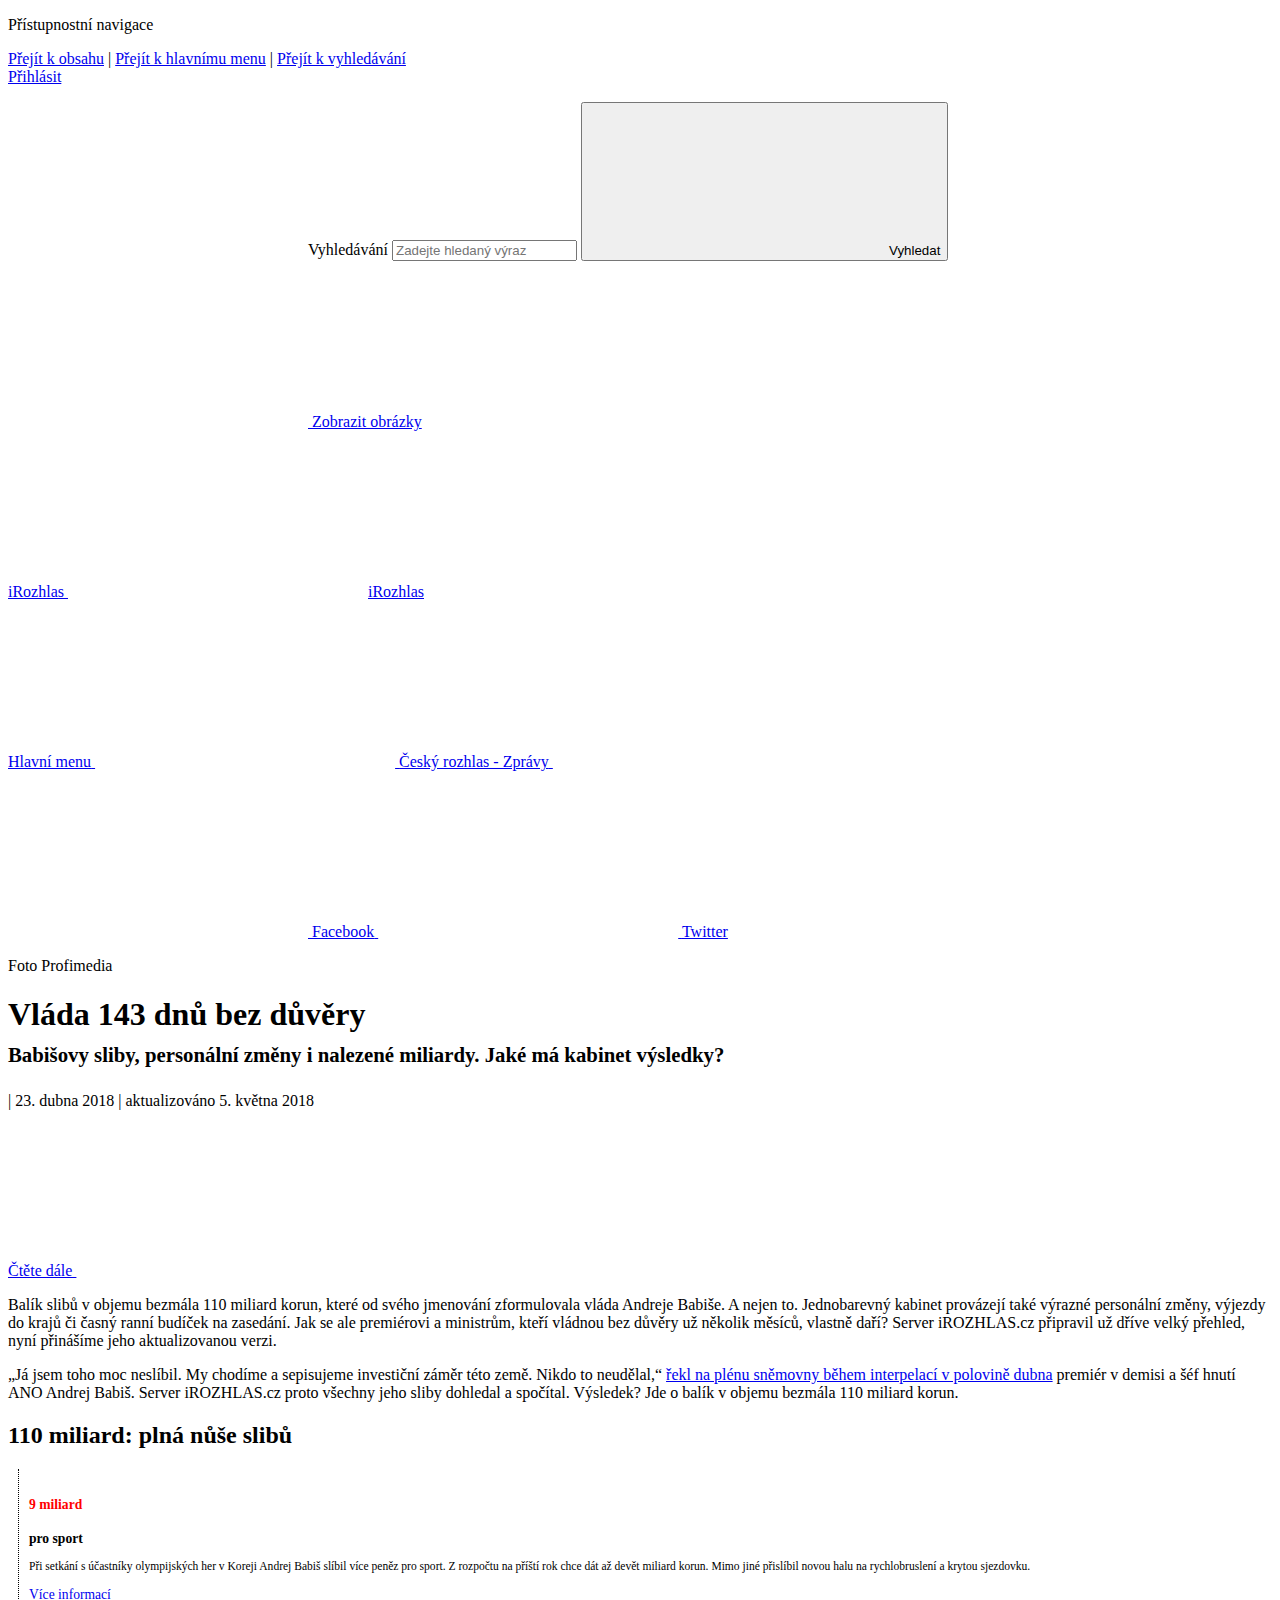
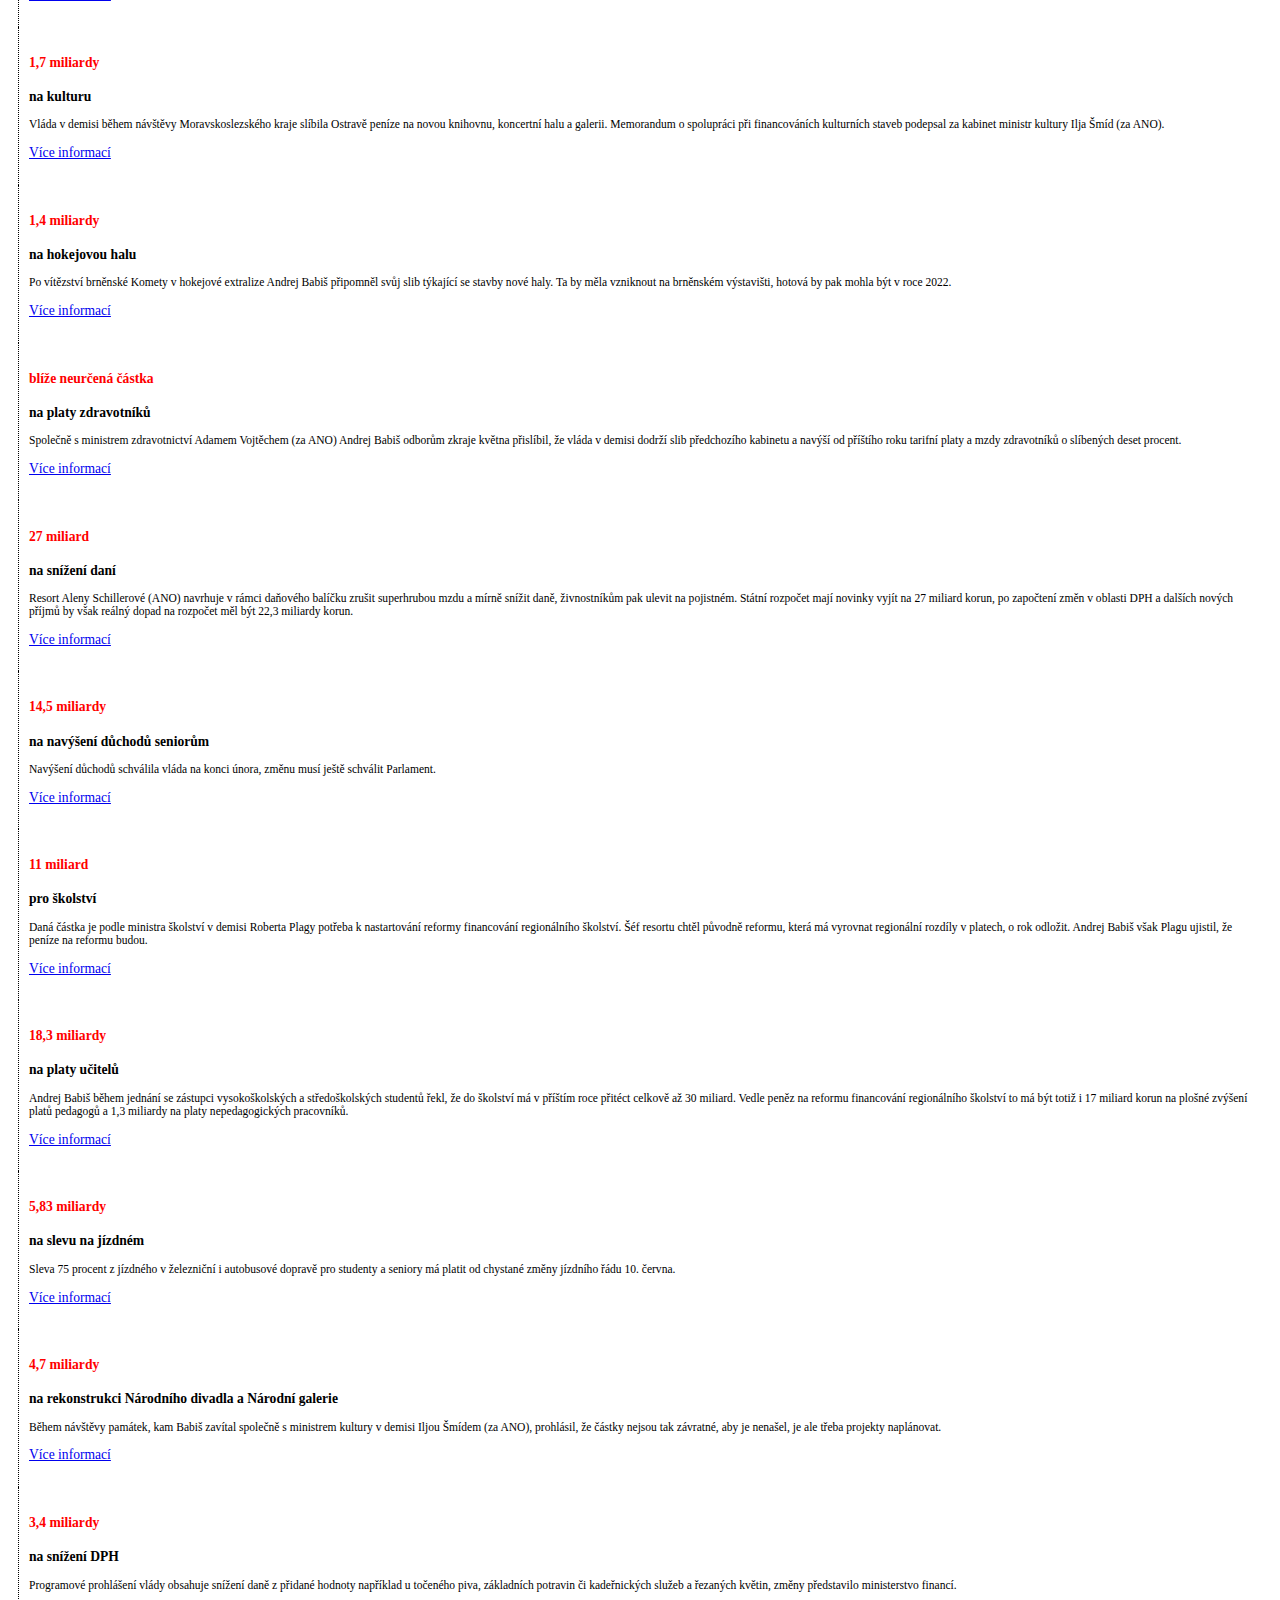
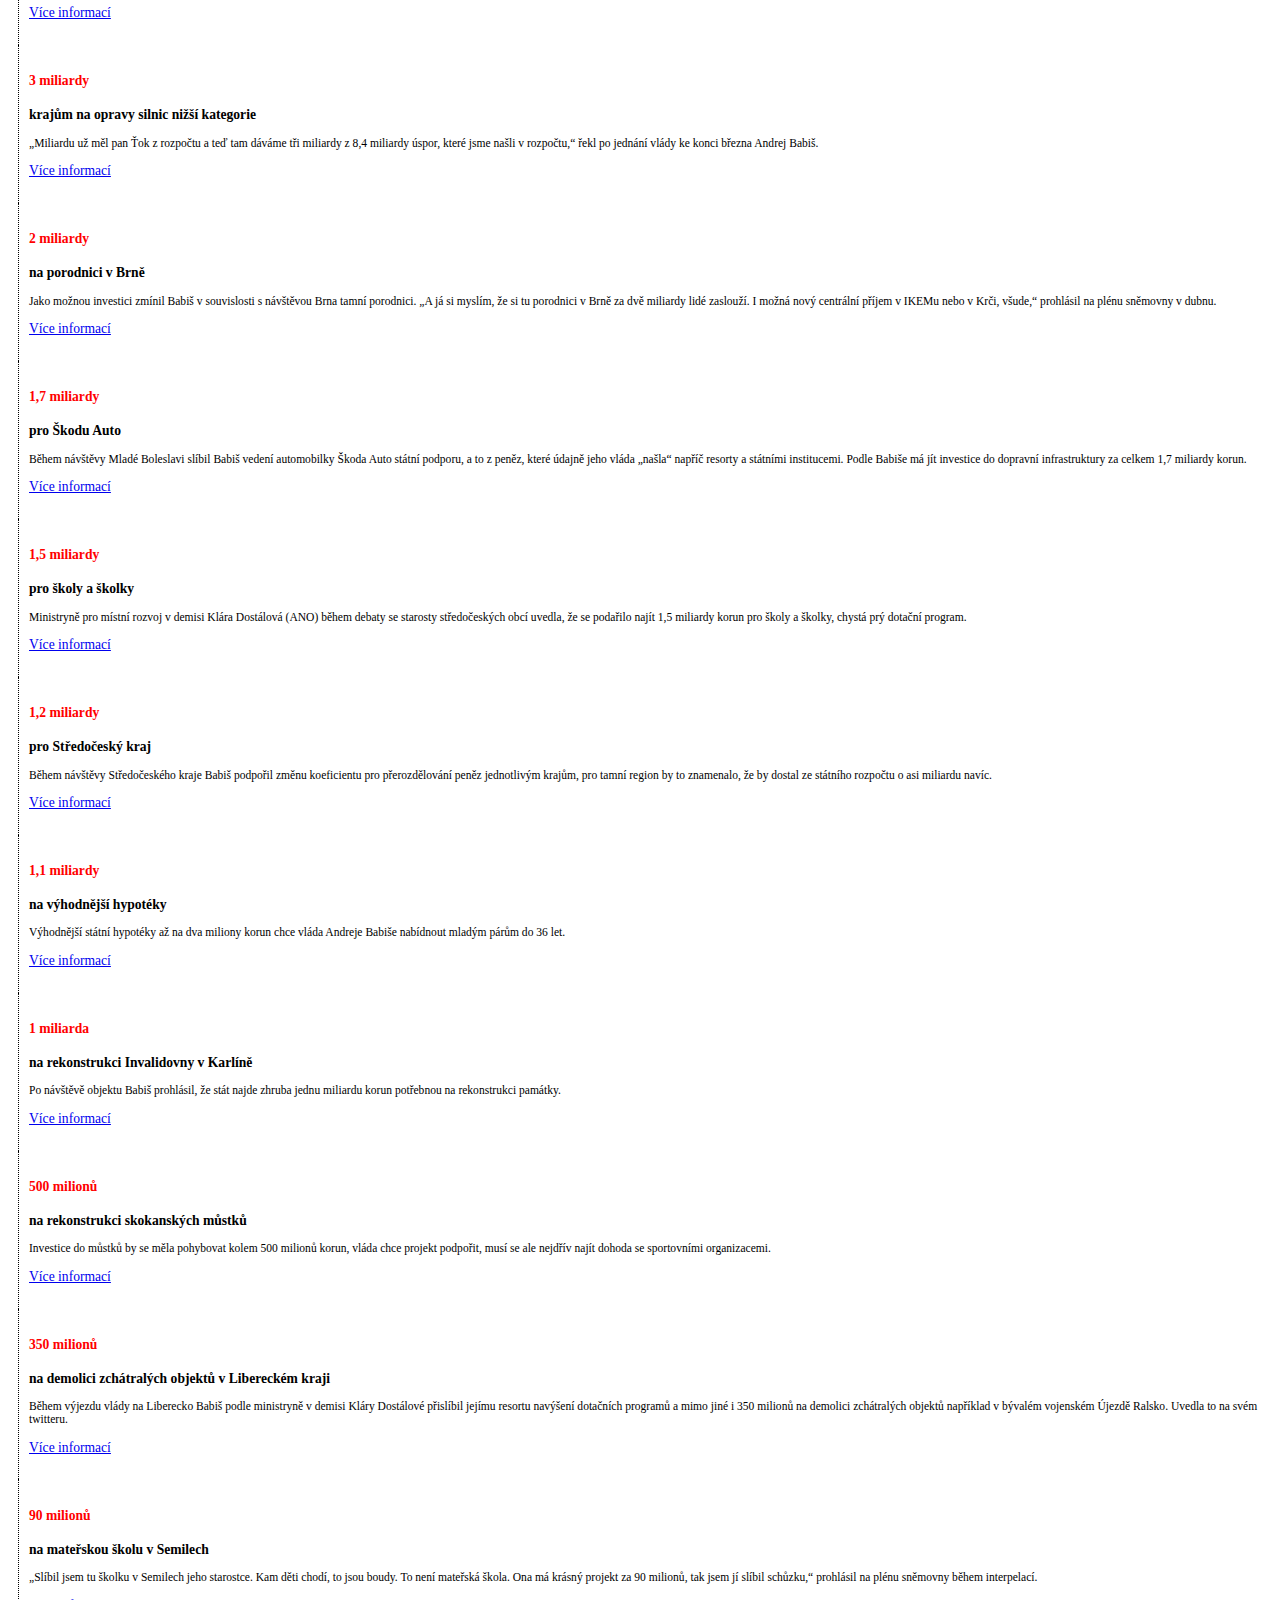
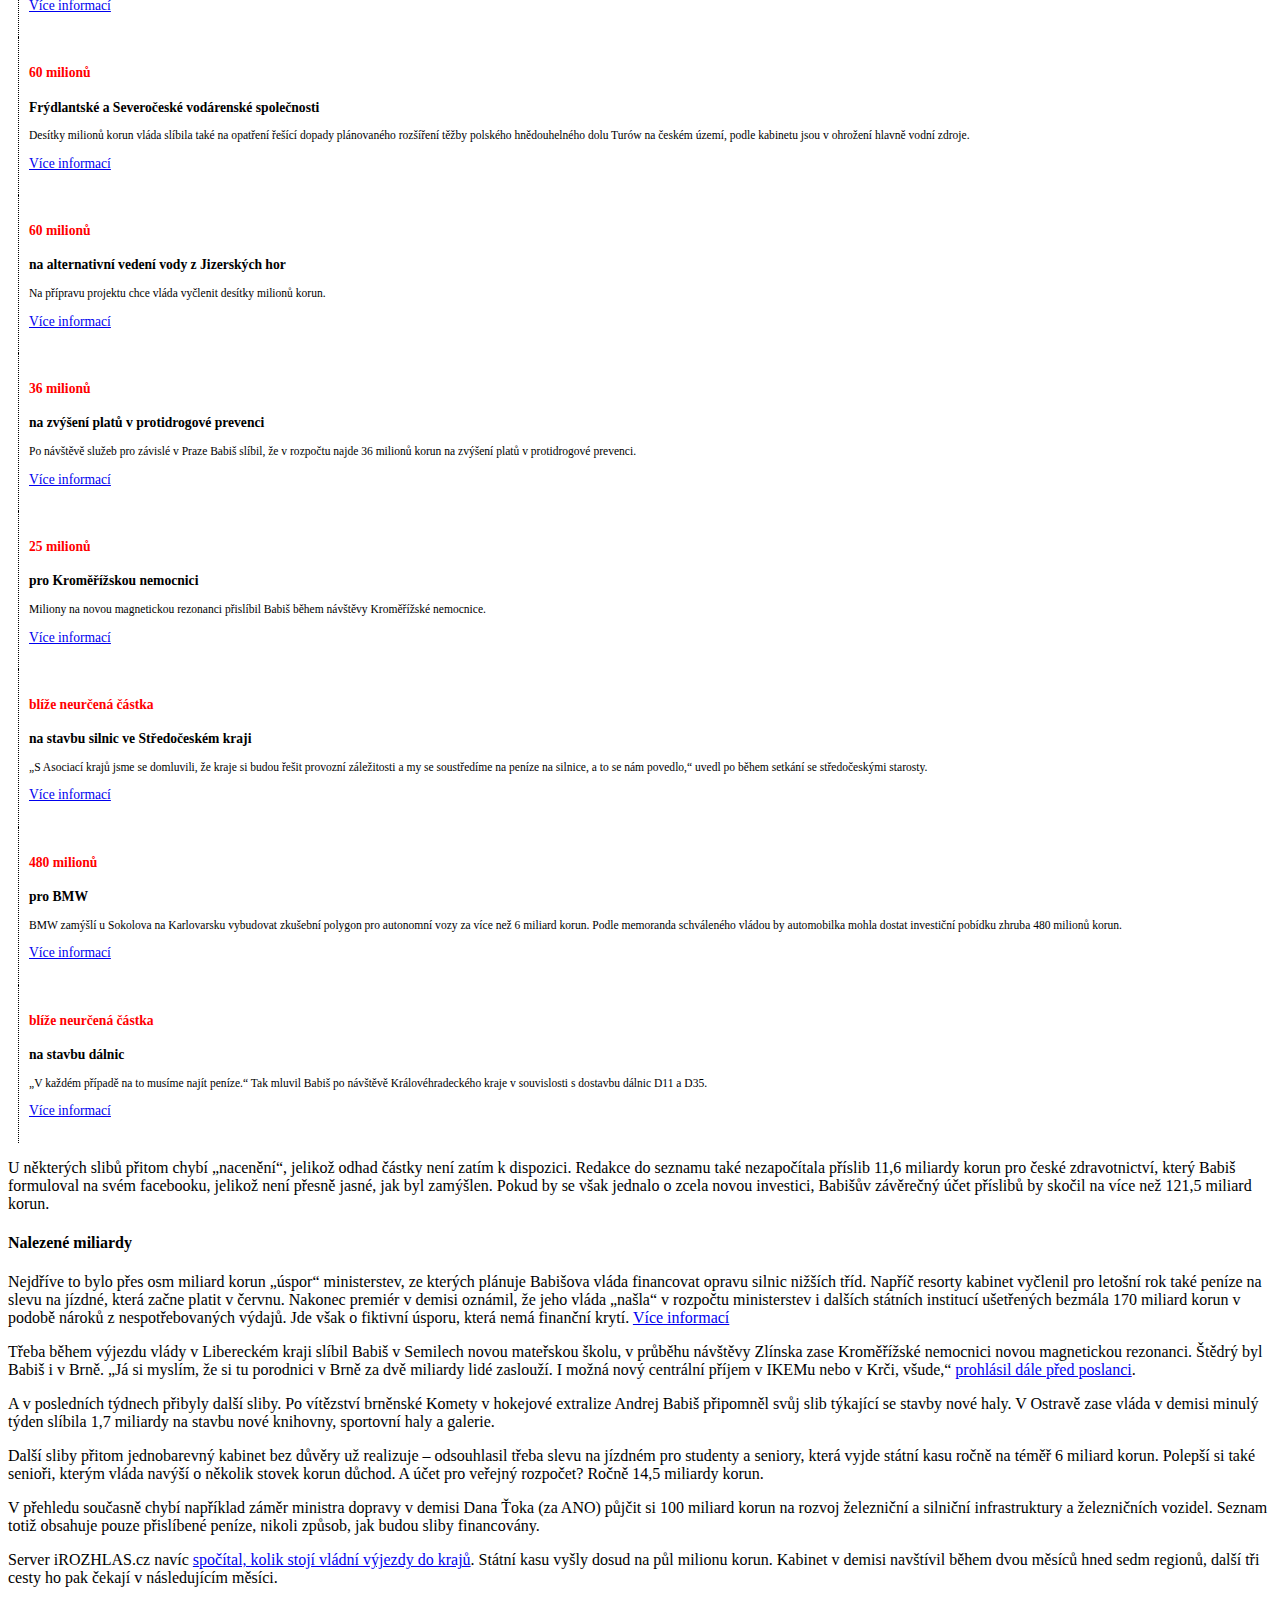
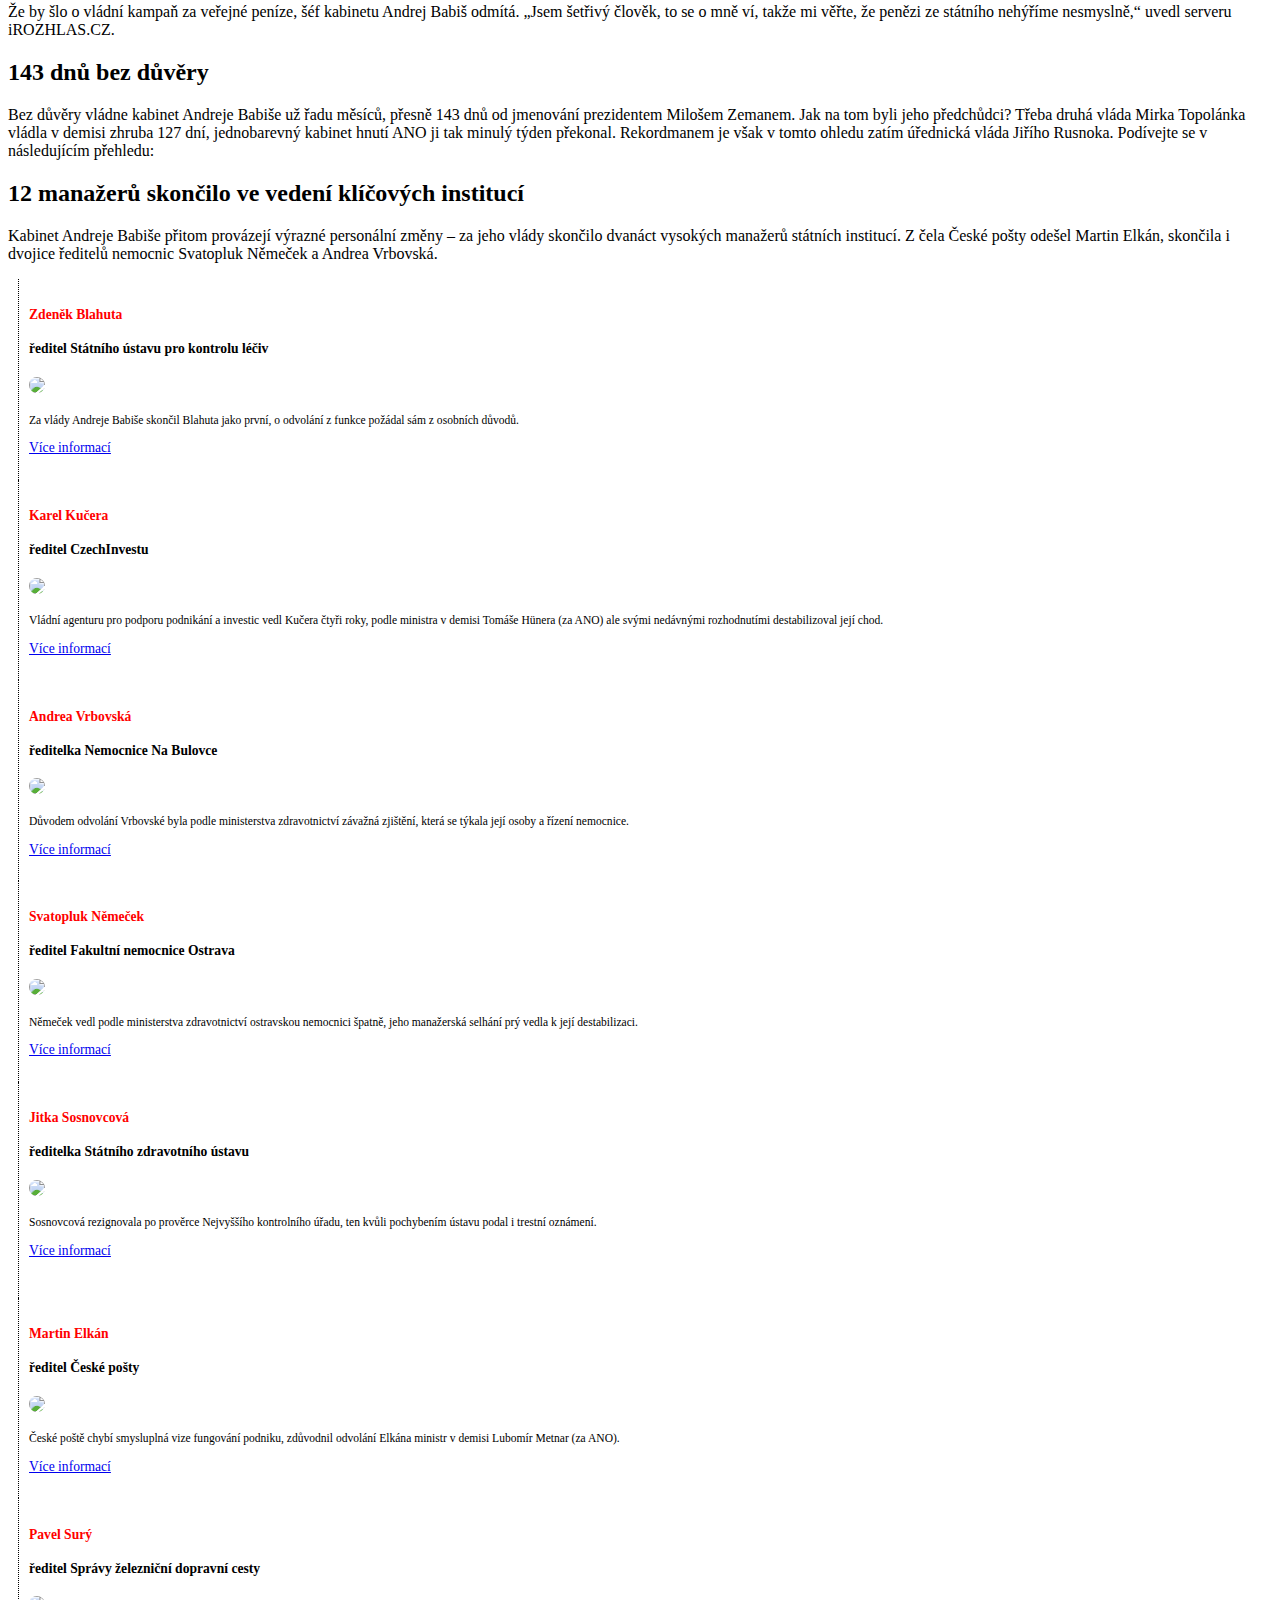
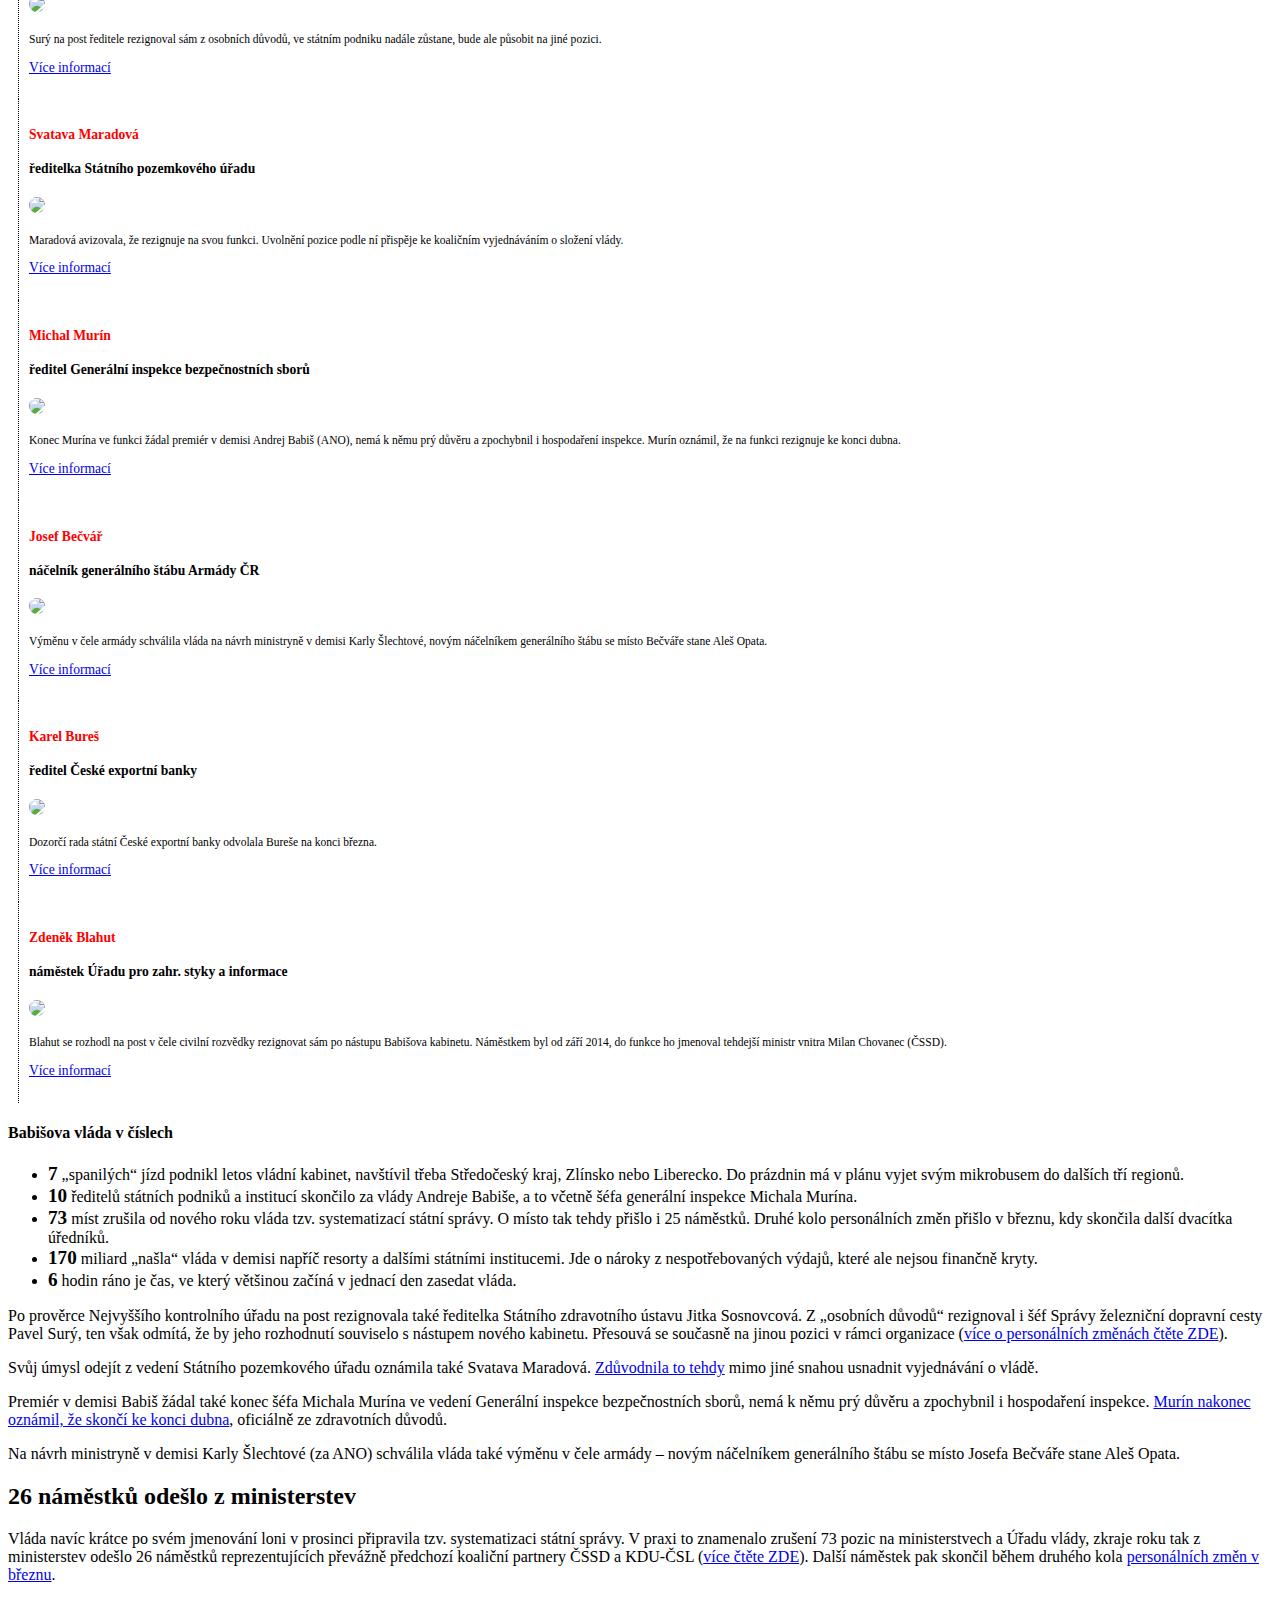
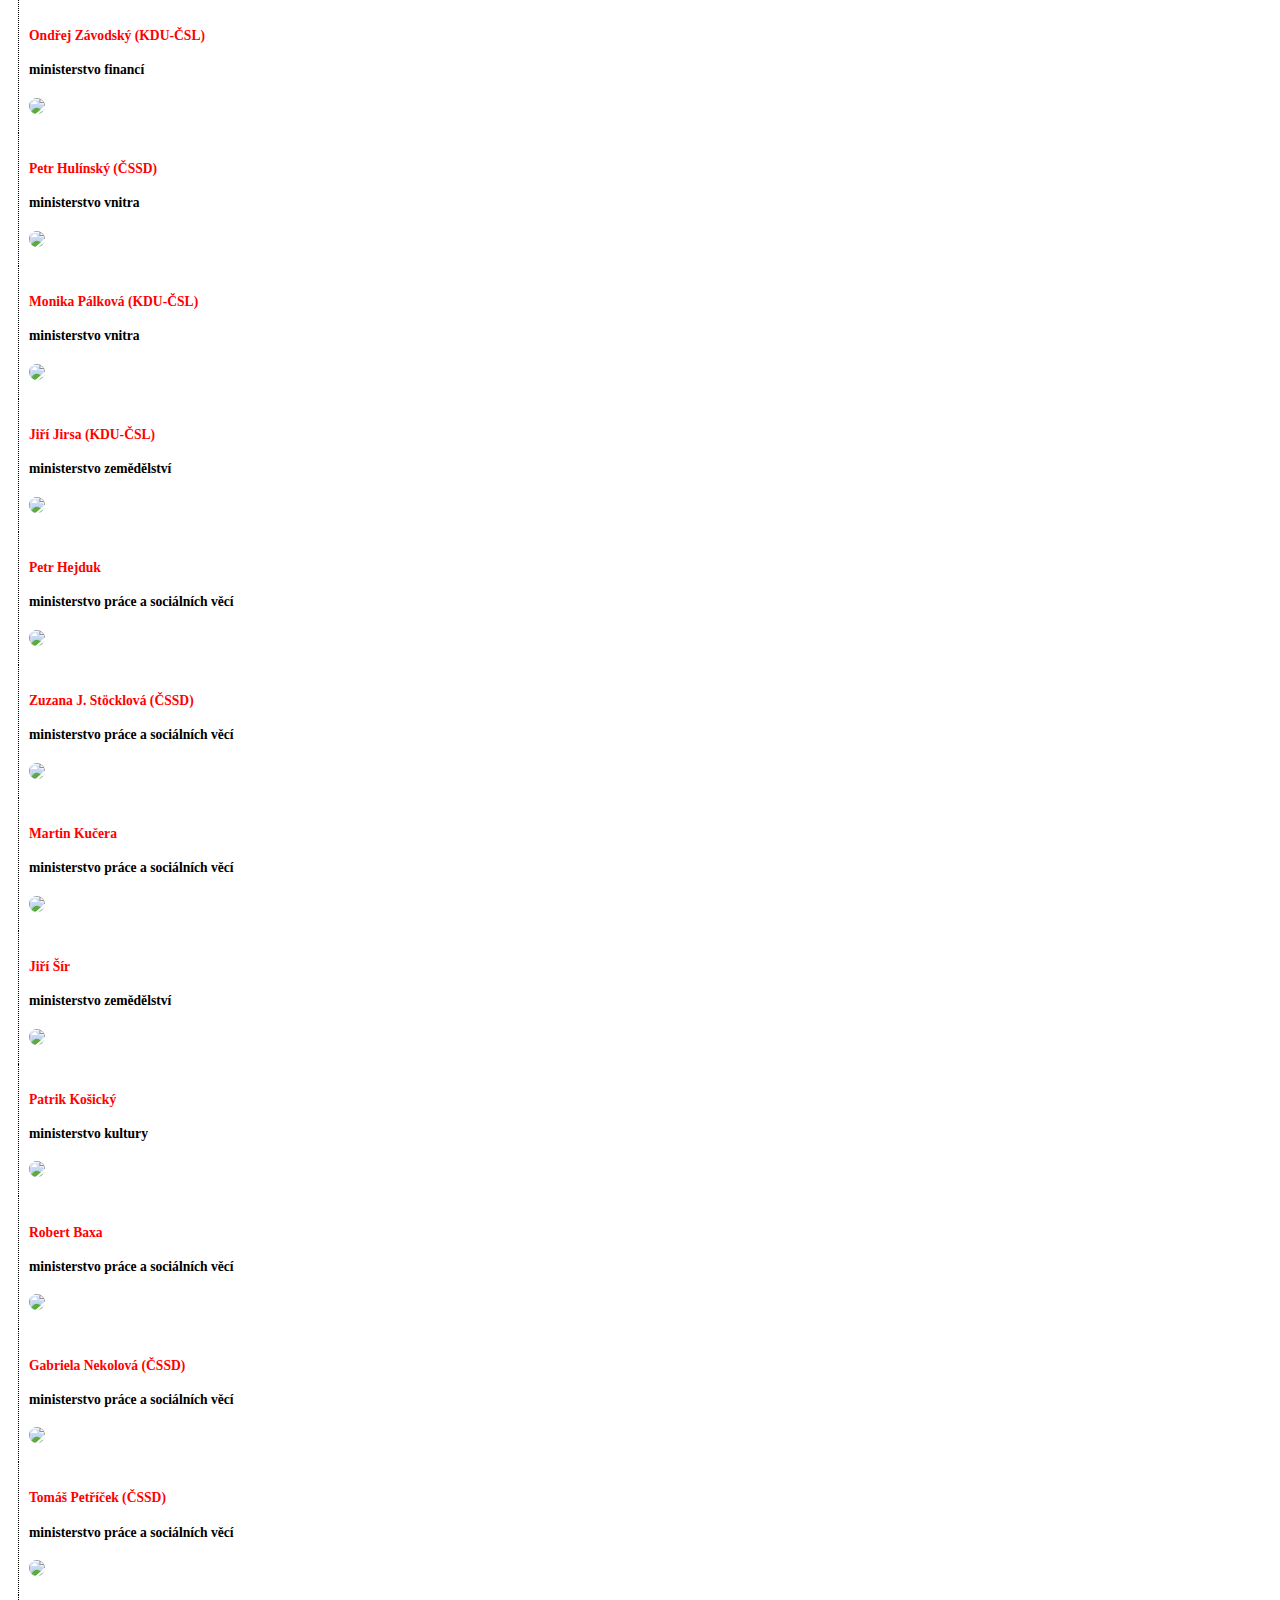
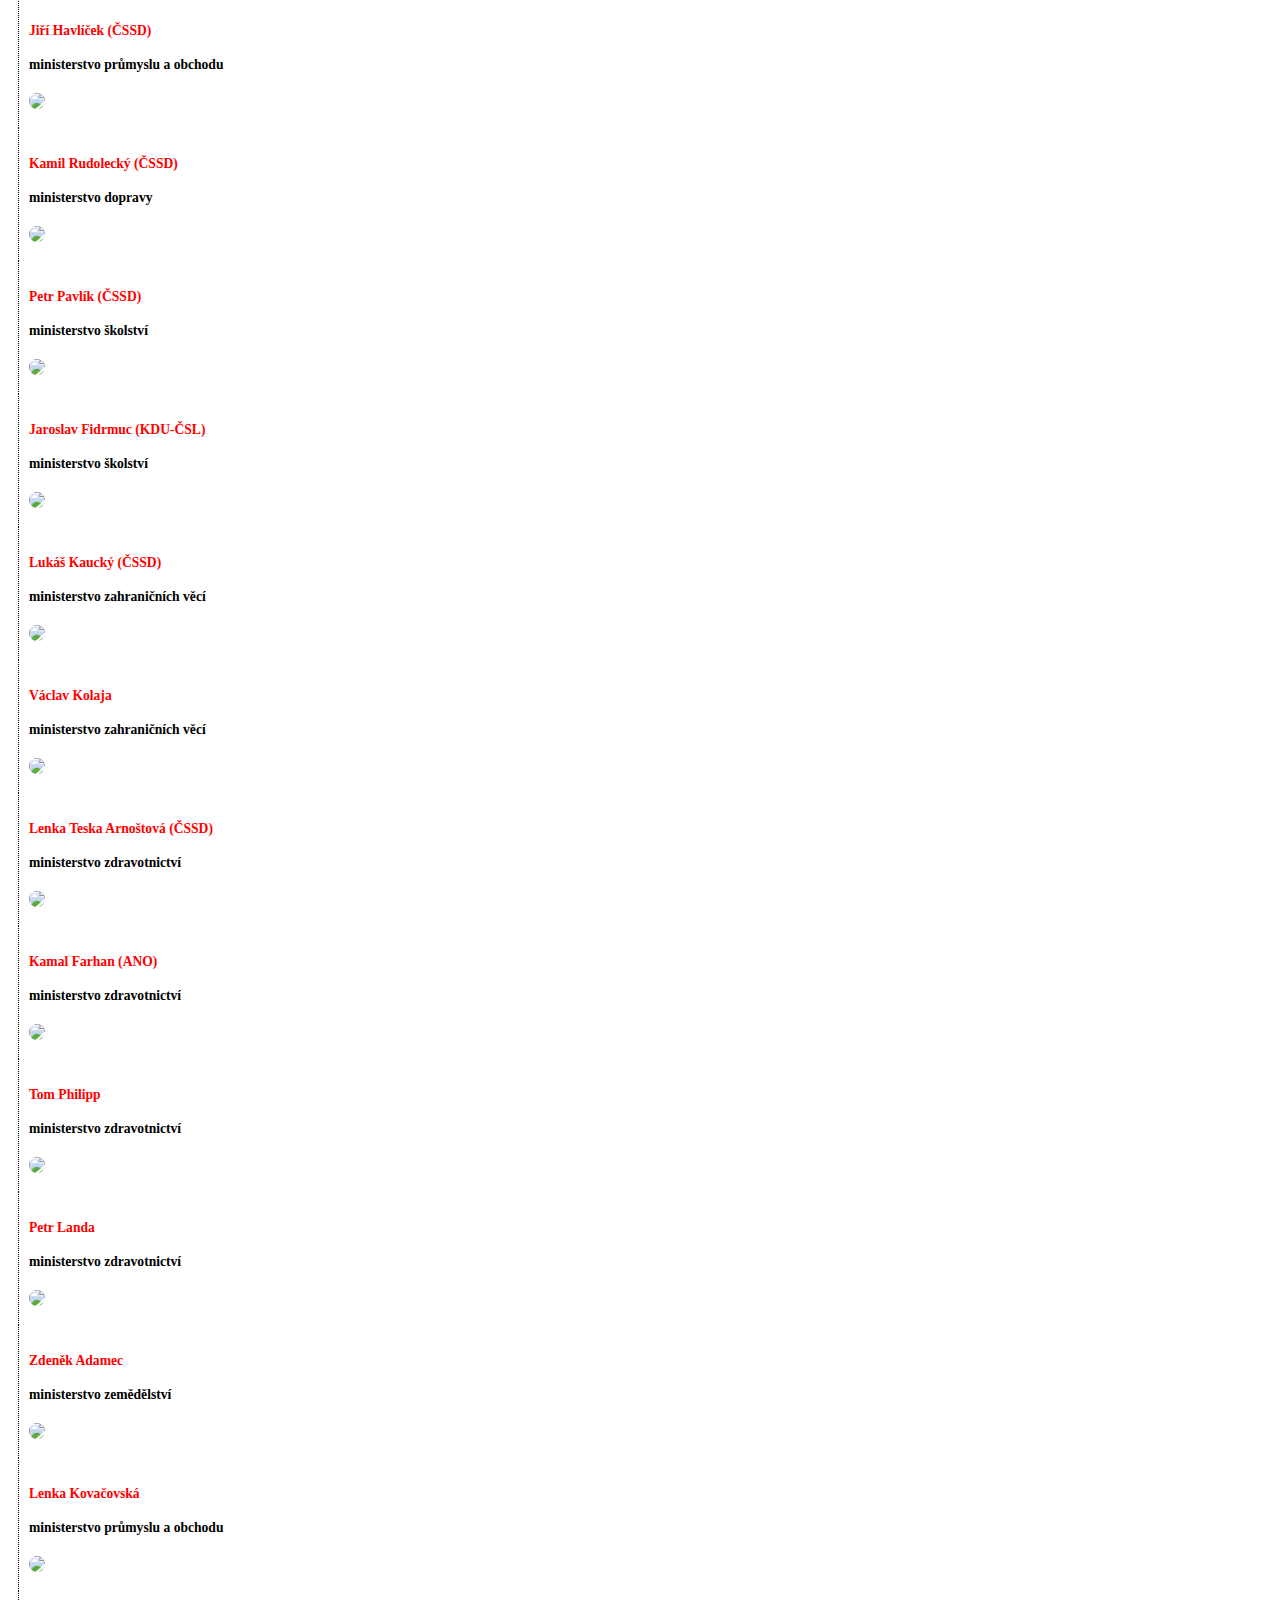
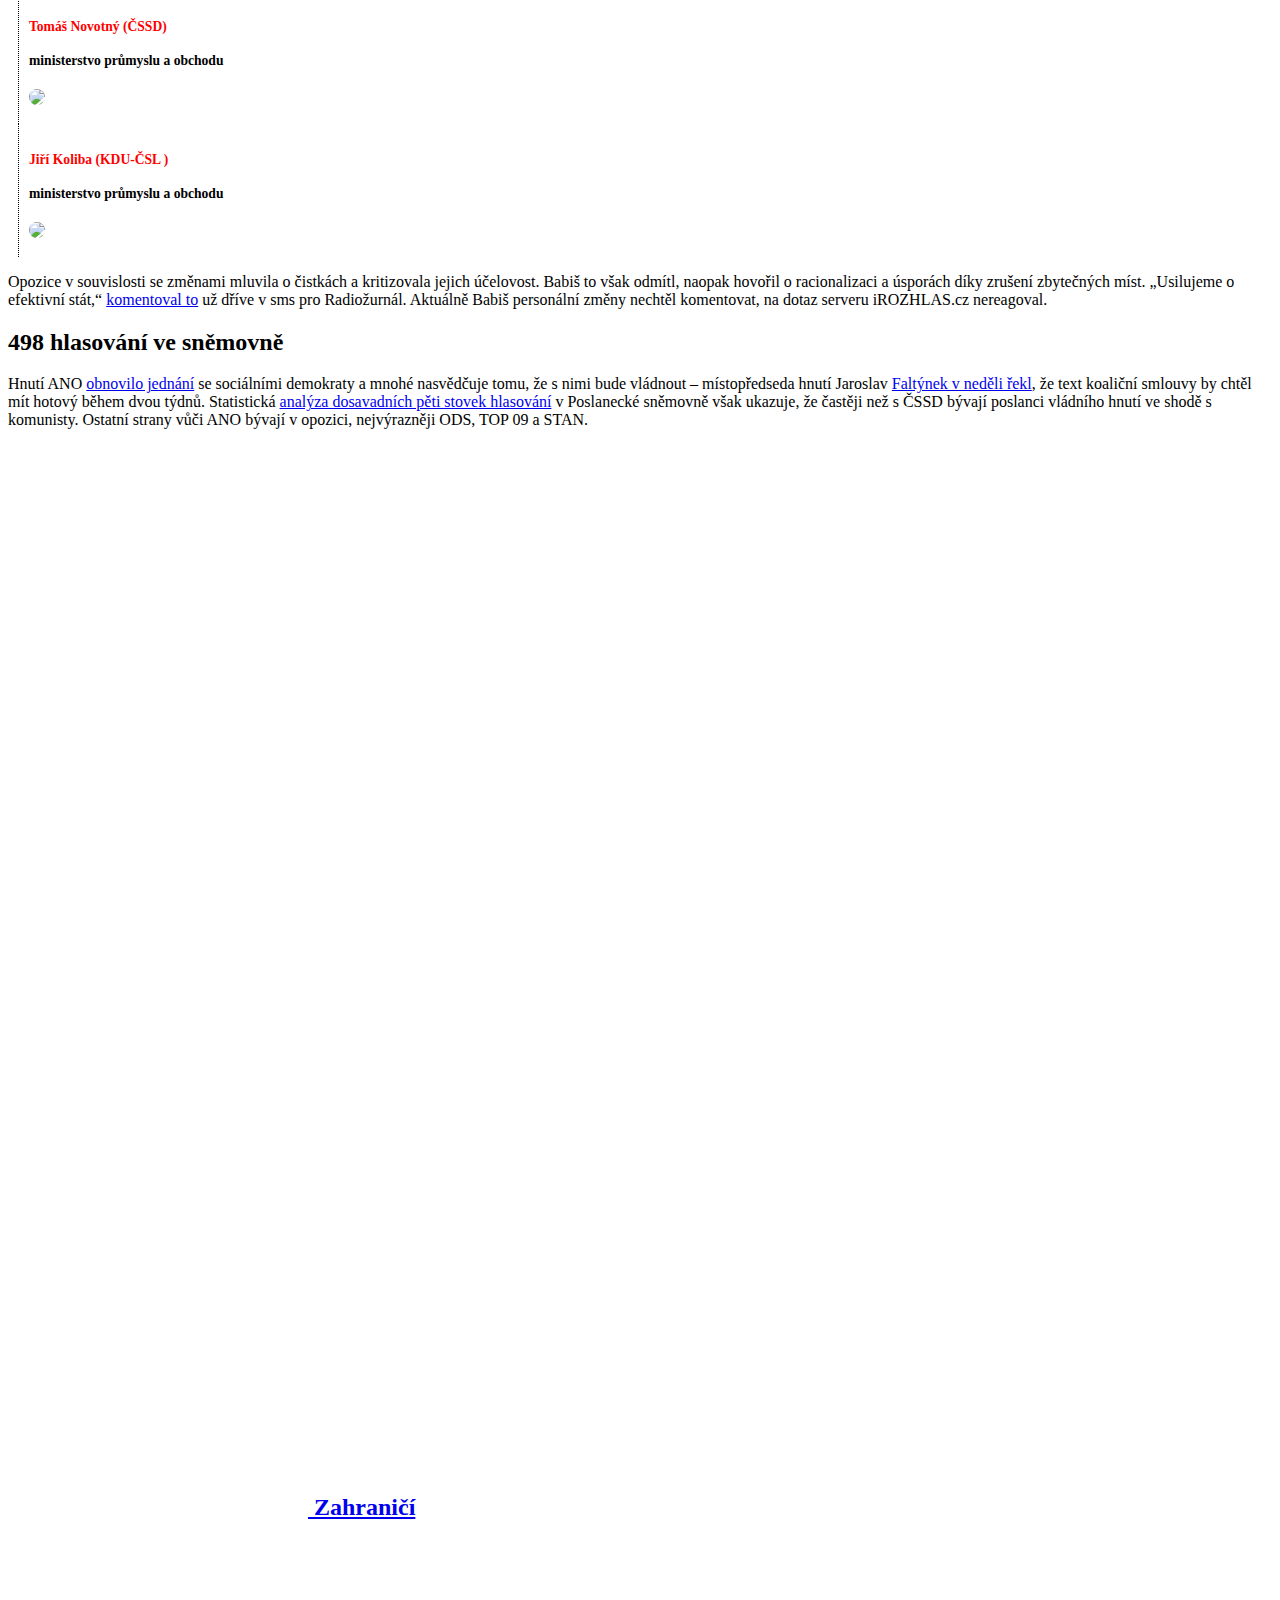
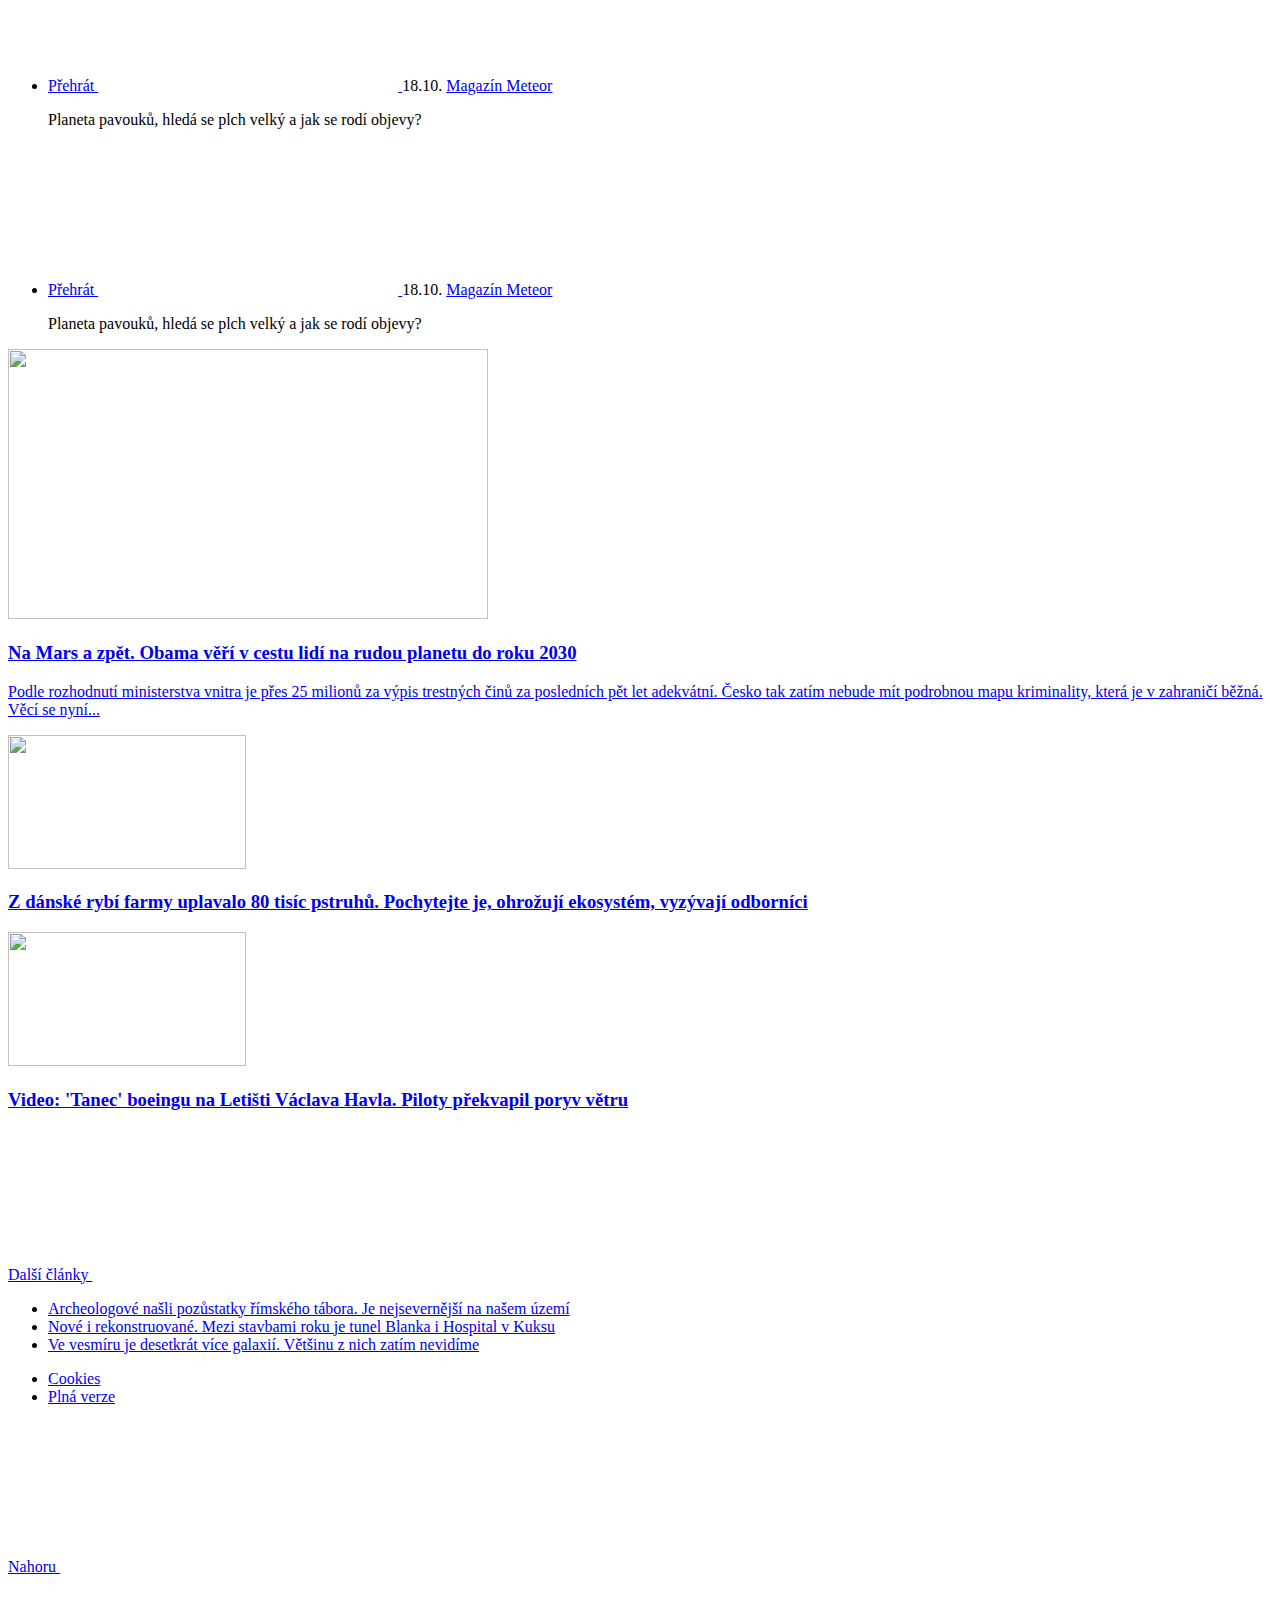
==== index.html @ 84509070 "aktualizace" ====
<!DOCTYPE html>
<!-- saved from url=(0052)http://rozhlas2017.superkoderi.cz/tpl/14-datari.html -->
<html lang="cs" class="js fonts-loaded no-touchevents"><!--<![endif]--><head><meta http-equiv="Content-Type" content="text/html; charset=UTF-8">
	
	<!--[if IE]><meta http-equiv="X-UA-Compatible" content="IE=edge,chrome=1"><![endif]-->
	<meta name="description" content="">
	<meta name="viewport" content="width=device-width, initial-scale=1.0, minimum-scale=1.0, user-scalable=0">

	<meta name="twitter:card" content="summary">
	<meta name="twitter:title" content="Dataři">
	<meta name="twitter:description" content="">
	<meta name="twitter:image" content="../img/illust/twitter.jpg">

	<meta property="og:title" content="Dataři">
	<meta property="og:description" content="">
	<meta property="og:image" content="../img/illust/facebook.jpg">
	<meta property="og:site_name" content="Project">
	<meta property="og:url" content="http://www.rozhlas.cz/zpravy/portal/">

	<title>Dataři | iRozhlas</title>

	<link rel="stylesheet" href="./wrapper_files/style.css" media="screen, handheld">

	<link rel="icon" href="http://rozhlas2017.superkoderi.cz/img/favicon.ico">
	<link rel="apple-touch-icon" href="http://rozhlas2017.superkoderi.cz/img/apple-touch-icon-iphone.png">
	<link rel="apple-touch-icon" sizes="72x72" href="http://rozhlas2017.superkoderi.cz/img/apple-touch-icon-ipad.png">
	<link rel="apple-touch-icon" sizes="114x114" href="http://rozhlas2017.superkoderi.cz/img/apple-touch-icon-large.png">

	<!--[if lt IE 9]>
		<script src="https://cdnjs.cloudflare.com/ajax/libs/html5shiv/3.7.3/html5shiv.min.js"></script>
		<script src="https://cdnjs.cloudflare.com/ajax/libs/respond.js/1.4.2/respond.min.js"></script>
	<![endif]-->

	<script>
		(function () {
			var className = document.documentElement.className;
			isOperaMini = (navigator.userAgent.indexOf('Opera Mini') > -1);

			function getCookie(name) {
				var value = '; ' + document.cookie;
				var parts = value.split('; ' + name + '=');
				if (parts.length === 2) return parts.pop().split(';').shift();
			}

			var textSize = getCookie('textSize');

			if (textSize) {
				document.documentElement.setAttribute('data-fz', textSize);
			}

			className = className.replace('no-js', 'js');

			if(document.cookie.indexOf('fontsLoaded') > -1) {
				className += ' fonts-loaded';
			}

			if(document.cookie.indexOf('inverseVersion') > -1) {
				className += ' page-inverse';
			}

			if(document.cookie.indexOf('textVersion') > -1 || isOperaMini) {
				className += ' page-text-version';
			}

			if(isOperaMini) {
				className += ' operamini';
			}

			if(/iPad|iPhone|iPod/.test(navigator.userAgent) && !window.MSStream) {
				className += ' ios';
			}

			if(document.querySelector && document.cookie.indexOf('forceDesktop') > -1) {
				var viewport = document.querySelector("meta[name=viewport]");
				viewport.setAttribute('content', 'width=1200');
				className += ' page-forced-desktop';
			}

			document.documentElement.className = className;
		}());
	</script>

	<script src="./wrapper_files/modernizr.min.js"></script>
<style type="text/css">
:root #content > #center > .dose > .dosesingle,
:root #content > #right > .dose > .dosesingle
{ display: none !important; }</style><style type="text/css">
:root #content > #right > .dose > .dosesingle,
:root #content > #center > .dose > .dosesingle
{ display: none !important; }</style></head>

	<body id="top" class="">
<nav class="m-accessibility" aria-labelledby="m-accessibility">
	<p id="m-accessibility" class="vhide">Přístupnostní navigace</p>
	<a title="Přejít k obsahu (Klávesová zkratka: Alt + 2)" accesskey="2" href="http://rozhlas2017.superkoderi.cz/tpl/14-datari.html#main">Přejít k obsahu</a>
	<span class="hide">|</span>
	<a href="http://rozhlas2017.superkoderi.cz/tpl/14-datari.html#menu-main">Přejít k hlavnímu menu</a>
	<span class="hide">|</span>
	<a href="http://rozhlas2017.superkoderi.cz/tpl/14-datari.html#form-search">Přejít k vyhledávání</a>
</nav>

		<header class="header header--simple" role="banner">
			<div class="row-main">
				<div class="header__top hide--m">
<div class="header__search">
	<a href="http://rozhlas2017.superkoderi.cz/tpl/14-datari.html#" class="header__login">Přihlásit</a>

	<form id="form-search" action="http://rozhlas2017.superkoderi.cz/tpl/14-datari.html?" class="f-search f-search--header" role="search">
		<p class="inp">
			<label for="search-header" class="inp__label js-search">
				<span class="icon-svg icon-svg--search">
	<svg class="icon-svg__svg" xmlns:xlink="http://www.w3.org/1999/xlink">
		<use xlink:href="./wrapper_files/icons-svg.svg#icon-search" x="0" y="0" width="100%" height="100%"></use>
</svg><span class="icon-svg__fallback">Vyhledávání</span>	
</span>

			</label>
			<span class="inp__fix">
				<input type="text" placeholder="Zadejte hledaný výraz" class="inp__text inp__text--icon-after" id="search-header" name="search-header">

				<button class="btn btn--icon-blank" type="submit">
					<span class="btn__text">
						<span class="icon-svg icon-svg--search">
	<svg class="icon-svg__svg" xmlns:xlink="http://www.w3.org/1999/xlink">
		<use xlink:href="./wrapper_files/icons-svg.svg#icon-search" x="0" y="0" width="100%" height="100%"></use>
</svg><span class="icon-svg__fallback">Vyhledat</span>	
</span>

					</span>
				</button>
			</span>
		</p>
	</form>
</div>
				</div>

				<a href="http://rozhlas2017.superkoderi.cz/tpl/14-datari.html#" class="header__images js-text-version--icon">
					<span class="icon-svg icon-svg--images">
	<svg class="icon-svg__svg" xmlns:xlink="http://www.w3.org/1999/xlink">
		<use xlink:href="./wrapper_files/icons-svg.svg#icon-images" x="0" y="0" width="100%" height="100%"></use>
	</svg>
</span>

					<span class="vhide">Zobrazit obrázky</span>
				</a>

	<p class="header__logo">
		<a href="http://rozhlas2017.superkoderi.cz/tpl/14-datari.html#">
			<span class="vhide">iRozhlas</span>
			<span class="icon-svg icon-svg--logo-irozhlas">
	<svg class="icon-svg__svg" xmlns:xlink="http://www.w3.org/1999/xlink">
		<use xlink:href="./wrapper_files/icons-svg.svg#icon-logo-irozhlas" x="0" y="0" width="100%" height="100%"></use>
</svg><span class="icon-svg__fallback">iRozhlas</span>	
</span>

		</a>
	</p>

				<nav id="menu-main" class="m-main m-main--simple" role="navigation" aria-labelledby="m-main">
					<a href="http://rozhlas2017.superkoderi.cz/tpl/14-datari.html#" class="m-main__toggle js-mobile-menu" id="m-main">
						<span class="vhide">Hlavní menu</span>
						<span class="icon-svg icon-svg--menu">
	<svg class="icon-svg__svg" xmlns:xlink="http://www.w3.org/1999/xlink">
		<use xlink:href="./wrapper_files/icons-svg.svg#icon-menu" x="0" y="0" width="100%" height="100%"></use>
	</svg>
</span>

					</a>

					<a href="http://rozhlas2017.superkoderi.cz/tpl/14-datari.html#" class="m-main__link m-main__link--home js-static-menu" data-src="./m-static.html">
						<span class="vhide">Český rozhlas - Zprávy</span>
						<span class="icon-svg icon-svg--symbol">
	<svg class="icon-svg__svg" xmlns:xlink="http://www.w3.org/1999/xlink">
		<use xlink:href="./wrapper_files/icons-svg.svg#icon-symbol" x="0" y="0" width="100%" height="100%"></use>
	</svg>
</span>

					</a>
				</nav>
			</div>

			<p class="header__socials">
				<a href="http://rozhlas2017.superkoderi.cz/tpl/14-datari.html#">
					<span class="icon-svg icon-svg--facebook">
	<svg class="icon-svg__svg" xmlns:xlink="http://www.w3.org/1999/xlink">
		<use xlink:href="./wrapper_files/icons-svg.svg#icon-facebook" x="0" y="0" width="100%" height="100%"></use>
	</svg>
</span>

					<span class="vhide">Facebook</span>
				</a>
				<a href="http://rozhlas2017.superkoderi.cz/tpl/14-datari.html#">
					<span class="icon-svg icon-svg--twitter">
	<svg class="icon-svg__svg" xmlns:xlink="http://www.w3.org/1999/xlink">
		<use xlink:href="./wrapper_files/icons-svg.svg#icon-twitter" x="0" y="0" width="100%" height="100%"></use>
	</svg>
</span>

					<span class="vhide">Twitter</span>
				</a>
			</p>
		</header>

		<main id="main" class="main" role="main">	
		<article role="article" class="b-data"> 			
			<div class="b-data__bg" style="background-image: url('https://www.irozhlas.cz/sites/default/files/styles/zpravy_snowfall/public/uploader/profimedia-036841440_180420-115355_kno.jpg?itok=A9XLsESk');"><span class="b-data__caption">Foto Profimedia</span></div>
<header class="b-data__header">
<div class="row-main">
	<h1 class="b-data__title">
		<strong>Vláda 143 dnů bez důvěry<br><span style='font-size: 65%;'>Babišovy sliby, personální změny i nalezené miliardy. Jaké má kabinet výsledky?</span></strong>
	</h1>
	<p class="meta meta--lg">
	<!--[[ZPRAVY_SNOWFALL_AUTHORS:HEADER]]-->
	<span class="meta__separator">|</span>
	<time>23. dubna 2018 | aktualizováno 5. května 2018</time>
	</p>	
	<p>
	<a href="#content" class="b-data__link js-scroll-to">
	Čtěte dále
	<span class="b-data__link-icon">
	<span class="icon-svg icon-svg--arrow-down">
	<svg class="icon-svg__svg" xmlns:xlink="http://www.w3.org/1999/xlink">
		<use xlink:href="/sites/all/themes/custom/irozhlas/img/bg/icons-svg.svg#icon-arrow-down" x="0" y="0" width="100%" height="100%"></use>
	</svg>
</span>
</span>
</a>
</p>
</div>
</header> 

<div class="b-data__content" id="content">
<script src="https://code.highcharts.com/highcharts.js"></script>
<script src="https://code.jquery.com/jquery-3.3.1.min.js"></script>
<script src="https://cdnjs.cloudflare.com/ajax/libs/slick-carousel/1.9.0/slick.min.js"></script>
<script src="https://code.highcharts.com/modules/annotations.js"></script>

<link rel="stylesheet" type="text/css" href="https://cdnjs.cloudflare.com/ajax/libs/slick-carousel/1.9.0/slick.min.css">
<link rel="stylesheet" type="text/css" href="https://cdnjs.cloudflare.com/ajax/libs/slick-carousel/1.9.0/slick-theme.min.css">
<style>li{background:none !important}hr{max-width:none !important}.slick-prev,.slick-next{font-size:0;line-height:0;position:absolute;top:50%;display:block;width:20px;height:20px;padding:0;-webkit-transform:translate(0,-50%);-ms-transform:translate(0,-50%);transform:translate(0,-50%);cursor:pointer;color:transparent;border:0;outline:0;background:transparent}.slick-prev:hover,.slick-prev:focus,.slick-next:hover,.slick-next:focus{color:transparent;outline:0;background:transparent}.slick-prev:hover:before,.slick-prev:focus:before,.slick-next:hover:before,.slick-next:focus:before{opacity:1}.slick-prev.slick-disabled:before,.slick-next.slick-disabled:before{opacity:.25}.slick-prev:before,.slick-next:before{font-family:'slick';font-size:20px;line-height:1;opacity:.75;color:black;-webkit-font-smoothing:antialiased;-moz-osx-font-smoothing:grayscale}.slick-dots li button:before{font-size:12px}.slib{border-left:1px dotted;padding:10px;font-size:85%;margin-left:10px}.detail{font-size:85%}.portret{border-radius:50%;margin-top:-10px;margin-bottom:5px;margin-left:auto;margin-right:auto}#container{max-width:1024px;max-height:1024px;width:100%;height:100vh}@media only screen and (max-width:600px){.slick-next{right:-15px}.slick-prev{left:-15px}.slider1>.slick-list{max-width:90vw}}</style>
<div class="row-main row-main--narrow">

<p class="text-bold text-lg">Balík slibů v objemu bezmála 110 miliard korun, které od svého jmenování zformulovala vláda Andreje Babiše. A nejen to. Jednobarevný kabinet provázejí také výrazné personální změny, výjezdy do krajů či časný ranní budíček na zasedání. Jak se ale premiérovi a ministrům, kteří vládnou bez důvěry už několik měsíců, vlastně daří? Server iROZHLAS.cz připravil už dříve velký přehled, nyní přinášíme jeho aktualizovanou verzi.</p>

<p>„Já jsem toho moc neslíbil. My chodíme a sepisujeme investiční záměr této země. Nikdo to neudělal,“ <a href="https://www.psp.cz/eknih/2017ps/stenprot/012schuz/s012099.htm#r8">řekl na plénu sněmovny během interpelací v polovině dubna</a> premiér v demisi a šéf hnutí ANO Andrej Babiš. Server iROZHLAS.cz proto všechny jeho sliby dohledal a spočítal. Výsledek? Jde o balík v objemu bezmála 110 miliard korun.</p>
<h2>110 miliard: plná nůše slibů</h2>
<p><div class="slider1">
<div class="slib">
<h4 style="color: red;">9 miliard</h4>
<p><b>pro sport</b></p>
<p class="detail">Při setkání s účastníky olympijských her v Koreji Andrej Babiš slíbil více peněz pro sport. Z rozpočtu na příští rok chce dát až devět miliard korun. Mimo jiné přislíbil novou halu na rychlobruslení a krytou sjezdovku.</p>
<p><a href="https://www.irozhlas.cz/sport/olympijske-hry/andrej-babis-pchjongcchang-olympijske-hry-miliardy-kometa-brno-hala_1804232146_bor" target="_blank">Více informací</a></p>
</div>
<div class="slib">
<h4 style="color: red;">1,7 miliardy</h4>
<p><b>na kulturu</b></p>
<p class="detail">Vláda v demisi během návštěvy Moravskoslezského kraje slíbila Ostravě peníze na novou knihovnu, koncertní halu a galerii. Memorandum o spolupráci při financováních kulturních staveb podepsal za kabinet ministr kultury Ilja Šmíd (za ANO).</p>
<p><a href="https://ostrava.idnes.cz/vlada-andrej-babis-cerna-kostka-bily-stin-koncertni-sal-pge-/ostrava-zpravy.aspx?c=A180426_397998_ostrava-zpravy_jog" target="_blank">Více informací</a></p>
</div>
<div class="slib">
<h4 style="color: red;">1,4 miliardy</h4>
<p><b>na hokejovou halu</b></p>
<p class="detail">Po vítězství brněnské Komety v hokejové extralize Andrej Babiš připomněl svůj slib týkající se stavby nové haly. Ta by měla vzniknout na brněnském výstavišti, hotová by pak mohla být v roce 2022.</p>
<p><a href="https://www.irozhlas.cz/sport/hokej/hokej-kometa-brno-nova-hala-vystaviste-petr-vokarl_1804231350_vman" target="_blank">Více informací</a></p>
</div>
<div class="slib">
<h4 style="color: red;">blíže neurčená částka</h4>
<p><b>na platy zdravotníků</b></p>
<p class="detail">Společně s ministrem zdravotnictví Adamem Vojtěchem (za ANO) Andrej Babiš odborům zkraje května přislíbil, že vláda v demisi dodrží slib předchozího kabinetu a navýší od příštího roku tarifní platy a mzdy zdravotníků o slíbených deset procent.</p>
<p><a href="https://www.irozhlas.cz/zpravy-domov/vojtech-babis-zvyseni-platu-ano-lekari-sestry_1805041536_gol" target="_blank">Více informací</a></p>
</div>
<div class="slib">
<h4 style="color: red;">27 miliard</h4>
<p><b>na snížení daní</b></p>
<p class="detail">Resort Aleny Schillerové (ANO) navrhuje v rámci daňového balíčku zrušit superhrubou mzdu a mírně snížit daně, živnostníkům pak ulevit na pojistném. Státní rozpočet mají novinky vyjít na 27 miliard korun, po započtení změn v oblasti DPH a dalších nových příjmů by však reálný dopad na rozpočet měl být 22,3 miliardy korun.</p>
<p><a href="https://ekonomika.idnes.cz/ministerstvo-financi-dan-z-prijmu-pojistne-superhruba-mzda-danovy-balicek-1ub-/ekonomika.aspx?c=A180211_205250_ekonomika_ekl" target="_blank">Více informací</a></p>
</div>
<div class="slib">
<h4 style="color: red;">14,5 miliardy</h4>
<p><b>na navýšení důchodů seniorům</b></p>
<p class="detail">Navýšení důchodů schválila vláda na konci února, změnu musí ještě schválit Parlament.</p>
<p><a href="https://www.irozhlas.cz/ekonomika/seniori-nad-85-let-duchod_1802270934_pj" target="_blank">Více informací</a></p>
</div>
<div class="slib">
<h4 style="color: red;">11 miliard</h4>
<p><b>pro školství</b></p>
<p class="detail">Daná částka je podle ministra školství v demisi Roberta Plagy potřeba k nastartování reformy financování regionálního školství. Šéf resortu chtěl původně reformu, která má vyrovnat regionální rozdíly v platech, o rok odložit. Andrej Babiš však Plagu ujistil, že peníze na reformu budou.</p>
<p><a href="http://www.ceskenoviny.cz/zpravy/reforma-financovani-skol-zacne-1-ledna-plaga-ziska-penize-navic/1602820" target="_blank">Více informací</a></p>
</div>
<div class="slib">
<h4 style="color: red;">18,3 miliardy</h4>
<p><b>na platy učitelů</b></p>
<p class="detail">Andrej Babiš během jednání se zástupci vysokoškolských a středoškolských studentů řekl, že do školství má v příštím roce přitéct celkově až 30 miliard. Vedle peněz na reformu financování regionálního školství to má být totiž i 17 miliard korun na plošné zvýšení platů pedagogů a 1,3 miliardy na platy nepedagogických pracovníků.</p>
<p><a href="https://www.irozhlas.cz/zpravy-domov/slevy-na-jizdnem-studenti-duchodci-andrej-babis-vydaje-na-skolstvi_1804201553_haf" target="_blank">Více informací</a></p>
</div>
<div class="slib">
<h4 style="color: red;">5,83 miliardy</h4>
<p><b>na slevu na jízdném</b></p>
<p class="detail">Sleva 75 procent z jízdného v železniční i autobusové dopravě pro studenty a seniory má platit od chystané změny jízdního řádu 10. června.</p>
<p><a href="https://www.irozhlas.cz/zpravy-domov/jizdne-student-senior-vlak-autobus-vlada_1803271108_ako" target="_blank">Více informací</a></p>
</div>
<div class="slib">
<h4 style="color: red;">4,7 miliardy</h4>
<p><b>na rekonstrukci Národního divadla a Národní galerie</b></p>
<p class="detail">Během návštěvy památek, kam Babiš zavítal společně s ministrem kultury v demisi Iljou Šmídem (za ANO), prohlásil, že částky nejsou tak závratné, aby je nenašel, je ale třeba projekty naplánovat.</p>
<p><a href="http://www.ceskenoviny.cz/zpravy/babis-slibil-miliardy-na-opravy-invalidovny-nd-a-narodni-galerie/1596426" target="_blank">Více informací</a></p>
</div>
<div class="slib">
<h4 style="color: red;">3,4 miliardy</h4>
<p><b>na snížení DPH</b></p>
<p class="detail">Programové prohlášení vlády obsahuje snížení daně z přidané hodnoty například u točeného piva, základních potravin či kadeřnických služeb a řezaných květin, změny představilo ministerstvo financí.</p>
<p><a href="https://ekonomika.idnes.cz/dph-zmeny-2018-chs-/ekonomika.aspx?c=A180320_162303_ekonomika_fih" target="_blank">Více informací</a></p>
</div>
<div class="slib">
<h4 style="color: red;">3 miliardy</h4>
<p><b>krajům na opravy silnic nižší kategorie</b></p>
<p class="detail">„Miliardu už měl pan Ťok z rozpočtu a teď tam dáváme tři miliardy z 8,4 miliardy úspor, které jsme našli v rozpočtu,“ řekl po jednání vlády ke konci března Andrej Babiš.</p>
<p><a href="https://www.irozhlas.cz/zpravy-domov/babis-andrej-tok-rozpocet-doprava-uspory_1803211114_gol" target="_blank">Více informací</a></p>
</div>
<div class="slib">
<h4 style="color: red;">2 miliardy</h4>
<p><b>na porodnici v Brně</b></p>
<p class="detail">Jako možnou investici zmínil Babiš v souvislosti s návštěvou Brna tamní porodnici. „A já si myslím, že si tu porodnici v Brně za dvě miliardy lidé zaslouží. I možná nový centrální příjem v IKEMu nebo v Krči, všude,“ prohlásil na plénu sněmovny v dubnu.</p>
<p><a href="https://www.psp.cz/eknih/2017ps/stenprot/012schuz/s012099.htm#r8" target="_blank">Více informací</a></p>
</div>
<div class="slib">
<h4 style="color: red;">1,7 miliardy</h4>
<p><b>pro Škodu Auto</b></p>
<p class="detail">Během návštěvy Mladé Boleslavi slíbil Babiš vedení automobilky Škoda Auto státní podporu, a to z peněz, které údajně jeho vláda „našla“ napříč resorty a státními institucemi. Podle Babiše má jít investice do dopravní infrastruktury za celkem 1,7 miliardy korun.</p>
<p><a href="https://www.vlada.cz/cz/media-centrum/aktualne/premier-babis-vlada-podpori-rozvoj-mladoboleslavska-164585/" target="_blank">Více informací</a></p>
</div>
<div class="slib">
<h4 style="color: red;">1,5 miliardy</h4>
<p><b>pro školy a školky</b></p>
<p class="detail">Ministryně pro místní rozvoj v demisi Klára Dostálová (ANO) během debaty se starosty středočeských obcí uvedla, že se podařilo najít 1,5 miliardy korun pro školy a školky, chystá prý dotační program.</p>
<p><a href="https://www.denik.cz/regiony/penize-ano-budou-slibili-starostum-premier-i-ministri-20180328.html" target="_blank">Více informací</a></p>
</div>
<div class="slib">
<h4 style="color: red;">1,2 miliardy</h4>
<p><b>pro Středočeský kraj</b></p>
<p class="detail">Během návštěvy Středočeského kraje Babiš podpořil změnu koeficientu pro přerozdělování peněz jednotlivým krajům, pro tamní region by to znamenalo, že by dostal ze státního rozpočtu o asi miliardu navíc.</p>
<p><a href="https://benesovsky.denik.cz/z-regionu/babis-kraj-s-narustem-obyvatel-ma-dostavat-vice-penez-20180329.html" target="_blank">Více informací</a></p>
</div>
<div class="slib">
<h4 style="color: red;">1,1 miliardy</h4>
<p><b>na výhodnější hypotéky</b></p>
<p class="detail">Výhodnější státní hypotéky až na dva miliony korun chce vláda Andreje Babiše nabídnout mladým párům do 36 let.</p>
<p><a href="https://ekonomika.idnes.cz/hypoteka-pujcka-ministerstvo-pro-mistni-rozvoj-mlade-rodiny-pary-byt-dum-156-/ekonomika.aspx?c=A180312_202119_ekonomika_amu" target="_blank">Více informací</a></p>
</div>
<div class="slib">
<h4 style="color: red;">1 miliarda</h4>
<p><b>na rekonstrukci Invalidovny v Karlíně</b></p>
<p class="detail">Po návštěvě objektu Babiš prohlásil, že stát najde zhruba jednu miliardu korun potřebnou na rekonstrukci památky.</p>
<p><a href="http://www.ceskenoviny.cz/zpravy/babis-slibil-miliardy-na-opravy-invalidovny-nd-a-narodni-galerie/1596426" target="_blank">Více informací</a></p>
</div>
<div class="slib">
<h4 style="color: red;">500 milionů</h4>
<p><b>na rekonstrukci skokanských můstků</b></p>
<p class="detail">Investice do můstků by se měla pohybovat kolem 500 milionů korun, vláda chce projekt podpořit, musí se ale nejdřív najít dohoda se sportovními organizacemi.</p>
<p><a href="https://www.vlada.cz/cz/media-centrum/aktualne/vlada-navstivila-liberecky-kraj-163911/" target="_blank">Více informací</a></p>
</div>
<div class="slib">
<h4 style="color: red;">350 milionů</h4>
<p><b>na demolici zchátralých objektů v Libereckém kraji</b></p>
<p class="detail">Během výjezdu vlády na Liberecko Babiš podle ministryně v demisi Kláry Dostálové přislíbil jejímu resortu navýšení dotačních programů a mimo jiné i 350 milionů na demolici zchátralých objektů například v bývalém vojenském Újezdě Ralsko. Uvedla to na svém twitteru.</p>
<p><a href="https://twitter.com/DostalovaK/status/973489157120151552" target="_blank">Více informací</a></p>
</div>
<div class="slib">
<h4 style="color: red;">90 milionů</h4>
<p><b>na mateřskou školu v Semilech</b></p>
<p class="detail">„Slíbil jsem tu školku v Semilech jeho starostce. Kam děti chodí, to jsou boudy. To není mateřská škola. Ona má krásný projekt za 90 milionů, tak jsem jí slíbil schůzku,“ prohlásil na plénu sněmovny během interpelací.</p>
<p><a href="https://www.psp.cz/eknih/2017ps/stenprot/012schuz/s012099.htm#r8" target="_blank">Více informací</a></p>
</div>
<div class="slib">
<h4 style="color: red;">60 milionů</h4>
<p><b>Frýdlantské a Severočeské vodárenské společnosti</b></p>
<p class="detail">Desítky milionů korun vláda slíbila také na opatření řešící dopady plánovaného rozšíření těžby polského hnědouhelného dolu Turów na českém území, podle kabinetu jsou v ohrožení hlavně vodní zdroje.</p>
<p><a href="https://www.vlada.cz/cz/media-centrum/aktualne/vlada-schvalila-nova-pravidla-pro-nakladani-s-osobnimi-udaji-i-navrhy-na-omezeni-dopadu-tezby-v-dole-turow-164144/" target="_blank">Více informací</a></p>
</div>
<div class="slib">
<h4 style="color: red;">60 milionů</h4>
<p><b>na alternativní vedení vody z Jizerských hor</b></p>
<p class="detail">Na přípravu projektu chce vláda vyčlenit desítky milionů korun.</p>
<p><a href="https://www.vlada.cz/cz/media-centrum/aktualne/vlada-navstivila-liberecky-kraj-163911/" target="_blank">Více informací</a></p>
</div>
<div class="slib">
<h4 style="color: red;">36 milionů</h4>
<p><b>na zvýšení platů v protidrogové prevenci</b></p>
<p class="detail">Po návštěvě služeb pro závislé v Praze Babiš slíbil, že v rozpočtu najde 36 milionů korun na zvýšení platů v protidrogové prevenci.</p>
<p><a href="http://www.ceskenoviny.cz/zpravy/babis-slibil-36-milionu-korun-na-platy-v-protidrogove-prevenci/1598273" target="_blank">Více informací</a></p>
</div>
<div class="slib">
<h4 style="color: red;">25 milionů</h4>
<p><b>pro Kroměřížskou nemocnici</b></p>
<p class="detail">Miliony na novou magnetickou rezonanci přislíbil Babiš během návštěvy Kroměřížské nemocnice.</p>
<p><a href="https://www.psp.cz/eknih/2017ps/stenprot/012schuz/s012099.htm#r8" target="_blank">Více informací</a></p>
</div>
<div class="slib">
<h4 style="color: red;">blíže neurčená částka</h4>
<p><b>na stavbu silnic ve Středočeském kraji</b></p>
<p class="detail">„S Asociací krajů jsme se domluvili, že kraje si budou řešit provozní záležitosti a my se soustředíme na peníze na silnice, a to se nám povedlo,“ uvedl po během setkání se středočeskými starosty.</p>
<p><a href="https://www.denik.cz/regiony/penize-ano-budou-slibili-starostum-premier-i-ministri-20180328.html" target="_blank">Více informací</a></p>
</div>
<div class="slib">
<h4 style="color: red;">480 milionů</h4>
<p><b>pro BMW</b></p>
<p class="detail">BMW zamýšlí u Sokolova na Karlovarsku vybudovat zkušební polygon pro autonomní vozy za více než 6 miliard korun. Podle memoranda schváleného vládou by automobilka mohla dostat investiční pobídku zhruba 480 milionů korun.</p>
<p><a href="http://www.ceskenoviny.cz/zpravy/stat-bude-chtit-po-bmw-zavazek-prace-pro-mistni/1609988" target="_blank">Více informací</a></p>
</div>
<div class="slib">
<h4 style="color: red;">blíže neurčená částka</h4>
<p><b>na stavbu dálnic</b></p>
<p class="detail">„V každém případě na to musíme najít peníze.“ Tak mluvil Babiš po návštěvě Královéhradeckého kraje v souvislosti s dostavbu dálnic D11 a D35.</p>
<p><a href="https://www.vlada.cz/cz/media-centrum/aktualne/vlada-navstivila-kralovehradecky-kraj-164541/" target="_blank">Více informací</a></p>
</div>
</div></p>
<p>U některých slibů přitom chybí „nacenění“, jelikož odhad částky není zatím k dispozici. Redakce do seznamu také nezapočítala příslib 11,6 miliardy korun pro české zdravotnictví, který Babiš formuloval na svém facebooku, jelikož není přesně jasné, jak byl zamýšlen. Pokud by se však jednalo o zcela novou investici, Babišův závěrečný účet příslibů by skočil na více než 121,5 miliard korun.</p>
<div class="b-inline b-inline--right"><div class="b-inline__wrap"><div class="b-inline__content"><div class="text-sm"><h4>Nalezené miliardy</h4>Nejdříve to bylo přes osm miliard korun „úspor“ ministerstev, ze kterých plánuje Babišova vláda financovat opravu silnic nižších tříd. Napříč resorty kabinet vyčlenil pro letošní rok také peníze na slevu na jízdné, která začne platit v červnu. Nakonec premiér v demisi oznámil, že jeho vláda „našla“ v rozpočtu ministerstev i dalších státních institucí ušetřených bezmála 170 miliard korun v podobě nároků z nespotřebovaných výdajů. Jde však o fiktivní úsporu, která nemá finanční krytí. <a href="https://www.irozhlas.cz/zpravy-domov/andrej-babis-usetrene-penize-ministerstva-170-miliard-statni-rozpocet_1804101430_hm">Více informací</a></div></div></div></div>

<p>Třeba během výjezdu vlády v Libereckém kraji slíbil Babiš v Semilech novou mateřskou školu, v průběhu návštěvy Zlínska zase Kroměřížské nemocnici novou magnetickou rezonanci. Štědrý byl Babiš i v Brně. „Já si myslím, že si tu porodnici v Brně za dvě miliardy lidé zaslouží. I možná nový centrální příjem v IKEMu nebo v Krči, všude,“ <a href="https://www.psp.cz/eknih/2017ps/stenprot/012schuz/s012099.htm#r8">prohlásil dále před poslanci</a>.</p>
<p>A v posledních týdnech přibyly další sliby. Po vítězství brněnské Komety v hokejové extralize Andrej Babiš připomněl svůj slib týkající se stavby nové haly. V Ostravě zase vláda v demisi minulý týden slíbila 1,7 miliardy na stavbu nové knihovny, sportovní haly a galerie.</p>
<p>Další sliby přitom jednobarevný kabinet bez důvěry už realizuje – odsouhlasil třeba slevu na jízdném pro studenty a seniory, která vyjde státní kasu ročně na téměř 6 miliard korun. Polepší si také senioři, kterým vláda navýší o několik stovek korun důchod. A účet pro veřejný rozpočet? Ročně 14,5 miliardy korun.</p>
<p>V přehledu současně chybí například záměr ministra dopravy v demisi Dana Ťoka (za ANO) půjčit si 100 miliard korun na rozvoj železniční a silniční infrastruktury a železničních vozidel. Seznam totiž obsahuje pouze přislíbené peníze, nikoli způsob, jak budou sliby financovány.</p>
<p>Server iROZHLAS.cz navíc <a href="https://www.irozhlas.cz/zpravy-domov/vlada-vyjezdy-cesty-do-kraju-naklady-andrej-babis_1805040600_kno">spočítal, kolik stojí vládní výjezdy do krajů</a>. Státní kasu vyšly dosud na půl milionu korun. Kabinet v demisi navštívil během dvou měsíců hned sedm regionů, další tři cesty ho pak čekají v následujícím měsíci.</p>
<p>Že by šlo o vládní kampaň za veřejné peníze, šéf kabinetu Andrej Babiš odmítá. „Jsem šetřivý člověk, to se o mně ví, takže mi věřte, že penězi ze státního nehýříme nesmyslně,“ uvedl serveru iROZHLAS.CZ.</p>
<h2>143 dnů bez důvěry</h2>
<p>Bez důvěry vládne kabinet Andreje Babiše už řadu měsíců, přesně 143 dnů od jmenování prezidentem Milošem Zemanem. Jak na tom byli jeho předchůdci? Třeba druhá vláda Mirka Topolánka vládla v demisi zhruba 127 dní, jednobarevný kabinet hnutí ANO ji tak minulý týden překonal. Rekordmanem je však v tomto ohledu zatím úřednická vláda Jiřího Rusnoka. Podívejte se v následujícím přehledu:</p>
<div id="chart"></div>

<h2>12 manažerů skončilo ve vedení klíčových institucí</h2>
<p>Kabinet Andreje Babiše přitom provázejí výrazné personální změny – za jeho vlády skončilo dvanáct vysokých manažerů státních institucí. Z čela České pošty odešel Martin Elkán, skončila i dvojice ředitelů nemocnic Svatopluk Němeček a Andrea Vrbovská.
</div><div class="row-main row-main--article">
<div class="slider2">
<div class="slib">
<h4 style="color: red;">Zdeněk Blahuta</h4>
<p style="height:5ex;"><b>ředitel Státního ústavu pro kontrolu léčiv</b></p>
<img class="portret" src="https://samizdat.blob.core.windows.net/storage/babis-bilance/blahuta.jpg">
<p class="detail">Za vlády Andreje Babiše skončil Blahuta jako první, o odvolání z funkce požádal sám z osobních důvodů.</p>
<p><a href="https://www.irozhlas.cz/zpravy-domov/sef-statniho-ustavu-pro-kontrolu-leciv-zdenek-blahuta-konci-ve-funkci-o-odvolani_1712181457_mos" target="_blank">Více informací</a></p>
</div>
<div class="slib">
<h4 style="color: red;">Karel Kučera</h4>
<p style="height:5ex;"><b>ředitel CzechInvestu</b></p>
<img class="portret" src="https://samizdat.blob.core.windows.net/storage/babis-bilance/kucera2.jpg">
<p class="detail">Vládní agenturu pro podporu podnikání a investic vedl Kučera čtyři roky, podle ministra v demisi Tomáše Hünera (za ANO) ale svými nedávnými rozhodnutími destabilizoval její chod.</p>
<p><a href="https://www.irozhlas.cz/ekonomika/ministr-prumyslu-tomas-huner-czechinvest-karel-kucera_1801091734_ako" target="_blank">Více informací</a></p>
</div>
<div class="slib">
<h4 style="color: red;">Andrea Vrbovská</h4>
<p style="height:5ex;"><b>ředitelka Nemocnice Na Bulovce</b></p>
<img class="portret" src="https://samizdat.blob.core.windows.net/storage/babis-bilance/vrbovska.jpg">
<p class="detail">Důvodem odvolání Vrbovské byla podle ministerstva zdravotnictví závažná zjištění, která se týkala její osoby a řízení nemocnice.</p>
<p><a href="https://www.irozhlas.cz/zpravy-domov/nemocnice-na-bulovce-andrea-vrbovska-adam-vojtech_1801261213_haf" target="_blank">Více informací</a></p>
</div>
<div class="slib">
<h4 style="color: red;">Svatopluk Němeček</h4>
<p style="height:5ex;"><b>ředitel Fakultní nemocnice Ostrava</b></p>
<img class="portret" src="https://samizdat.blob.core.windows.net/storage/babis-bilance/nemecek.jpg">
<p class="detail">Němeček vedl podle ministerstva zdravotnictví ostravskou nemocnici špatně, jeho manažerská selhání prý vedla k její destabilizaci.</p>
<p><a href="https://www.irozhlas.cz/zpravy-domov/svatopluk-nemecek-nemocnice-odvolany-adam-vojtech-ano_1802091109_mos" target="_blank">Více informací</a></p>
</div>
<div class="slib">
<h4 style="color: red;">Jitka Sosnovcová</h4>
<p style="height:5ex;"><b>ředitelka Státního zdravotního ústavu</b></p>
<img class="portret" src="https://samizdat.blob.core.windows.net/storage/babis-bilance/sosnovcova.jpg">
<p class="detail">Sosnovcová rezignovala po prověrce Nejvyššího kontrolního úřadu, ten kvůli pochybením ústavu podal i trestní oznámení.</p>
<p style="height:5ex;"><a href="https://www.irozhlas.cz/zpravy-domov/statniho-zdravotni-ustav-jitka-sosnovcova-rezignovala_1802201325_ako" target="_blank">Více informací</a></p>
</div>
<div class="slib">
<h4 style="color: red;">Martin Elkán</h4>
<p style="height:5ex;"><b>ředitel České pošty</b></p>
<img class="portret" src="https://samizdat.blob.core.windows.net/storage/babis-bilance/elkan.jpg">
<p class="detail">České poště chybí smysluplná vize fungování podniku, zdůvodnil odvolání Elkána ministr v demisi Lubomír Metnar (za ANO).</p>
<p><a href="https://www.irozhlas.cz/zpravy-domov/ceska-posta-ministr-vnitra-lubomir-metnar_1802221931_ako" target="_blank">Více informací</a></p>
</div>
<div class="slib">
<h4 style="color: red;">Pavel Surý</h4>
<p style="height:5ex;"><b>ředitel Správy železniční dopravní cesty</b></p>
<img class="portret" src="https://samizdat.blob.core.windows.net/storage/babis-bilance/sury.jpg">
<p class="detail">Surý na post ředitele rezignoval sám z osobních důvodů, ve státním podniku nadále zůstane, bude ale působit na jiné pozici.</p>
<p><a href="https://www.irozhlas.cz/ekonomika/reditel-szdc-konci-z-osobnich-duvodu_1802281638_jak" target="_blank">Více informací</a></p>
</div>
<div class="slib">
<h4 style="color: red;">Svatava Maradová</h4>
<p style="height:5ex;"><b>ředitelka Státního pozemkového úřadu</b></p>
<img class="portret" src="https://samizdat.blob.core.windows.net/storage/babis-bilance/maradova.jpg">
<p class="detail">Maradová avizovala, že rezignuje na svou funkci. Uvolnění pozice podle ní přispěje ke koaličním vyjednáváním o složení vlády.</p>
<p><a href="https://www.irozhlas.cz/zpravy-domov/reditelka-statniho-pozemkoveho-uradu-maradova-oznamila-rezignaci-prospeje_1803201102_bar" target="_blank">Více informací</a></p>
</div>
<div class="slib">
<h4 style="color: red;">Michal Murín</h4>
<p style="height:5ex;"><b>ředitel Generální inspekce bezpečnostních sborů</b></p>
<img class="portret" src="https://samizdat.blob.core.windows.net/storage/babis-bilance/murin.jpg">
<p class="detail">Konec Murína ve funkci žádal premiér v demisi Andrej Babiš (ANO), nemá k němu prý důvěru a zpochybnil i hospodaření inspekce. Murín oznámil, že na funkci rezignuje ke konci dubna.</p>
<p><a href="https://www.irozhlas.cz/zpravy-domov/murin-skonci-v-cele-gibs_1804170928_miz" target="_blank">Více informací</a></p>
</div>
<div class="slib">
<h4 style="color: red;">Josef Bečvář</h4>
<p style="height:5ex;"><b>náčelník generálního štábu Armády ČR</b></p>
<img class="portret" src="https://samizdat.blob.core.windows.net/storage/babis-bilance/becvar.jpg">
<p class="detail">Výměnu v čele armády schválila vláda na návrh ministryně v demisi Karly Šlechtové, novým náčelníkem generálního štábu se místo Bečváře stane Aleš Opata.</p>
<p><a href="https://www.irozhlas.cz/zpravy-domov/slechtova-opata-nacelnik-generalniho-stabu_1803010916_pj" target="_blank">Více informací</a></p>
</div>
<div class="slib">
<h4 style="color: red;">Karel Bureš</h4>
<p style="height:5ex;"><b>ředitel České exportní banky</b></p>
<img class="portret" src="https://samizdat.blob.core.windows.net/storage/babis-bilance/bures.jpg">
<p class="detail">Dozorčí rada státní České exportní banky odvolala Bureše na konci března.</p>
<p><a href="https://www.irozhlas.cz/ekonomika/ceska-exportni-banka-odvolala-karla-burese-novy-reditel_1803261422_rez" target="_blank">Více informací</a></p>
</div>
<div class="slib">
<h4 style="color: red;">Zdeněk Blahut</h4>
<p style="height:5ex;"><b>náměstek Úřadu pro zahr. styky a informace</b></p>
<img class="portret" src="https://samizdat.blob.core.windows.net/storage/babis-bilance/blahut.png">
<p class="detail">Blahut se rozhodl na post v čele civilní rozvědky rezignovat sám po nástupu Babišova kabinetu. Náměstkem byl od září 2014, do funkce ho jmenoval tehdejší ministr vnitra Milan Chovanec (ČSSD).</p>
<p><a href="https://www.irozhlas.cz/zpravy-domov/namestek-civilni-rozvedky-zdenek-blahut-rezignoval_1801051254_dp" target="_blank">Více informací</a></p>
</div>
</div>
</div><div class="row-main row-main--narrow"></p>
<div class="b-inline b-inline--right"><div class="b-inline__wrap"><div class="b-inline__content"><div class="text-sm">
    <h4>Babišova vláda v číslech</h4>
<ul>    
<li><b style="font-size:120%;">7</b> „spanilých“ jízd podnikl letos vládní kabinet, navštívil třeba Středočeský kraj, Zlínsko nebo Liberecko. Do prázdnin má v plánu vyjet svým mikrobusem do dalších tří regionů.</li>
<li><b style="font-size:120%;">10</b> ředitelů státních podniků a institucí skončilo za vlády Andreje Babiše, a to včetně šéfa generální inspekce Michala Murína.</li>
<li><b style="font-size:120%;">73</b> míst zrušila od nového roku vláda tzv. systematizací státní správy. O místo tak tehdy přišlo i 25 náměstků. Druhé kolo personálních změn přišlo v březnu, kdy skončila další dvacítka úředníků.</li>
<li><b style="font-size:120%;">170</b> miliard „našla“ vláda v demisi napříč resorty a dalšími státními institucemi. Jde o nároky z nespotřebovaných výdajů, které ale nejsou finančně kryty.</li>
<li><b style="font-size:120%;">6</b> hodin ráno je čas, ve který většinou začíná v jednací den zasedat vláda.</li>
</ul>
</div></div></div></div>

<p>Po prověrce Nejvyššího kontrolního úřadu na post rezignovala také ředitelka Státního zdravotního ústavu Jitka Sosnovcová. Z „osobních důvodů“ rezignoval i šéf Správy železniční dopravní cesty Pavel Surý, ten však odmítá, že by jeho rozhodnutí souviselo s nástupem nového kabinetu. Přesouvá se současně na jinou pozici v rámci organizace (<a href="https://www.irozhlas.cz/zpravy-domov/vlada-andrej-babis-odvolani-reditele_1802231532_ako">více o personálních změnách čtěte ZDE</a>).</p>
<p>Svůj úmysl odejít z vedení Státního pozemkového úřadu oznámila také Svatava Maradová. <a href="https://www.irozhlas.cz/zpravy-domov/reditelka-statniho-pozemkoveho-uradu-maradova-oznamila-rezignaci-prospeje_1803201102_bar">Zdůvodnila to tehdy</a> mimo jiné snahou usnadnit vyjednávání o vládě.</p>
<p>Premiér v demisi Babiš žádal také konec šéfa Michala Murína ve vedení Generální inspekce bezpečnostních sborů, nemá k němu prý důvěru a zpochybnil i hospodaření inspekce. <a href="https://www.irozhlas.cz/zpravy-domov/murin-skonci-v-cele-gibs_1804170928_miz">Murín nakonec oznámil, že skončí ke konci dubna</a>, oficiálně ze zdravotních důvodů.</p>
<p>Na návrh ministryně v demisi Karly Šlechtové (za ANO) schválila vláda také výměnu v čele armády – novým náčelníkem generálního štábu se místo Josefa Bečváře stane Aleš Opata.</p>
<h2>26 náměstků odešlo z ministerstev</h2>
<p>Vláda navíc krátce po svém jmenování loni v prosinci připravila tzv. systematizaci státní správy. V praxi to znamenalo zrušení 73 pozic na ministerstvech a Úřadu vlády, zkraje roku tak z ministerstev odešlo 26 náměstků reprezentujících převážně předchozí koaliční partnery ČSSD a KDU-ČSL (<a href="https://www.irozhlas.cz/zpravy-domov/na-ministerstvech-se-menily-a-rusily-stovky-mist-usilujeme-o-efektivni-stat-rika_1801110600_dp">více čtěte ZDE</a>). Další náměstek pak skončil během druhého kola <a href="https://www.irozhlas.cz/zpravy-domov/andrej-babis-statni-sprava-sluzebni-zakon-josef-postranecky_1804091245_hm">personálních změn v březnu</a>.</p>
<p></div><div class="row-main row-main--article">
<div class="slider2">
<div class="slib">
<h4 style="color: red;">Ondřej Závodský (KDU-ČSL)</h4>
<p style="height:5ex;"><b>ministerstvo financí</b></p>
<img class="portret" src="https://samizdat.blob.core.windows.net/storage/babis-bilance/zavodsky.jpg">
</div>
<div class="slib">
<h4 style="color: red;">Petr Hulínský (ČSSD)</h4>
<p style="height:5ex;"><b>ministerstvo vnitra</b></p>
<img class="portret" src="https://samizdat.blob.core.windows.net/storage/babis-bilance/hulinsky.jpg">
</div>
<div class="slib">
<h4 style="color: red;">Monika Pálková (KDU-ČSL)</h4>
<p style="height:5ex;"><b>ministerstvo vnitra</b></p>
<img class="portret" src="https://samizdat.blob.core.windows.net/storage/babis-bilance/palkova.jpg">
</div>
<div class="slib">
<h4 style="color: red;">Jiří Jirsa (KDU-ČSL)</h4>
<p style="height:5ex;"><b>ministerstvo zemědělství</b></p>
<img class="portret" src="https://samizdat.blob.core.windows.net/storage/babis-bilance/jirsa.jpg">
</div>
<div class="slib">
<h4 style="color: red;">Petr Hejduk</h4>
<p style="height:5ex;"><b>ministerstvo práce a sociálních věcí</b></p>
<img class="portret" src="https://samizdat.blob.core.windows.net/storage/babis-bilance/blahut.png">
</div>
<div class="slib">
<h4 style="color: red;">Zuzana J. Stöcklová (ČSSD)</h4>
<p style="height:5ex;"><b>ministerstvo práce a sociálních věcí</b></p>
<img class="portret" src="https://samizdat.blob.core.windows.net/storage/babis-bilance/stocklova.jpg">
</div>
<div class="slib">
<h4 style="color: red;">Martin Kučera</h4>
<p style="height:5ex;"><b>ministerstvo práce a sociálních věcí</b></p>
<img class="portret" src="https://samizdat.blob.core.windows.net/storage/babis-bilance/kucera.jpg">
</div>
<div class="slib">
<h4 style="color: red;">Jiří Šír</h4>
<p style="height:5ex;"><b>ministerstvo zemědělství</b></p>
<img class="portret" src="https://samizdat.blob.core.windows.net/storage/babis-bilance/blahut.png">
</div>
<div class="slib">
<h4 style="color: red;">Patrik Košický</h4>
<p style="height:5ex;"><b>ministerstvo kultury</b></p>
<img class="portret" src="https://samizdat.blob.core.windows.net/storage/babis-bilance/kosicky.jpg">
</div>
<div class="slib">
<h4 style="color: red;">Robert Baxa</h4>
<p style="height:5ex;"><b>ministerstvo práce a sociálních věcí</b></p>
<img class="portret" src="https://samizdat.blob.core.windows.net/storage/babis-bilance/baxa.jpg">
</div>
<div class="slib">
<h4 style="color: red;">Gabriela Nekolová (ČSSD)</h4>
<p style="height:5ex;"><b>ministerstvo práce a sociálních věcí</b></p>
<img class="portret" src="https://samizdat.blob.core.windows.net/storage/babis-bilance/nekolova.jpg">
</div>
<div class="slib">
<h4 style="color: red;">Tomáš Petříček (ČSSD)</h4>
<p style="height:5ex;"><b>ministerstvo práce a sociálních věcí</b></p>
<img class="portret" src="https://samizdat.blob.core.windows.net/storage/babis-bilance/blahut.png">
</div>
<div class="slib">
<h4 style="color: red;">Jiří Havlíček (ČSSD)</h4>
<p style="height:5ex;"><b>ministerstvo průmyslu a obchodu</b></p>
<img class="portret" src="https://samizdat.blob.core.windows.net/storage/babis-bilance/havlicek.jpg">
</div>
<div class="slib">
<h4 style="color: red;">Kamil Rudolecký (ČSSD)</h4>
<p style="height:5ex;"><b>ministerstvo dopravy</b></p>
<img class="portret" src="https://samizdat.blob.core.windows.net/storage/babis-bilance/blahut.png">
</div>
<div class="slib">
<h4 style="color: red;">Petr Pavlík (ČSSD)</h4>
<p style="height:5ex;"><b>ministerstvo školství</b></p>
<img class="portret" src="https://samizdat.blob.core.windows.net/storage/babis-bilance/pavlik.jpg">
</div>
<div class="slib">
<h4 style="color: red;">Jaroslav Fidrmuc (KDU-ČSL)</h4>
<p style="height:5ex;"><b>ministerstvo školství</b></p>
<img class="portret" src="https://samizdat.blob.core.windows.net/storage/babis-bilance/fidrmuc.jpg">
</div>
<div class="slib">
<h4 style="color: red;">Lukáš Kaucký (ČSSD)</h4>
<p style="height:5ex;"><b>ministerstvo zahraničních věcí</b></p>
<img class="portret" src="https://samizdat.blob.core.windows.net/storage/babis-bilance/kaucky.jpg">
</div>
<div class="slib">
<h4 style="color: red;">Václav Kolaja</h4>
<p style="height:5ex;"><b>ministerstvo zahraničních věcí</b></p>
<img class="portret" src="https://samizdat.blob.core.windows.net/storage/babis-bilance/kolaja.jpg">
</div>
<div class="slib">
<h4 style="color: red;">Lenka Teska Arnoštová (ČSSD)</h4>
<p style="height:5ex;"><b>ministerstvo zdravotnictví</b></p>
<img class="portret" src="https://samizdat.blob.core.windows.net/storage/babis-bilance/arnostova.jpg">
</div>
<div class="slib">
<h4 style="color: red;">Kamal Farhan (ANO)</h4>
<p style="height:5ex;"><b>ministerstvo zdravotnictví</b></p>
<img class="portret" src="https://samizdat.blob.core.windows.net/storage/babis-bilance/farhan.jpg">
</div>
<div class="slib">
<h4 style="color: red;">Tom Philipp</h4>
<p style="height:5ex;"><b>ministerstvo zdravotnictví</b></p>
<img class="portret" src="https://samizdat.blob.core.windows.net/storage/babis-bilance/phillip.jpg">
</div>
<div class="slib">
<h4 style="color: red;">Petr Landa</h4>
<p style="height:5ex;"><b>ministerstvo zdravotnictví</b></p>
<img class="portret" src="https://samizdat.blob.core.windows.net/storage/babis-bilance/blahut.png">
</div>
<div class="slib">
<h4 style="color: red;">Zdeněk Adamec</h4>
<p style="height:5ex;"><b>ministerstvo zemědělství</b></p>
<img class="portret" src="https://samizdat.blob.core.windows.net/storage/babis-bilance/adamec.jpg">
</div>
<div class="slib">
<h4 style="color: red;">Lenka Kovačovská</h4>
<p style="height:5ex;"><b>ministerstvo průmyslu a obchodu</b></p>
<img class="portret" src="https://samizdat.blob.core.windows.net/storage/babis-bilance/kovacovska.jpg">
</div>
<div class="slib">
<h4 style="color: red;">Tomáš Novotný (ČSSD)</h4>
<p style="height:5ex;"><b>ministerstvo průmyslu a obchodu</b></p>
<img class="portret" src="https://samizdat.blob.core.windows.net/storage/babis-bilance/novotny.jpg">
</div>
<div class="slib">
<h4 style="color: red;">Jiří Koliba (KDU-ČSL )</h4>
<p style="height:5ex;"><b>ministerstvo průmyslu a obchodu</b></p>
<img class="portret" src="https://samizdat.blob.core.windows.net/storage/babis-bilance/koliba.jpg">
</div></p>
<p></div><div class="row-main row-main--narrow"></p>
<p>Opozice v souvislosti se změnami mluvila o čistkách a kritizovala jejich účelovost. Babiš to však odmítl, naopak hovořil o racionalizaci a úsporách díky zrušení zbytečných míst. „Usilujeme o efektivní stát,“ <a href="https://www.irozhlas.cz/zpravy-domov/na-ministerstvech-se-menily-a-rusily-stovky-mist-usilujeme-o-efektivni-stat-rika_1801110600_dp">komentoval to</a> už dříve v sms pro Radiožurnál. Aktuálně Babiš personální změny nechtěl komentovat, na dotaz serveru iROZHLAS.cz nereagoval.</p>
<h2>498 hlasování ve sněmovně</h2>
<p>Hnutí ANO <a href="https://www.irozhlas.cz/zpravy-domov/jan-hamacek-cssd-andrej-babis-ano-vlada_1804201731_ako">obnovilo jednání</a> se sociálními demokraty a mnohé nasvědčuje tomu, že s nimi bude vládnout – místopředseda hnutí Jaroslav <a href="https://www.irozhlas.cz/zpravy-domov/jaroslav-faltynek-hnuti-ano-koalicni-smlouva_1804221219_pj">Faltýnek v neděli řekl</a>, že text koaliční smlouvy by chtěl mít hotový během dvou týdnů. Statistická <a href="https://www.irozhlas.cz/zpravy-domov/hlasovani-poslanci-koalice-vlada-snemovna-ano-cssd-kscm-spd_1804130605_pek">analýza dosavadních pěti stovek hlasování</a> v Poslanecké sněmovně však ukazuje, že častěji než s ČSSD bývají poslanci vládního hnutí ve shodě s komunisty. Ostatní strany vůči ANO bývají v opozici, nejvýrazněji ODS, TOP 09 a STAN.</p>
<p></div><div class="row-main row-main--article">
<div id="container"></div>
</div><div class="row-main row-main--narrow"></p>

<p class="meta meta--right meta--big">
<!--[[ZPRAVY_SNOWFALL_AUTHORS:FOOTER]]-->
</p>
</div>
<!--[[ZPRAVY_SNOWFALL_RELATED:ARTICLES]]-->
</div>
</article>
</div>
</div>
</div><script>
var data=[{"vlada":"V. Klaus","img":"klaus","nastup":"06.06.1992","jmenovani":"02.07.1992","duvera":"14.07.1992","konec_bez_duvery":""},{"vlada":"V. Klaus","img":"klaus","nastup":"01.06.1996","jmenovani":"04.07.1996","duvera":"25.07.1996","konec_bez_duvery":""},{"vlada":"J. Tošovský","img":"tosovsky","nastup":"02.01.1998","jmenovani":"02.01.1998","duvera":"28.01.1998","konec_bez_duvery":""},{"vlada":"M. Zeman","img":"zeman","nastup":"20.06.1998","jmenovani":"22.07.1998","duvera":"19.08.1998","konec_bez_duvery":""},{"vlada":"V. Špidla","img":"spidla","nastup":"15.06.2002","jmenovani":"15.07.2002","duvera":"07.08.2002","konec_bez_duvery":""},{"vlada":"S. Gross","img":"gross","nastup":"02.08.2004","jmenovani":"04.08.2004","duvera":"24.08.2004","konec_bez_duvery":""},{"vlada":"J. Paroubek","img":"paroubek","nastup":"25.04.2005","jmenovani":"25.04.2005","duvera":"13.05.2005","konec_bez_duvery":""},{"vlada":"M. Topolánek","img":"topolanek","nastup":"02.06.2006","jmenovani":"04.09.2006","duvera":"","konec_bez_duvery":"09.01.2007"},{"vlada":"M. Topolánek","img":"topolanek","nastup":"09.01.2007","jmenovani":"09.01.2007","duvera":"19.01.2007","konec_bez_duvery":""},{"vlada":"J. Fischer","img":"fischer","nastup":"24.03.2009","jmenovani":"08.05.2009","duvera":"07.06.2009","konec_bez_duvery":""},{"vlada":"P. Nečas","img":"necas","nastup":"29.05.2010","jmenovani":"13.07.2010","duvera":"10.08.2010","konec_bez_duvery":""},{"vlada":"J. Rusnok","img":"rusnok","nastup":"17.06.2013","jmenovani":"10.07.2013","duvera":"","konec_bez_duvery":"29.01.2014"},{"vlada":"B. Sobotka","img":"sobotka","nastup":"26.10.2013","jmenovani":"29.01.2014","duvera":"18.02.2014","konec_bez_duvery":""},{"vlada":"A. Babiš","img":"babis","nastup":"21.10.2017","jmenovani":"13.12.2017","duvera":"","konec_bez_duvery":""}]
function dParse(v){v=v.split('.')
return new Date(parseInt(v[2]),parseInt(v[1])-1,parseInt(v[0]))};var cats=[],doJmenovani=[],doDuvery=[]
data.reverse()
data.forEach(function(d){cats.push(d.vlada)
var start=dParse(d.nastup)
var appoint=dParse(d.jmenovani)
doJmenovani.push(Math.round((appoint-start)/(1000*60*60*24)))
var duvera=dParse(d.duvera)
if(duvera=='Invalid Date'){duvera=dParse(d.konec_bez_duvery)};if(duvera=='Invalid Date'){duvera=new Date()-1000*60*60*13};doDuvery.push(Math.round((duvera-appoint)/(1000*60*60*24)))});Highcharts.chart('chart',{chart:{type:'bar',height:600},credits:{enabled:false},title:{text:'Vlády ČR od nástupu do získání důvěry'},subtitle:{text:'Stávající vláda A. Babiše vládne bez důvěry již '
+Math.round((new Date()-1000*60*60*13-new Date(2017,11,13))/(1000*60*60*24))
+' dní'},xAxis:{categories:cats},yAxis:{min:0,title:{text:'dní'}},legend:{reversed:true},plotOptions:{series:{stacking:'normal'}},series:[{dataLabels:{enabled:true},enableMouseTracking:false,name:'vláda bez důvěry',color:'#de2d26',data:doDuvery},{dataLabels:{enabled:true},enableMouseTracking:false,color:'#636363',name:'do jmenování',data:doJmenovani}]})
$(document).ready(function(){$('.slider1').slick({slidesToShow:3,slidesToScroll:3,autoplay:true,infinite:true,dots:true,accessibility:false,pauseOnDotsHover:true,autoplaySpeed:3500,responsive:[{breakpoint:600,settings:{slidesToShow:2,slidesToScroll:2}},{breakpoint:480,settings:{slidesToShow:1,slidesToScroll:1,dots:false}}]});$('.slider2').slick({slidesToShow:4,slidesToScroll:4,autoplay:true,infinite:true,dots:true,accessibility:false,pauseOnDotsHover:true,autoplaySpeed:4500,responsive:[{breakpoint:1024,settings:{slidesToShow:3,slidesToScroll:3}},{breakpoint:600,settings:{slidesToShow:2,slidesToScroll:2}},{breakpoint:480,settings:{slidesToShow:1,slidesToScroll:1,dots:false}}]});});Highcharts.chart('container',{chart:{type:'scatter',zoomType:'xy'},title:{text:'Kdo s kým nejčastěji hlasuje v poslanecké sněmovně?'},subtitle:{text:'Čím jsou si blíž, tím častěji hlasují shodně. Najetím myši zobrazíte jméno poslance'},credits:{text:'Zdroj: Michal Škop, KohoVolit.eu',href:'http://kohovolit.eu/'},annotations:[{labels:[{point:{x:-0.3627583604,y:0.0947804838,yAxis:0,xAxis:0},text:'Sobotka'},{point:{x:-0.5007245115,y:0.0557160284,yAxis:0,xAxis:0},text:'Klaus'},{point:{x:-0.5383989603,y:0.1869975186,yAxis:0,xAxis:0},text:'Jurečka'},{point:{x:0.1539005288,y:0.0390623844,yAxis:0,xAxis:0},text:'Dolejš'},{point:{x:-0.4503163465,y:-0.3195728343,yAxis:0,xAxis:0},text:'Richterová'}]}],xAxis:{max:1,min:-1,gridLineWidth:1,title:{enabled:false},startOnTick:true,endOnTick:true,showLastLabel:true,tickAmount:5},yAxis:{max:1,min:-1,tickAmount:5,title:{enabled:false}},legend:{layout:'horizontal',align:'center',verticalAlign:'bottom',},tooltip:{formatter:function(){return this.key+', '+this.series.name;}},plotOptions:{scatter:{marker:{radius:5,states:{hover:{enabled:true,lineColor:'rgb(100,100,100)'}}},states:{hover:{marker:{enabled:false}}}}},series:[{name:'ANO',color:'rgba(38, 16, 96, .5)',marker:{symbol:'circle',lineWidth:0.5},data:[{"x":0.621595457,"y":-0.2186112473,"name":"Martin Stropnický"},{"x":0.7092842173,"y":-0.155385431,"name":"Josef Hájek"},{"x":0.8054806625,"y":-0.118572885,"name":"Stanislav Berkovec"},{"x":0.7615419144,"y":-0.1281727301,"name":"Andrej Babiš"},{"x":0.7872114765,"y":-0.0841977791,"name":"Karel Rais"},{"x":0.7236122188,"y":-0.1617409433,"name":"Rostislav Vyzula"},{"x":0.7205032833,"y":-0.0857139731,"name":"Radek Vondráček"},{"x":0.7617877336,"y":-0.2602511182,"name":"Jan Volný"},{"x":0.7243769547,"y":-0.0944759601,"name":"Helena Válková"},{"x":0.8044378288,"y":-0.0765428701,"name":"Pavel Plzák"},{"x":0.7963039275,"y":-0.1096210582,"name":"Ladislav Okleštěk"},{"x":0.8114060432,"y":-0.1272617668,"name":"Margita Balaštíková"},{"x":0.7865772199,"y":-0.1557967701,"name":"Richard Brabec"},{"x":0.7296482919,"y":-0.2630078944,"name":"Milan Brázdil"},{"x":0.7764306609,"y":-0.091230547,"name":"Jaroslav Faltýnek"},{"x":0.8028508138,"y":-0.1024841205,"name":"Miloslav Janulík"},{"x":0.8282967356,"y":-0.1188029097,"name":"David Kasal"},{"x":0.7013383868,"y":-0.1199116084,"name":"Martin Kolovratník"},{"x":0.8123108158,"y":-0.1151600434,"name":"Roman Kubíček"},{"x":0.795636606,"y":-0.1066880461,"name":"Radka Maxová"},{"x":0.7904894298,"y":-0.1247507039,"name":"Jana Pastuchová"},{"x":0.7243522871,"y":-0.1626382068,"name":"Karel Tureček"},{"x":0.7696158713,"y":-0.0888032164,"name":"Josef Kott"},{"x":0.7860377525,"y":-0.1374055918,"name":"Věra Adámková"},{"x":0.7689198525,"y":-0.2606064915,"name":"Karla Šlechtová"},{"x":0.770420772,"y":-0.1014562291,"name":"Dan Ťok"},{"x":0.7567501127,"y":-0.143873702,"name":"Robert Pelikán"},{"x":0.8080584729,"y":-0.0937585247,"name":"Miloslava Rutová"},{"x":0.8091628856,"y":-0.050679963,"name":"František Petrtýl"},{"x":0.7857561757,"y":-0.069946856,"name":"Andrea Babišová"},{"x":0.7955566679,"y":-0.0675611369,"name":"Klára Dostálová"},{"x":0.8009039585,"y":-0.1209155865,"name":"Lenka Dražilová"},{"x":0.7889385593,"y":-0.1274412564,"name":"Andrea Brzobohatá"},{"x":0.8190740927,"y":-0.0784974792,"name":"Josef Bělica"},{"x":0.8319519992,"y":-0.1296537778,"name":"Jiří Bláha"},{"x":0.7703802151,"y":-0.1923912427,"name":"Jaroslav Bžoch"},{"x":0.8316530774,"y":-0.0988782063,"name":"Kamal Farhan"},{"x":0.8167240788,"y":-0.0967474411,"name":"Milan Feranec"},{"x":0.8115266854,"y":-0.1075369308,"name":"Stanislav Fridrich"},{"x":0.7065439411,"y":-0.2198013421,"name":"Milan Hnilička"},{"x":0.820257745,"y":-0.1214464698,"name":"Eva Fialová"},{"x":0.7365364961,"y":-0.1447742242,"name":"Ivan Jáč"},{"x":0.7124737977,"y":-0.1457161553,"name":"Aleš Juchelka"},{"x":0.7995447752,"y":-0.1524375622,"name":"Barbora Kořanová"},{"x":0.8236395509,"y":-0.1094297157,"name":"Taťána Malá"},{"x":0.7993898491,"y":-0.1015100324,"name":"Jana Vildumetzová"},{"x":0.8155690265,"y":-0.0770042657,"name":"Věra Procházková"},{"x":0.8092098125,"y":-0.1349728808,"name":"Zuzana Ožanová"},{"x":0.810162773,"y":-0.1064747217,"name":"Monika Oborná"},{"x":0.7448684088,"y":-0.146412581,"name":"Marcela Melková"},{"x":0.7879804409,"y":-0.1123249874,"name":"Radek Zlesák"},{"x":0.8274617055,"y":-0.1121007222,"name":"David Štolpa"},{"x":0.7231669729,"y":-0.1177504996,"name":"Patrik Nacher"},{"x":0.8199692724,"y":-0.1116435818,"name":"Petr Vrána"},{"x":0.7752253777,"y":-0.1424783083,"name":"Adam Vojtěch"},{"x":0.7881852475,"y":-0.1061458137,"name":"Ivo Vondrák"},{"x":0.7279531061,"y":-0.1303707991,"name":"Pavel Juříček"},{"x":0.7891511432,"y":-0.0433475586,"name":"Adam Kalous"},{"x":0.8058138949,"y":-0.1220855416,"name":"Jan Richter"},{"x":0.7958854333,"y":-0.0623647899,"name":"Pavel Staněk"},{"x":0.7992083358,"y":-0.1194661173,"name":"Julius Špičák"},{"x":0.8125143001,"y":-0.1357703493,"name":"Tomáš Kohoutek"},{"x":0.8353124875,"y":-0.1042781333,"name":"Robert Králíček"},{"x":0.8045342152,"y":-0.0863079483,"name":"Jan Kubík"},{"x":0.8272722577,"y":-0.0670317404,"name":"Jaroslav Kytýr"},{"x":0.7839133614,"y":-0.1571276242,"name":"Jiří Strýček"},{"x":0.7829650284,"y":-0.1130399152,"name":"Jan Schiller"},{"x":0.8180815851,"y":-0.0936814295,"name":"Petr Sadovský"},{"x":0.7889769473,"y":-0.1181787992,"name":"Jan Řehounek"},{"x":0.8084220695,"y":-0.0863886826,"name":"Pavel Růžička"},{"x":0.8137991232,"y":-0.1092135077,"name":"Michal Ratiborský"},{"x":0.7608386535,"y":-0.1401076755,"name":"Pavel Pustějovský"},{"x":0.7111093187,"y":-0.1443844964,"name":"David Pražák"},{"x":0.808627468,"y":-0.1218632495,"name":"Marek Novák"},{"x":0.8155511522,"y":-0.0825580948,"name":"Jiří Mašek"},{"x":0.705094365,"y":-0.2448468929,"name":"Přemysl Mališ"},{"x":0.7964723457,"y":-0.1223667626,"name":"Milan Pour"},{"x":0.8138178882,"y":-0.0811376798,"name":"Eva Matyášová"}]},{name:'ODS',color:'rgba(0, 68, 148, .5)',marker:{symbol:'circle',lineWidth:0.5},data:[{"x":-0.7988112313,"y":0.2160261658,"name":"Marek Benda"},{"x":-0.9939220236,"y":0.0612531649,"name":"Miroslava Němcová"},{"x":-0.8881828542,"y":0.2990137298,"name":"Pavel Žáček"},{"x":-0.9360958316,"y":0.1217141342,"name":"Jan Bauer"},{"x":-0.9117416944,"y":0.1165617373,"name":"Ivan Adamec"},{"x":-0.9385417938,"y":0.1081251647,"name":"Jan Zahradník"},{"x":-0.9055752602,"y":0.1263815727,"name":"Jana Černochová"},{"x":-0.9211781521,"y":0.0780210454,"name":"Jaroslav Martinů"},{"x":-0.9190732471,"y":0.1296702969,"name":"Zbyněk Stanjura"},{"x":-0.8702624137,"y":0.2985465836,"name":"Bohuslav Svoboda"},{"x":-0.9167112654,"y":0.0502591418,"name":"Veronika Vrecionová"},{"x":-0.934380342,"y":0.2336663475,"name":"Petr Fiala"},{"x":-0.7497238355,"y":0.2130065372,"name":"Pavel Blažek"},{"x":-0.8665158981,"y":0.2575623189,"name":"Jan Skopeček"},{"x":-0.9439938426,"y":0.077479873,"name":"Martin Baxa"},{"x":-0.8692707669,"y":-0.146927838,"name":"Petr Beitl"},{"x":-0.9058633133,"y":0.156804104,"name":"Stanislav Blaha"},{"x":-0.9506334236,"y":0.1365838243,"name":"Jakub Janda"},{"x":-0.8480432479,"y":0.1438439723,"name":"Zuzana Majerová Zahradníková"},{"x":-0.9096796612,"y":0.1300777182,"name":"Ilona Mauritzová"},{"x":-0.91469325,"y":0.0966479652,"name":"Vojtěch Munzar"},{"x":-0.9504673258,"y":0.1111223672,"name":"Jiří Ventruba"},{"x":-0.5007245115,"y":0.0557160284,"name":"Václav Klaus"},{"x":-0.9173931318,"y":0.3254054936,"name":"Karel Krejza"},{"x":-0.9087887814,"y":0.2581889774,"name":"Martin Kupka"}]},{name:'Piráti',marker:{symbol:'circle',lineWidth:0.5},color:'rgba(0, 0, 0, .5)',data:[{"x":-0.6064603311,"y":-0.4127868692,"name":"Dana Balcarová"},{"x":-0.5941662168,"y":-0.4243535393,"name":"Lukáš Bartoň"},{"x":-0.5549450111,"y":-0.4168516494,"name":"Ivan Bartoš"},{"x":-0.6154426681,"y":-0.4138420716,"name":"Lukáš Černohorský"},{"x":-0.6033611031,"y":-0.4193395498,"name":"František Elfmark"},{"x":-0.5788175148,"y":-0.4620603788,"name":"Mikuláš Ferjenčík"},{"x":-0.621361272,"y":-0.4362583298,"name":"Radek Holomčík"},{"x":-0.6262841931,"y":-0.399882989,"name":"Martin Jiránek"},{"x":-0.6316548449,"y":-0.4122721334,"name":"Lenka Kozlová"},{"x":-0.4503163465,"y":-0.3195728343,"name":"Olga Richterová"},{"x":-0.5149473349,"y":-0.4527956959,"name":"Jakub Michálek"},{"x":-0.6851731065,"y":-0.370634886,"name":"Petr Třešňák"},{"x":-0.5723808196,"y":-0.4539028603,"name":"Mikuláš Peksa"},{"x":-0.6351807178,"y":-0.4520003574,"name":"Tomáš Vymazal"},{"x":-0.6138934998,"y":-0.4826958507,"name":"František Kopřiva"},{"x":-0.605472249,"y":-0.4041421962,"name":"Lukáš Kolářík"},{"x":-0.6234616424,"y":-0.417727862,"name":"Ondřej Profant"},{"x":-0.5655291829,"y":-0.4883717036,"name":"Jan Pošvář"},{"x":-0.6233936293,"y":-0.3656809037,"name":"Ondřej Polanský"},{"x":-0.6331572624,"y":-0.3527143958,"name":"Vojtěch Pikal"},{"x":-0.6051049654,"y":-0.4268055853,"name":"Tomáš Martínek"},{"x":-0.6093227601,"y":-0.4627734876,"name":"Jan Lipavský"}]},{name:'SPD',color:'rgba(44, 134, 196, .5)',marker:{symbol:'circle',lineWidth:0.5},data:[{"x":0.2250511006,"y":0.7852961855,"name":"Radim Fiala"},{"x":0.2170987581,"y":0.8081578007,"name":"Tomio Okamura"},{"x":0.2118453063,"y":0.846031072,"name":"Jaroslav Holík"},{"x":0.2188654397,"y":0.8200413881,"name":"Marian Bojko"},{"x":0.2490800207,"y":0.8393688435,"name":"Jaroslav Dvořák"},{"x":0.1983256505,"y":0.8465435321,"name":"Jan Hrnčíř"},{"x":0.247662116,"y":0.9235320371,"name":"Tereza Hyťhová"},{"x":0.2002179555,"y":0.8382027953,"name":"Monika Jarošová"},{"x":0.2235709799,"y":0.8407676256,"name":"Pavel Jelínek"},{"x":0.2198484148,"y":0.8485171163,"name":"Karla Maříková"},{"x":0.2395880591,"y":0.8190047889,"name":"Ivana Nevludová"},{"x":0.2178647187,"y":0.8186483221,"name":"Lucie Šafránková"},{"x":0.2453733768,"y":0.8204634724,"name":"Lubomír Volný"},{"x":0.2161443082,"y":0.8397414071,"name":"Radovan Vích"},{"x":0.1786111587,"y":0.804595812,"name":"Jana Levová"},{"x":0.2665530203,"y":0.9036268507,"name":"Jiří Kobza"},{"x":0.0842231529,"y":0.8182836911,"name":"Jiří Kohoutek"},{"x":0.2243433376,"y":0.8083345459,"name":"Radek Koten"},{"x":0.1927148942,"y":0.8179006435,"name":"Lubomír Španěl"},{"x":0.2187217683,"y":0.8285858926,"name":"Radek Rozvoral"},{"x":0.2283969314,"y":0.8168801848,"name":"Miloslav Rozner"},{"x":0.2333145865,"y":0.8364358781,"name":"Zdeněk Podal"}]},{name:'ČSSD',marker:{symbol:'circle',lineWidth:0.5},color:'rgba(242, 148, 0, .5)',data:[{"x":-0.3627583604,"y":0.0947804838,"name":"Bohuslav Sobotka"},{"x":0.1545420045,"y":-0.1780075265,"name":"Lubomír Zaorálek"},{"x":0.0022593562,"y":-0.3192718607,"name":"Jan Hamáček"},{"x":-0.1166825716,"y":-0.3251946676,"name":"Alena Gajdůšková"},{"x":0.2920103901,"y":-0.1973913582,"name":"Jaroslav Foldyna"},{"x":0.0417272656,"y":-0.3390577366,"name":"Jan Chvojka"},{"x":-0.023254213,"y":-0.3232157131,"name":"Jiří Běhounek"},{"x":0.1144802062,"y":-0.076579432,"name":"Jan Birke"},{"x":0.2527987216,"y":-0.1021362,"name":"Milan Chovanec"},{"x":-0.0490084384,"y":-0.2555123043,"name":"Kateřina Valachová"},{"x":-0.0283563789,"y":-0.3738858097,"name":"Petr Dolínek"},{"x":-0.1309440573,"y":-0.3313077019,"name":"Tomáš Hanzel"},{"x":-0.0325196569,"y":-0.3581650635,"name":"Ondřej Veselý"},{"x":0.0203044341,"y":-0.293233585,"name":"Antonín Staněk"},{"x":-0.0396999912,"y":-0.3014067139,"name":"Roman Onderka"}]},{name:'KSČM',color:'rgba(216,38,28,.5)',marker:{symbol:'circle',lineWidth:0.5},data:[{"x":0.3958492246,"y":-0.0263292964,"name":"Vojtěch Filip"},{"x":0.481384362,"y":0.0741397145,"name":"Miroslav Grebeníček"},{"x":0.468018822,"y":0.1648705072,"name":"Pavel Kováčik"},{"x":0.4136650038,"y":0.1307236507,"name":"Stanislav Grospič"},{"x":0.1539005288,"y":0.0390623844,"name":"Jiří Dolejš"},{"x":0.4671988697,"y":0.0691122833,"name":"Miloslava Vostrá"},{"x":0.4974905468,"y":0.1122637807,"name":"Alexander Černý"},{"x":0.3935936382,"y":0.1637346672,"name":"Vladimír Koníček"},{"x":0.4408097602,"y":0.1690165013,"name":"Květa Matušovská"},{"x":0.4486110654,"y":0.1622232901,"name":"Hana Aulická Jírovcová"},{"x":0.4951997968,"y":0.1443847215,"name":"Jiří Valenta"},{"x":0.4139574636,"y":0.1585313235,"name":"Zdeněk Ondráček"},{"x":0.5094011642,"y":0.1647336828,"name":"Ivo Pojezný"},{"x":0.4882333035,"y":0.1353903453,"name":"Leo Luzar"},{"x":0.5063951756,"y":0.1200054976,"name":"Daniel Pawlas"}]},{name:'KDU-ČSL',color:'rgba(249, 218, 35, .5)',marker:{symbol:'circle',lineWidth:0.5},data:[{"x":-0.5600140727,"y":-0.3294663035,"name":"Stanislav Juránek"},{"x":-0.5260388813,"y":-0.1737286687,"name":"Pavel Bělobrádek"},{"x":-0.4306367638,"y":-0.3587819513,"name":"Jan Bartošek"},{"x":-0.5353658557,"y":-0.2047646362,"name":"Ondřej Benešík"},{"x":-0.5383989603,"y":0.1869975186,"name":"Marian Jurečka"},{"x":-0.5999190132,"y":-0.2046442087,"name":"Vít Kaňkovský"},{"x":-0.5203793119,"y":-0.1652061677,"name":"Jiří Mihola"},{"x":-0.5056645413,"y":-0.3128085106,"name":"Pavla Golasowská"},{"x":-0.7029790387,"y":-0.1156404624,"name":"Jan Čižinský"},{"x":-0.6160403479,"y":-0.1209516077,"name":"Marek Výborný"}]},{name:'TOP 09',color:'rgba(153, 51, 153, .5)',marker:{symbol:'circle',lineWidth:0.5},data:[{"x":-0.8461715847,"y":0.1161339138,"name":"Miroslav Kalousek"},{"x":-0.8281488297,"y":0.1007330812,"name":"Karel Schwarzenberg"},{"x":-0.8038031047,"y":0.0382727454,"name":"Helena Langšádlová"},{"x":-0.8918929494,"y":0.1177109241,"name":"František Vácha"},{"x":-0.9514955642,"y":-0.057566886,"name":"Markéta Pekarová Adamová"},{"x":-0.8782228937,"y":-0.02815875,"name":"Dominik Feri"},{"x":-0.900908737,"y":-0.0253003906,"name":"Vlastimil Válek"}]},{name:'STAN',color:'rgba(182, 201, 50, .5)',marker:{symbol:'circle',lineWidth:0.5},data:[{"x":-0.8500789257,"y":0.0200485891,"name":"Jan Farský"},{"x":-0.8670276521,"y":0.091951804,"name":"Petr Gazdík"},{"x":-0.9039692829,"y":0.0988030872,"name":"Věra Kovářová"},{"x":-0.8681451526,"y":0.0575526746,"name":"Jana Krutáková"},{"x":-0.8732435865,"y":0.005340623,"name":"Vít Rakušan"},{"x":-0.7729660872,"y":0.1303829317,"name":"Petr Pávek"}]}]});</script>

		</article>
			<div class="wrapper">
				<div class="row-main">
					<section role="region" class="b-category">
						<div class="b-category__side">
							<h2 class="title title--icon">
								<a href="http://rozhlas2017.superkoderi.cz/tpl/14-datari.html#">
									<span class="icon-svg icon-svg--bullet">
	<svg class="icon-svg__svg" xmlns:xlink="http://www.w3.org/1999/xlink">
		<use xlink:href="./wrapper_files/icons-svg.svg#icon-bullet" x="0" y="0" width="100%" height="100%"></use>
	</svg>
</span>

									Zahraničí
								</a>
							</h2>

<div class="c-grid hide--m">
	<ul class="c-grid__list">

		<li class="c-grid__item">
			<div class="b-audio">
				<p class="b-audio__head">
					<span class="b-audio__play">
						<a href="http://rozhlas2017.superkoderi.cz/tpl/14-datari.html#" class="play-btn">
							Přehrát
							<span class="icon-svg icon-svg--play">
	<svg class="icon-svg__svg" xmlns:xlink="http://www.w3.org/1999/xlink">
		<use xlink:href="./wrapper_files/icons-svg.svg#icon-play" x="0" y="0" width="100%" height="100%"></use>
	</svg>
</span>

						</a>
					</span>
					<span class="b-audio__meta text-uppercase"><time datetime="2016-10-18">18.10.</time> <a href="http://rozhlas2017.superkoderi.cz/tpl/14-datari.html#">Magazín Meteor</a></span>
				</p>
				<p class="b-audio__title">
					Planeta pavouků, hledá se plch velký a jak se rodí objevy?
				</p>
			</div>
		</li>
		<li class="c-grid__item">
			<div class="b-audio">
				<p class="b-audio__head">
					<span class="b-audio__play">
						<a href="http://rozhlas2017.superkoderi.cz/tpl/14-datari.html#" class="play-btn">
							Přehrát
							<span class="icon-svg icon-svg--play">
	<svg class="icon-svg__svg" xmlns:xlink="http://www.w3.org/1999/xlink">
		<use xlink:href="./wrapper_files/icons-svg.svg#icon-play" x="0" y="0" width="100%" height="100%"></use>
	</svg>
</span>

						</a>
					</span>
					<span class="b-audio__meta text-uppercase"><time datetime="2016-10-18">18.10.</time> <a href="http://rozhlas2017.superkoderi.cz/tpl/14-datari.html#">Magazín Meteor</a></span>
				</p>
				<p class="b-audio__title">
					Planeta pavouků, hledá se plch velký a jak se rodí objevy?
				</p>
			</div>
		</li>

	</ul>
</div>
						</div>

						<div class="b-category__content">
							<div class="c-articles">
								<div class="c-articles__list">
									<article role="article" class="c-articles__item">
										<a href="http://rozhlas2017.superkoderi.cz/tpl/14-datari.html#" class="b-article">
											<div class="b-article__img img img--16x9 img--w480 img--w238--m" data-text-version="">
												<span class="img__holder">
													<img src="./wrapper_files/480x270.jpg" width="480" height="270" alt="">
												</span>
											</div>
											<div class="b-article__content">
												<h3 class="text-xl text-sm--m text-regular--m">
													Na Mars a zpět. Obama věří v cestu lidí na rudou planetu do roku 2030
												</h3>
												<p class="text-sm hide--m">
													Podle rozhodnutí ministerstva vnitra je přes 25 milionů za výpis trestných činů za posledních pět let adekvátní. Česko tak zatím nebude mít podrobnou mapu kriminality, která je v zahraničí běžná. Věcí se nyní...
												</p>
											</div>
										</a>
									</article>

									<article role="article" class="c-articles__item c-articles__item--w50p">
										<a href="http://rozhlas2017.superkoderi.cz/tpl/14-datari.html#" class="b-article">
											<div class="b-article__img img img--16x9 img--w238" data-text-version="">
												<span class="img__holder">
													<img src="./wrapper_files/238x134.jpg" width="238" height="134" alt="">
												</span>
											</div>
											<div class="b-article__content">
												<h3 class="text-sm--m text-md text-regular--m">
													Z dánské rybí farmy uplavalo 80 tisíc pstruhů. Pochytejte je, ohrožují ekosystém, vyzývají odborníci
												</h3>
											</div>
										</a>
									</article>

									<article role="article" class="c-articles__item c-articles__item--w50p">
										<a href="http://rozhlas2017.superkoderi.cz/tpl/14-datari.html#" class="b-article">
											<div class="b-article__img img img--16x9 img--w238" data-text-version="">
												<span class="img__holder">
													<img src="./wrapper_files/238x134.jpg" width="238" height="134" alt="">
												</span>
											</div>
											<div class="b-article__content">
												<h3 class="text-sm--m text-md text-regular--m">
													Video: 'Tanec' boeingu na Letišti Václava Havla. Piloty překvapil poryv větru
												</h3>
											</div>
										</a>
									</article>
								</div>

								<p class="c-articles__more hide--d">
									<a href="http://rozhlas2017.superkoderi.cz/tpl/14-datari.html#" class="link-more link-more--next">
										Další články
										<span class="icon-svg icon-svg--arrow-dots">
	<svg class="icon-svg__svg" xmlns:xlink="http://www.w3.org/1999/xlink">
		<use xlink:href="./wrapper_files/icons-svg.svg#icon-arrow-dots" x="0" y="0" width="100%" height="100%"></use>
	</svg>
</span>

									</a>
								</p>
							</div>

							<div class="c-links hide--m">
								<ul class="c-links__list">
									<li class="c-links__item">
										<a href="http://rozhlas2017.superkoderi.cz/tpl/14-datari.html#" class="c-links__link">Archeologové našli pozůstatky římského tábora. Je nejsevernější na našem území</a>
									</li>
									<li class="c-links__item">
										<a href="http://rozhlas2017.superkoderi.cz/tpl/14-datari.html#" class="c-links__link">Nové i rekonstruované. Mezi stavbami roku je tunel Blanka i Hospital v Kuksu</a>
									</li>
									<li class="c-links__item">
										<a href="http://rozhlas2017.superkoderi.cz/tpl/14-datari.html#" class="c-links__link">Ve vesmíru je desetkrát více galaxií. Většinu z nich zatím nevidíme</a>
									</li>
								</ul>
							</div>
						</div>
					</section>
				</div>
			</div>
		</main>

<footer class="footer" role="contentinfo">
	<div class="row-main">
		<nav class="m-footer-m hide--d">
			<ul class="m-footer-m__list">
				<li class="m-footer-m__item">
					<a href="http://rozhlas2017.superkoderi.cz/tpl/14-datari.html#" class="m-footer-m__link">
						Cookies
					</a>
				</li>
				<li class="m-footer-m__item">
					<a href="http://rozhlas2017.superkoderi.cz/tpl/14-datari.html#" class="m-footer-m__link js-force-desktop">
						Plná verze
					</a>
				</li>
			</ul>

			<p class="m-footer-m__top">
				<a href="http://rozhlas2017.superkoderi.cz/tpl/14-datari.html#top" class="link-top js-scroll-to">
					Nahoru
					<span class="icon-svg icon-svg--top">
	<svg class="icon-svg__svg" xmlns:xlink="http://www.w3.org/1999/xlink">
		<use xlink:href="./wrapper_files/icons-svg.svg#icon-top" x="0" y="0" width="100%" height="100%"></use>
	</svg>
</span>

				</a>
			</p>
		</nav>


		<div class="footer__wrap hide--m">
			<p class="footer__logo">
				<a href="http://rozhlas2017.superkoderi.cz/tpl/14-datari.html#">
					<span class="vhide">iRozhlas</span>
					<span class="icon-svg icon-svg--logo-irozhlas">
	<svg class="icon-svg__svg" xmlns:xlink="http://www.w3.org/1999/xlink">
		<use xlink:href="./wrapper_files/icons-svg.svg#icon-logo-irozhlas" x="0" y="0" width="100%" height="100%"></use>
	</svg>
</span>

				</a>
			</p>

			<nav class="m-tools" aria-labelledby="m-tools">
				<p class="vhide" id="m-tools">Doplňková navigace</p>

				<ul class="m-tools__list">
					

					<li class="m-tools__item m-tools__item--mobile">
						<a href="http://rozhlas2017.superkoderi.cz/tpl/14-datari.html#" class="m-tools__link js-force-desktop-reset">
							<span class="m-tools__icon"><span class="icon-svg icon-svg--mobile">
	<svg class="icon-svg__svg" xmlns:xlink="http://www.w3.org/1999/xlink">
		<use xlink:href="./wrapper_files/icons-svg.svg#icon-mobile" x="0" y="0" width="100%" height="100%"></use>
	</svg>
</span>
</span>
							<span class="m-tools__label">Mobilní<br> verze</span>
						</a>
					</li>
					<li class="m-tools__item">
						<a href="http://rozhlas2017.superkoderi.cz/tpl/14-datari.html#" class="m-tools__link">
							<span class="m-tools__icon"><span class="icon-svg icon-svg--rss">
	<svg class="icon-svg__svg" xmlns:xlink="http://www.w3.org/1999/xlink">
		<use xlink:href="./wrapper_files/icons-svg.svg#icon-rss" x="0" y="0" width="100%" height="100%"></use>
	</svg>
</span>
</span>
							<span class="m-tools__label">RSS kanály</span>
						</a>
					</li>
				</ul>
			</nav>
		</div>

		<div class="footer__links">
			<nav class="m-footer hide--m" aria-labelledby="m-footer">
				<p id="m-footer" class="vhide">Navigace v zápatí</p>

				<ul class="m-footer__list">

					<li class="m-footer__item">
						<a href="http://rozhlas2017.superkoderi.cz/tpl/14-datari.html#" class="m-footer__link">Redakce</a>
					</li>
					<li class="m-footer__item">
						<a href="http://rozhlas2017.superkoderi.cz/tpl/14-datari.html#" class="m-footer__link">Mapa webu</a>
					</li>
					<li class="m-footer__item">
						<a href="http://rozhlas2017.superkoderi.cz/tpl/14-datari.html#" class="m-footer__link">Soukromí a cookies</a>
					</li>
					<li class="m-footer__item">
						<a href="http://rozhlas2017.superkoderi.cz/tpl/14-datari.html#" class="m-footer__link">Podmínky užití</a>
					</li>
					<li class="m-footer__item">
						<a href="http://rozhlas2017.superkoderi.cz/tpl/14-datari.html#" class="m-footer__link">Kontakty</a>
					</li>
					<li class="m-footer__item">
						<a href="http://rozhlas2017.superkoderi.cz/tpl/14-datari.html#" class="m-footer__link">Práce</a>
					</li>
				</ul>
			</nav>

			<p class="footer__copy">
				© 1997-2016 Český rozhlas
			</p>
		</div>
	</div>
</footer>

		<nav class="m-mobile">
<div class="m-mobile__panel">
	<p class="m-mobile__logo">
		<span class="vhide">Český rozhlas - Zprávy</span>
		<span class="icon-svg icon-svg--logo-irozhlas">
	<svg class="icon-svg__svg" xmlns:xlink="http://www.w3.org/1999/xlink">
		<use xlink:href="./wrapper_files/icons-svg.svg#icon-logo-irozhlas" x="0" y="0" width="100%" height="100%"></use>
	</svg>
</span>

	</p>

	<a href="http://rozhlas2017.superkoderi.cz/tpl/14-datari.html#" class="m-mobile__close js-mobile-menu">
		<span class="vhide">Zavřít</span>
		<span class="icon-svg icon-svg--close">
	<svg class="icon-svg__svg" xmlns:xlink="http://www.w3.org/1999/xlink">
		<use xlink:href="./wrapper_files/icons-svg.svg#icon-close" x="0" y="0" width="100%" height="100%"></use>
	</svg>
</span>

	</a>
</div>

<div class="m-mobile__wrap">
	<div class="m-mobile__group m-mobile__group--menu">
		<form class="m-mobile__search">
			<p class="inp inp--btn">
				<label for="search" class="vhide">Vyhledávání</label>
				<span class="inp__fix">
					<input type="text" class="inp__text inp__text--md" id="search" name="search">
				</span>
				<button class="btn btn--md btn--icon-blank" type="submit">
					<span class="btn__text">
						<span class="vhide">Vyhledat</span>
						<span class="icon-svg icon-svg--search">
	<svg class="icon-svg__svg" xmlns:xlink="http://www.w3.org/1999/xlink">
		<use xlink:href="./wrapper_files/icons-svg.svg#icon-search" x="0" y="0" width="100%" height="100%"></use>
	</svg>
</span>

					</span>
				</button>
			</p>
		</form>

		<ul class="m-mobile__list m-mobile__list--striped">

			<li class="m-mobile__item">
				<a href="http://rozhlas2017.superkoderi.cz/tpl/14-datari.html#" class="m-mobile__link">Domácí</a>
			</li>
			<li class="m-mobile__item">
				<a href="http://rozhlas2017.superkoderi.cz/tpl/14-datari.html#" class="m-mobile__link">Svět</a>
			</li>
			<li class="m-mobile__item">
				<a href="http://rozhlas2017.superkoderi.cz/tpl/14-datari.html#" class="m-mobile__link">Regiony</a>
			</li>
			<li class="m-mobile__item">
				<a href="http://rozhlas2017.superkoderi.cz/tpl/14-datari.html#" class="m-mobile__link">Ekonomika</a>
			</li>
			<li class="m-mobile__item">
				<a href="http://rozhlas2017.superkoderi.cz/tpl/14-datari.html#" class="m-mobile__link">Sport</a>
			</li>
			<li class="m-mobile__item">
				<a href="http://rozhlas2017.superkoderi.cz/tpl/14-datari.html#" class="m-mobile__link">Věda</a>
			</li>
			<li class="m-mobile__item">
				<a href="http://rozhlas2017.superkoderi.cz/tpl/14-datari.html#" class="m-mobile__link">Kultura</a>
			</li>
			<li class="m-mobile__item">
				<a href="http://rozhlas2017.superkoderi.cz/tpl/14-datari.html#" class="m-mobile__link">Komentáře</a>
			</li>
			<li class="m-mobile__item">
				<a href="http://rozhlas2017.superkoderi.cz/tpl/14-datari.html#" class="m-mobile__link">Zelená vlna</a>
			</li>
			<li class="m-mobile__item">
				<a href="http://rozhlas2017.superkoderi.cz/tpl/14-datari.html#" class="m-mobile__link">Počasí</a>
			</li>
		</ul>
	</div>

	<div class="m-mobile__group m-mobile__group--submenu">
		<ul class="m-mobile__list">
			<li class="m-mobile__item">
				<a href="http://rozhlas2017.superkoderi.cz/tpl/14-datari.html#" class="m-mobile__link m-mobile__link--text-version js-text-version" data-toggled="Plná verze">
					Textová verze
				</a>
			</li>
			
			<li class="m-mobile__item">
				<a href="http://rozhlas2017.superkoderi.cz/tpl/14-datari.html#" class="m-mobile__link">
					Nejnovější zprávy
				</a>
			</li>
		</ul>
	</div>

	<div class="m-mobile__group m-mobile__group--text">
		<p class="m-socials m-socials--lg">
			<a href="http://rozhlas2017.superkoderi.cz/tpl/14-datari.html#" class="m-socials__link">
				<span class="vhide">Facebook</span>
				<span class="icon-svg icon-svg--facebook">
	<svg class="icon-svg__svg" xmlns:xlink="http://www.w3.org/1999/xlink">
		<use xlink:href="./wrapper_files/icons-svg.svg#icon-facebook" x="0" y="0" width="100%" height="100%"></use>
	</svg>
</span>

			</a>
			<a href="http://rozhlas2017.superkoderi.cz/tpl/14-datari.html#" class="m-socials__link">
				<span class="vhide">Twitter</span>
				<span class="icon-svg icon-svg--twitter">
	<svg class="icon-svg__svg" xmlns:xlink="http://www.w3.org/1999/xlink">
		<use xlink:href="./wrapper_files/icons-svg.svg#icon-twitter" x="0" y="0" width="100%" height="100%"></use>
	</svg>
</span>

			</a>
			<a href="http://rozhlas2017.superkoderi.cz/tpl/14-datari.html#" class="m-socials__link">
				<span class="vhide">Google+</span>
				<span class="icon-svg icon-svg--gplus">
	<svg class="icon-svg__svg" xmlns:xlink="http://www.w3.org/1999/xlink">
		<use xlink:href="./wrapper_files/icons-svg.svg#icon-gplus" x="0" y="0" width="100%" height="100%"></use>
	</svg>
</span>

			</a>
		</p>

		<div class="m-text">
			<p>
				<a href="http://rozhlas2017.superkoderi.cz/tpl/14-datari.html#" class="m-text__invert js-inverse">
					Inverzně
				</a>
			</p>
		</div>
	</div>

	<div class="m-mobile__group m-mobile__group--submenu">
		<ul class="m-mobile__list">

			<li class="m-mobile__item">
				<a href="http://rozhlas2017.superkoderi.cz/tpl/14-datari.html#" class="m-mobile__link">Kontakty</a>
			</li>
			<li class="m-mobile__item">
				<a href="http://rozhlas2017.superkoderi.cz/tpl/14-datari.html#" class="m-mobile__link">Redakce</a>
			</li>
			<li class="m-mobile__item">
				<a href="http://rozhlas2017.superkoderi.cz/tpl/14-datari.html#" class="m-mobile__link">Cookies</a>
			</li>
		</ul>
	</div>

	<div class="m-mobile__group m-mobile__group--logos">
		<ul class="m-mobile__list">
			<li class="m-mobile__item">
				<a href="http://rozhlas2017.superkoderi.cz/tpl/14-datari.html#" class="m-mobile__link m-mobile__link--cesky-rozhlas">
					<span class="vhide">Český rozhlas</span>
				</a>
			</li>
			<li class="m-mobile__item">
				<a href="http://rozhlas2017.superkoderi.cz/tpl/14-datari.html#" class="m-mobile__link m-mobile__link--radiozurnal">
					<span class="vhide">Radiožurnál</span>
				</a>
			</li>
			<li class="m-mobile__item">
				<a href="http://rozhlas2017.superkoderi.cz/tpl/14-datari.html#" class="m-mobile__link m-mobile__link--plus">
					<span class="vhide">Plus</span>
				</a>
			</li>
		</ul>
	</div>
</div>

<a href="http://rozhlas2017.superkoderi.cz/tpl/14-datari.html#" class="m-mobile__panel js-mobile-menu">
	<span class="m-mobile__label">
		Zavřít menu
	</span>

	<span class="m-mobile__close">
		<span class="vhide">Zavřít</span>
		<span class="icon-svg icon-svg--close">
	<svg class="icon-svg__svg" xmlns:xlink="http://www.w3.org/1999/xlink">
		<use xlink:href="./wrapper_files/icons-svg.svg#icon-close" x="0" y="0" width="100%" height="100%"></use>
	</svg>
</span>

	</span>
</a>
		</nav>

		<!--[if (gte IE 9)|!(IE)]><!-->
		<script src="./wrapper_files/app.js"></script>
		<script>
			App.run({});
		</script>
		<!--<![endif]-->
	

</body></html>
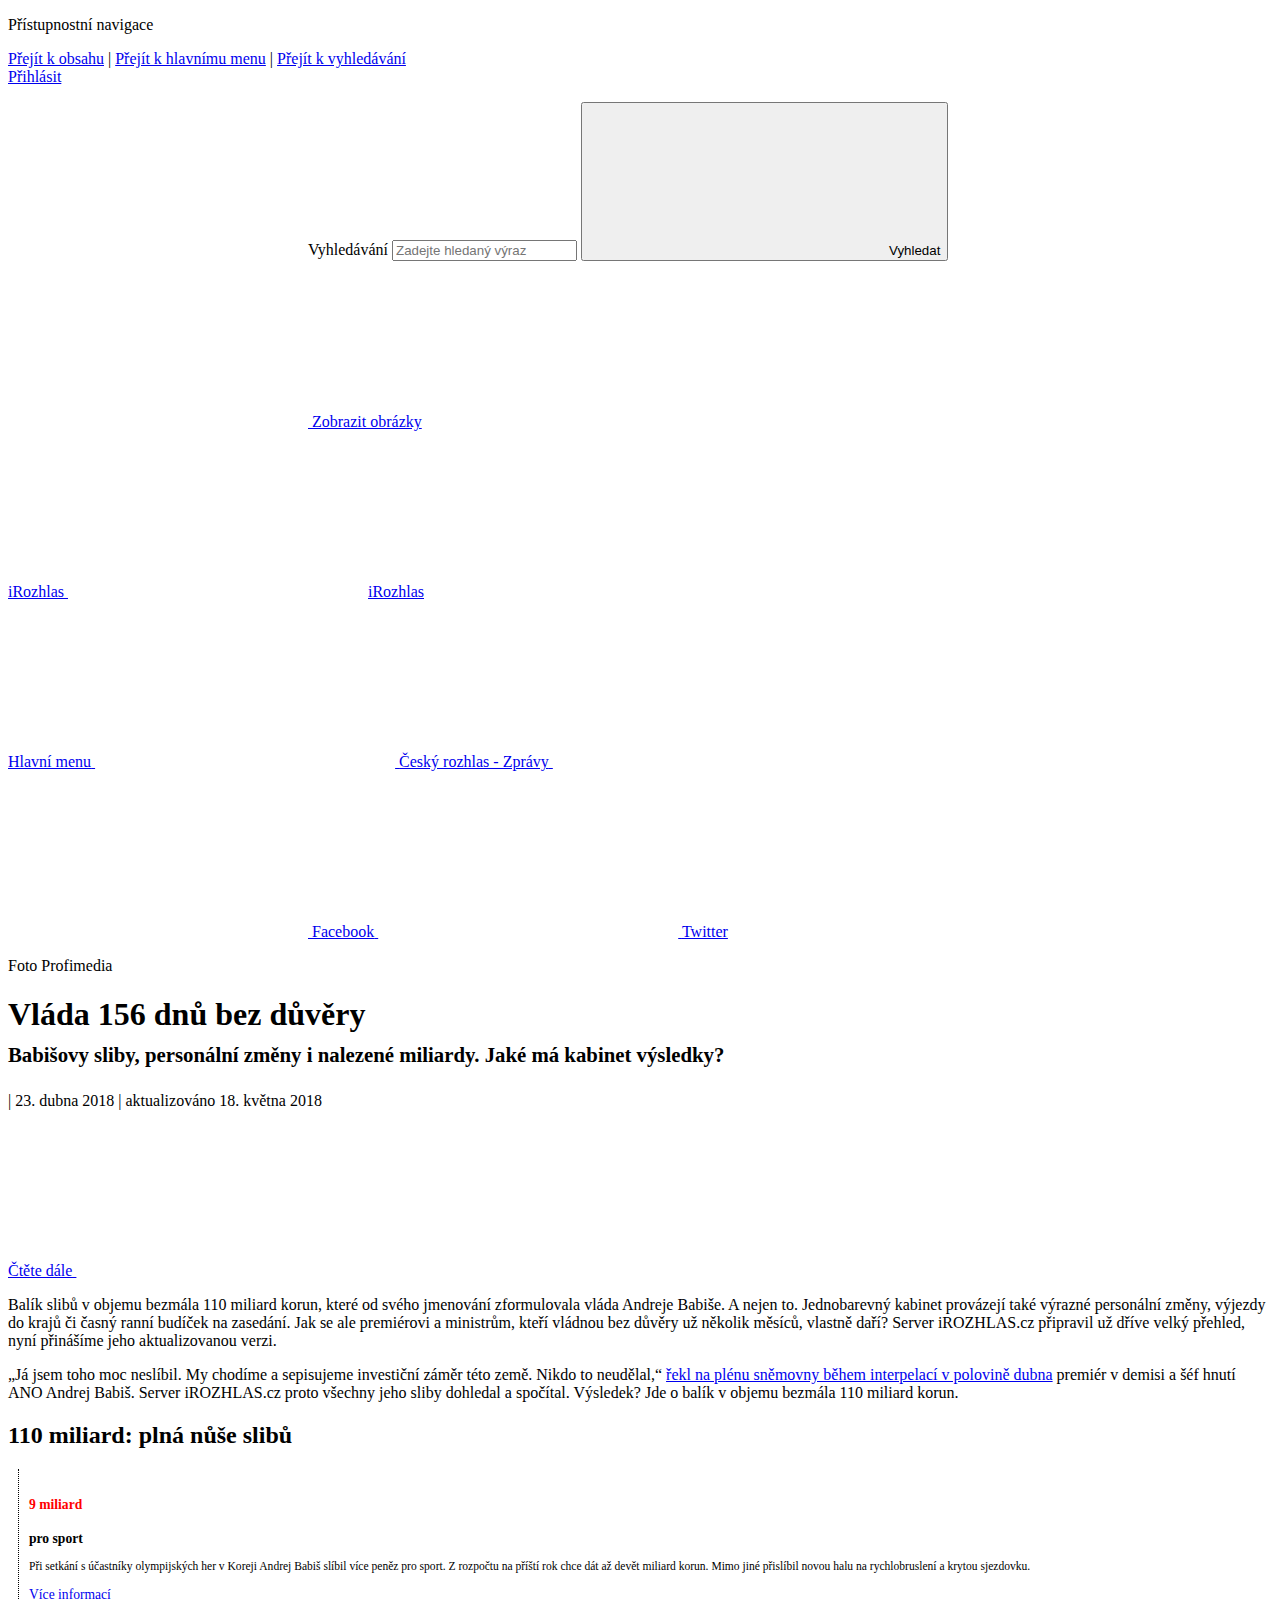
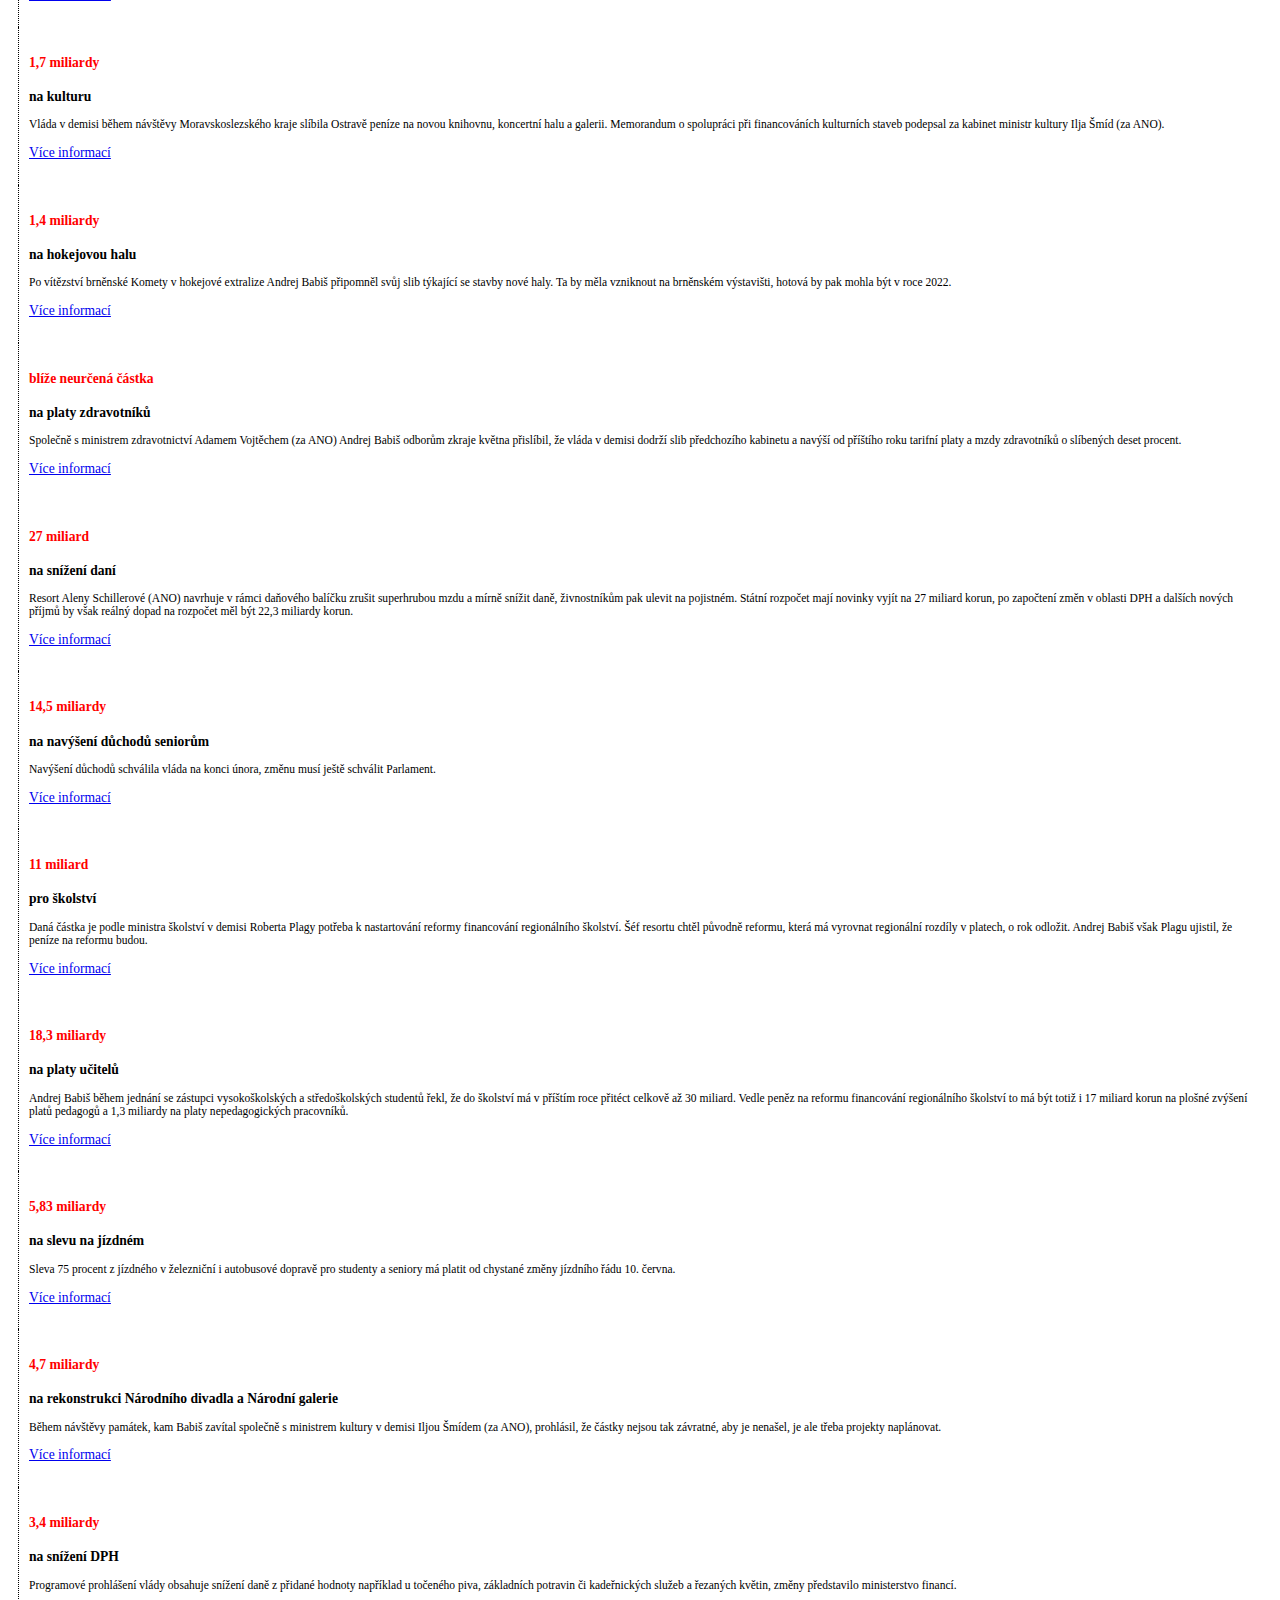
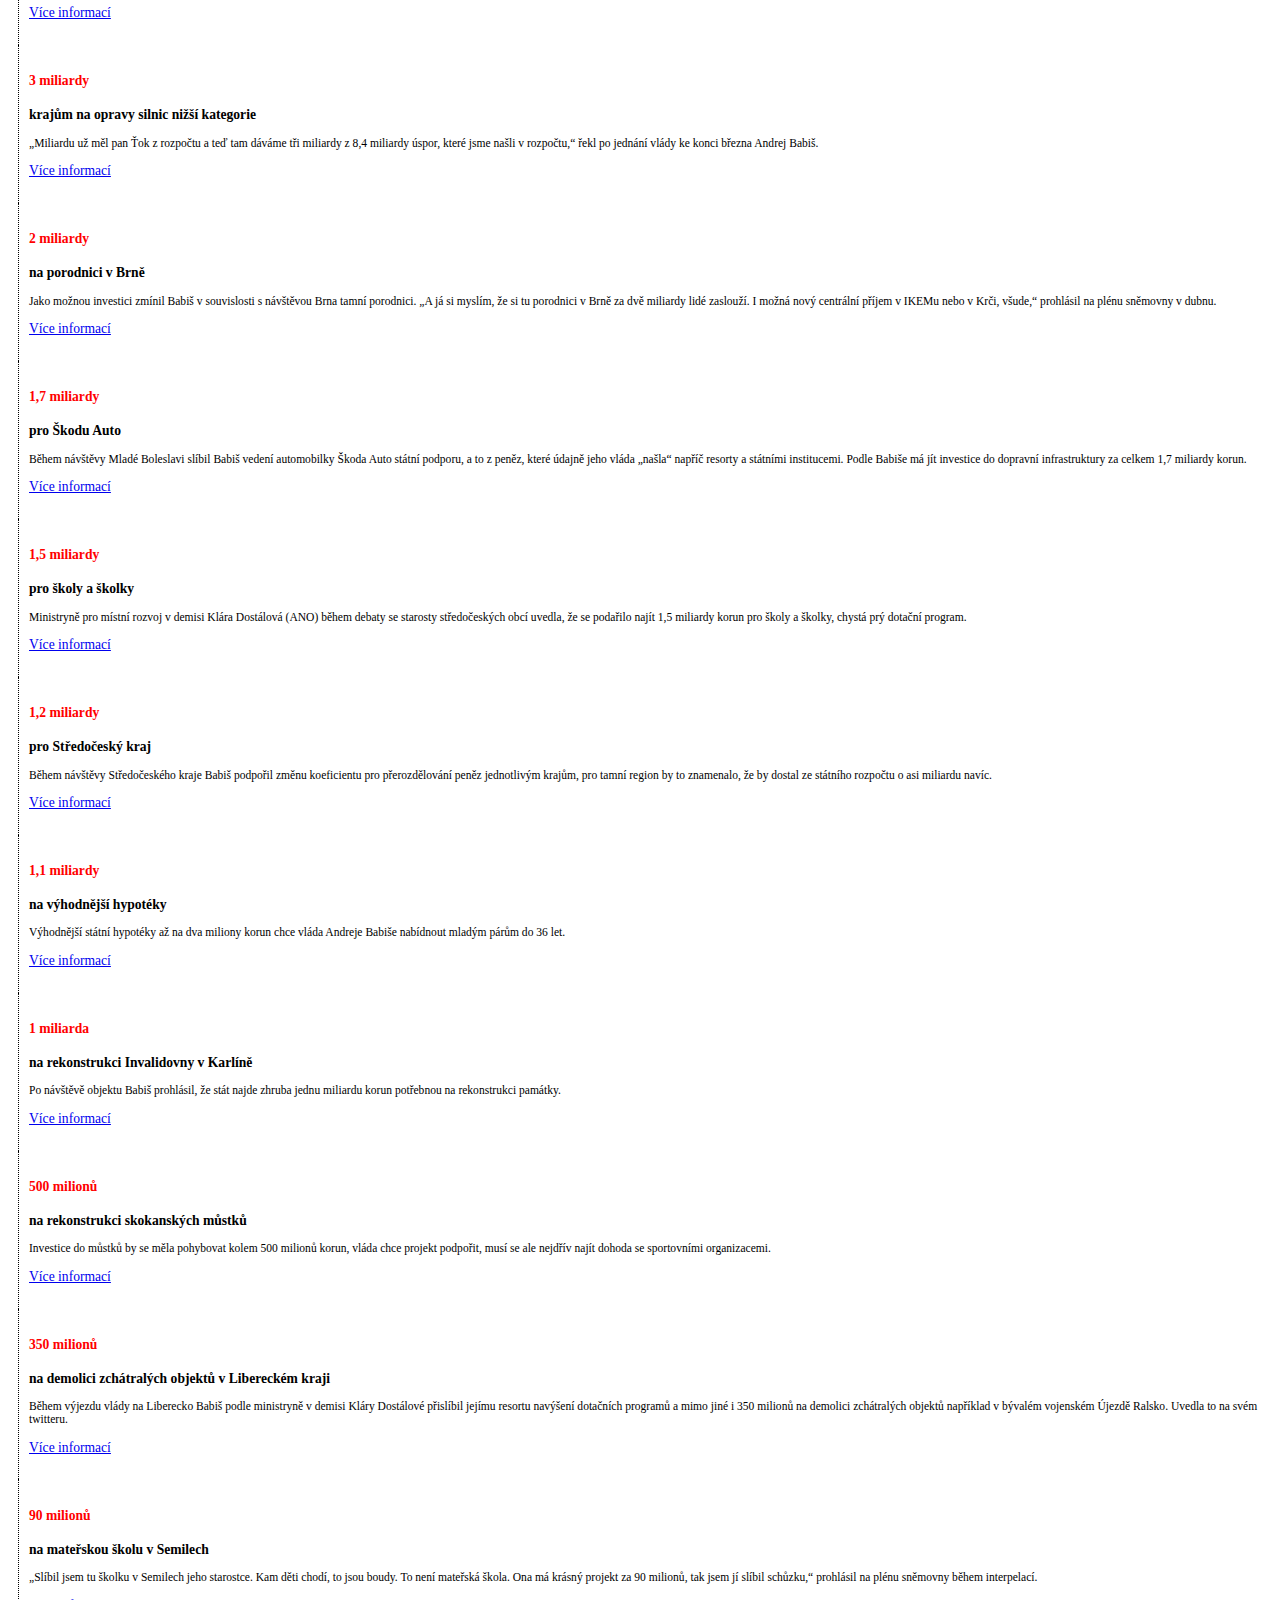
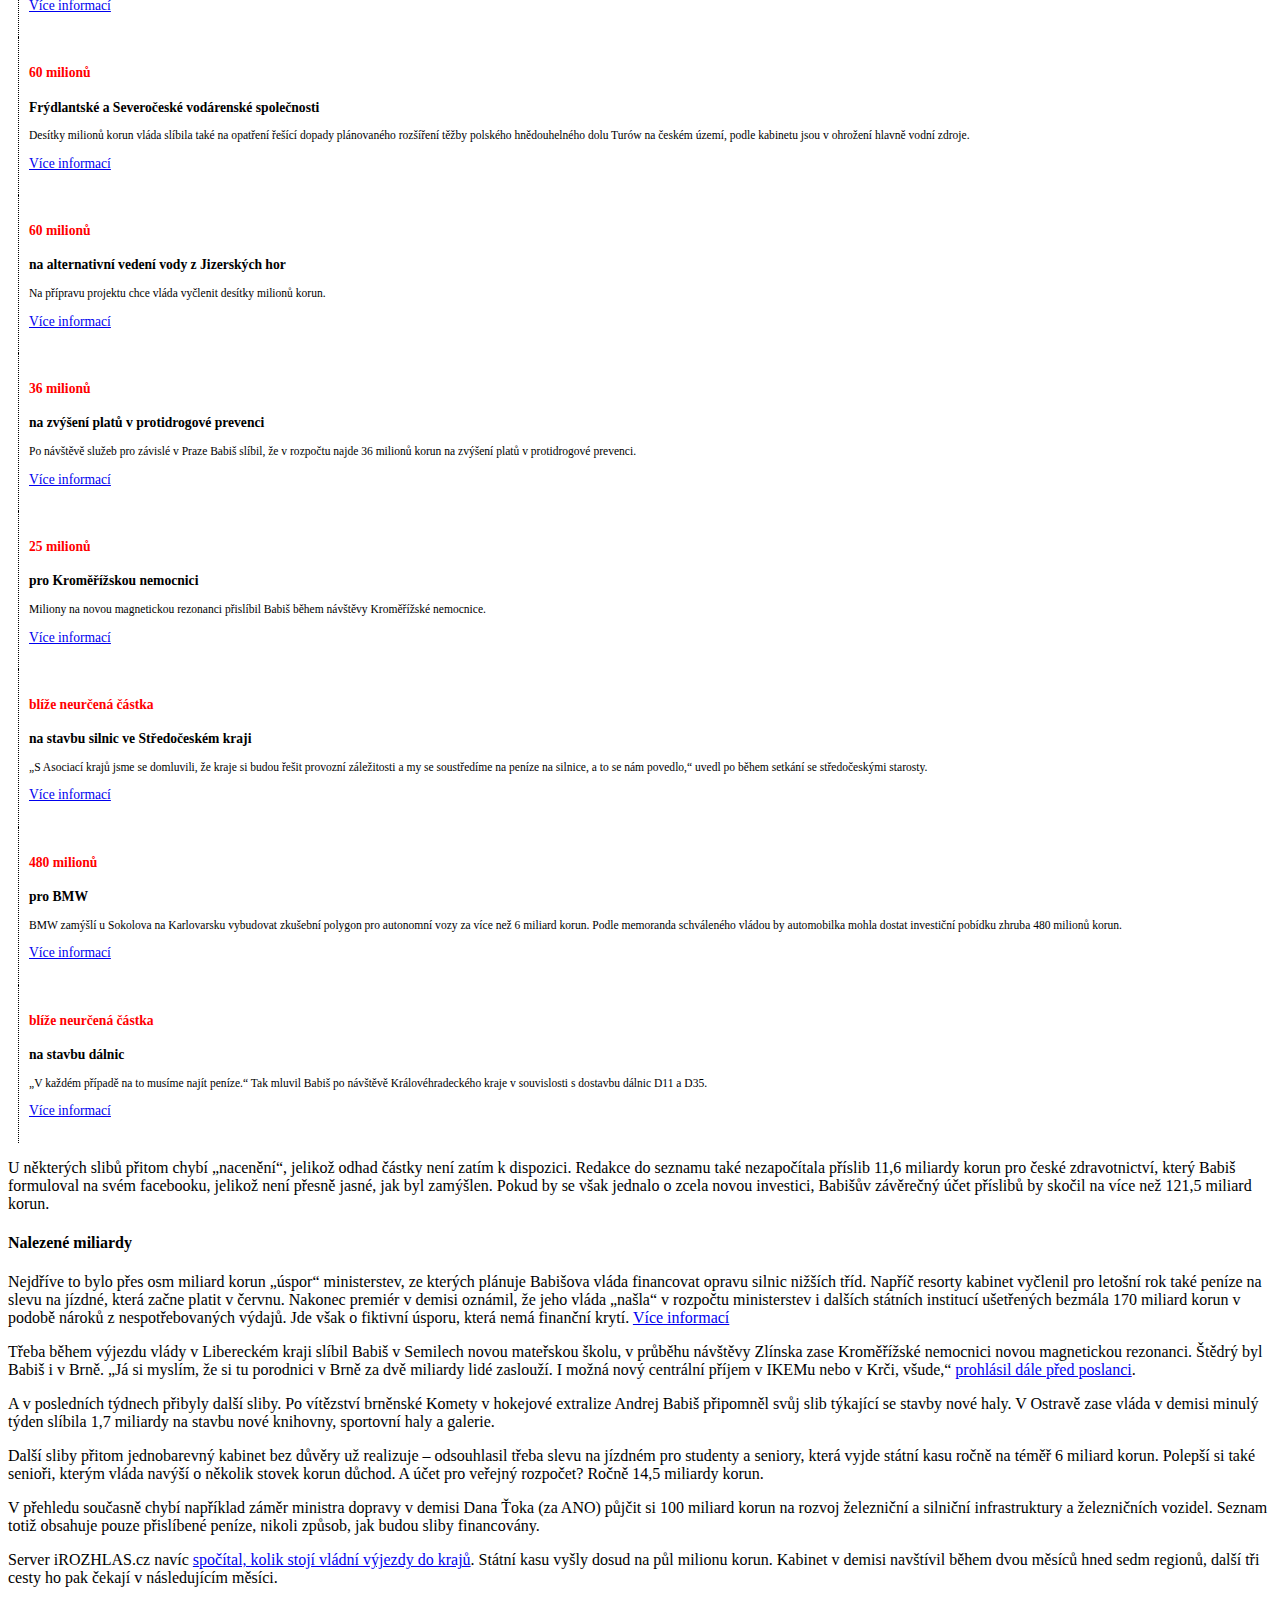
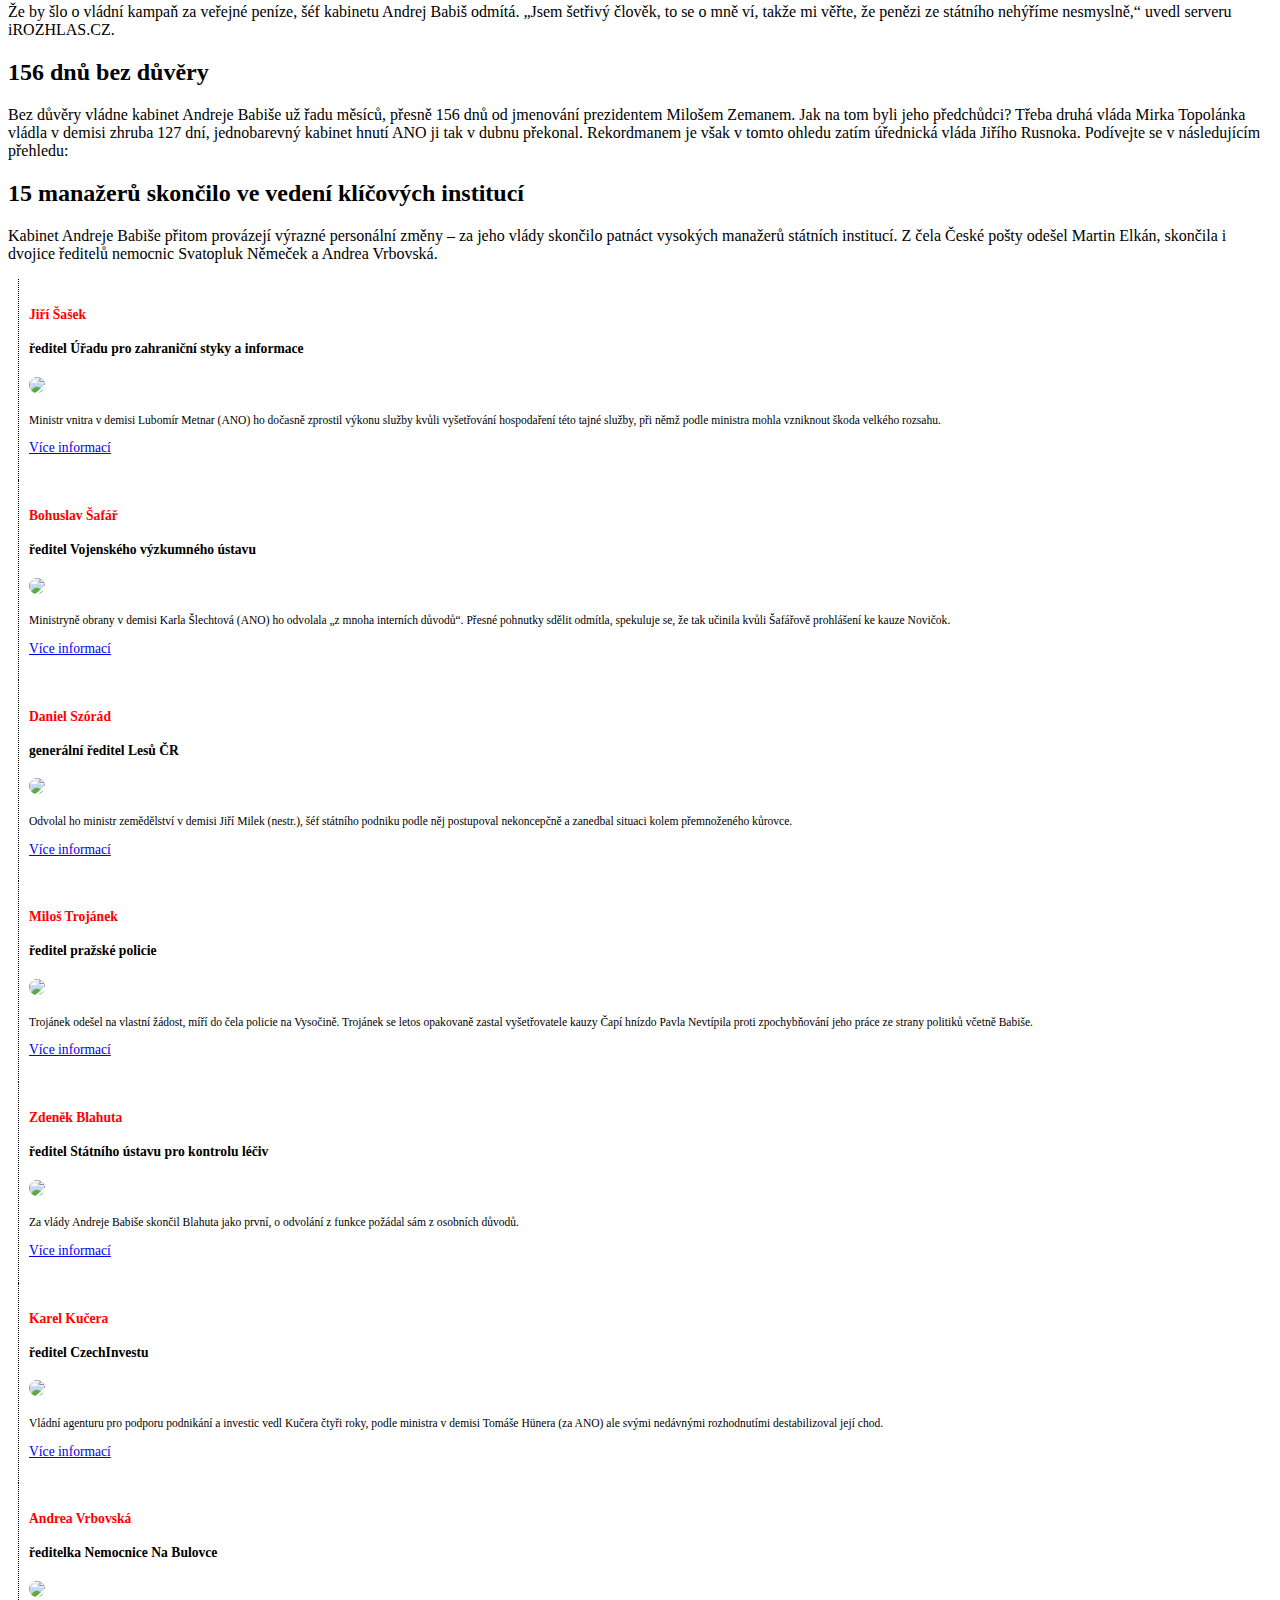
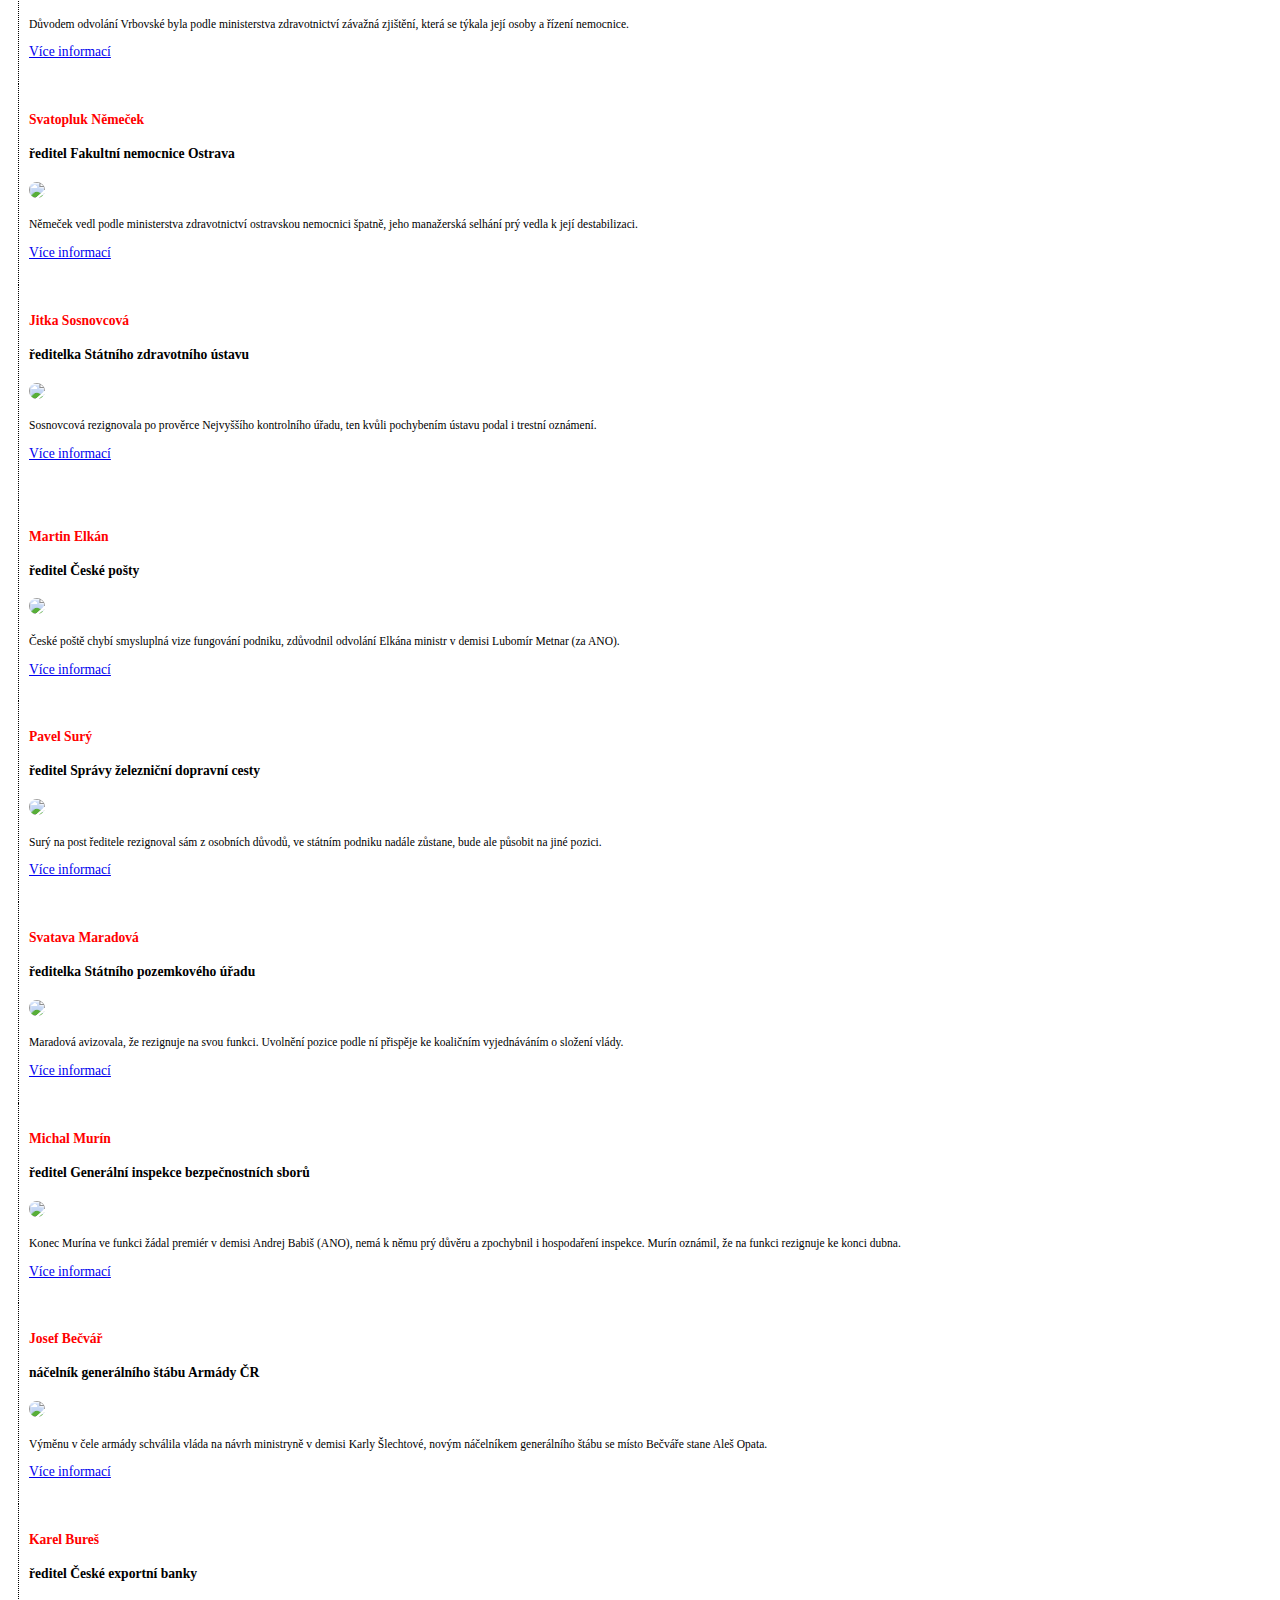
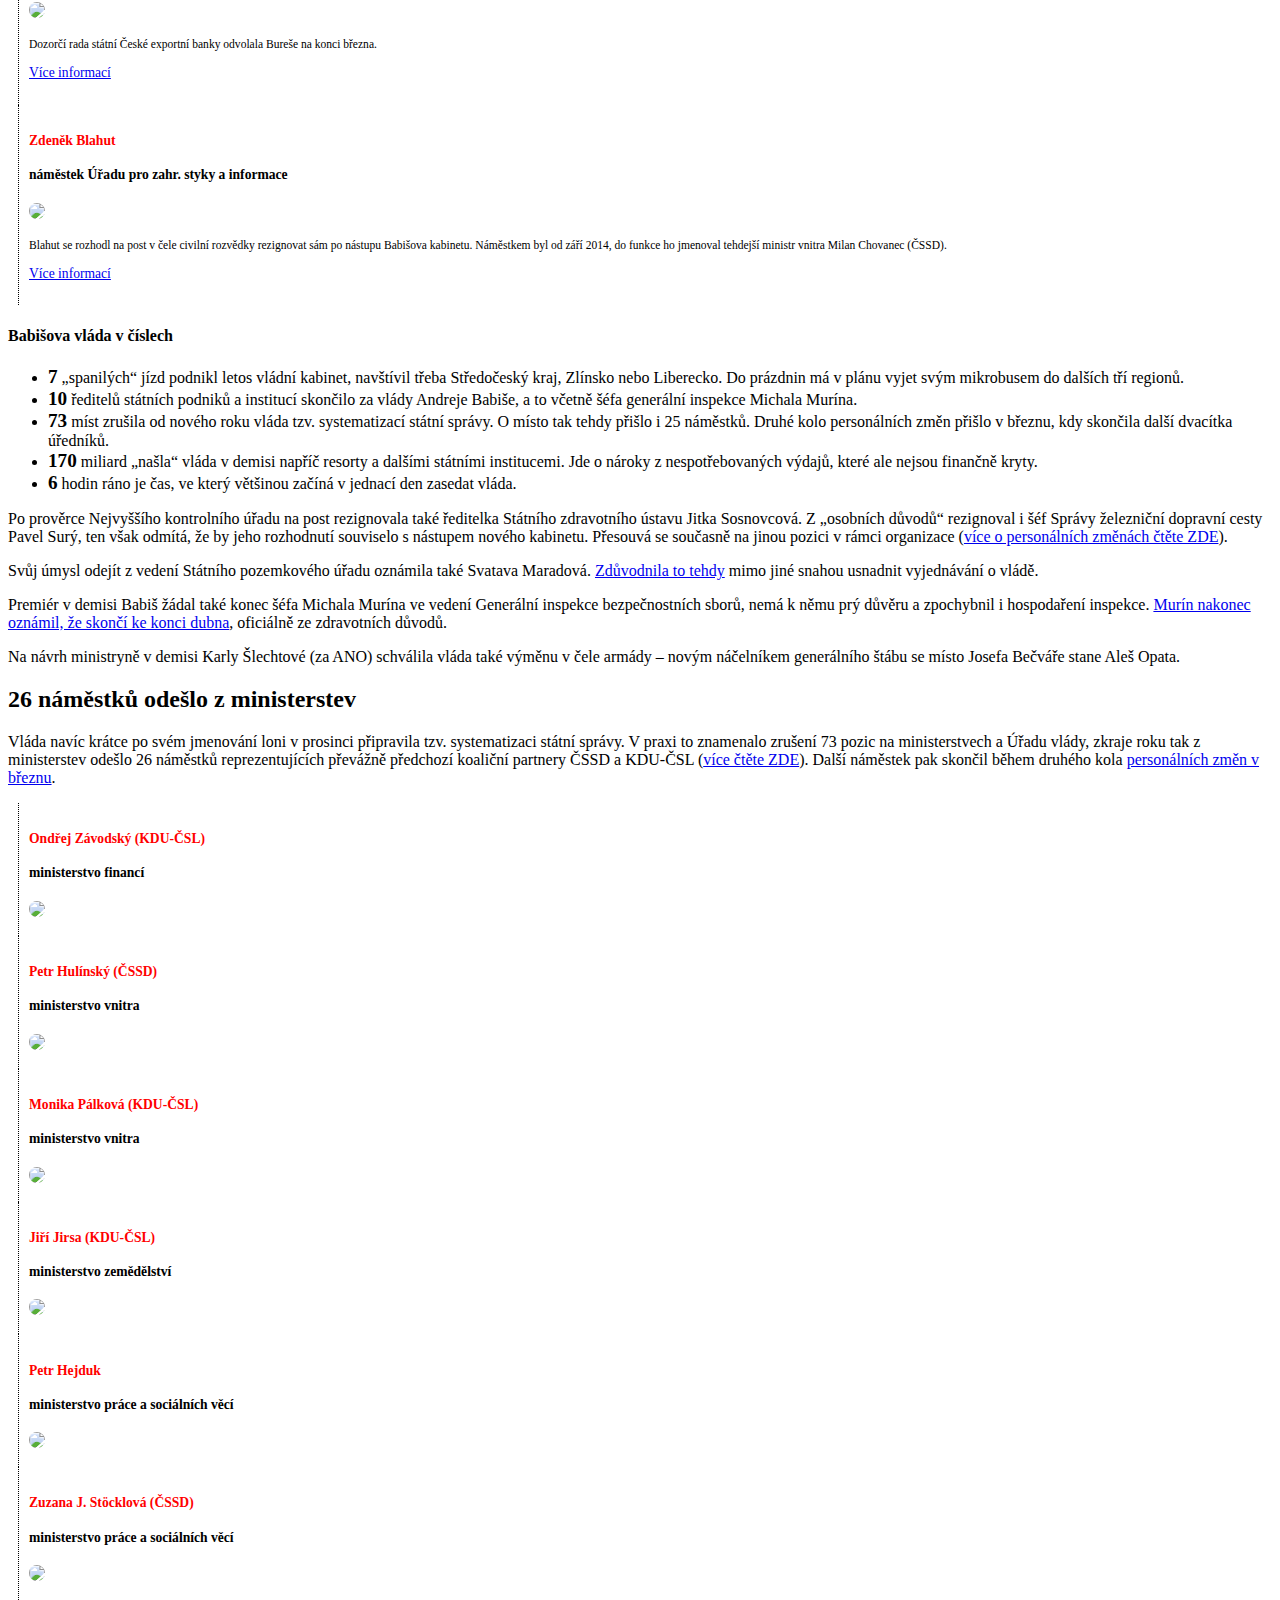
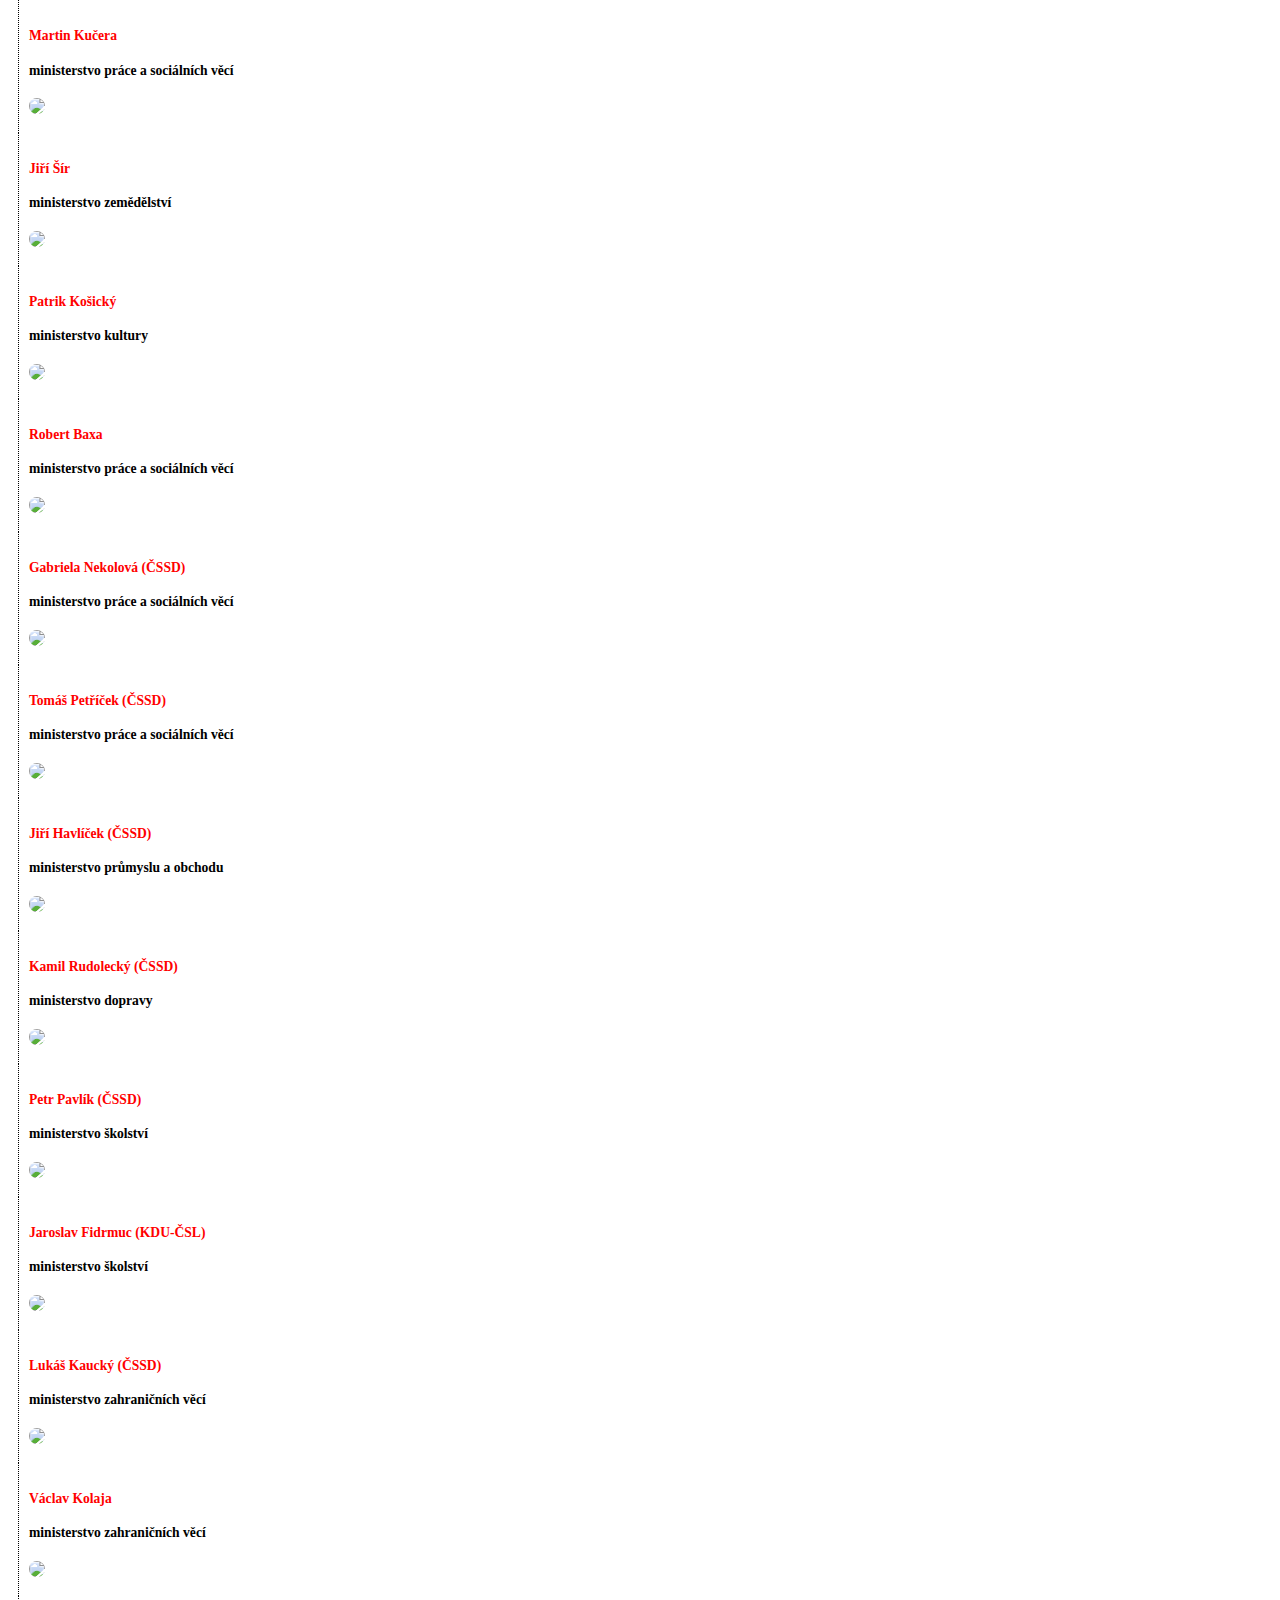
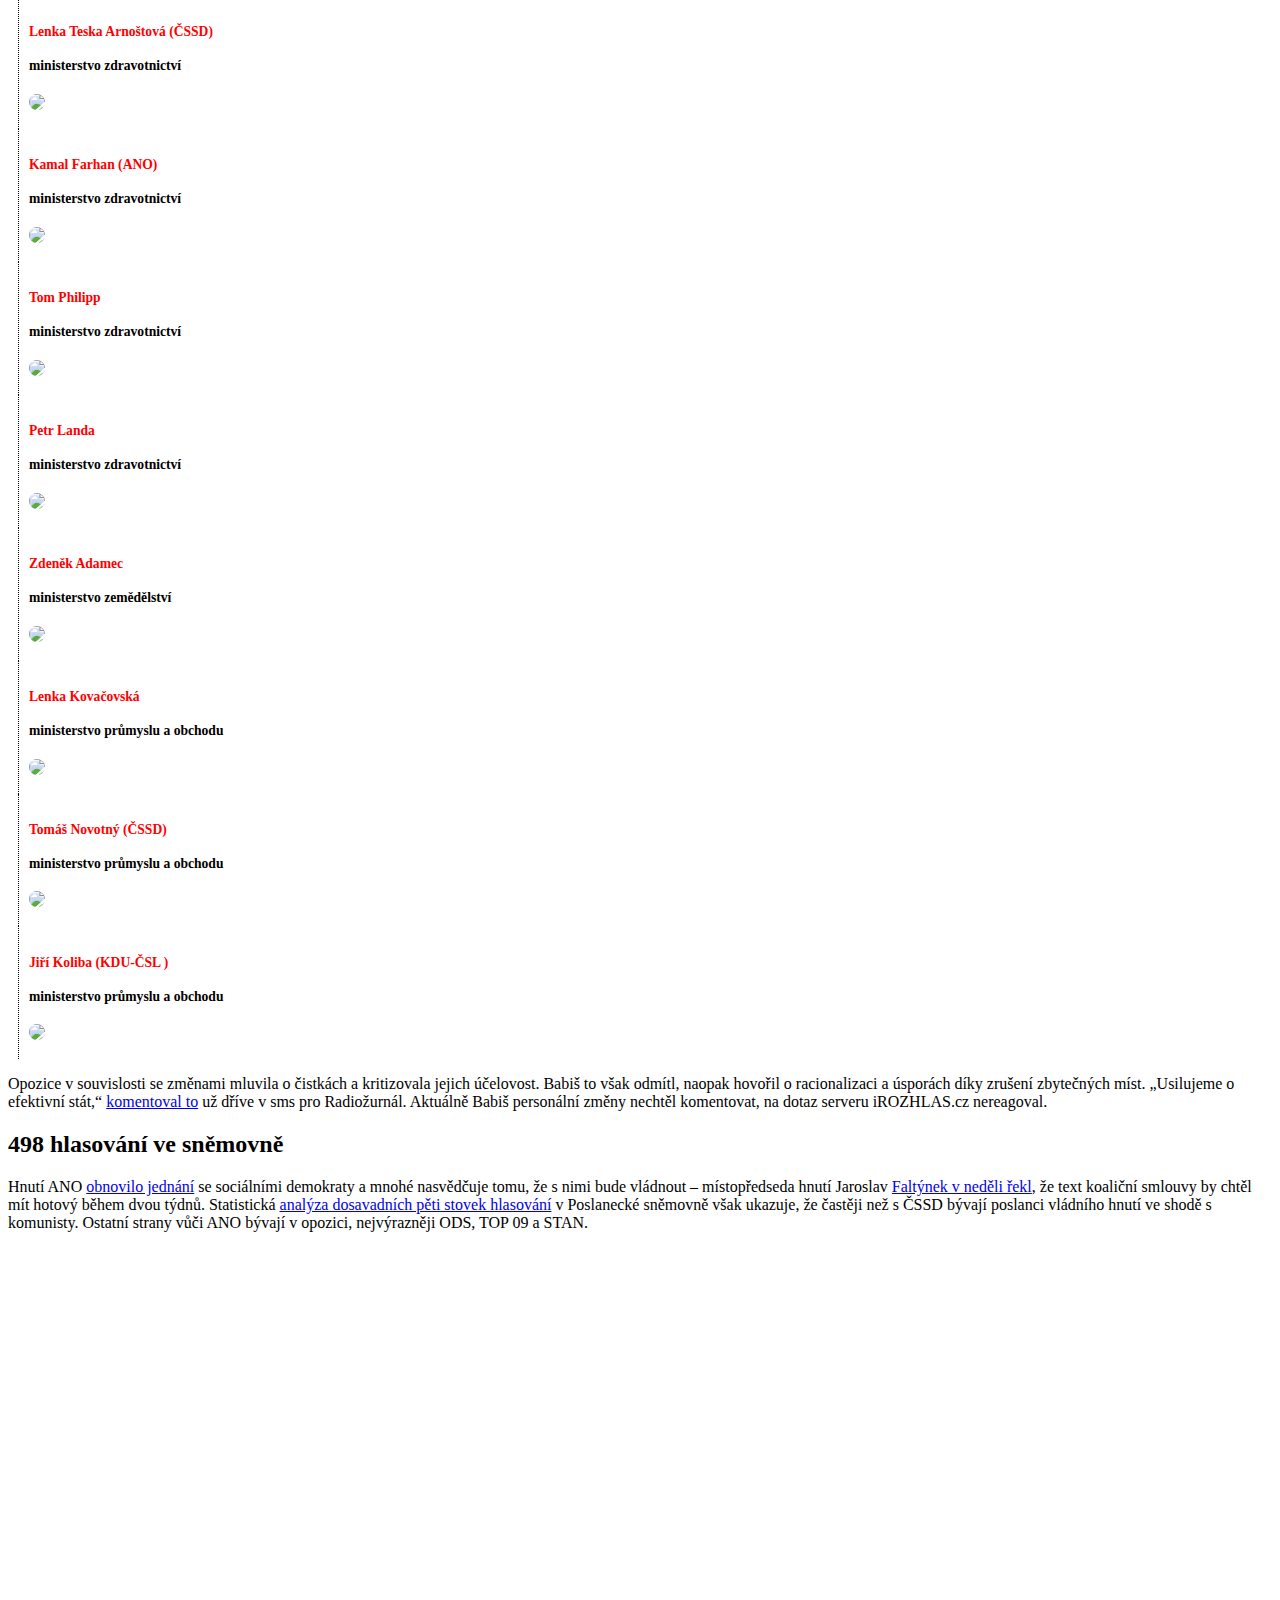
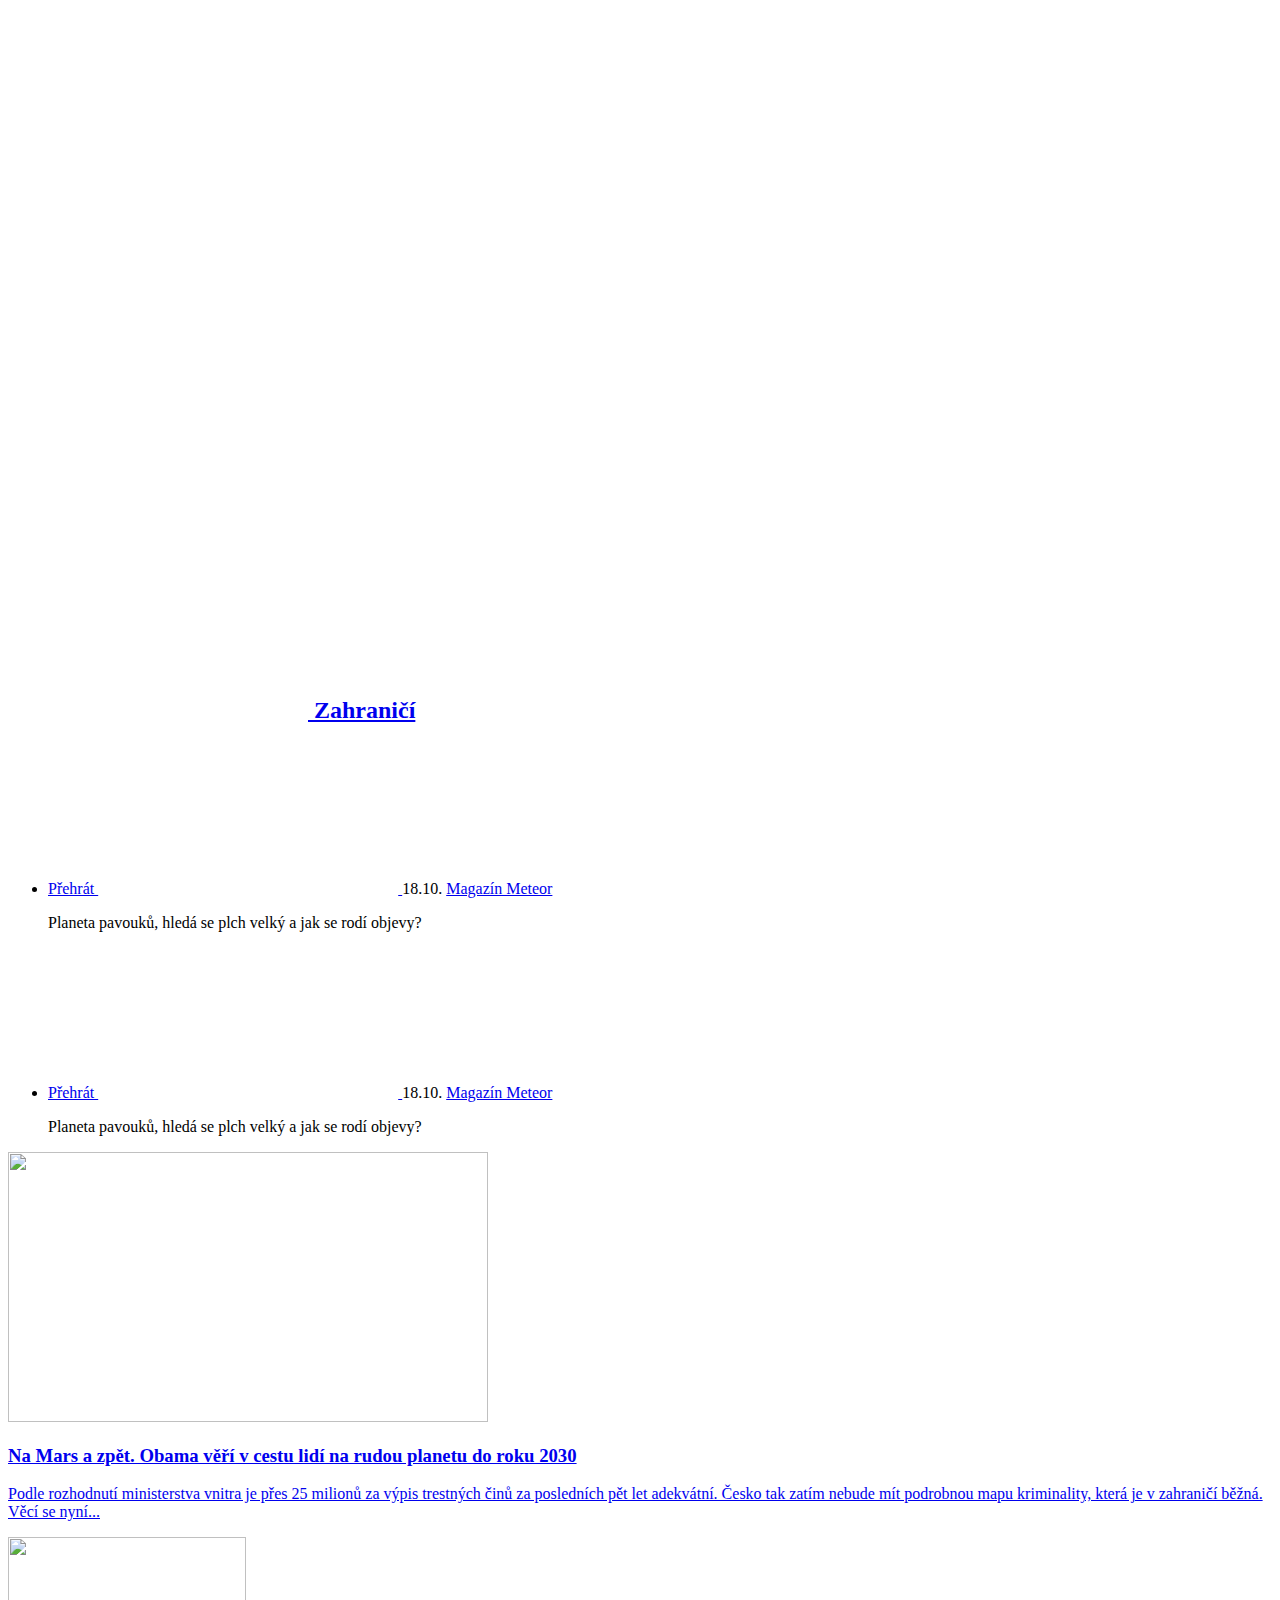
==== commit 998f85b2: "aktualizace" ====
--- a/index.html
+++ b/index.html
@@ -207,12 +207,12 @@
 <header class="b-data__header">
 <div class="row-main">
 	<h1 class="b-data__title">
-		<strong>Vláda 143 dnů bez důvěry<br><span style='font-size: 65%;'>Babišovy sliby, personální změny i nalezené miliardy. Jaké má kabinet výsledky?</span></strong>
+		<strong>Vláda 156 dnů bez důvěry<br><span style='font-size: 65%;'>Babišovy sliby, personální změny i nalezené miliardy. Jaké má kabinet výsledky?</span></strong>
 	</h1>
 	<p class="meta meta--lg">
 	<!--[[ZPRAVY_SNOWFALL_AUTHORS:HEADER]]-->
 	<span class="meta__separator">|</span>
-	<time>23. dubna 2018 | aktualizováno 5. května 2018</time>
+	<time>23. dubna 2018 | aktualizováno 18. května 2018</time>
 	</p>	
 	<p>
 	<a href="#content" class="b-data__link js-scroll-to">
@@ -423,14 +423,42 @@
 <p>V přehledu současně chybí například záměr ministra dopravy v demisi Dana Ťoka (za ANO) půjčit si 100 miliard korun na rozvoj železniční a silniční infrastruktury a železničních vozidel. Seznam totiž obsahuje pouze přislíbené peníze, nikoli způsob, jak budou sliby financovány.</p>
 <p>Server iROZHLAS.cz navíc <a href="https://www.irozhlas.cz/zpravy-domov/vlada-vyjezdy-cesty-do-kraju-naklady-andrej-babis_1805040600_kno">spočítal, kolik stojí vládní výjezdy do krajů</a>. Státní kasu vyšly dosud na půl milionu korun. Kabinet v demisi navštívil během dvou měsíců hned sedm regionů, další tři cesty ho pak čekají v následujícím měsíci.</p>
 <p>Že by šlo o vládní kampaň za veřejné peníze, šéf kabinetu Andrej Babiš odmítá. „Jsem šetřivý člověk, to se o mně ví, takže mi věřte, že penězi ze státního nehýříme nesmyslně,“ uvedl serveru iROZHLAS.CZ.</p>
-<h2>143 dnů bez důvěry</h2>
-<p>Bez důvěry vládne kabinet Andreje Babiše už řadu měsíců, přesně 143 dnů od jmenování prezidentem Milošem Zemanem. Jak na tom byli jeho předchůdci? Třeba druhá vláda Mirka Topolánka vládla v demisi zhruba 127 dní, jednobarevný kabinet hnutí ANO ji tak minulý týden překonal. Rekordmanem je však v tomto ohledu zatím úřednická vláda Jiřího Rusnoka. Podívejte se v následujícím přehledu:</p>
+<h2>156 dnů bez důvěry</h2>
+<p>Bez důvěry vládne kabinet Andreje Babiše už řadu měsíců, přesně 156 dnů od jmenování prezidentem Milošem Zemanem. Jak na tom byli jeho předchůdci? Třeba druhá vláda Mirka Topolánka vládla v demisi zhruba 127 dní, jednobarevný kabinet hnutí ANO ji tak v dubnu překonal. Rekordmanem je však v tomto ohledu zatím úřednická vláda Jiřího Rusnoka. Podívejte se v následujícím přehledu:</p>
 <div id="chart"></div>
 
-<h2>12 manažerů skončilo ve vedení klíčových institucí</h2>
-<p>Kabinet Andreje Babiše přitom provázejí výrazné personální změny – za jeho vlády skončilo dvanáct vysokých manažerů státních institucí. Z čela České pošty odešel Martin Elkán, skončila i dvojice ředitelů nemocnic Svatopluk Němeček a Andrea Vrbovská.
+<h2>15 manažerů skončilo ve vedení klíčových institucí</h2>
+<p>Kabinet Andreje Babiše přitom provázejí výrazné personální změny – za jeho vlády skončilo patnáct vysokých manažerů státních institucí. Z čela České pošty odešel Martin Elkán, skončila i dvojice ředitelů nemocnic Svatopluk Němeček a Andrea Vrbovská.
 </div><div class="row-main row-main--article">
 <div class="slider2">
+<div class="slib">
+<h4 style="color: red;">Jiří Šašek</h4>
+<p style="height:5ex;"><b>ředitel Úřadu pro zahraniční styky a informace</b></p>
+<img class="portret" src="https://samizdat.blob.core.windows.net/storage/babis-bilance/blahut.png">
+<p class="detail">Ministr vnitra v demisi Lubomír Metnar (ANO) ho dočasně zprostil výkonu služby kvůli vyšetřování hospodaření této tajné služby, při němž podle ministra mohla vzniknout škoda velkého rozsahu.</p>
+<p><a href="https://www.irozhlas.cz/zpravy-domov/rozvedka-ministr-vnitra-lubomir-metnar-jiri-sasek_1805171111_ako" target="_blank">Více informací</a></p>
+</div>
+<div class="slib">
+<h4 style="color: red;">Bohuslav Šafář</h4>
+<p style="height:5ex;"><b>ředitel Vojenského výzkumného ústavu</b></p>
+<img class="portret" src="https://samizdat.blob.core.windows.net/storage/babis-bilance/safar.jpg">
+<p class="detail">Ministryně obrany v demisi Karla Šlechtová (ANO) ho odvolala „z mnoha interních důvodů“. Přesné pohnutky sdělit odmítla, spekuluje se, že tak učinila kvůli Šafářově prohlášení ke kauze Novičok.</p>
+<p><a href="https://www.irozhlas.cz/zpravy-domov/slechtova-odvolala-safare-bez-duvodu_1805141715_rez" target="_blank">Více informací</a></p>
+</div>
+<div class="slib">
+<h4 style="color: red;">Daniel Szórád</h4>
+<p style="height:5ex;"><b>generální ředitel Lesů ČR</b></p>
+<img class="portret" src="https://samizdat.blob.core.windows.net/storage/babis-bilance/szorad.jpg">
+<p class="detail">Odvolal ho ministr zemědělství v demisi Jiří Milek (nestr.), šéf státního podniku podle něj postupoval nekoncepčně a zanedbal situaci kolem přemnoženého kůrovce.</p>
+<p><a href="https://www.irozhlas.cz/zpravy-domov/ministr-zemedelstvi-jiri-milek-lesy-cr-daniel-szorad_1805111430_ako" target="_blank">Více informací</a></p>
+</div>
+<div class="slib">
+<h4 style="color: red;">Miloš Trojánek</h4>
+<p style="height:5ex;"><b>ředitel pražské policie</b></p>
+<img class="portret" src="https://samizdat.blob.core.windows.net/storage/babis-bilance/trojanek.jpg">
+<p class="detail">Trojánek odešel na vlastní žádost, míří do čela policie na Vysočině. Trojánek se letos opakovaně zastal vyšetřovatele kauzy Čapí hnízdo Pavla Nevtípila proti zpochybňování jeho práce ze strany politiků včetně Babiše.</p>
+<p><a href="https://www.irozhlas.cz/zpravy-domov/capi-hnizdo-milos-trojanek-policie-praha_1805161139_ako" target="_blank">Více informací</a></p>
+</div>
 <div class="slib">
 <h4 style="color: red;">Zdeněk Blahuta</h4>
 <p style="height:5ex;"><b>ředitel Státního ústavu pro kontrolu léčiv</b></p>
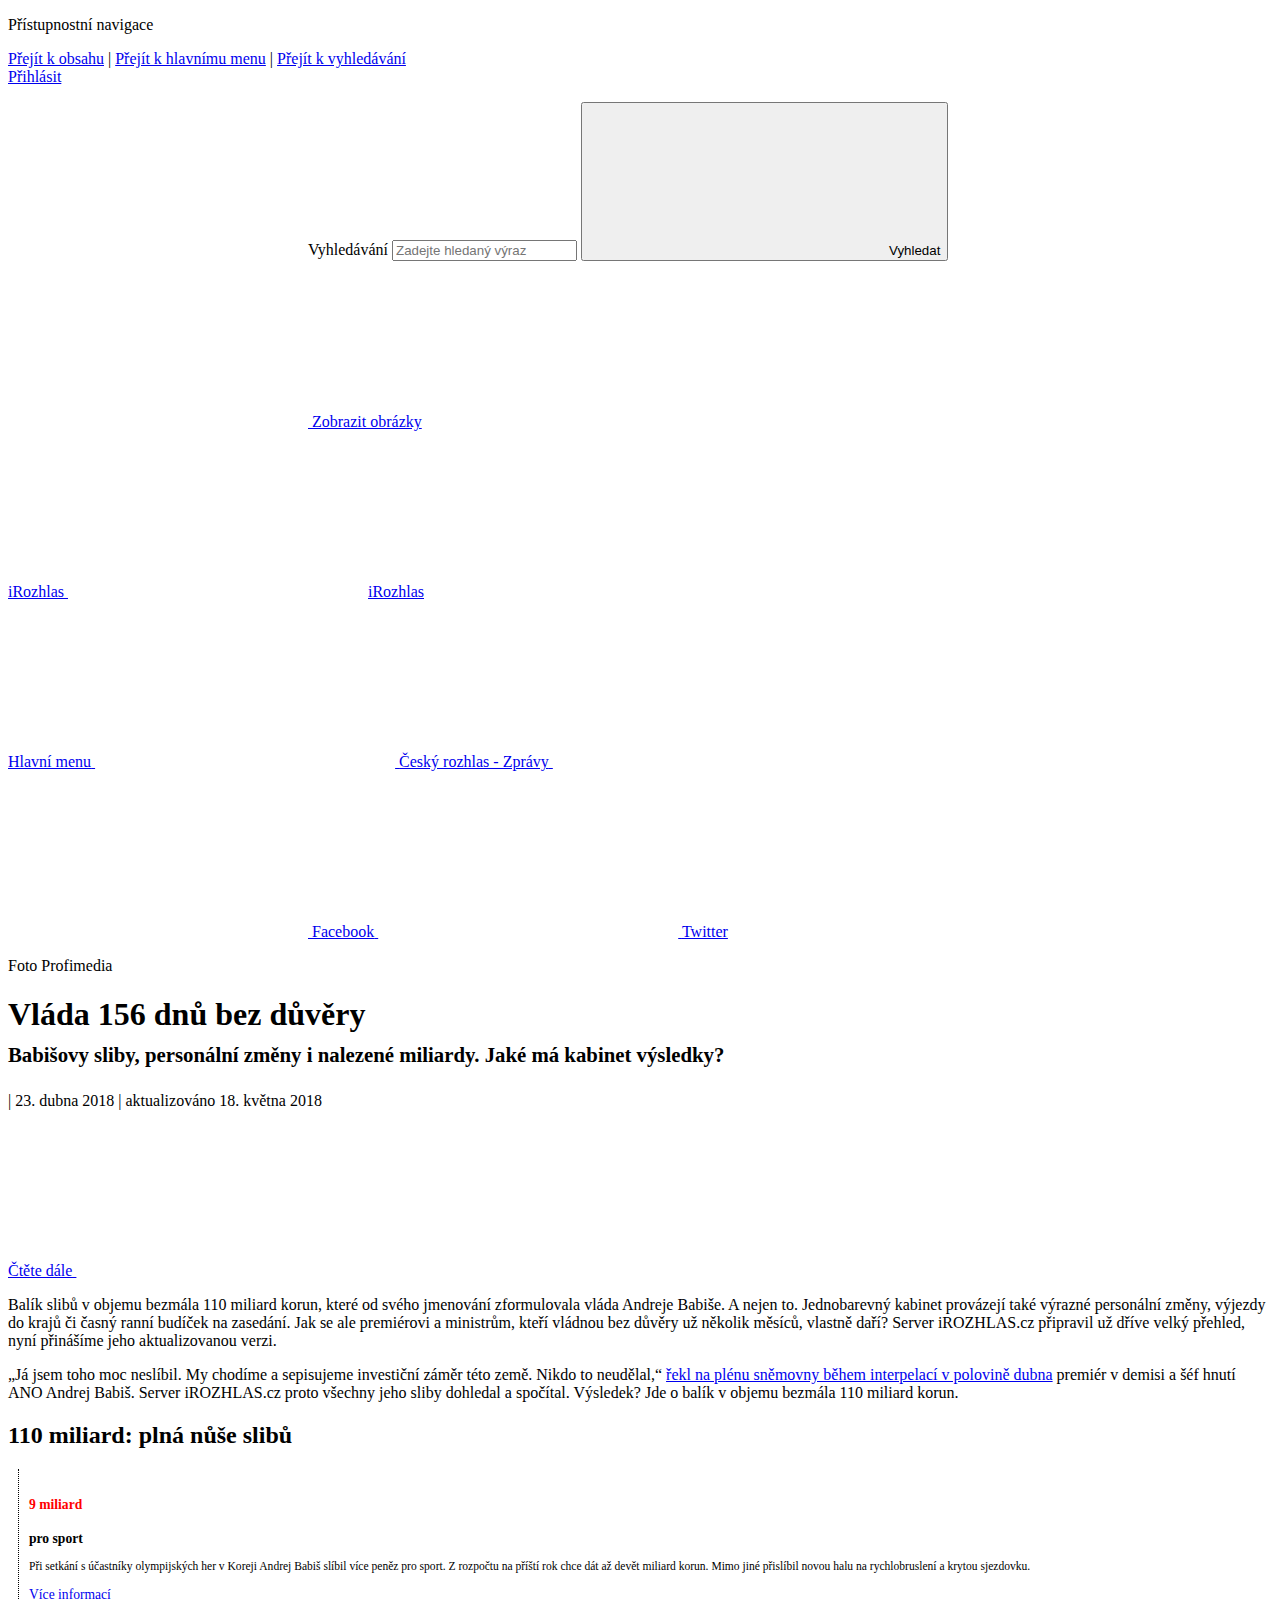
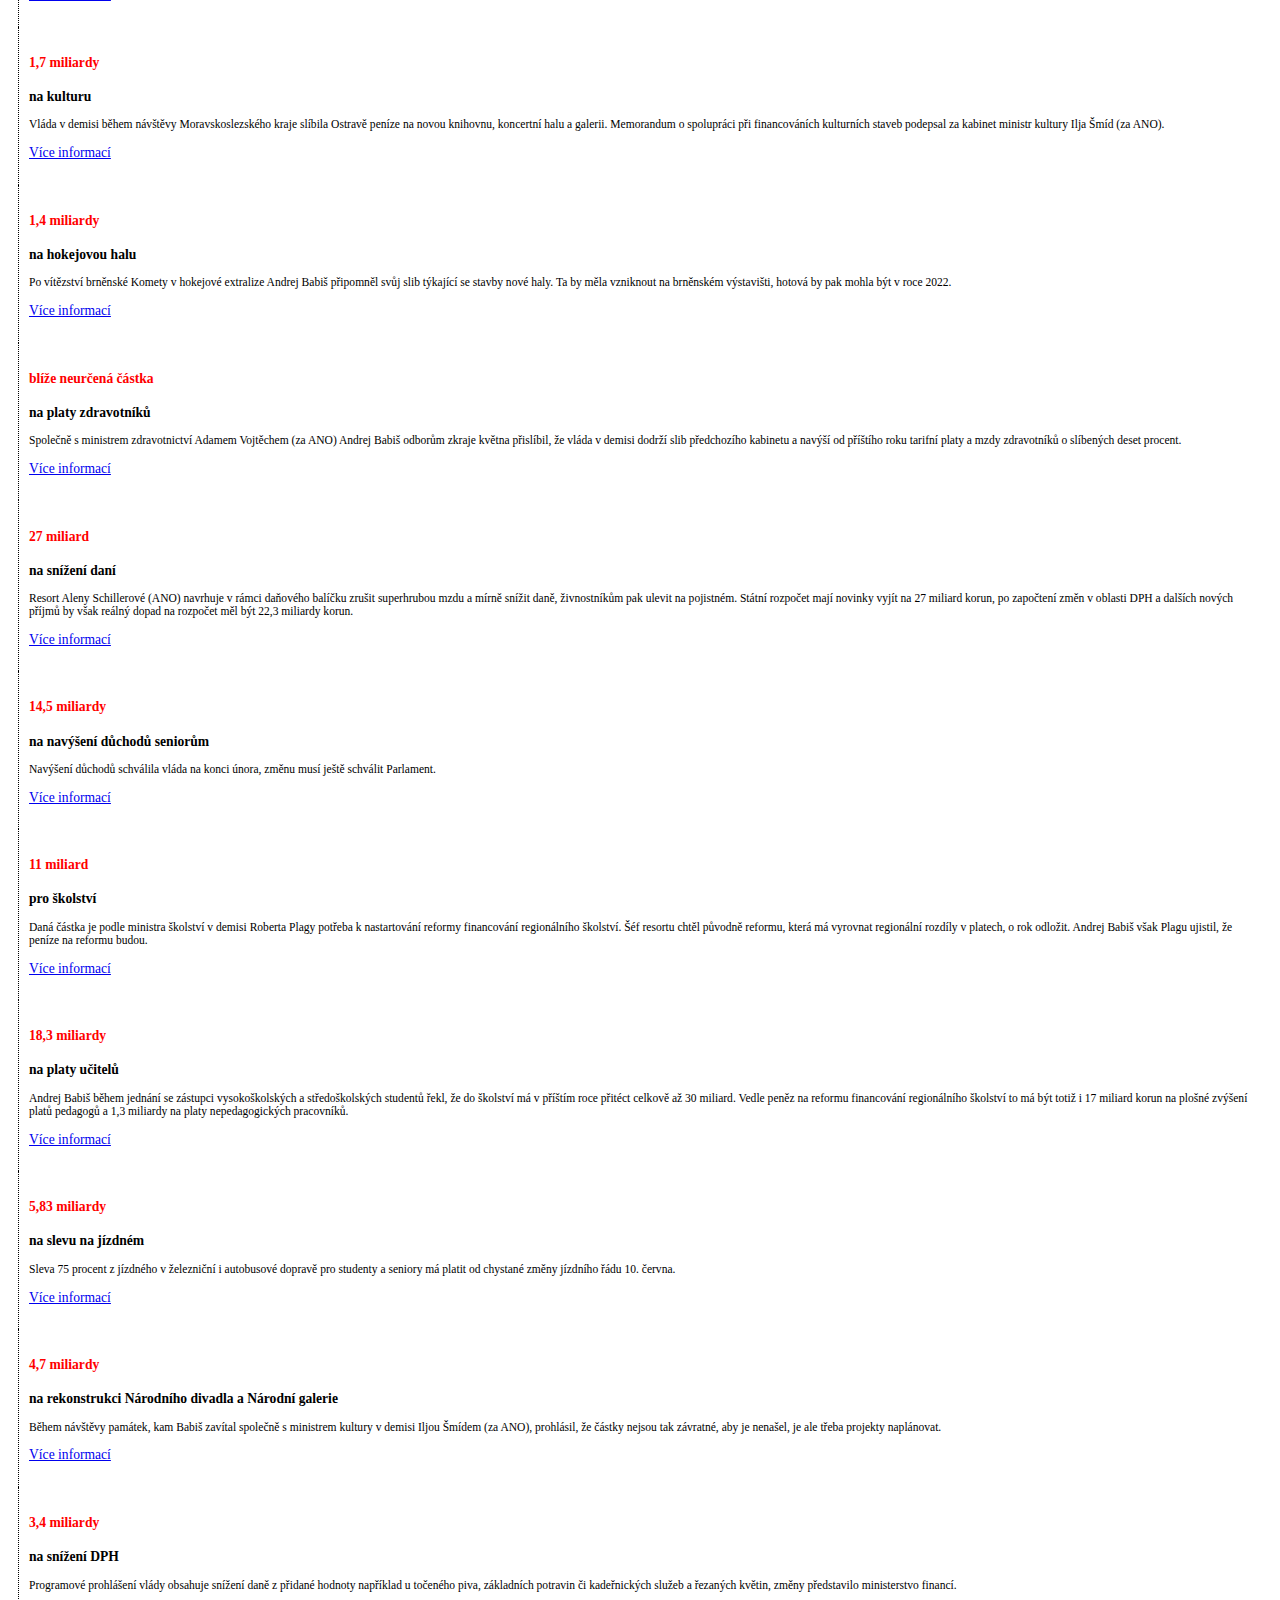
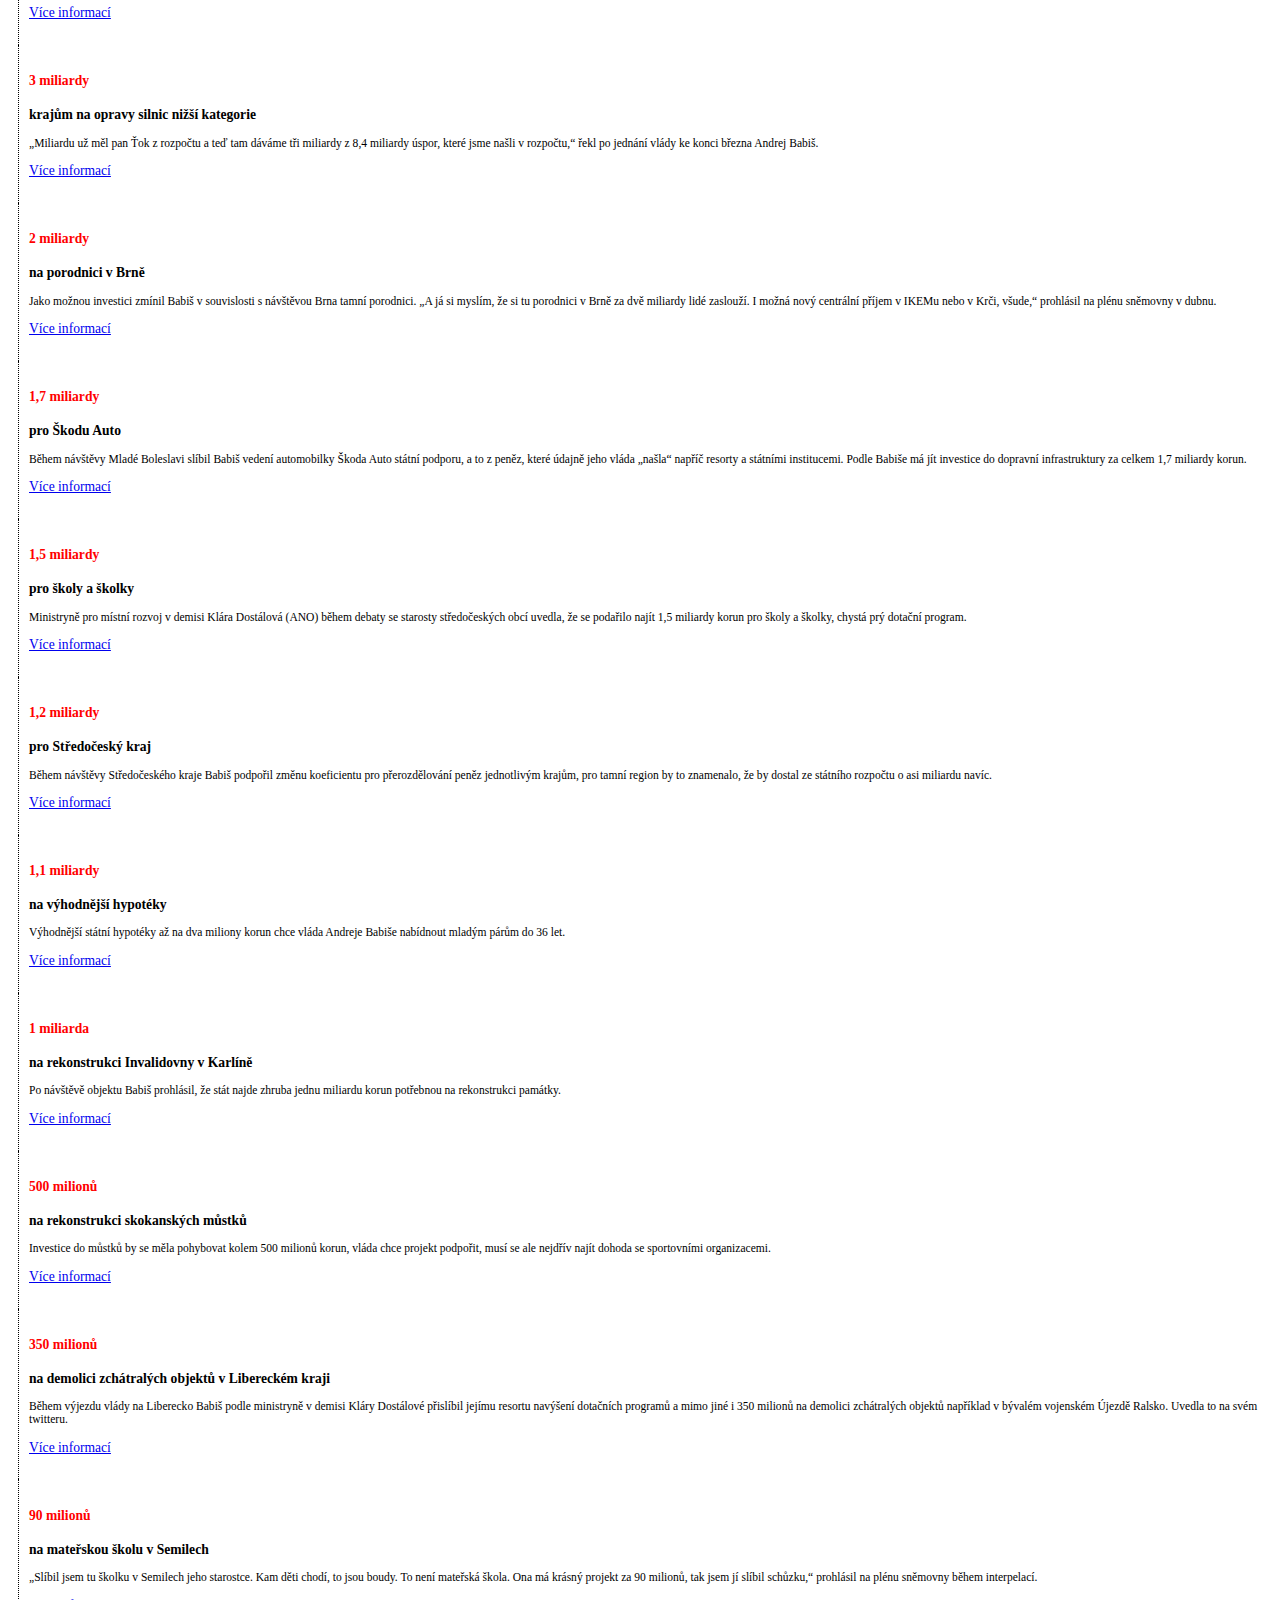
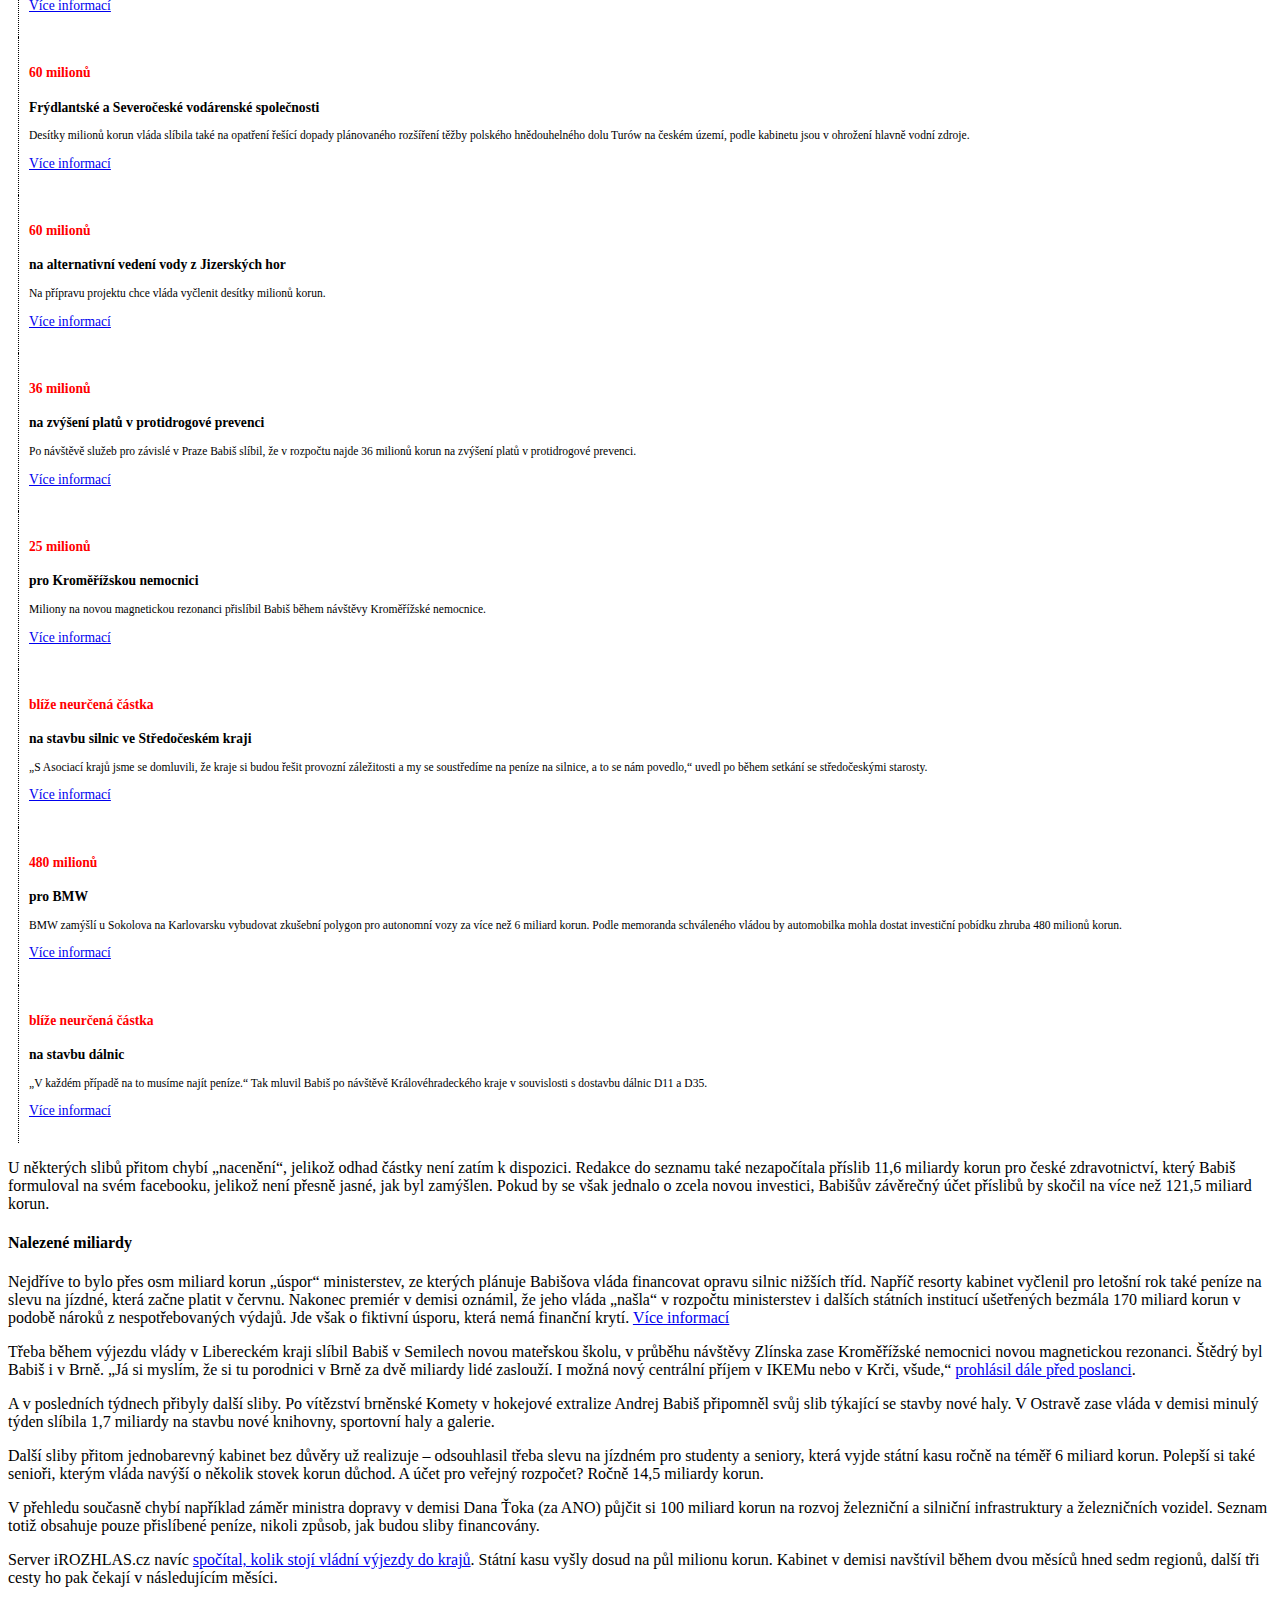
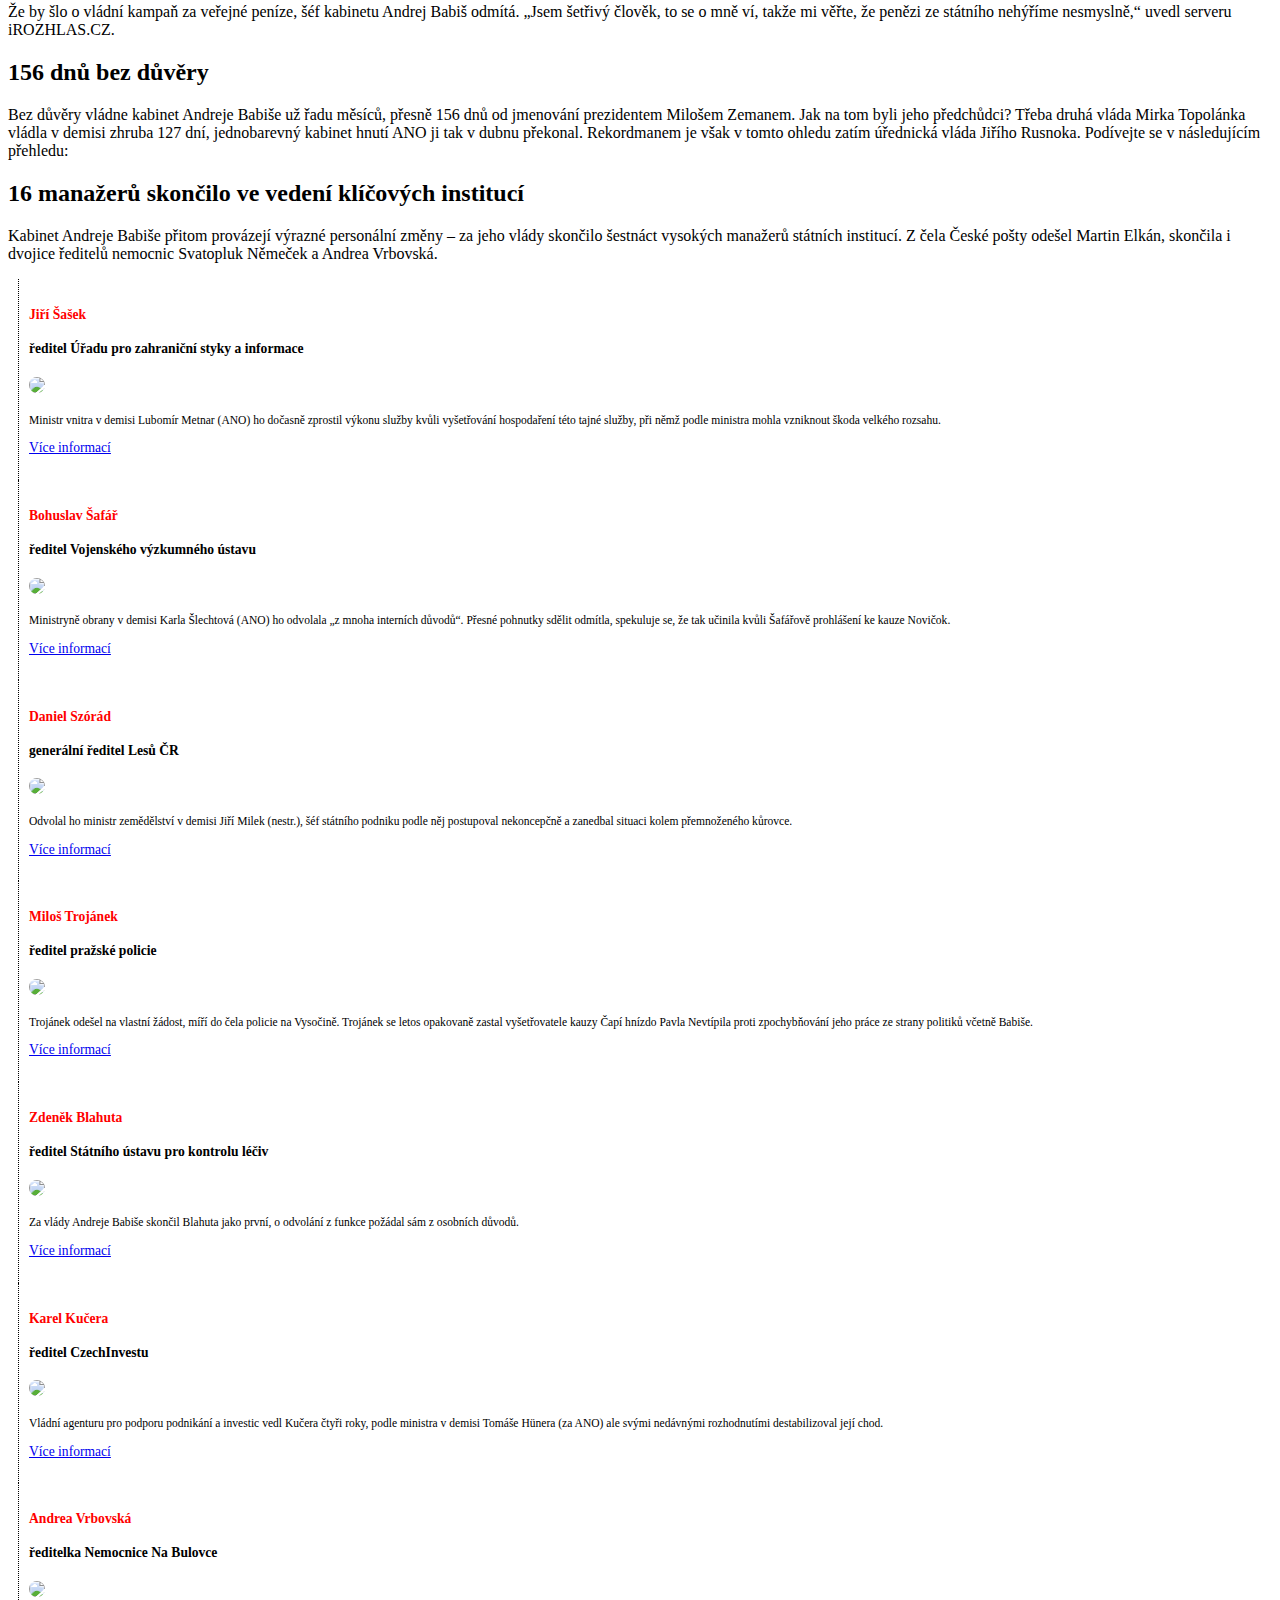
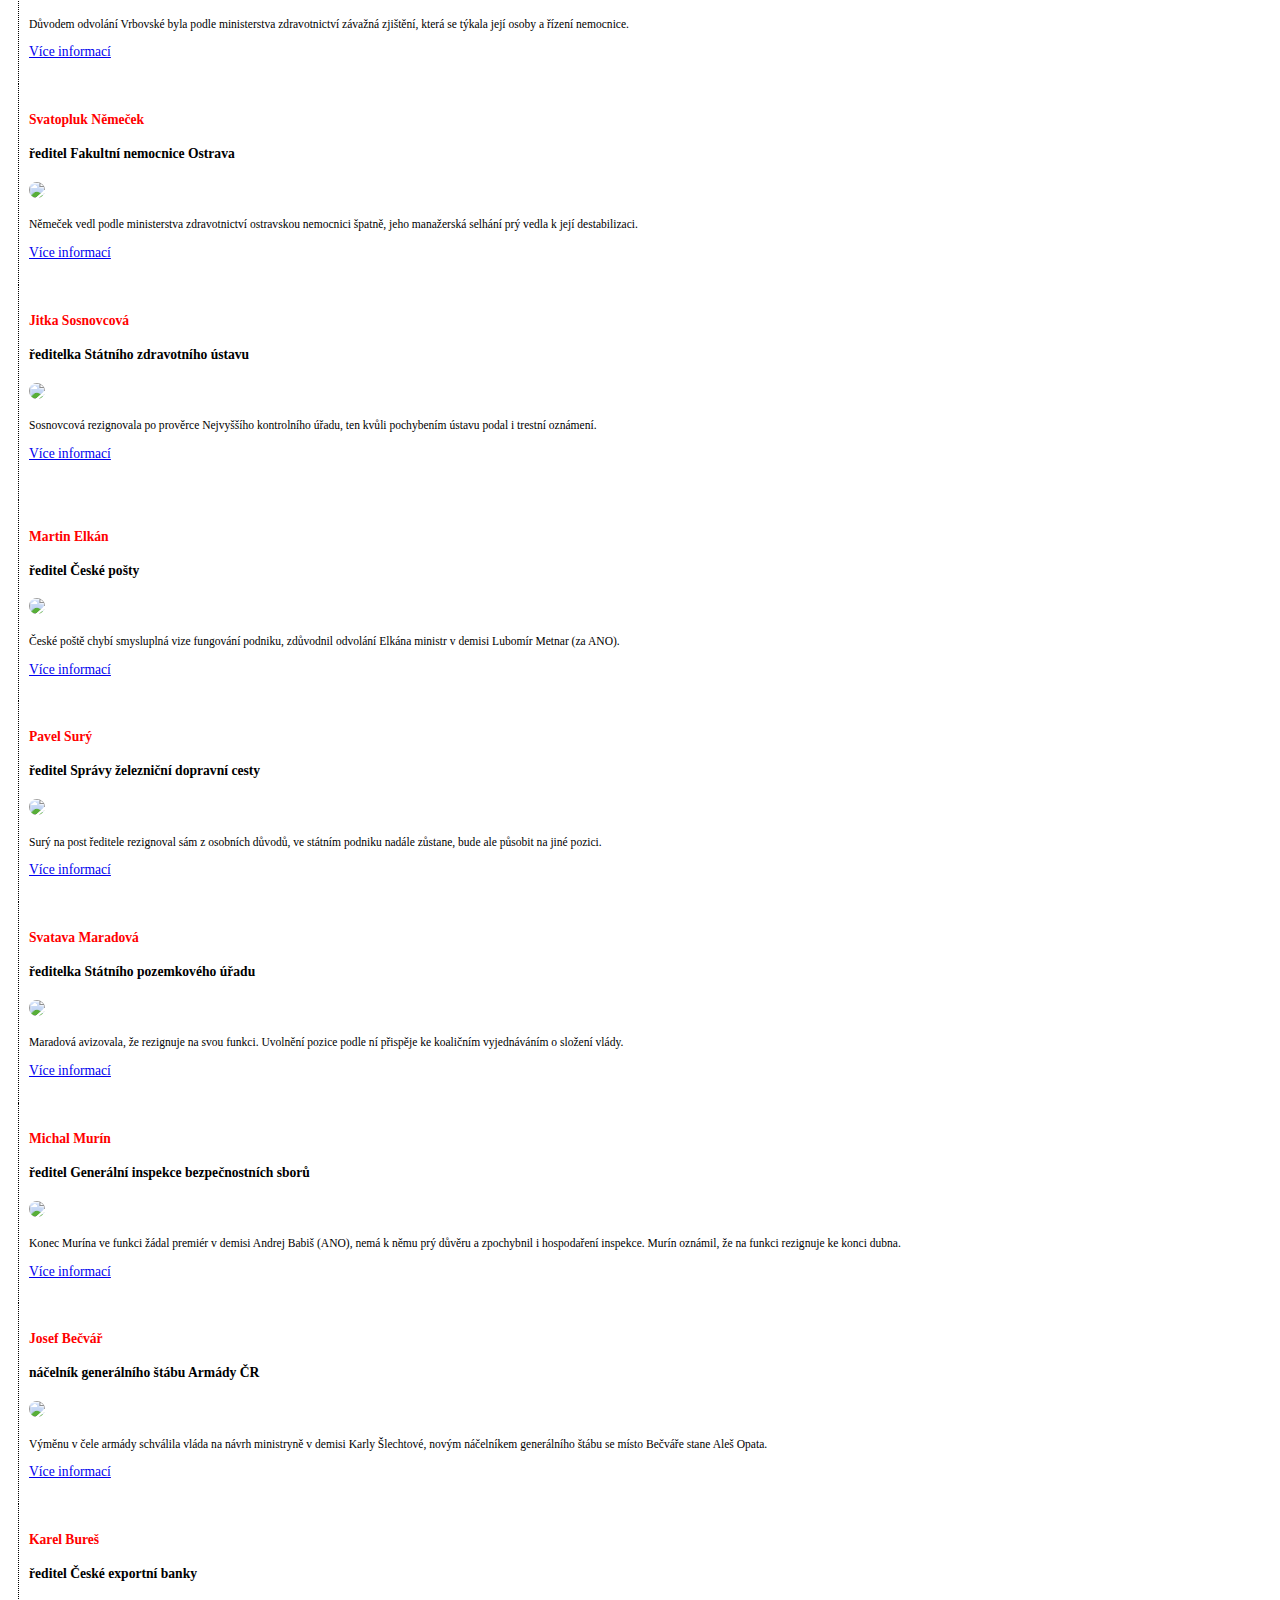
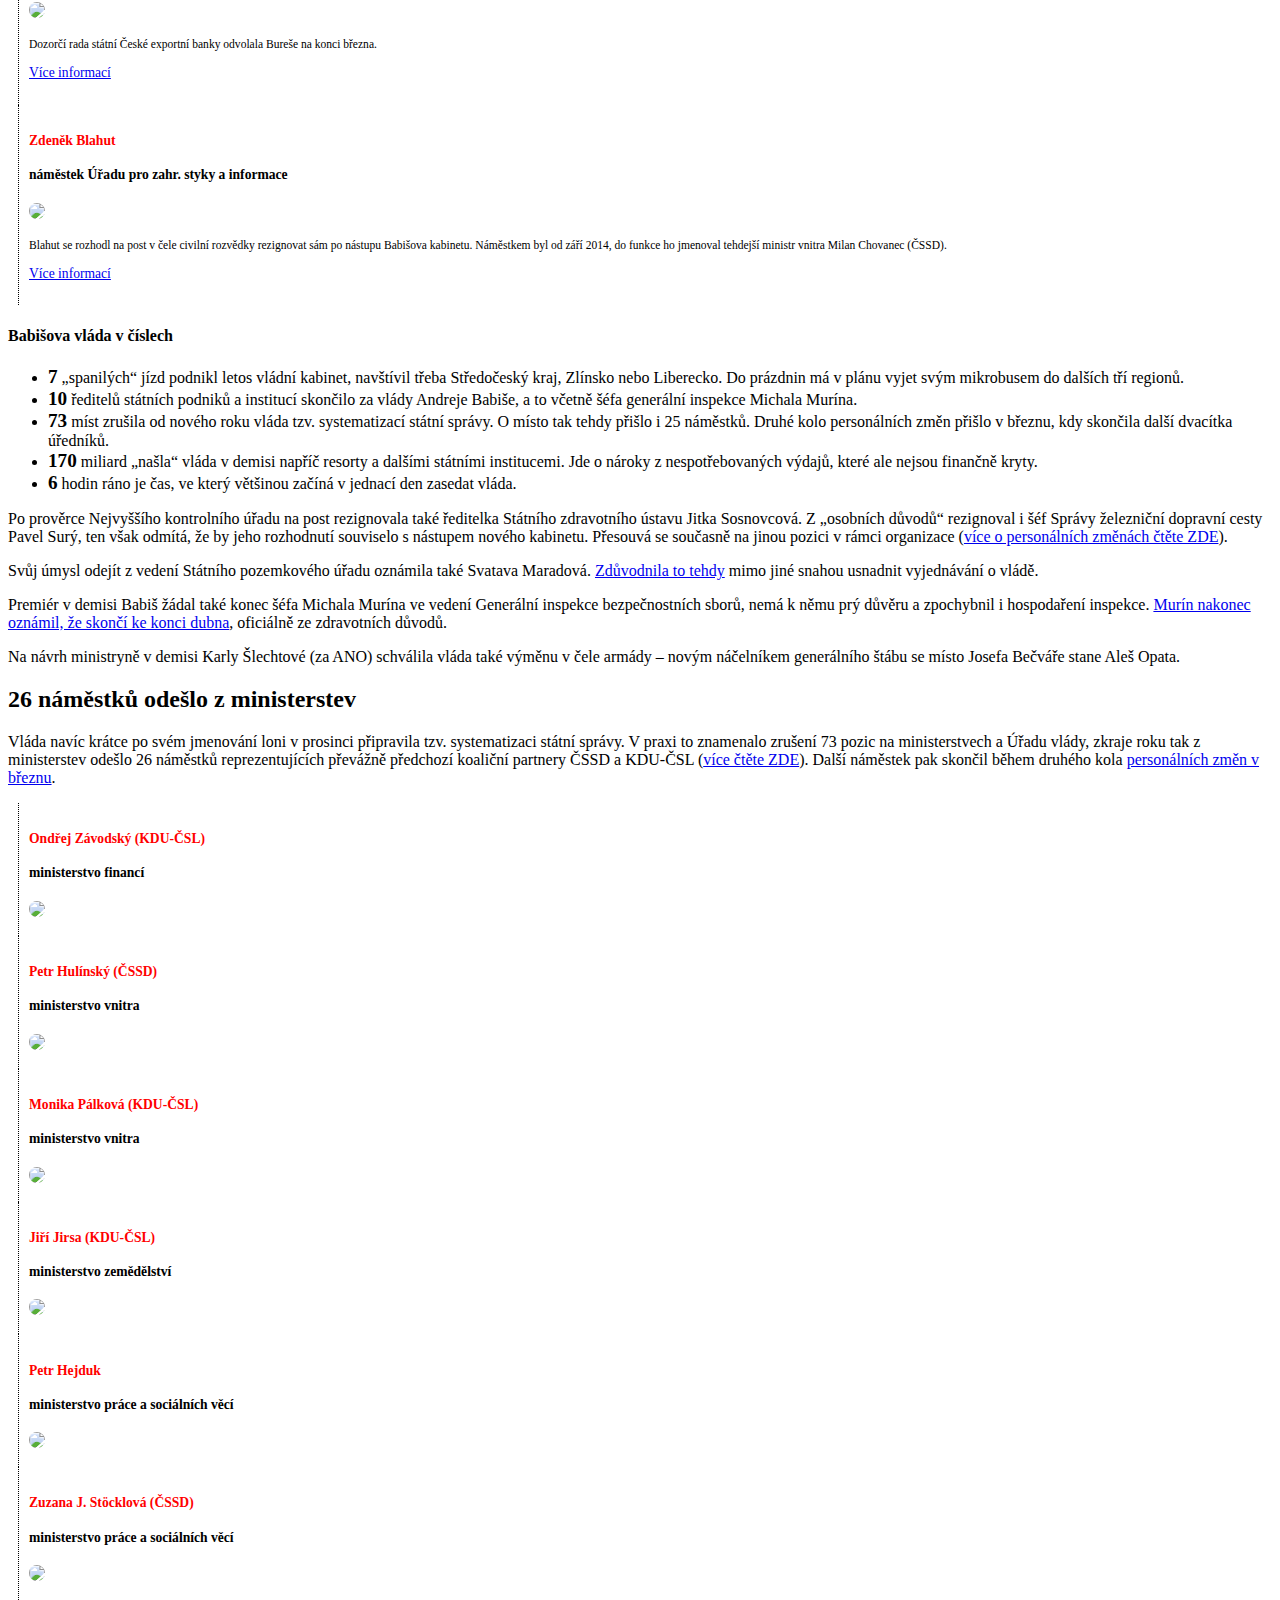
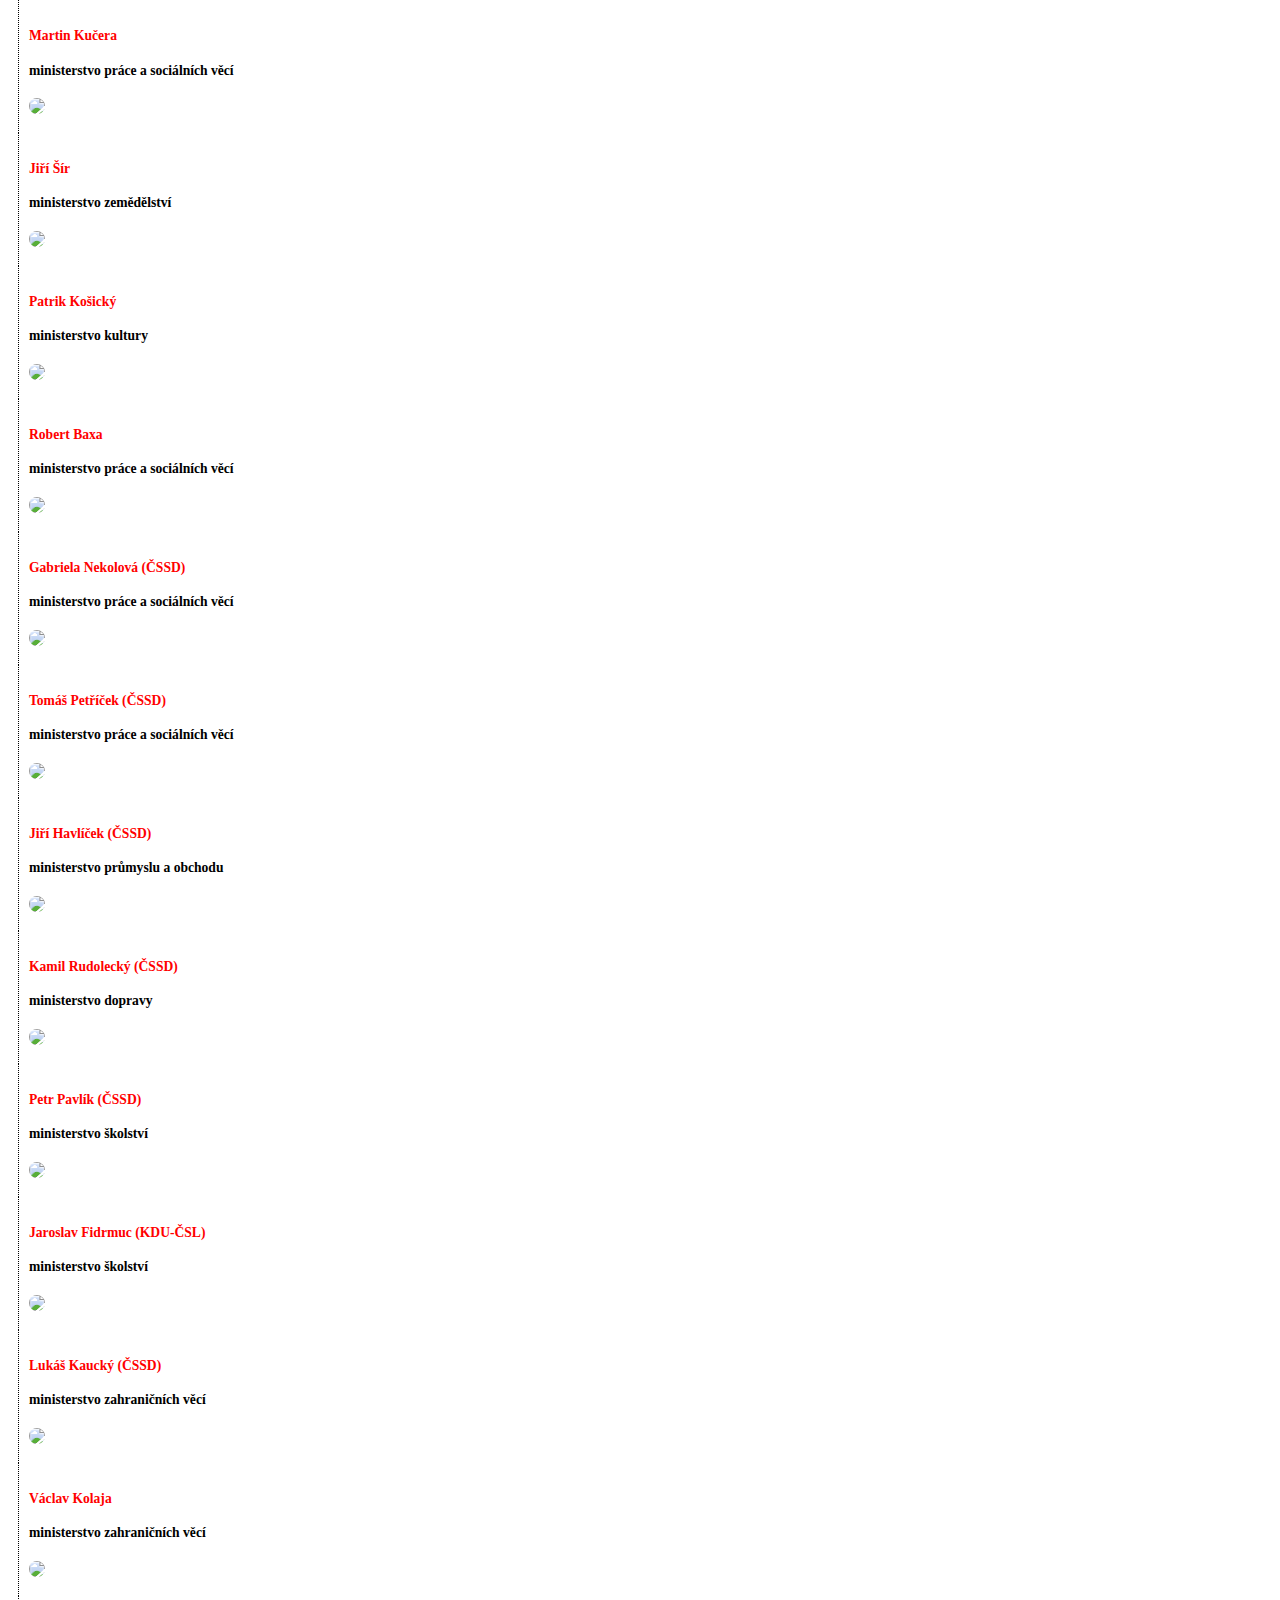
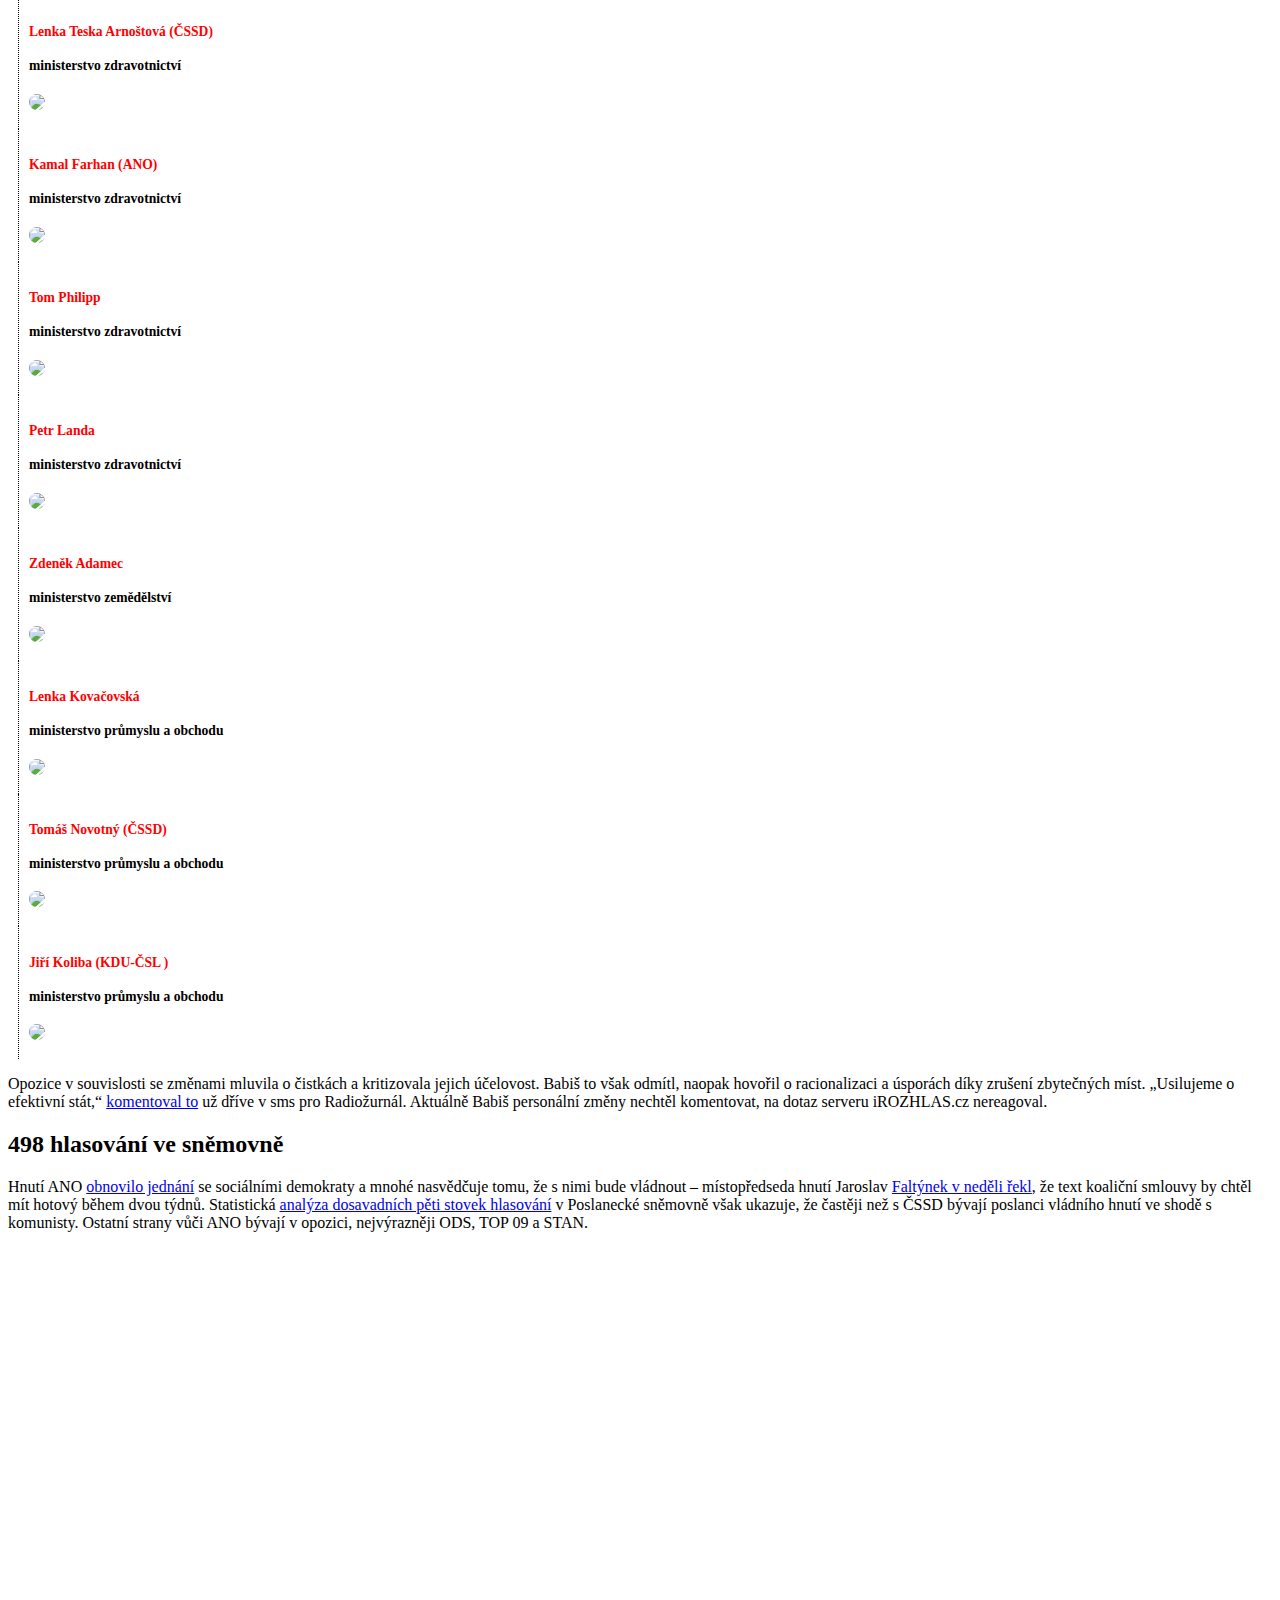
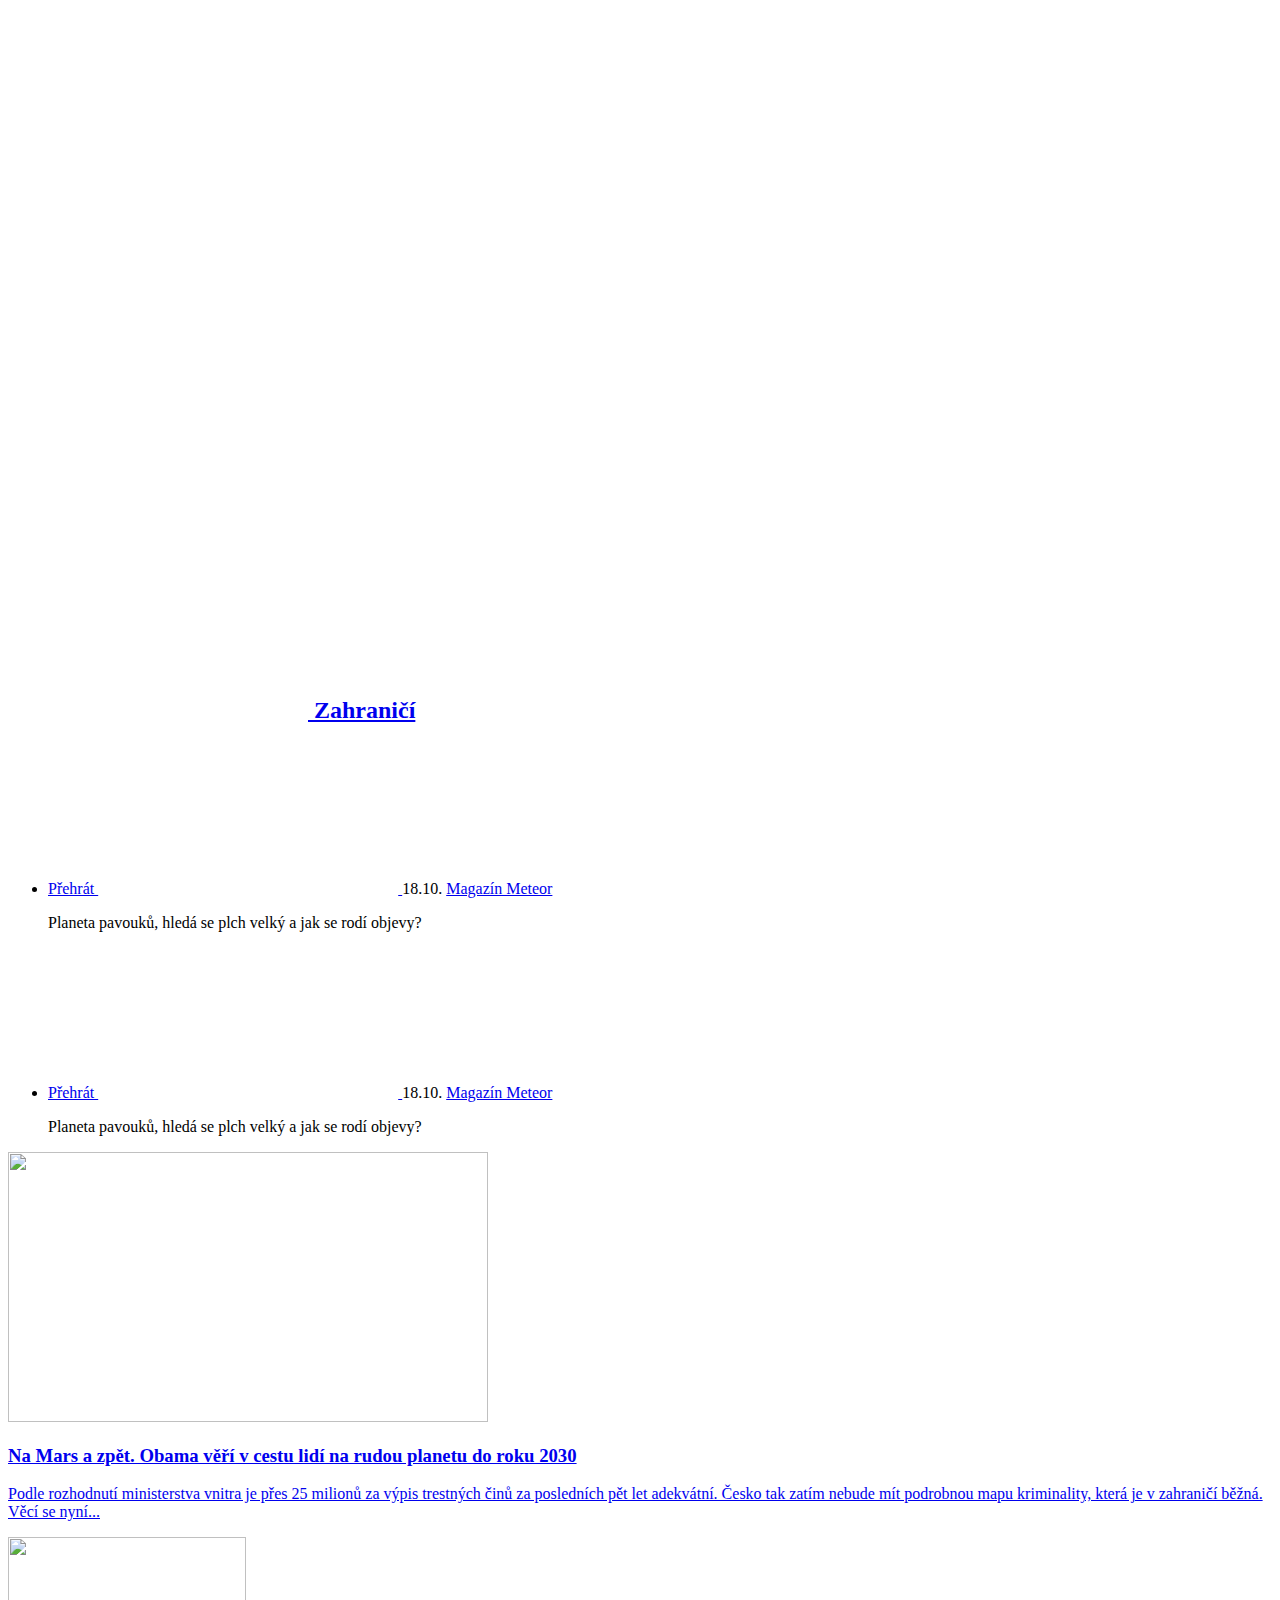
==== commit 3fa38102: "update" ====
--- a/index.html
+++ b/index.html
@@ -427,8 +427,8 @@
 <p>Bez důvěry vládne kabinet Andreje Babiše už řadu měsíců, přesně 156 dnů od jmenování prezidentem Milošem Zemanem. Jak na tom byli jeho předchůdci? Třeba druhá vláda Mirka Topolánka vládla v demisi zhruba 127 dní, jednobarevný kabinet hnutí ANO ji tak v dubnu překonal. Rekordmanem je však v tomto ohledu zatím úřednická vláda Jiřího Rusnoka. Podívejte se v následujícím přehledu:</p>
 <div id="chart"></div>
 
-<h2>15 manažerů skončilo ve vedení klíčových institucí</h2>
-<p>Kabinet Andreje Babiše přitom provázejí výrazné personální změny – za jeho vlády skončilo patnáct vysokých manažerů státních institucí. Z čela České pošty odešel Martin Elkán, skončila i dvojice ředitelů nemocnic Svatopluk Němeček a Andrea Vrbovská.
+<h2>16 manažerů skončilo ve vedení klíčových institucí</h2>
+<p>Kabinet Andreje Babiše přitom provázejí výrazné personální změny – za jeho vlády skončilo šestnáct vysokých manažerů státních institucí. Z čela České pošty odešel Martin Elkán, skončila i dvojice ředitelů nemocnic Svatopluk Němeček a Andrea Vrbovská.
 </div><div class="row-main row-main--article">
 <div class="slider2">
 <div class="slib">
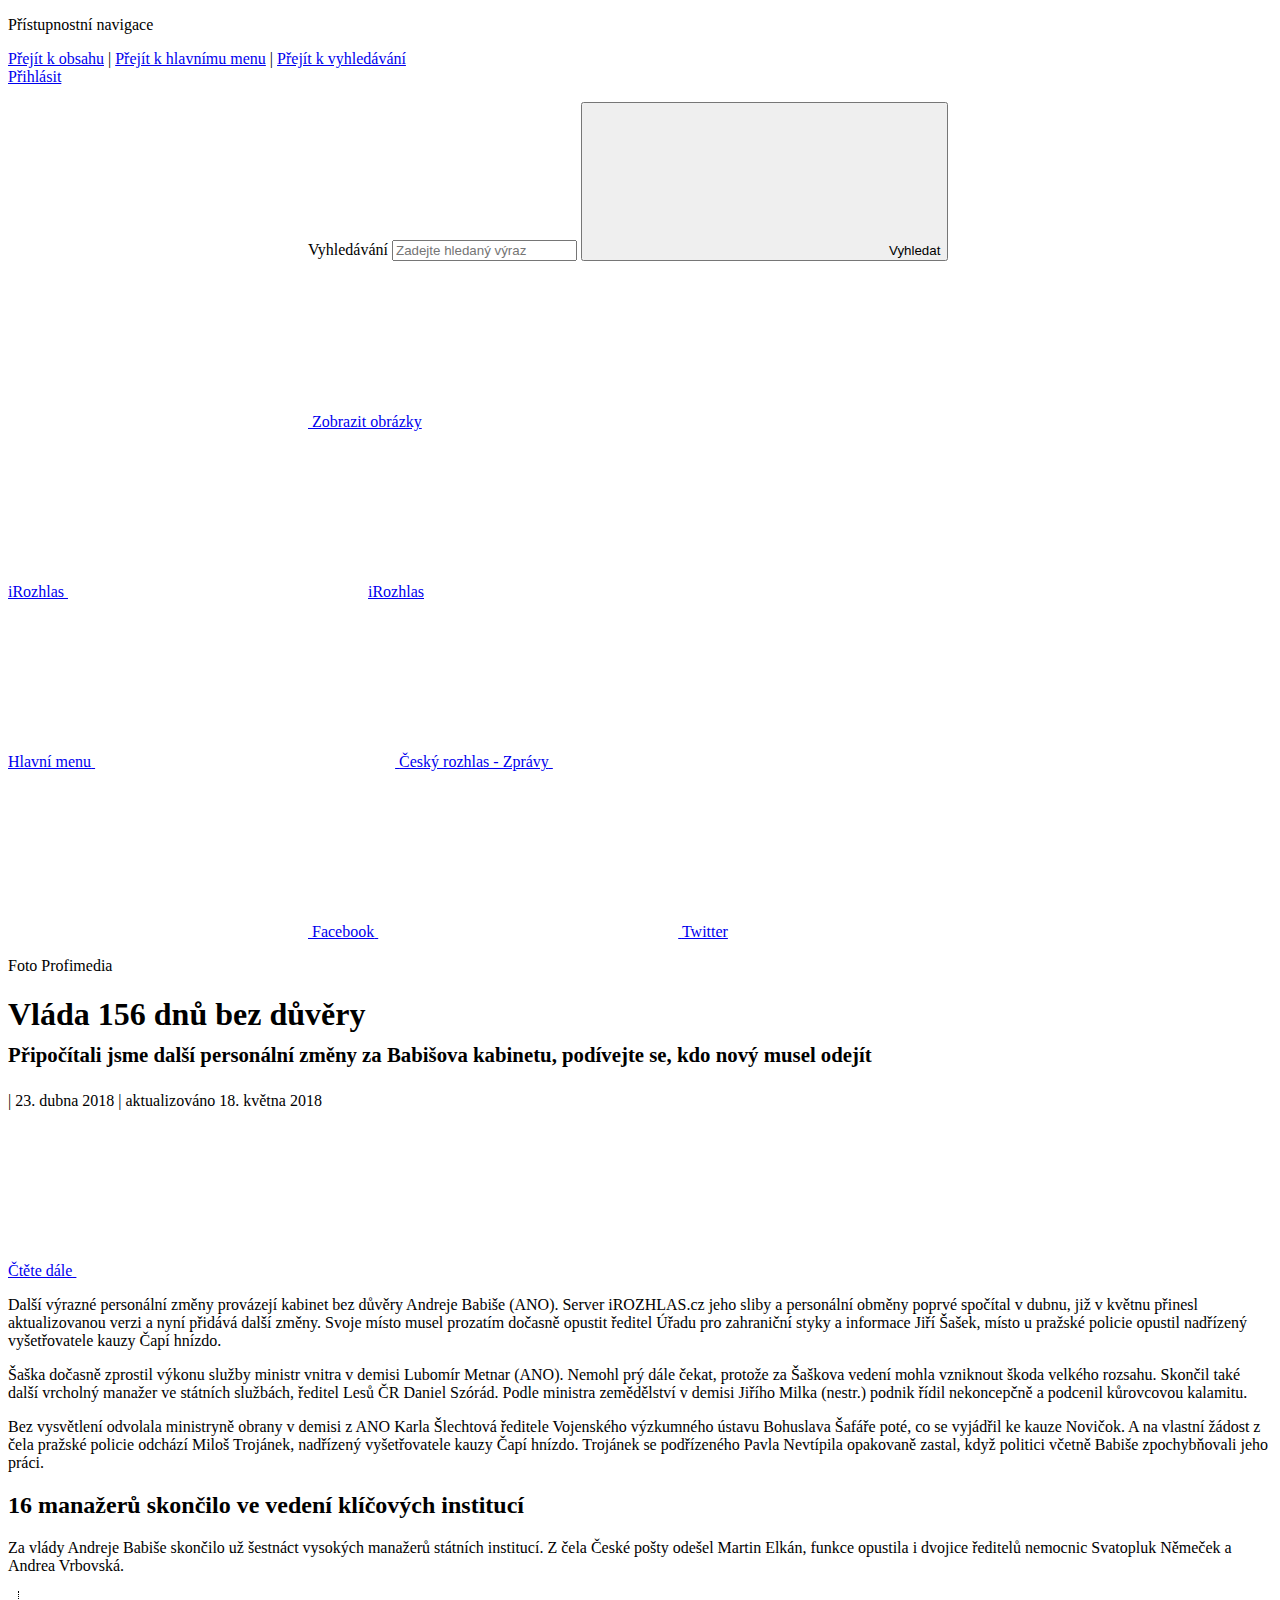
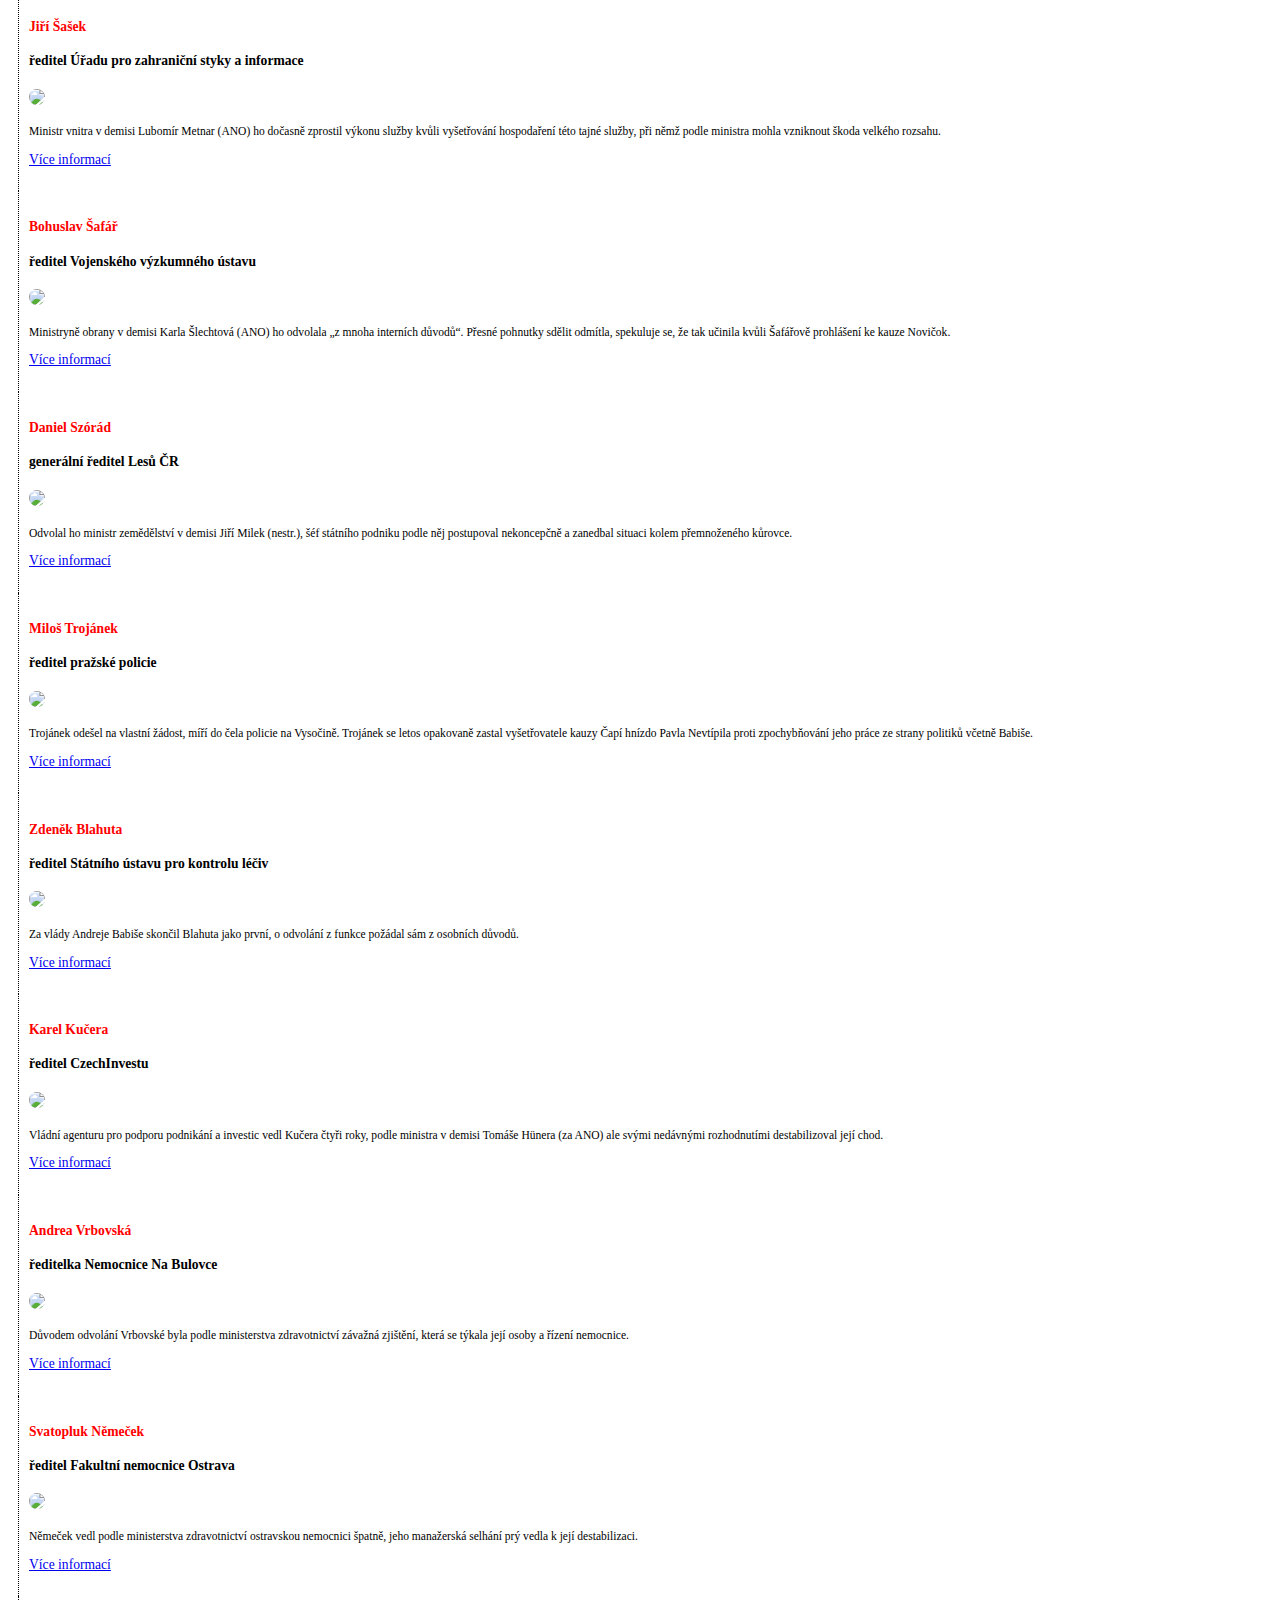
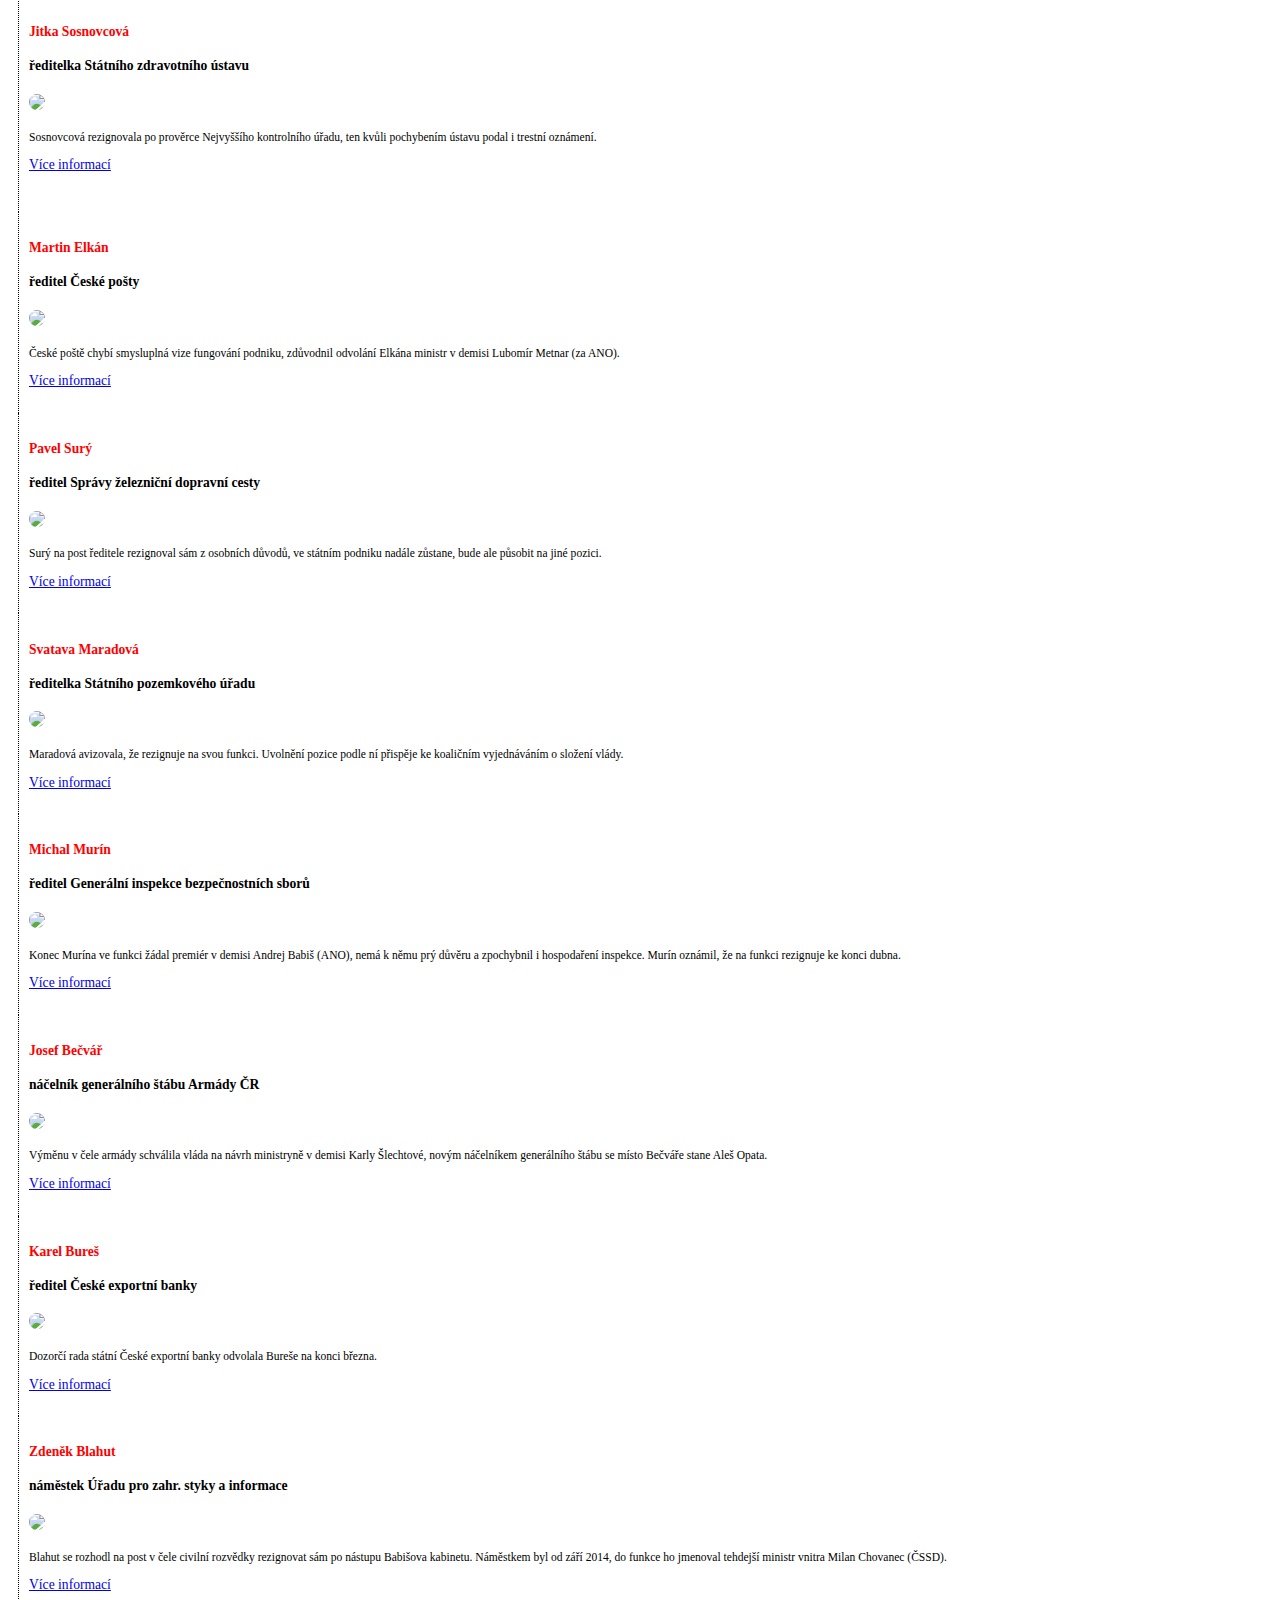
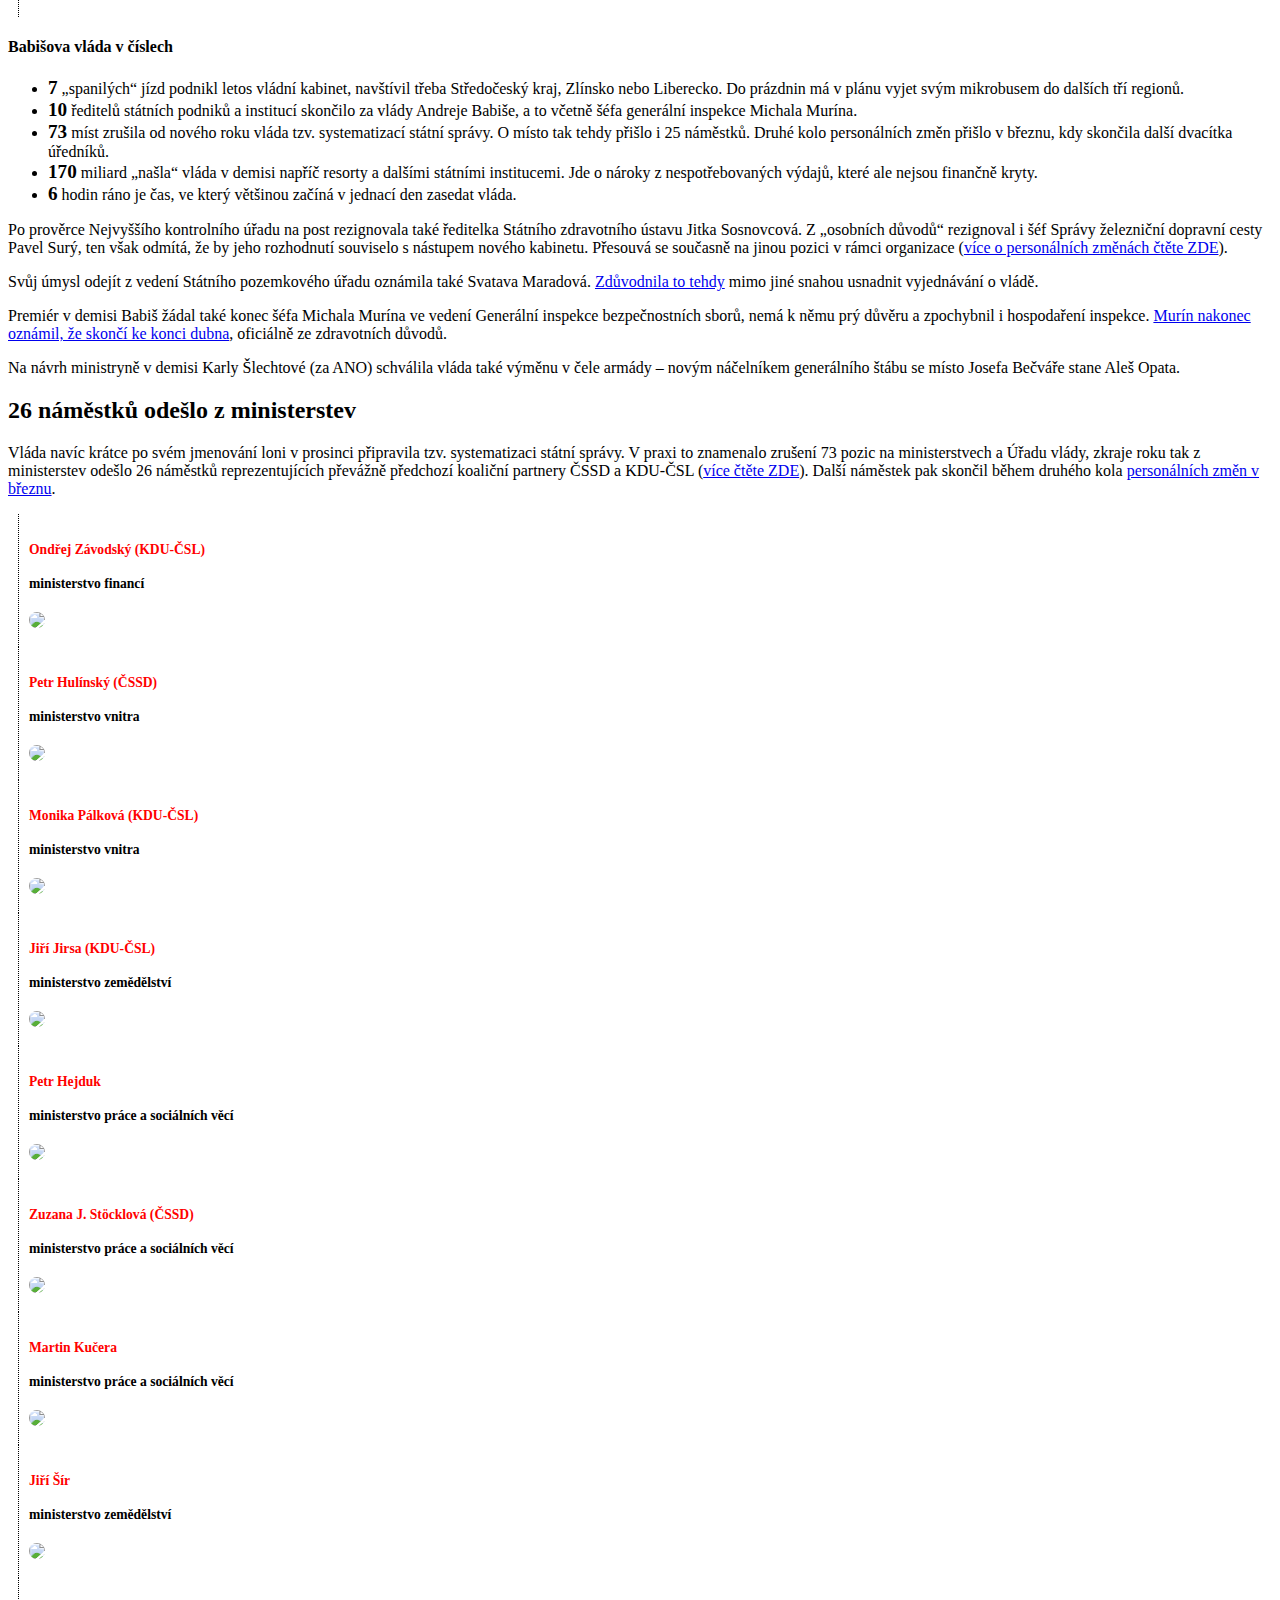
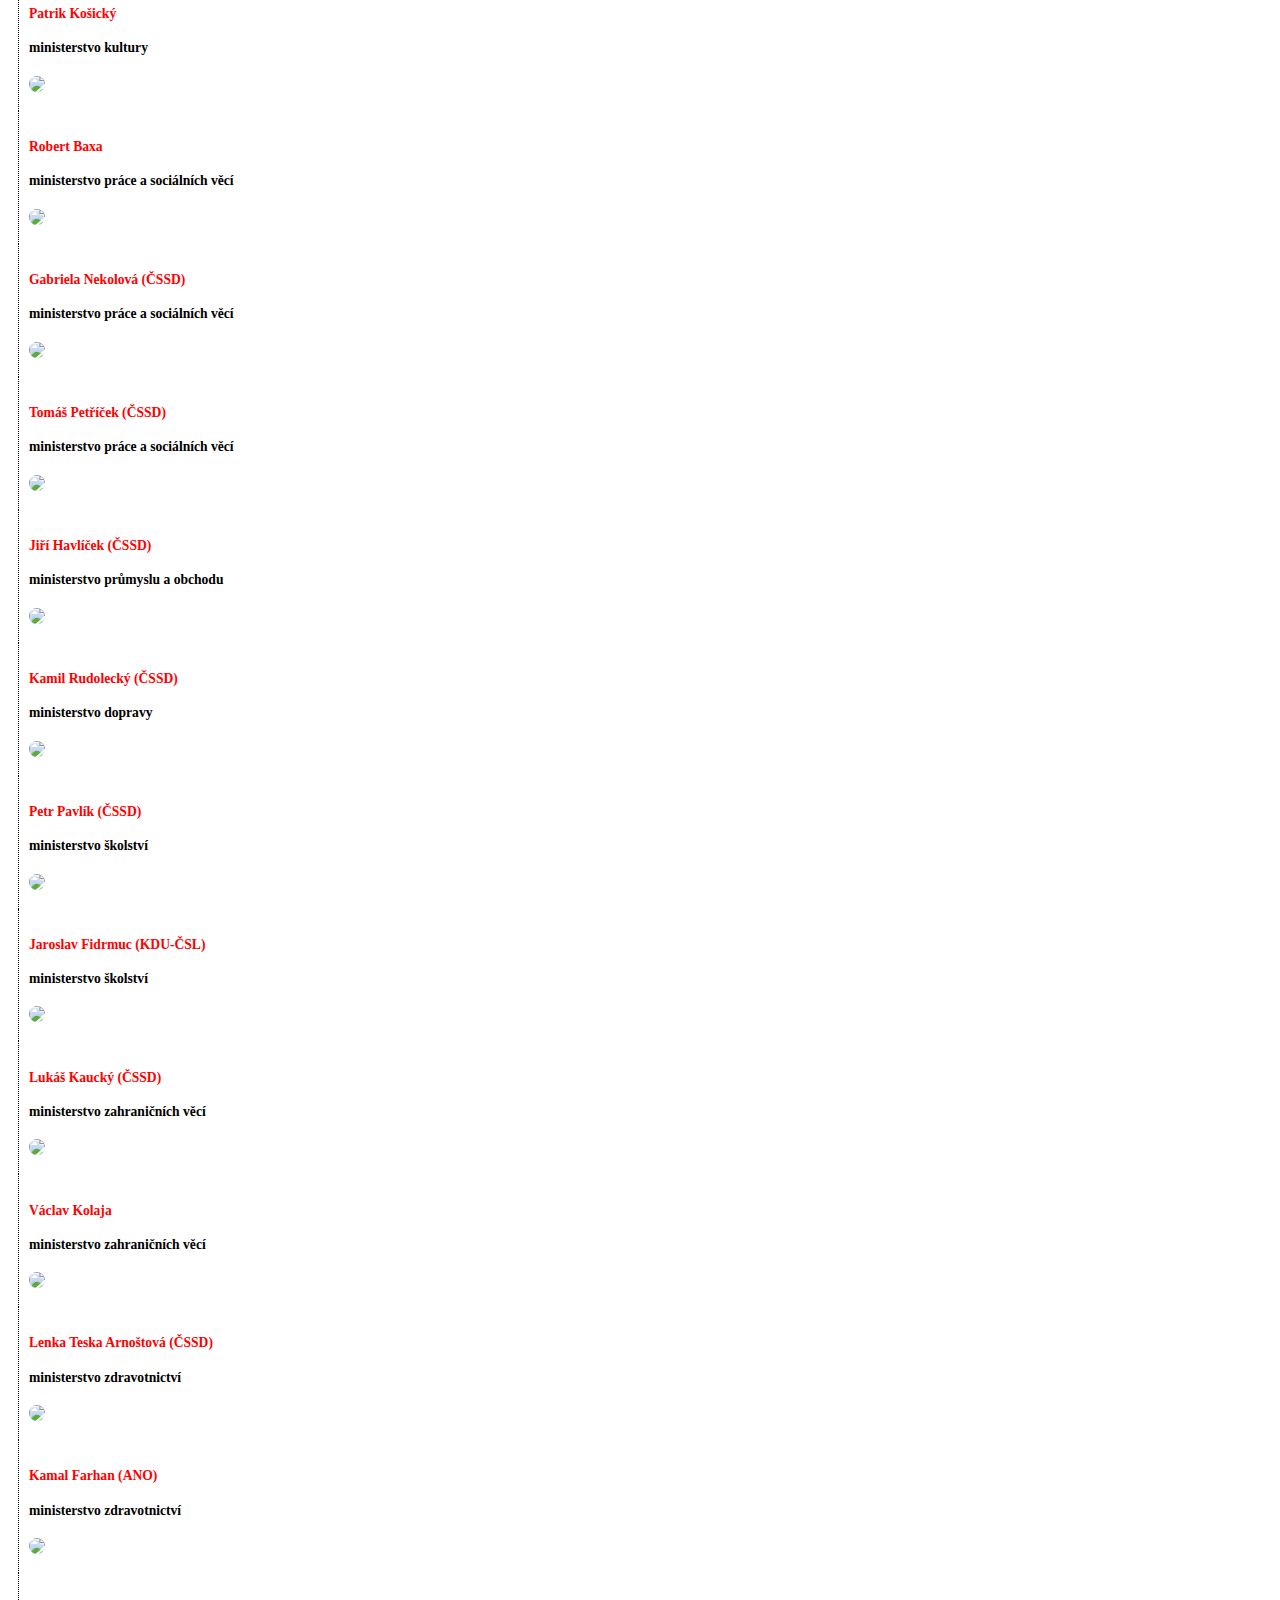
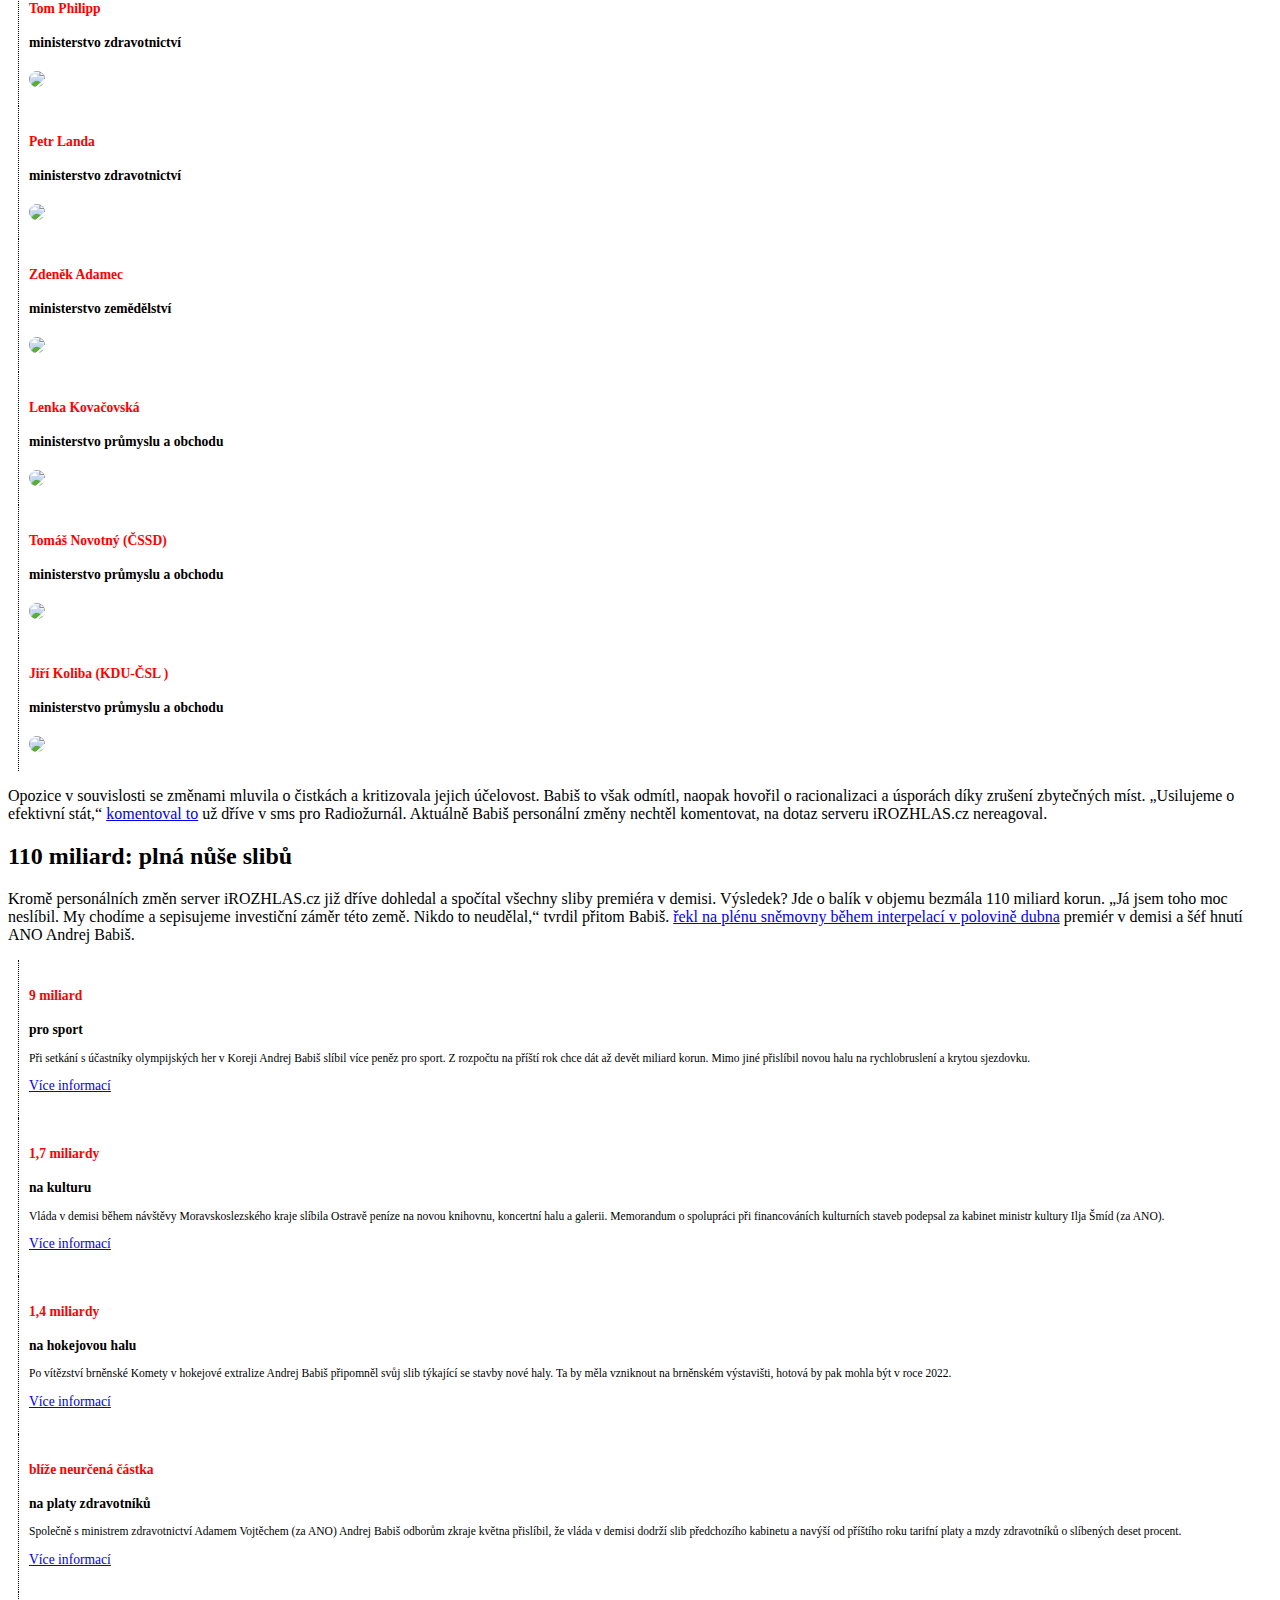
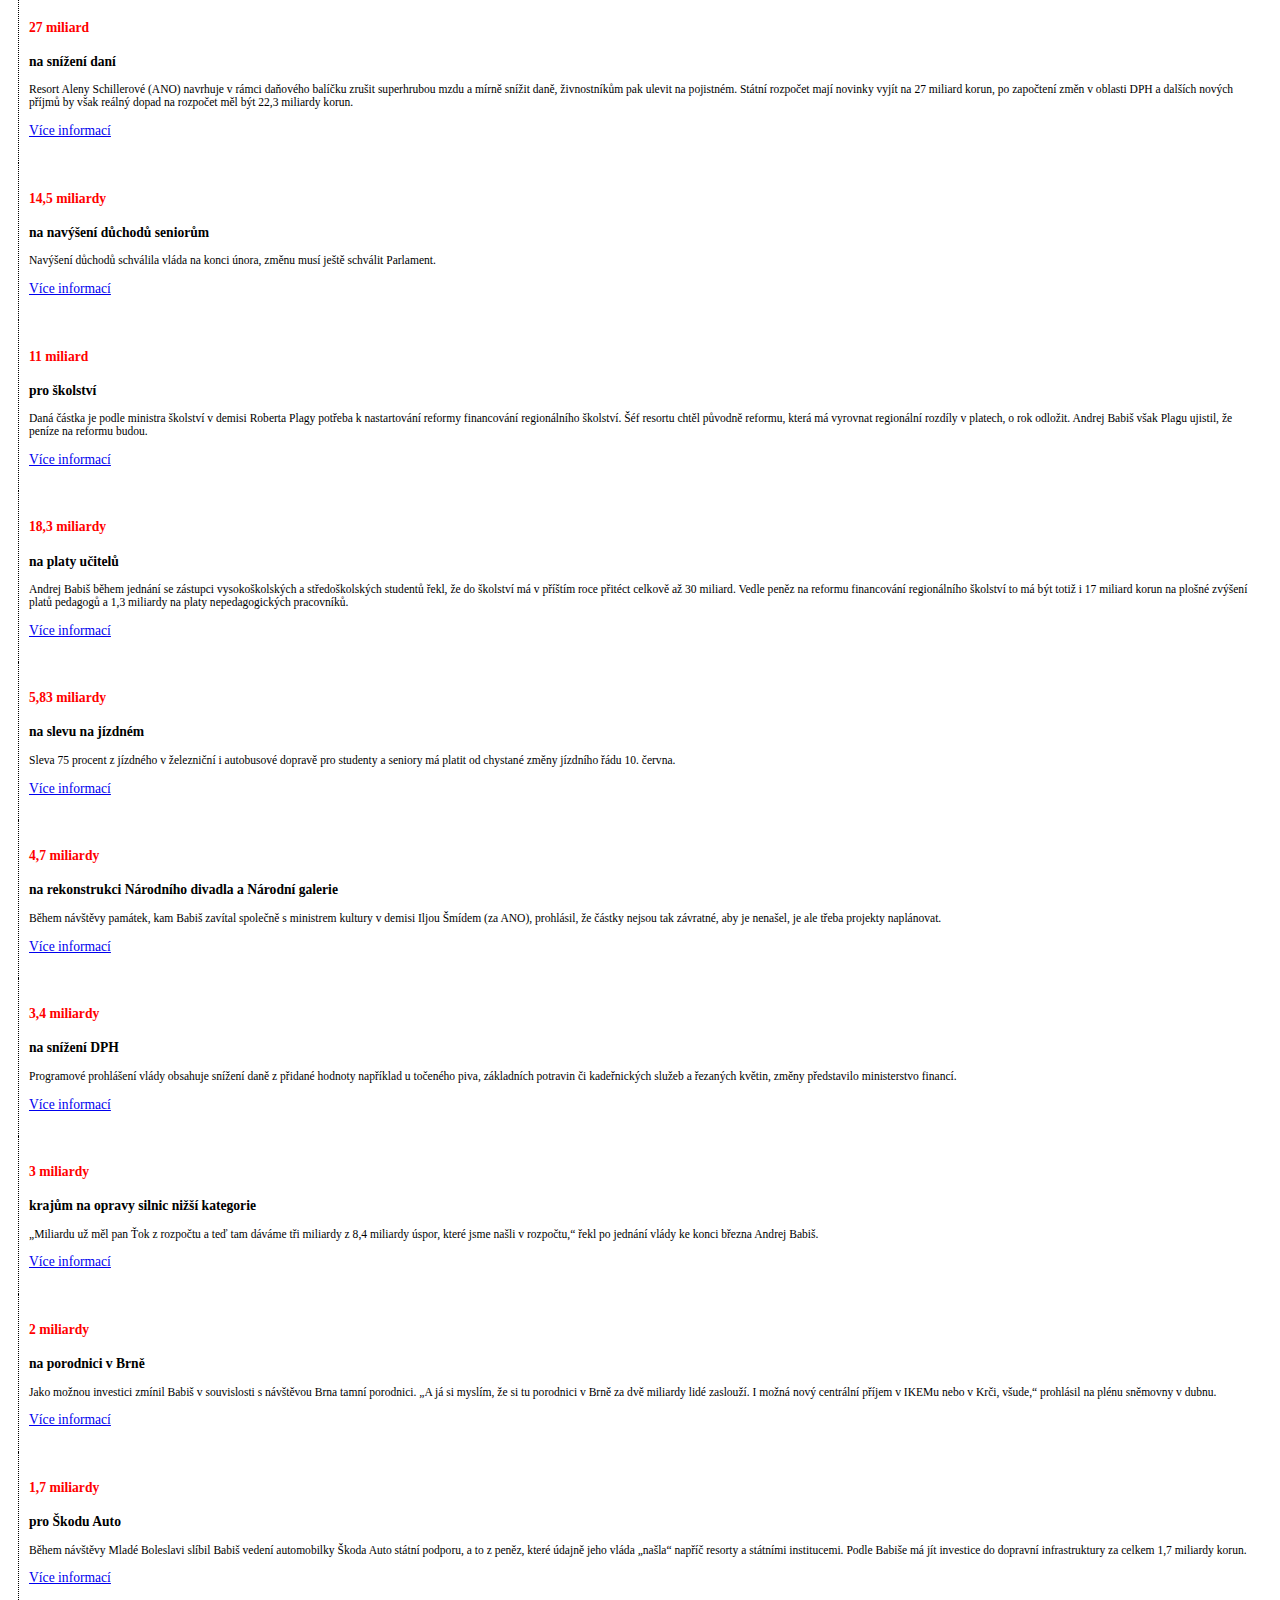
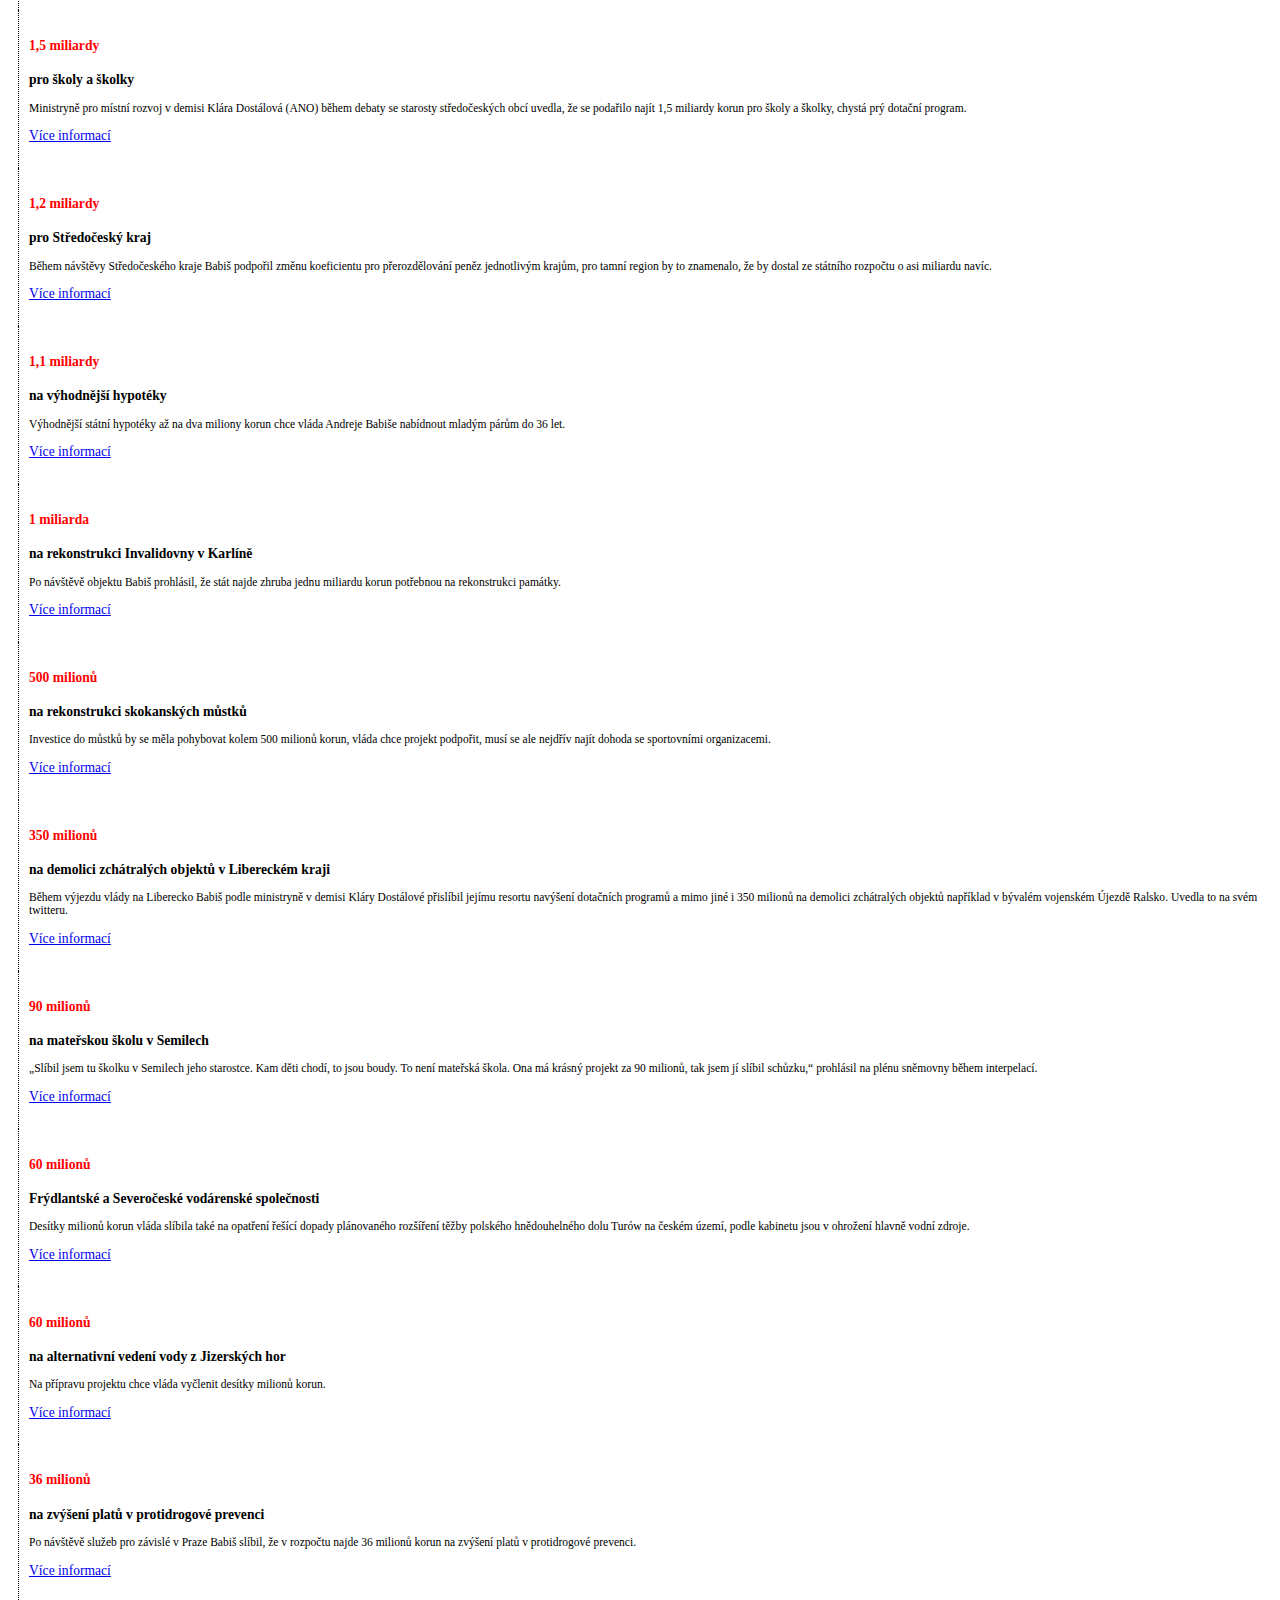
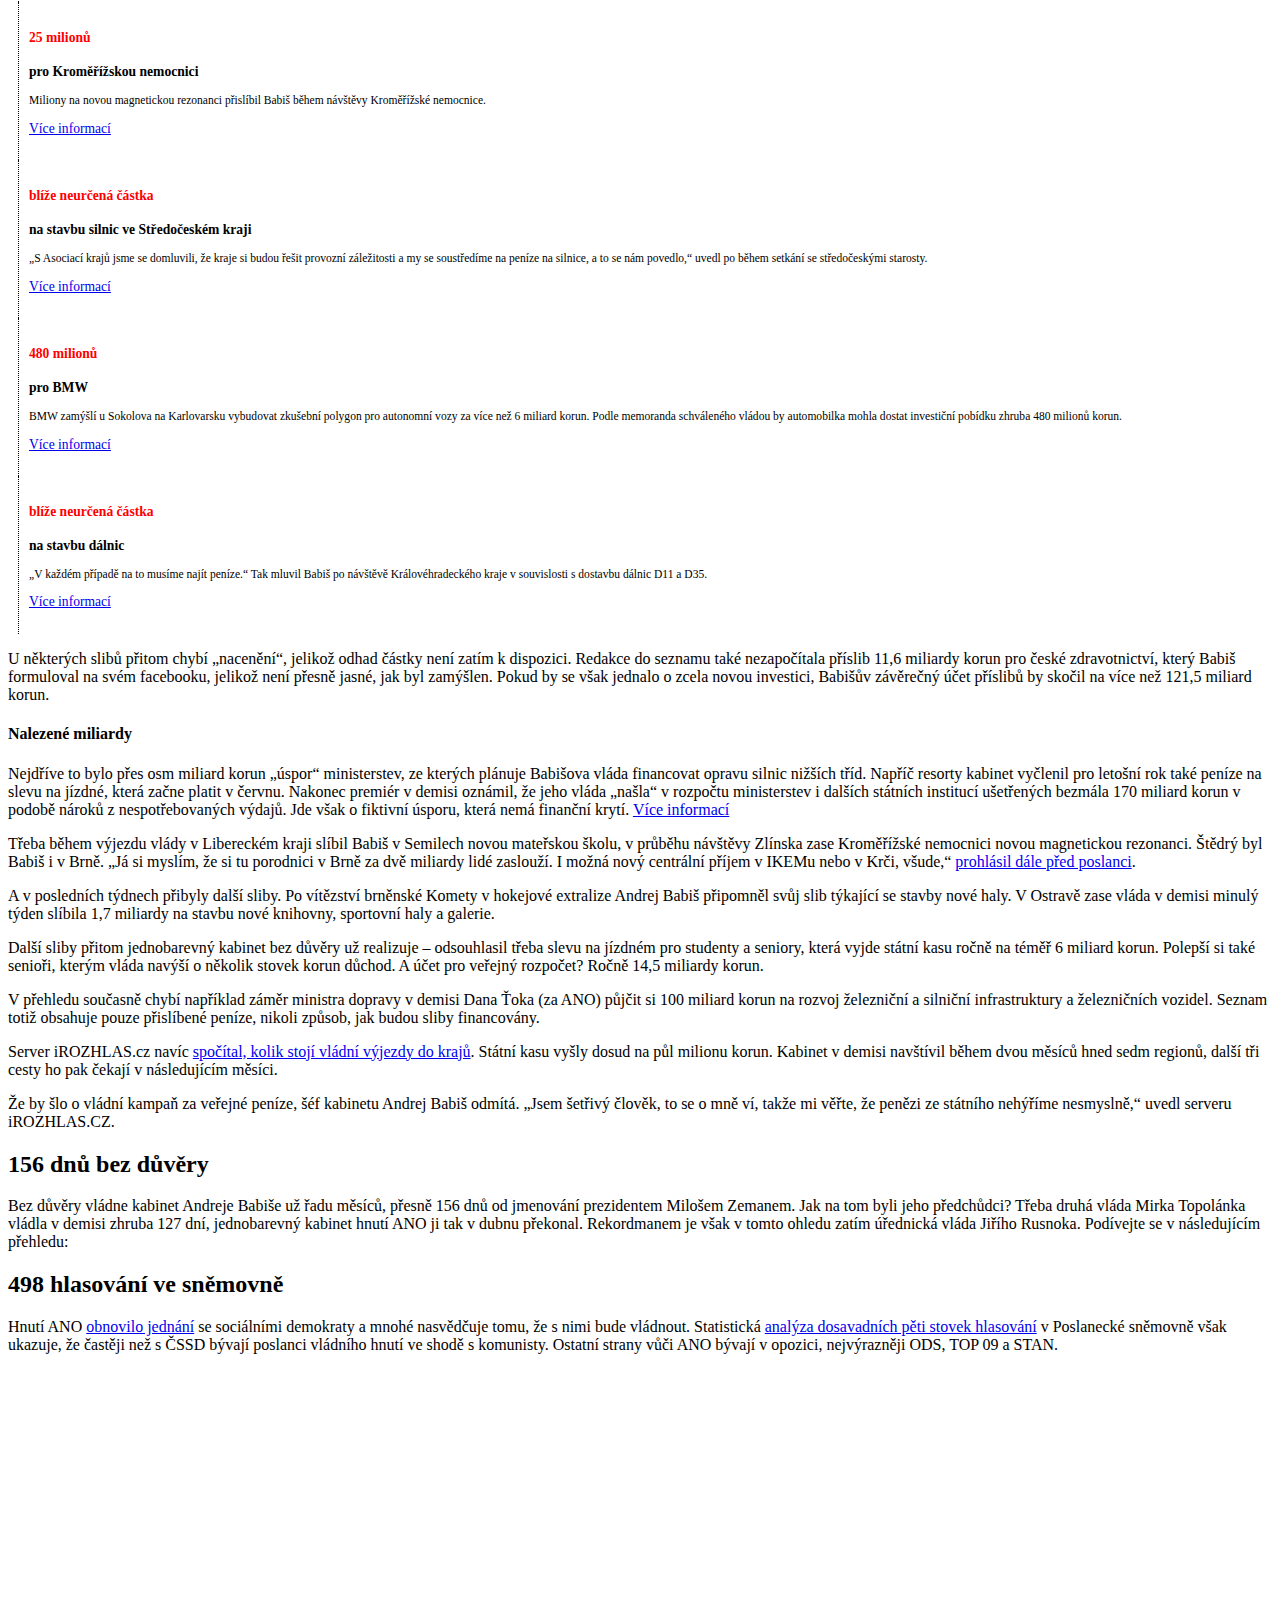
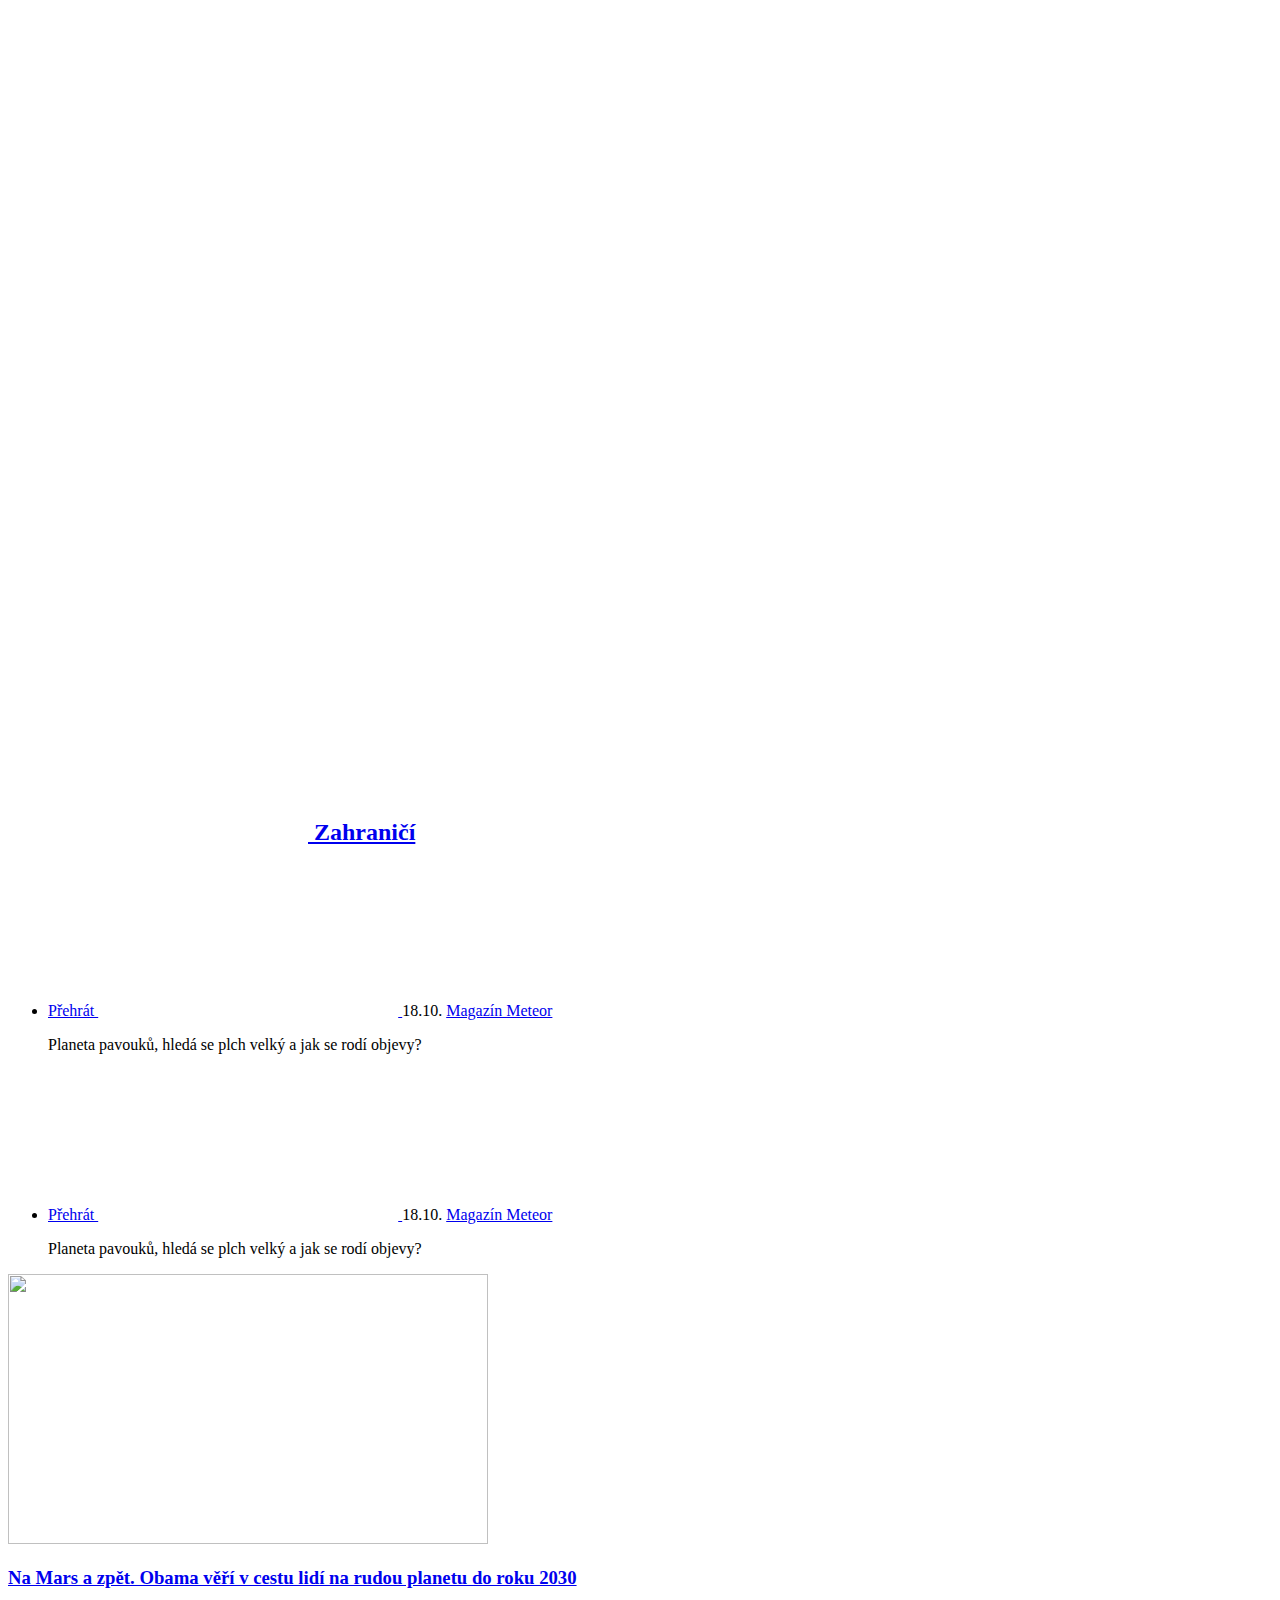
==== commit fa52a8aa: "update" ====
--- a/index.html
+++ b/index.html
@@ -207,7 +207,7 @@
 <header class="b-data__header">
 <div class="row-main">
 	<h1 class="b-data__title">
-		<strong>Vláda 156 dnů bez důvěry<br><span style='font-size: 65%;'>Babišovy sliby, personální změny i nalezené miliardy. Jaké má kabinet výsledky?</span></strong>
+		<strong>Vláda 156 dnů bez důvěry<br><span style='font-size: 65%;'>Připočítali jsme další personální změny za Babišova kabinetu, podívejte se, kdo nový musel odejít</span></strong>
 	</h1>
 	<p class="meta meta--lg">
 	<!--[[ZPRAVY_SNOWFALL_AUTHORS:HEADER]]-->
@@ -240,11 +240,282 @@
 <style>li{background:none !important}hr{max-width:none !important}.slick-prev,.slick-next{font-size:0;line-height:0;position:absolute;top:50%;display:block;width:20px;height:20px;padding:0;-webkit-transform:translate(0,-50%);-ms-transform:translate(0,-50%);transform:translate(0,-50%);cursor:pointer;color:transparent;border:0;outline:0;background:transparent}.slick-prev:hover,.slick-prev:focus,.slick-next:hover,.slick-next:focus{color:transparent;outline:0;background:transparent}.slick-prev:hover:before,.slick-prev:focus:before,.slick-next:hover:before,.slick-next:focus:before{opacity:1}.slick-prev.slick-disabled:before,.slick-next.slick-disabled:before{opacity:.25}.slick-prev:before,.slick-next:before{font-family:'slick';font-size:20px;line-height:1;opacity:.75;color:black;-webkit-font-smoothing:antialiased;-moz-osx-font-smoothing:grayscale}.slick-dots li button:before{font-size:12px}.slib{border-left:1px dotted;padding:10px;font-size:85%;margin-left:10px}.detail{font-size:85%}.portret{border-radius:50%;margin-top:-10px;margin-bottom:5px;margin-left:auto;margin-right:auto}#container{max-width:1024px;max-height:1024px;width:100%;height:100vh}@media only screen and (max-width:600px){.slick-next{right:-15px}.slick-prev{left:-15px}.slider1>.slick-list{max-width:90vw}}</style>
 <div class="row-main row-main--narrow">
 
-<p class="text-bold text-lg">Balík slibů v objemu bezmála 110 miliard korun, které od svého jmenování zformulovala vláda Andreje Babiše. A nejen to. Jednobarevný kabinet provázejí také výrazné personální změny, výjezdy do krajů či časný ranní budíček na zasedání. Jak se ale premiérovi a ministrům, kteří vládnou bez důvěry už několik měsíců, vlastně daří? Server iROZHLAS.cz připravil už dříve velký přehled, nyní přinášíme jeho aktualizovanou verzi.</p>
-
-<p>„Já jsem toho moc neslíbil. My chodíme a sepisujeme investiční záměr této země. Nikdo to neudělal,“ <a href="https://www.psp.cz/eknih/2017ps/stenprot/012schuz/s012099.htm#r8">řekl na plénu sněmovny během interpelací v polovině dubna</a> premiér v demisi a šéf hnutí ANO Andrej Babiš. Server iROZHLAS.cz proto všechny jeho sliby dohledal a spočítal. Výsledek? Jde o balík v objemu bezmála 110 miliard korun.</p>
+<p class="text-bold text-lg">Další výrazné personální změny provázejí kabinet bez důvěry Andreje Babiše (ANO). Server iROZHLAS.cz jeho sliby a personální obměny poprvé spočítal v dubnu, již v květnu přinesl aktualizovanou verzi a nyní přidává další změny. Svoje místo musel prozatím dočasně opustit ředitel Úřadu pro zahraniční styky a informace Jiří Šašek, místo u pražské policie opustil nadřízený vyšetřovatele kauzy Čapí hnízdo.</p>
+
+<p>Šaška dočasně zprostil výkonu služby ministr vnitra v demisi Lubomír Metnar (ANO). Nemohl prý dále čekat, protože za Šaškova vedení mohla vzniknout škoda velkého rozsahu. Skončil také další vrcholný manažer ve státních službách, ředitel Lesů ČR Daniel Szórád. Podle ministra zemědělství v demisi Jiřího Milka (nestr.) podnik řídil nekoncepčně a podcenil kůrovcovou kalamitu.</p>
+<p>Bez vysvětlení odvolala ministryně obrany v demisi z ANO Karla Šlechtová ředitele Vojenského výzkumného ústavu Bohuslava Šafáře poté, co se vyjádřil ke kauze Novičok. A na vlastní žádost z čela pražské policie odchází Miloš Trojánek, nadřízený vyšetřovatele kauzy Čapí hnízdo. Trojánek se podřízeného Pavla Nevtípila opakovaně zastal, když politici včetně Babiše zpochybňovali jeho práci.</p>
+<h2>16 manažerů skončilo ve vedení klíčových institucí</h2>
+<p>Za vlády Andreje Babiše skončilo už šestnáct vysokých manažerů státních institucí. Z čela České pošty odešel Martin Elkán, funkce opustila i dvojice ředitelů nemocnic Svatopluk Němeček a Andrea Vrbovská.</p>
+<p></div><div class="row-main row-main--article">
+<div class="slider2">
+<div class="slib">
+<h4 style="color: red;">Jiří Šašek</h4>
+<p style="height:5ex;"><b>ředitel Úřadu pro zahraniční styky a informace</b></p>
+<img class="portret" src="https://samizdat.blob.core.windows.net/storage/babis-bilance/blahut.png">
+<p class="detail">Ministr vnitra v demisi Lubomír Metnar (ANO) ho dočasně zprostil výkonu služby kvůli vyšetřování hospodaření této tajné služby, při němž podle ministra mohla vzniknout škoda velkého rozsahu.</p>
+<p><a href="https://www.irozhlas.cz/zpravy-domov/rozvedka-ministr-vnitra-lubomir-metnar-jiri-sasek_1805171111_ako" target="_blank">Více informací</a></p>
+</div>
+<div class="slib">
+<h4 style="color: red;">Bohuslav Šafář</h4>
+<p style="height:5ex;"><b>ředitel Vojenského výzkumného ústavu</b></p>
+<img class="portret" src="https://samizdat.blob.core.windows.net/storage/babis-bilance/safar.jpg">
+<p class="detail">Ministryně obrany v demisi Karla Šlechtová (ANO) ho odvolala „z mnoha interních důvodů“. Přesné pohnutky sdělit odmítla, spekuluje se, že tak učinila kvůli Šafářově prohlášení ke kauze Novičok.</p>
+<p><a href="https://www.irozhlas.cz/zpravy-domov/slechtova-odvolala-safare-bez-duvodu_1805141715_rez" target="_blank">Více informací</a></p>
+</div>
+<div class="slib">
+<h4 style="color: red;">Daniel Szórád</h4>
+<p style="height:5ex;"><b>generální ředitel Lesů ČR</b></p>
+<img class="portret" src="https://samizdat.blob.core.windows.net/storage/babis-bilance/szorad.jpg">
+<p class="detail">Odvolal ho ministr zemědělství v demisi Jiří Milek (nestr.), šéf státního podniku podle něj postupoval nekoncepčně a zanedbal situaci kolem přemnoženého kůrovce.</p>
+<p><a href="https://www.irozhlas.cz/zpravy-domov/ministr-zemedelstvi-jiri-milek-lesy-cr-daniel-szorad_1805111430_ako" target="_blank">Více informací</a></p>
+</div>
+<div class="slib">
+<h4 style="color: red;">Miloš Trojánek</h4>
+<p style="height:5ex;"><b>ředitel pražské policie</b></p>
+<img class="portret" src="https://samizdat.blob.core.windows.net/storage/babis-bilance/trojanek.jpg">
+<p class="detail">Trojánek odešel na vlastní žádost, míří do čela policie na Vysočině. Trojánek se letos opakovaně zastal vyšetřovatele kauzy Čapí hnízdo Pavla Nevtípila proti zpochybňování jeho práce ze strany politiků včetně Babiše.</p>
+<p><a href="https://www.irozhlas.cz/zpravy-domov/capi-hnizdo-milos-trojanek-policie-praha_1805161139_ako" target="_blank">Více informací</a></p>
+</div>
+<div class="slib">
+<h4 style="color: red;">Zdeněk Blahuta</h4>
+<p style="height:5ex;"><b>ředitel Státního ústavu pro kontrolu léčiv</b></p>
+<img class="portret" src="https://samizdat.blob.core.windows.net/storage/babis-bilance/blahuta.jpg">
+<p class="detail">Za vlády Andreje Babiše skončil Blahuta jako první, o odvolání z funkce požádal sám z osobních důvodů.</p>
+<p><a href="https://www.irozhlas.cz/zpravy-domov/sef-statniho-ustavu-pro-kontrolu-leciv-zdenek-blahuta-konci-ve-funkci-o-odvolani_1712181457_mos" target="_blank">Více informací</a></p>
+</div>
+<div class="slib">
+<h4 style="color: red;">Karel Kučera</h4>
+<p style="height:5ex;"><b>ředitel CzechInvestu</b></p>
+<img class="portret" src="https://samizdat.blob.core.windows.net/storage/babis-bilance/kucera2.jpg">
+<p class="detail">Vládní agenturu pro podporu podnikání a investic vedl Kučera čtyři roky, podle ministra v demisi Tomáše Hünera (za ANO) ale svými nedávnými rozhodnutími destabilizoval její chod.</p>
+<p><a href="https://www.irozhlas.cz/ekonomika/ministr-prumyslu-tomas-huner-czechinvest-karel-kucera_1801091734_ako" target="_blank">Více informací</a></p>
+</div>
+<div class="slib">
+<h4 style="color: red;">Andrea Vrbovská</h4>
+<p style="height:5ex;"><b>ředitelka Nemocnice Na Bulovce</b></p>
+<img class="portret" src="https://samizdat.blob.core.windows.net/storage/babis-bilance/vrbovska.jpg">
+<p class="detail">Důvodem odvolání Vrbovské byla podle ministerstva zdravotnictví závažná zjištění, která se týkala její osoby a řízení nemocnice.</p>
+<p><a href="https://www.irozhlas.cz/zpravy-domov/nemocnice-na-bulovce-andrea-vrbovska-adam-vojtech_1801261213_haf" target="_blank">Více informací</a></p>
+</div>
+<div class="slib">
+<h4 style="color: red;">Svatopluk Němeček</h4>
+<p style="height:5ex;"><b>ředitel Fakultní nemocnice Ostrava</b></p>
+<img class="portret" src="https://samizdat.blob.core.windows.net/storage/babis-bilance/nemecek.jpg">
+<p class="detail">Němeček vedl podle ministerstva zdravotnictví ostravskou nemocnici špatně, jeho manažerská selhání prý vedla k její destabilizaci.</p>
+<p><a href="https://www.irozhlas.cz/zpravy-domov/svatopluk-nemecek-nemocnice-odvolany-adam-vojtech-ano_1802091109_mos" target="_blank">Více informací</a></p>
+</div>
+<div class="slib">
+<h4 style="color: red;">Jitka Sosnovcová</h4>
+<p style="height:5ex;"><b>ředitelka Státního zdravotního ústavu</b></p>
+<img class="portret" src="https://samizdat.blob.core.windows.net/storage/babis-bilance/sosnovcova.jpg">
+<p class="detail">Sosnovcová rezignovala po prověrce Nejvyššího kontrolního úřadu, ten kvůli pochybením ústavu podal i trestní oznámení.</p>
+<p style="height:5ex;"><a href="https://www.irozhlas.cz/zpravy-domov/statniho-zdravotni-ustav-jitka-sosnovcova-rezignovala_1802201325_ako" target="_blank">Více informací</a></p>
+</div>
+<div class="slib">
+<h4 style="color: red;">Martin Elkán</h4>
+<p style="height:5ex;"><b>ředitel České pošty</b></p>
+<img class="portret" src="https://samizdat.blob.core.windows.net/storage/babis-bilance/elkan.jpg">
+<p class="detail">České poště chybí smysluplná vize fungování podniku, zdůvodnil odvolání Elkána ministr v demisi Lubomír Metnar (za ANO).</p>
+<p><a href="https://www.irozhlas.cz/zpravy-domov/ceska-posta-ministr-vnitra-lubomir-metnar_1802221931_ako" target="_blank">Více informací</a></p>
+</div>
+<div class="slib">
+<h4 style="color: red;">Pavel Surý</h4>
+<p style="height:5ex;"><b>ředitel Správy železniční dopravní cesty</b></p>
+<img class="portret" src="https://samizdat.blob.core.windows.net/storage/babis-bilance/sury.jpg">
+<p class="detail">Surý na post ředitele rezignoval sám z osobních důvodů, ve státním podniku nadále zůstane, bude ale působit na jiné pozici.</p>
+<p><a href="https://www.irozhlas.cz/ekonomika/reditel-szdc-konci-z-osobnich-duvodu_1802281638_jak" target="_blank">Více informací</a></p>
+</div>
+<div class="slib">
+<h4 style="color: red;">Svatava Maradová</h4>
+<p style="height:5ex;"><b>ředitelka Státního pozemkového úřadu</b></p>
+<img class="portret" src="https://samizdat.blob.core.windows.net/storage/babis-bilance/maradova.jpg">
+<p class="detail">Maradová avizovala, že rezignuje na svou funkci. Uvolnění pozice podle ní přispěje ke koaličním vyjednáváním o složení vlády.</p>
+<p><a href="https://www.irozhlas.cz/zpravy-domov/reditelka-statniho-pozemkoveho-uradu-maradova-oznamila-rezignaci-prospeje_1803201102_bar" target="_blank">Více informací</a></p>
+</div>
+<div class="slib">
+<h4 style="color: red;">Michal Murín</h4>
+<p style="height:5ex;"><b>ředitel Generální inspekce bezpečnostních sborů</b></p>
+<img class="portret" src="https://samizdat.blob.core.windows.net/storage/babis-bilance/murin.jpg">
+<p class="detail">Konec Murína ve funkci žádal premiér v demisi Andrej Babiš (ANO), nemá k němu prý důvěru a zpochybnil i hospodaření inspekce. Murín oznámil, že na funkci rezignuje ke konci dubna.</p>
+<p><a href="https://www.irozhlas.cz/zpravy-domov/murin-skonci-v-cele-gibs_1804170928_miz" target="_blank">Více informací</a></p>
+</div>
+<div class="slib">
+<h4 style="color: red;">Josef Bečvář</h4>
+<p style="height:5ex;"><b>náčelník generálního štábu Armády ČR</b></p>
+<img class="portret" src="https://samizdat.blob.core.windows.net/storage/babis-bilance/becvar.jpg">
+<p class="detail">Výměnu v čele armády schválila vláda na návrh ministryně v demisi Karly Šlechtové, novým náčelníkem generálního štábu se místo Bečváře stane Aleš Opata.</p>
+<p><a href="https://www.irozhlas.cz/zpravy-domov/slechtova-opata-nacelnik-generalniho-stabu_1803010916_pj" target="_blank">Více informací</a></p>
+</div>
+<div class="slib">
+<h4 style="color: red;">Karel Bureš</h4>
+<p style="height:5ex;"><b>ředitel České exportní banky</b></p>
+<img class="portret" src="https://samizdat.blob.core.windows.net/storage/babis-bilance/bures.jpg">
+<p class="detail">Dozorčí rada státní České exportní banky odvolala Bureše na konci března.</p>
+<p><a href="https://www.irozhlas.cz/ekonomika/ceska-exportni-banka-odvolala-karla-burese-novy-reditel_1803261422_rez" target="_blank">Více informací</a></p>
+</div>
+<div class="slib">
+<h4 style="color: red;">Zdeněk Blahut</h4>
+<p style="height:5ex;"><b>náměstek Úřadu pro zahr. styky a informace</b></p>
+<img class="portret" src="https://samizdat.blob.core.windows.net/storage/babis-bilance/blahut.png">
+<p class="detail">Blahut se rozhodl na post v čele civilní rozvědky rezignovat sám po nástupu Babišova kabinetu. Náměstkem byl od září 2014, do funkce ho jmenoval tehdejší ministr vnitra Milan Chovanec (ČSSD).</p>
+<p><a href="https://www.irozhlas.cz/zpravy-domov/namestek-civilni-rozvedky-zdenek-blahut-rezignoval_1801051254_dp" target="_blank">Více informací</a></p>
+</div>
+</div>
+</div><div class="row-main row-main--narrow"></p>
+<div class="b-inline b-inline--right"><div class="b-inline__wrap"><div class="b-inline__content"><div class="text-sm">
+  <h4>Babišova vláda v číslech</h4>
+<ul>  
+<li><b style="font-size:120%;">7</b> „spanilých“ jízd podnikl letos vládní kabinet, navštívil třeba Středočeský kraj, Zlínsko nebo Liberecko. Do prázdnin má v plánu vyjet svým mikrobusem do dalších tří regionů.</li>
+<li><b style="font-size:120%;">10</b> ředitelů státních podniků a institucí skončilo za vlády Andreje Babiše, a to včetně šéfa generální inspekce Michala Murína.</li>
+<li><b style="font-size:120%;">73</b> míst zrušila od nového roku vláda tzv. systematizací státní správy. O místo tak tehdy přišlo i 25 náměstků. Druhé kolo personálních změn přišlo v březnu, kdy skončila další dvacítka úředníků.</li>
+<li><b style="font-size:120%;">170</b> miliard „našla“ vláda v demisi napříč resorty a dalšími státními institucemi. Jde o nároky z nespotřebovaných výdajů, které ale nejsou finančně kryty.</li>
+<li><b style="font-size:120%;">6</b> hodin ráno je čas, ve který většinou začíná v jednací den zasedat vláda.</li>
+</ul>
+</div></div></div></div>
+
+<p>Po prověrce Nejvyššího kontrolního úřadu na post rezignovala také ředitelka Státního zdravotního ústavu Jitka Sosnovcová. Z „osobních důvodů“ rezignoval i šéf Správy železniční dopravní cesty Pavel Surý, ten však odmítá, že by jeho rozhodnutí souviselo s nástupem nového kabinetu. Přesouvá se současně na jinou pozici v rámci organizace (<a href="https://www.irozhlas.cz/zpravy-domov/vlada-andrej-babis-odvolani-reditele_1802231532_ako">více o personálních změnách čtěte ZDE</a>).</p>
+<p>Svůj úmysl odejít z vedení Státního pozemkového úřadu oznámila také Svatava Maradová. <a href="https://www.irozhlas.cz/zpravy-domov/reditelka-statniho-pozemkoveho-uradu-maradova-oznamila-rezignaci-prospeje_1803201102_bar">Zdůvodnila to tehdy</a> mimo jiné snahou usnadnit vyjednávání o vládě.</p>
+<p>Premiér v demisi Babiš žádal také konec šéfa Michala Murína ve vedení Generální inspekce bezpečnostních sborů, nemá k němu prý důvěru a zpochybnil i hospodaření inspekce. <a href="https://www.irozhlas.cz/zpravy-domov/murin-skonci-v-cele-gibs_1804170928_miz">Murín nakonec oznámil, že skončí ke konci dubna</a>, oficiálně ze zdravotních důvodů.</p>
+<p>Na návrh ministryně v demisi Karly Šlechtové (za ANO) schválila vláda také výměnu v čele armády – novým náčelníkem generálního štábu se místo Josefa Bečváře stane Aleš Opata.</p>
+<h2>26 náměstků odešlo z ministerstev</h2>
+<p>Vláda navíc krátce po svém jmenování loni v prosinci připravila tzv. systematizaci státní správy. V praxi to znamenalo zrušení 73 pozic na ministerstvech a Úřadu vlády, zkraje roku tak z ministerstev odešlo 26 náměstků reprezentujících převážně předchozí koaliční partnery ČSSD a KDU-ČSL (<a href="https://www.irozhlas.cz/zpravy-domov/na-ministerstvech-se-menily-a-rusily-stovky-mist-usilujeme-o-efektivni-stat-rika_1801110600_dp">více čtěte ZDE</a>). Další náměstek pak skončil během druhého kola <a href="https://www.irozhlas.cz/zpravy-domov/andrej-babis-statni-sprava-sluzebni-zakon-josef-postranecky_1804091245_hm">personálních změn v březnu</a>.</p>
+<p></div><div class="row-main row-main--article">
+<div class="slider2">
+<div class="slib">
+<h4 style="color: red;">Ondřej Závodský (KDU-ČSL)</h4>
+<p style="height:5ex;"><b>ministerstvo financí</b></p>
+<img class="portret" src="https://samizdat.blob.core.windows.net/storage/babis-bilance/zavodsky.jpg">
+</div>
+<div class="slib">
+<h4 style="color: red;">Petr Hulínský (ČSSD)</h4>
+<p style="height:5ex;"><b>ministerstvo vnitra</b></p>
+<img class="portret" src="https://samizdat.blob.core.windows.net/storage/babis-bilance/hulinsky.jpg">
+</div>
+<div class="slib">
+<h4 style="color: red;">Monika Pálková (KDU-ČSL)</h4>
+<p style="height:5ex;"><b>ministerstvo vnitra</b></p>
+<img class="portret" src="https://samizdat.blob.core.windows.net/storage/babis-bilance/palkova.jpg">
+</div>
+<div class="slib">
+<h4 style="color: red;">Jiří Jirsa (KDU-ČSL)</h4>
+<p style="height:5ex;"><b>ministerstvo zemědělství</b></p>
+<img class="portret" src="https://samizdat.blob.core.windows.net/storage/babis-bilance/jirsa.jpg">
+</div>
+<div class="slib">
+<h4 style="color: red;">Petr Hejduk</h4>
+<p style="height:5ex;"><b>ministerstvo práce a sociálních věcí</b></p>
+<img class="portret" src="https://samizdat.blob.core.windows.net/storage/babis-bilance/blahut.png">
+</div>
+<div class="slib">
+<h4 style="color: red;">Zuzana J. Stöcklová (ČSSD)</h4>
+<p style="height:5ex;"><b>ministerstvo práce a sociálních věcí</b></p>
+<img class="portret" src="https://samizdat.blob.core.windows.net/storage/babis-bilance/stocklova.jpg">
+</div>
+<div class="slib">
+<h4 style="color: red;">Martin Kučera</h4>
+<p style="height:5ex;"><b>ministerstvo práce a sociálních věcí</b></p>
+<img class="portret" src="https://samizdat.blob.core.windows.net/storage/babis-bilance/kucera.jpg">
+</div>
+<div class="slib">
+<h4 style="color: red;">Jiří Šír</h4>
+<p style="height:5ex;"><b>ministerstvo zemědělství</b></p>
+<img class="portret" src="https://samizdat.blob.core.windows.net/storage/babis-bilance/blahut.png">
+</div>
+<div class="slib">
+<h4 style="color: red;">Patrik Košický</h4>
+<p style="height:5ex;"><b>ministerstvo kultury</b></p>
+<img class="portret" src="https://samizdat.blob.core.windows.net/storage/babis-bilance/kosicky.jpg">
+</div>
+<div class="slib">
+<h4 style="color: red;">Robert Baxa</h4>
+<p style="height:5ex;"><b>ministerstvo práce a sociálních věcí</b></p>
+<img class="portret" src="https://samizdat.blob.core.windows.net/storage/babis-bilance/baxa.jpg">
+</div>
+<div class="slib">
+<h4 style="color: red;">Gabriela Nekolová (ČSSD)</h4>
+<p style="height:5ex;"><b>ministerstvo práce a sociálních věcí</b></p>
+<img class="portret" src="https://samizdat.blob.core.windows.net/storage/babis-bilance/nekolova.jpg">
+</div>
+<div class="slib">
+<h4 style="color: red;">Tomáš Petříček (ČSSD)</h4>
+<p style="height:5ex;"><b>ministerstvo práce a sociálních věcí</b></p>
+<img class="portret" src="https://samizdat.blob.core.windows.net/storage/babis-bilance/blahut.png">
+</div>
+<div class="slib">
+<h4 style="color: red;">Jiří Havlíček (ČSSD)</h4>
+<p style="height:5ex;"><b>ministerstvo průmyslu a obchodu</b></p>
+<img class="portret" src="https://samizdat.blob.core.windows.net/storage/babis-bilance/havlicek.jpg">
+</div>
+<div class="slib">
+<h4 style="color: red;">Kamil Rudolecký (ČSSD)</h4>
+<p style="height:5ex;"><b>ministerstvo dopravy</b></p>
+<img class="portret" src="https://samizdat.blob.core.windows.net/storage/babis-bilance/blahut.png">
+</div>
+<div class="slib">
+<h4 style="color: red;">Petr Pavlík (ČSSD)</h4>
+<p style="height:5ex;"><b>ministerstvo školství</b></p>
+<img class="portret" src="https://samizdat.blob.core.windows.net/storage/babis-bilance/pavlik.jpg">
+</div>
+<div class="slib">
+<h4 style="color: red;">Jaroslav Fidrmuc (KDU-ČSL)</h4>
+<p style="height:5ex;"><b>ministerstvo školství</b></p>
+<img class="portret" src="https://samizdat.blob.core.windows.net/storage/babis-bilance/fidrmuc.jpg">
+</div>
+<div class="slib">
+<h4 style="color: red;">Lukáš Kaucký (ČSSD)</h4>
+<p style="height:5ex;"><b>ministerstvo zahraničních věcí</b></p>
+<img class="portret" src="https://samizdat.blob.core.windows.net/storage/babis-bilance/kaucky.jpg">
+</div>
+<div class="slib">
+<h4 style="color: red;">Václav Kolaja</h4>
+<p style="height:5ex;"><b>ministerstvo zahraničních věcí</b></p>
+<img class="portret" src="https://samizdat.blob.core.windows.net/storage/babis-bilance/kolaja.jpg">
+</div>
+<div class="slib">
+<h4 style="color: red;">Lenka Teska Arnoštová (ČSSD)</h4>
+<p style="height:5ex;"><b>ministerstvo zdravotnictví</b></p>
+<img class="portret" src="https://samizdat.blob.core.windows.net/storage/babis-bilance/arnostova.jpg">
+</div>
+<div class="slib">
+<h4 style="color: red;">Kamal Farhan (ANO)</h4>
+<p style="height:5ex;"><b>ministerstvo zdravotnictví</b></p>
+<img class="portret" src="https://samizdat.blob.core.windows.net/storage/babis-bilance/farhan.jpg">
+</div>
+<div class="slib">
+<h4 style="color: red;">Tom Philipp</h4>
+<p style="height:5ex;"><b>ministerstvo zdravotnictví</b></p>
+<img class="portret" src="https://samizdat.blob.core.windows.net/storage/babis-bilance/phillip.jpg">
+</div>
+<div class="slib">
+<h4 style="color: red;">Petr Landa</h4>
+<p style="height:5ex;"><b>ministerstvo zdravotnictví</b></p>
+<img class="portret" src="https://samizdat.blob.core.windows.net/storage/babis-bilance/blahut.png">
+</div>
+<div class="slib">
+<h4 style="color: red;">Zdeněk Adamec</h4>
+<p style="height:5ex;"><b>ministerstvo zemědělství</b></p>
+<img class="portret" src="https://samizdat.blob.core.windows.net/storage/babis-bilance/adamec.jpg">
+</div>
+<div class="slib">
+<h4 style="color: red;">Lenka Kovačovská</h4>
+<p style="height:5ex;"><b>ministerstvo průmyslu a obchodu</b></p>
+<img class="portret" src="https://samizdat.blob.core.windows.net/storage/babis-bilance/kovacovska.jpg">
+</div>
+<div class="slib">
+<h4 style="color: red;">Tomáš Novotný (ČSSD)</h4>
+<p style="height:5ex;"><b>ministerstvo průmyslu a obchodu</b></p>
+<img class="portret" src="https://samizdat.blob.core.windows.net/storage/babis-bilance/novotny.jpg">
+</div>
+<div class="slib">
+<h4 style="color: red;">Jiří Koliba (KDU-ČSL )</h4>
+<p style="height:5ex;"><b>ministerstvo průmyslu a obchodu</b></p>
+<img class="portret" src="https://samizdat.blob.core.windows.net/storage/babis-bilance/koliba.jpg">
+</div></p>
+<p></div><div class="row-main row-main--narrow"></p>
+<p>Opozice v souvislosti se změnami mluvila o čistkách a kritizovala jejich účelovost. Babiš to však odmítl, naopak hovořil o racionalizaci a úsporách díky zrušení zbytečných míst. „Usilujeme o efektivní stát,“ <a href="https://www.irozhlas.cz/zpravy-domov/na-ministerstvech-se-menily-a-rusily-stovky-mist-usilujeme-o-efektivni-stat-rika_1801110600_dp">komentoval to</a> už dříve v sms pro Radiožurnál. Aktuálně Babiš personální změny nechtěl komentovat, na dotaz serveru iROZHLAS.cz nereagoval.</p>
 <h2>110 miliard: plná nůše slibů</h2>
-<p><div class="slider1">
+<p>Kromě personálních změn server iROZHLAS.cz již dříve dohledal a spočítal všechny sliby premiéra v demisi. Výsledek? Jde o balík v objemu bezmála 110 miliard korun. „Já jsem toho moc neslíbil. My chodíme a sepisujeme investiční záměr této země. Nikdo to neudělal,“ tvrdil přitom Babiš. <a href="https://www.psp.cz/eknih/2017ps/stenprot/012schuz/s012099.htm#r8">řekl na plénu sněmovny během interpelací v polovině dubna</a> premiér v demisi a šéf hnutí ANO Andrej Babiš. </p>
+<div class="slider1">
 <div class="slib">
 <h4 style="color: red;">9 miliard</h4>
 <p><b>pro sport</b></p>
@@ -413,7 +684,8 @@
 <p class="detail">„V každém případě na to musíme najít peníze.“ Tak mluvil Babiš po návštěvě Královéhradeckého kraje v souvislosti s dostavbu dálnic D11 a D35.</p>
 <p><a href="https://www.vlada.cz/cz/media-centrum/aktualne/vlada-navstivila-kralovehradecky-kraj-164541/" target="_blank">Více informací</a></p>
 </div>
-</div></p>
+</div>
+
 <p>U některých slibů přitom chybí „nacenění“, jelikož odhad částky není zatím k dispozici. Redakce do seznamu také nezapočítala příslib 11,6 miliardy korun pro české zdravotnictví, který Babiš formuloval na svém facebooku, jelikož není přesně jasné, jak byl zamýšlen. Pokud by se však jednalo o zcela novou investici, Babišův závěrečný účet příslibů by skočil na více než 121,5 miliard korun.</p>
 <div class="b-inline b-inline--right"><div class="b-inline__wrap"><div class="b-inline__content"><div class="text-sm"><h4>Nalezené miliardy</h4>Nejdříve to bylo přes osm miliard korun „úspor“ ministerstev, ze kterých plánuje Babišova vláda financovat opravu silnic nižších tříd. Napříč resorty kabinet vyčlenil pro letošní rok také peníze na slevu na jízdné, která začne platit v červnu. Nakonec premiér v demisi oznámil, že jeho vláda „našla“ v rozpočtu ministerstev i dalších státních institucí ušetřených bezmála 170 miliard korun v podobě nároků z nespotřebovaných výdajů. Jde však o fiktivní úsporu, která nemá finanční krytí. <a href="https://www.irozhlas.cz/zpravy-domov/andrej-babis-usetrene-penize-ministerstva-170-miliard-statni-rozpocet_1804101430_hm">Více informací</a></div></div></div></div>
 
@@ -427,277 +699,8 @@
 <p>Bez důvěry vládne kabinet Andreje Babiše už řadu měsíců, přesně 156 dnů od jmenování prezidentem Milošem Zemanem. Jak na tom byli jeho předchůdci? Třeba druhá vláda Mirka Topolánka vládla v demisi zhruba 127 dní, jednobarevný kabinet hnutí ANO ji tak v dubnu překonal. Rekordmanem je však v tomto ohledu zatím úřednická vláda Jiřího Rusnoka. Podívejte se v následujícím přehledu:</p>
 <div id="chart"></div>
 
-<h2>16 manažerů skončilo ve vedení klíčových institucí</h2>
-<p>Kabinet Andreje Babiše přitom provázejí výrazné personální změny – za jeho vlády skončilo šestnáct vysokých manažerů státních institucí. Z čela České pošty odešel Martin Elkán, skončila i dvojice ředitelů nemocnic Svatopluk Němeček a Andrea Vrbovská.
-</div><div class="row-main row-main--article">
-<div class="slider2">
-<div class="slib">
-<h4 style="color: red;">Jiří Šašek</h4>
-<p style="height:5ex;"><b>ředitel Úřadu pro zahraniční styky a informace</b></p>
-<img class="portret" src="https://samizdat.blob.core.windows.net/storage/babis-bilance/blahut.png">
-<p class="detail">Ministr vnitra v demisi Lubomír Metnar (ANO) ho dočasně zprostil výkonu služby kvůli vyšetřování hospodaření této tajné služby, při němž podle ministra mohla vzniknout škoda velkého rozsahu.</p>
-<p><a href="https://www.irozhlas.cz/zpravy-domov/rozvedka-ministr-vnitra-lubomir-metnar-jiri-sasek_1805171111_ako" target="_blank">Více informací</a></p>
-</div>
-<div class="slib">
-<h4 style="color: red;">Bohuslav Šafář</h4>
-<p style="height:5ex;"><b>ředitel Vojenského výzkumného ústavu</b></p>
-<img class="portret" src="https://samizdat.blob.core.windows.net/storage/babis-bilance/safar.jpg">
-<p class="detail">Ministryně obrany v demisi Karla Šlechtová (ANO) ho odvolala „z mnoha interních důvodů“. Přesné pohnutky sdělit odmítla, spekuluje se, že tak učinila kvůli Šafářově prohlášení ke kauze Novičok.</p>
-<p><a href="https://www.irozhlas.cz/zpravy-domov/slechtova-odvolala-safare-bez-duvodu_1805141715_rez" target="_blank">Více informací</a></p>
-</div>
-<div class="slib">
-<h4 style="color: red;">Daniel Szórád</h4>
-<p style="height:5ex;"><b>generální ředitel Lesů ČR</b></p>
-<img class="portret" src="https://samizdat.blob.core.windows.net/storage/babis-bilance/szorad.jpg">
-<p class="detail">Odvolal ho ministr zemědělství v demisi Jiří Milek (nestr.), šéf státního podniku podle něj postupoval nekoncepčně a zanedbal situaci kolem přemnoženého kůrovce.</p>
-<p><a href="https://www.irozhlas.cz/zpravy-domov/ministr-zemedelstvi-jiri-milek-lesy-cr-daniel-szorad_1805111430_ako" target="_blank">Více informací</a></p>
-</div>
-<div class="slib">
-<h4 style="color: red;">Miloš Trojánek</h4>
-<p style="height:5ex;"><b>ředitel pražské policie</b></p>
-<img class="portret" src="https://samizdat.blob.core.windows.net/storage/babis-bilance/trojanek.jpg">
-<p class="detail">Trojánek odešel na vlastní žádost, míří do čela policie na Vysočině. Trojánek se letos opakovaně zastal vyšetřovatele kauzy Čapí hnízdo Pavla Nevtípila proti zpochybňování jeho práce ze strany politiků včetně Babiše.</p>
-<p><a href="https://www.irozhlas.cz/zpravy-domov/capi-hnizdo-milos-trojanek-policie-praha_1805161139_ako" target="_blank">Více informací</a></p>
-</div>
-<div class="slib">
-<h4 style="color: red;">Zdeněk Blahuta</h4>
-<p style="height:5ex;"><b>ředitel Státního ústavu pro kontrolu léčiv</b></p>
-<img class="portret" src="https://samizdat.blob.core.windows.net/storage/babis-bilance/blahuta.jpg">
-<p class="detail">Za vlády Andreje Babiše skončil Blahuta jako první, o odvolání z funkce požádal sám z osobních důvodů.</p>
-<p><a href="https://www.irozhlas.cz/zpravy-domov/sef-statniho-ustavu-pro-kontrolu-leciv-zdenek-blahuta-konci-ve-funkci-o-odvolani_1712181457_mos" target="_blank">Více informací</a></p>
-</div>
-<div class="slib">
-<h4 style="color: red;">Karel Kučera</h4>
-<p style="height:5ex;"><b>ředitel CzechInvestu</b></p>
-<img class="portret" src="https://samizdat.blob.core.windows.net/storage/babis-bilance/kucera2.jpg">
-<p class="detail">Vládní agenturu pro podporu podnikání a investic vedl Kučera čtyři roky, podle ministra v demisi Tomáše Hünera (za ANO) ale svými nedávnými rozhodnutími destabilizoval její chod.</p>
-<p><a href="https://www.irozhlas.cz/ekonomika/ministr-prumyslu-tomas-huner-czechinvest-karel-kucera_1801091734_ako" target="_blank">Více informací</a></p>
-</div>
-<div class="slib">
-<h4 style="color: red;">Andrea Vrbovská</h4>
-<p style="height:5ex;"><b>ředitelka Nemocnice Na Bulovce</b></p>
-<img class="portret" src="https://samizdat.blob.core.windows.net/storage/babis-bilance/vrbovska.jpg">
-<p class="detail">Důvodem odvolání Vrbovské byla podle ministerstva zdravotnictví závažná zjištění, která se týkala její osoby a řízení nemocnice.</p>
-<p><a href="https://www.irozhlas.cz/zpravy-domov/nemocnice-na-bulovce-andrea-vrbovska-adam-vojtech_1801261213_haf" target="_blank">Více informací</a></p>
-</div>
-<div class="slib">
-<h4 style="color: red;">Svatopluk Němeček</h4>
-<p style="height:5ex;"><b>ředitel Fakultní nemocnice Ostrava</b></p>
-<img class="portret" src="https://samizdat.blob.core.windows.net/storage/babis-bilance/nemecek.jpg">
-<p class="detail">Němeček vedl podle ministerstva zdravotnictví ostravskou nemocnici špatně, jeho manažerská selhání prý vedla k její destabilizaci.</p>
-<p><a href="https://www.irozhlas.cz/zpravy-domov/svatopluk-nemecek-nemocnice-odvolany-adam-vojtech-ano_1802091109_mos" target="_blank">Více informací</a></p>
-</div>
-<div class="slib">
-<h4 style="color: red;">Jitka Sosnovcová</h4>
-<p style="height:5ex;"><b>ředitelka Státního zdravotního ústavu</b></p>
-<img class="portret" src="https://samizdat.blob.core.windows.net/storage/babis-bilance/sosnovcova.jpg">
-<p class="detail">Sosnovcová rezignovala po prověrce Nejvyššího kontrolního úřadu, ten kvůli pochybením ústavu podal i trestní oznámení.</p>
-<p style="height:5ex;"><a href="https://www.irozhlas.cz/zpravy-domov/statniho-zdravotni-ustav-jitka-sosnovcova-rezignovala_1802201325_ako" target="_blank">Více informací</a></p>
-</div>
-<div class="slib">
-<h4 style="color: red;">Martin Elkán</h4>
-<p style="height:5ex;"><b>ředitel České pošty</b></p>
-<img class="portret" src="https://samizdat.blob.core.windows.net/storage/babis-bilance/elkan.jpg">
-<p class="detail">České poště chybí smysluplná vize fungování podniku, zdůvodnil odvolání Elkána ministr v demisi Lubomír Metnar (za ANO).</p>
-<p><a href="https://www.irozhlas.cz/zpravy-domov/ceska-posta-ministr-vnitra-lubomir-metnar_1802221931_ako" target="_blank">Více informací</a></p>
-</div>
-<div class="slib">
-<h4 style="color: red;">Pavel Surý</h4>
-<p style="height:5ex;"><b>ředitel Správy železniční dopravní cesty</b></p>
-<img class="portret" src="https://samizdat.blob.core.windows.net/storage/babis-bilance/sury.jpg">
-<p class="detail">Surý na post ředitele rezignoval sám z osobních důvodů, ve státním podniku nadále zůstane, bude ale působit na jiné pozici.</p>
-<p><a href="https://www.irozhlas.cz/ekonomika/reditel-szdc-konci-z-osobnich-duvodu_1802281638_jak" target="_blank">Více informací</a></p>
-</div>
-<div class="slib">
-<h4 style="color: red;">Svatava Maradová</h4>
-<p style="height:5ex;"><b>ředitelka Státního pozemkového úřadu</b></p>
-<img class="portret" src="https://samizdat.blob.core.windows.net/storage/babis-bilance/maradova.jpg">
-<p class="detail">Maradová avizovala, že rezignuje na svou funkci. Uvolnění pozice podle ní přispěje ke koaličním vyjednáváním o složení vlády.</p>
-<p><a href="https://www.irozhlas.cz/zpravy-domov/reditelka-statniho-pozemkoveho-uradu-maradova-oznamila-rezignaci-prospeje_1803201102_bar" target="_blank">Více informací</a></p>
-</div>
-<div class="slib">
-<h4 style="color: red;">Michal Murín</h4>
-<p style="height:5ex;"><b>ředitel Generální inspekce bezpečnostních sborů</b></p>
-<img class="portret" src="https://samizdat.blob.core.windows.net/storage/babis-bilance/murin.jpg">
-<p class="detail">Konec Murína ve funkci žádal premiér v demisi Andrej Babiš (ANO), nemá k němu prý důvěru a zpochybnil i hospodaření inspekce. Murín oznámil, že na funkci rezignuje ke konci dubna.</p>
-<p><a href="https://www.irozhlas.cz/zpravy-domov/murin-skonci-v-cele-gibs_1804170928_miz" target="_blank">Více informací</a></p>
-</div>
-<div class="slib">
-<h4 style="color: red;">Josef Bečvář</h4>
-<p style="height:5ex;"><b>náčelník generálního štábu Armády ČR</b></p>
-<img class="portret" src="https://samizdat.blob.core.windows.net/storage/babis-bilance/becvar.jpg">
-<p class="detail">Výměnu v čele armády schválila vláda na návrh ministryně v demisi Karly Šlechtové, novým náčelníkem generálního štábu se místo Bečváře stane Aleš Opata.</p>
-<p><a href="https://www.irozhlas.cz/zpravy-domov/slechtova-opata-nacelnik-generalniho-stabu_1803010916_pj" target="_blank">Více informací</a></p>
-</div>
-<div class="slib">
-<h4 style="color: red;">Karel Bureš</h4>
-<p style="height:5ex;"><b>ředitel České exportní banky</b></p>
-<img class="portret" src="https://samizdat.blob.core.windows.net/storage/babis-bilance/bures.jpg">
-<p class="detail">Dozorčí rada státní České exportní banky odvolala Bureše na konci března.</p>
-<p><a href="https://www.irozhlas.cz/ekonomika/ceska-exportni-banka-odvolala-karla-burese-novy-reditel_1803261422_rez" target="_blank">Více informací</a></p>
-</div>
-<div class="slib">
-<h4 style="color: red;">Zdeněk Blahut</h4>
-<p style="height:5ex;"><b>náměstek Úřadu pro zahr. styky a informace</b></p>
-<img class="portret" src="https://samizdat.blob.core.windows.net/storage/babis-bilance/blahut.png">
-<p class="detail">Blahut se rozhodl na post v čele civilní rozvědky rezignovat sám po nástupu Babišova kabinetu. Náměstkem byl od září 2014, do funkce ho jmenoval tehdejší ministr vnitra Milan Chovanec (ČSSD).</p>
-<p><a href="https://www.irozhlas.cz/zpravy-domov/namestek-civilni-rozvedky-zdenek-blahut-rezignoval_1801051254_dp" target="_blank">Více informací</a></p>
-</div>
-</div>
-</div><div class="row-main row-main--narrow"></p>
-<div class="b-inline b-inline--right"><div class="b-inline__wrap"><div class="b-inline__content"><div class="text-sm">
-    <h4>Babišova vláda v číslech</h4>
-<ul>    
-<li><b style="font-size:120%;">7</b> „spanilých“ jízd podnikl letos vládní kabinet, navštívil třeba Středočeský kraj, Zlínsko nebo Liberecko. Do prázdnin má v plánu vyjet svým mikrobusem do dalších tří regionů.</li>
-<li><b style="font-size:120%;">10</b> ředitelů státních podniků a institucí skončilo za vlády Andreje Babiše, a to včetně šéfa generální inspekce Michala Murína.</li>
-<li><b style="font-size:120%;">73</b> míst zrušila od nového roku vláda tzv. systematizací státní správy. O místo tak tehdy přišlo i 25 náměstků. Druhé kolo personálních změn přišlo v březnu, kdy skončila další dvacítka úředníků.</li>
-<li><b style="font-size:120%;">170</b> miliard „našla“ vláda v demisi napříč resorty a dalšími státními institucemi. Jde o nároky z nespotřebovaných výdajů, které ale nejsou finančně kryty.</li>
-<li><b style="font-size:120%;">6</b> hodin ráno je čas, ve který většinou začíná v jednací den zasedat vláda.</li>
-</ul>
-</div></div></div></div>
-
-<p>Po prověrce Nejvyššího kontrolního úřadu na post rezignovala také ředitelka Státního zdravotního ústavu Jitka Sosnovcová. Z „osobních důvodů“ rezignoval i šéf Správy železniční dopravní cesty Pavel Surý, ten však odmítá, že by jeho rozhodnutí souviselo s nástupem nového kabinetu. Přesouvá se současně na jinou pozici v rámci organizace (<a href="https://www.irozhlas.cz/zpravy-domov/vlada-andrej-babis-odvolani-reditele_1802231532_ako">více o personálních změnách čtěte ZDE</a>).</p>
-<p>Svůj úmysl odejít z vedení Státního pozemkového úřadu oznámila také Svatava Maradová. <a href="https://www.irozhlas.cz/zpravy-domov/reditelka-statniho-pozemkoveho-uradu-maradova-oznamila-rezignaci-prospeje_1803201102_bar">Zdůvodnila to tehdy</a> mimo jiné snahou usnadnit vyjednávání o vládě.</p>
-<p>Premiér v demisi Babiš žádal také konec šéfa Michala Murína ve vedení Generální inspekce bezpečnostních sborů, nemá k němu prý důvěru a zpochybnil i hospodaření inspekce. <a href="https://www.irozhlas.cz/zpravy-domov/murin-skonci-v-cele-gibs_1804170928_miz">Murín nakonec oznámil, že skončí ke konci dubna</a>, oficiálně ze zdravotních důvodů.</p>
-<p>Na návrh ministryně v demisi Karly Šlechtové (za ANO) schválila vláda také výměnu v čele armády – novým náčelníkem generálního štábu se místo Josefa Bečváře stane Aleš Opata.</p>
-<h2>26 náměstků odešlo z ministerstev</h2>
-<p>Vláda navíc krátce po svém jmenování loni v prosinci připravila tzv. systematizaci státní správy. V praxi to znamenalo zrušení 73 pozic na ministerstvech a Úřadu vlády, zkraje roku tak z ministerstev odešlo 26 náměstků reprezentujících převážně předchozí koaliční partnery ČSSD a KDU-ČSL (<a href="https://www.irozhlas.cz/zpravy-domov/na-ministerstvech-se-menily-a-rusily-stovky-mist-usilujeme-o-efektivni-stat-rika_1801110600_dp">více čtěte ZDE</a>). Další náměstek pak skončil během druhého kola <a href="https://www.irozhlas.cz/zpravy-domov/andrej-babis-statni-sprava-sluzebni-zakon-josef-postranecky_1804091245_hm">personálních změn v březnu</a>.</p>
-<p></div><div class="row-main row-main--article">
-<div class="slider2">
-<div class="slib">
-<h4 style="color: red;">Ondřej Závodský (KDU-ČSL)</h4>
-<p style="height:5ex;"><b>ministerstvo financí</b></p>
-<img class="portret" src="https://samizdat.blob.core.windows.net/storage/babis-bilance/zavodsky.jpg">
-</div>
-<div class="slib">
-<h4 style="color: red;">Petr Hulínský (ČSSD)</h4>
-<p style="height:5ex;"><b>ministerstvo vnitra</b></p>
-<img class="portret" src="https://samizdat.blob.core.windows.net/storage/babis-bilance/hulinsky.jpg">
-</div>
-<div class="slib">
-<h4 style="color: red;">Monika Pálková (KDU-ČSL)</h4>
-<p style="height:5ex;"><b>ministerstvo vnitra</b></p>
-<img class="portret" src="https://samizdat.blob.core.windows.net/storage/babis-bilance/palkova.jpg">
-</div>
-<div class="slib">
-<h4 style="color: red;">Jiří Jirsa (KDU-ČSL)</h4>
-<p style="height:5ex;"><b>ministerstvo zemědělství</b></p>
-<img class="portret" src="https://samizdat.blob.core.windows.net/storage/babis-bilance/jirsa.jpg">
-</div>
-<div class="slib">
-<h4 style="color: red;">Petr Hejduk</h4>
-<p style="height:5ex;"><b>ministerstvo práce a sociálních věcí</b></p>
-<img class="portret" src="https://samizdat.blob.core.windows.net/storage/babis-bilance/blahut.png">
-</div>
-<div class="slib">
-<h4 style="color: red;">Zuzana J. Stöcklová (ČSSD)</h4>
-<p style="height:5ex;"><b>ministerstvo práce a sociálních věcí</b></p>
-<img class="portret" src="https://samizdat.blob.core.windows.net/storage/babis-bilance/stocklova.jpg">
-</div>
-<div class="slib">
-<h4 style="color: red;">Martin Kučera</h4>
-<p style="height:5ex;"><b>ministerstvo práce a sociálních věcí</b></p>
-<img class="portret" src="https://samizdat.blob.core.windows.net/storage/babis-bilance/kucera.jpg">
-</div>
-<div class="slib">
-<h4 style="color: red;">Jiří Šír</h4>
-<p style="height:5ex;"><b>ministerstvo zemědělství</b></p>
-<img class="portret" src="https://samizdat.blob.core.windows.net/storage/babis-bilance/blahut.png">
-</div>
-<div class="slib">
-<h4 style="color: red;">Patrik Košický</h4>
-<p style="height:5ex;"><b>ministerstvo kultury</b></p>
-<img class="portret" src="https://samizdat.blob.core.windows.net/storage/babis-bilance/kosicky.jpg">
-</div>
-<div class="slib">
-<h4 style="color: red;">Robert Baxa</h4>
-<p style="height:5ex;"><b>ministerstvo práce a sociálních věcí</b></p>
-<img class="portret" src="https://samizdat.blob.core.windows.net/storage/babis-bilance/baxa.jpg">
-</div>
-<div class="slib">
-<h4 style="color: red;">Gabriela Nekolová (ČSSD)</h4>
-<p style="height:5ex;"><b>ministerstvo práce a sociálních věcí</b></p>
-<img class="portret" src="https://samizdat.blob.core.windows.net/storage/babis-bilance/nekolova.jpg">
-</div>
-<div class="slib">
-<h4 style="color: red;">Tomáš Petříček (ČSSD)</h4>
-<p style="height:5ex;"><b>ministerstvo práce a sociálních věcí</b></p>
-<img class="portret" src="https://samizdat.blob.core.windows.net/storage/babis-bilance/blahut.png">
-</div>
-<div class="slib">
-<h4 style="color: red;">Jiří Havlíček (ČSSD)</h4>
-<p style="height:5ex;"><b>ministerstvo průmyslu a obchodu</b></p>
-<img class="portret" src="https://samizdat.blob.core.windows.net/storage/babis-bilance/havlicek.jpg">
-</div>
-<div class="slib">
-<h4 style="color: red;">Kamil Rudolecký (ČSSD)</h4>
-<p style="height:5ex;"><b>ministerstvo dopravy</b></p>
-<img class="portret" src="https://samizdat.blob.core.windows.net/storage/babis-bilance/blahut.png">
-</div>
-<div class="slib">
-<h4 style="color: red;">Petr Pavlík (ČSSD)</h4>
-<p style="height:5ex;"><b>ministerstvo školství</b></p>
-<img class="portret" src="https://samizdat.blob.core.windows.net/storage/babis-bilance/pavlik.jpg">
-</div>
-<div class="slib">
-<h4 style="color: red;">Jaroslav Fidrmuc (KDU-ČSL)</h4>
-<p style="height:5ex;"><b>ministerstvo školství</b></p>
-<img class="portret" src="https://samizdat.blob.core.windows.net/storage/babis-bilance/fidrmuc.jpg">
-</div>
-<div class="slib">
-<h4 style="color: red;">Lukáš Kaucký (ČSSD)</h4>
-<p style="height:5ex;"><b>ministerstvo zahraničních věcí</b></p>
-<img class="portret" src="https://samizdat.blob.core.windows.net/storage/babis-bilance/kaucky.jpg">
-</div>
-<div class="slib">
-<h4 style="color: red;">Václav Kolaja</h4>
-<p style="height:5ex;"><b>ministerstvo zahraničních věcí</b></p>
-<img class="portret" src="https://samizdat.blob.core.windows.net/storage/babis-bilance/kolaja.jpg">
-</div>
-<div class="slib">
-<h4 style="color: red;">Lenka Teska Arnoštová (ČSSD)</h4>
-<p style="height:5ex;"><b>ministerstvo zdravotnictví</b></p>
-<img class="portret" src="https://samizdat.blob.core.windows.net/storage/babis-bilance/arnostova.jpg">
-</div>
-<div class="slib">
-<h4 style="color: red;">Kamal Farhan (ANO)</h4>
-<p style="height:5ex;"><b>ministerstvo zdravotnictví</b></p>
-<img class="portret" src="https://samizdat.blob.core.windows.net/storage/babis-bilance/farhan.jpg">
-</div>
-<div class="slib">
-<h4 style="color: red;">Tom Philipp</h4>
-<p style="height:5ex;"><b>ministerstvo zdravotnictví</b></p>
-<img class="portret" src="https://samizdat.blob.core.windows.net/storage/babis-bilance/phillip.jpg">
-</div>
-<div class="slib">
-<h4 style="color: red;">Petr Landa</h4>
-<p style="height:5ex;"><b>ministerstvo zdravotnictví</b></p>
-<img class="portret" src="https://samizdat.blob.core.windows.net/storage/babis-bilance/blahut.png">
-</div>
-<div class="slib">
-<h4 style="color: red;">Zdeněk Adamec</h4>
-<p style="height:5ex;"><b>ministerstvo zemědělství</b></p>
-<img class="portret" src="https://samizdat.blob.core.windows.net/storage/babis-bilance/adamec.jpg">
-</div>
-<div class="slib">
-<h4 style="color: red;">Lenka Kovačovská</h4>
-<p style="height:5ex;"><b>ministerstvo průmyslu a obchodu</b></p>
-<img class="portret" src="https://samizdat.blob.core.windows.net/storage/babis-bilance/kovacovska.jpg">
-</div>
-<div class="slib">
-<h4 style="color: red;">Tomáš Novotný (ČSSD)</h4>
-<p style="height:5ex;"><b>ministerstvo průmyslu a obchodu</b></p>
-<img class="portret" src="https://samizdat.blob.core.windows.net/storage/babis-bilance/novotny.jpg">
-</div>
-<div class="slib">
-<h4 style="color: red;">Jiří Koliba (KDU-ČSL )</h4>
-<p style="height:5ex;"><b>ministerstvo průmyslu a obchodu</b></p>
-<img class="portret" src="https://samizdat.blob.core.windows.net/storage/babis-bilance/koliba.jpg">
-</div></p>
-<p></div><div class="row-main row-main--narrow"></p>
-<p>Opozice v souvislosti se změnami mluvila o čistkách a kritizovala jejich účelovost. Babiš to však odmítl, naopak hovořil o racionalizaci a úsporách díky zrušení zbytečných míst. „Usilujeme o efektivní stát,“ <a href="https://www.irozhlas.cz/zpravy-domov/na-ministerstvech-se-menily-a-rusily-stovky-mist-usilujeme-o-efektivni-stat-rika_1801110600_dp">komentoval to</a> už dříve v sms pro Radiožurnál. Aktuálně Babiš personální změny nechtěl komentovat, na dotaz serveru iROZHLAS.cz nereagoval.</p>
 <h2>498 hlasování ve sněmovně</h2>
-<p>Hnutí ANO <a href="https://www.irozhlas.cz/zpravy-domov/jan-hamacek-cssd-andrej-babis-ano-vlada_1804201731_ako">obnovilo jednání</a> se sociálními demokraty a mnohé nasvědčuje tomu, že s nimi bude vládnout – místopředseda hnutí Jaroslav <a href="https://www.irozhlas.cz/zpravy-domov/jaroslav-faltynek-hnuti-ano-koalicni-smlouva_1804221219_pj">Faltýnek v neděli řekl</a>, že text koaliční smlouvy by chtěl mít hotový během dvou týdnů. Statistická <a href="https://www.irozhlas.cz/zpravy-domov/hlasovani-poslanci-koalice-vlada-snemovna-ano-cssd-kscm-spd_1804130605_pek">analýza dosavadních pěti stovek hlasování</a> v Poslanecké sněmovně však ukazuje, že častěji než s ČSSD bývají poslanci vládního hnutí ve shodě s komunisty. Ostatní strany vůči ANO bývají v opozici, nejvýrazněji ODS, TOP 09 a STAN.</p>
+<p>Hnutí ANO <a href="https://www.irozhlas.cz/zpravy-domov/jan-hamacek-cssd-andrej-babis-ano-vlada_1804201731_ako">obnovilo jednání</a> se sociálními demokraty a mnohé nasvědčuje tomu, že s nimi bude vládnout. Statistická <a href="https://www.irozhlas.cz/zpravy-domov/hlasovani-poslanci-koalice-vlada-snemovna-ano-cssd-kscm-spd_1804130605_pek">analýza dosavadních pěti stovek hlasování</a> v Poslanecké sněmovně však ukazuje, že častěji než s ČSSD bývají poslanci vládního hnutí ve shodě s komunisty. Ostatní strany vůči ANO bývají v opozici, nejvýrazněji ODS, TOP 09 a STAN.</p>
 <p></div><div class="row-main row-main--article">
 <div id="container"></div>
 </div><div class="row-main row-main--narrow"></p>
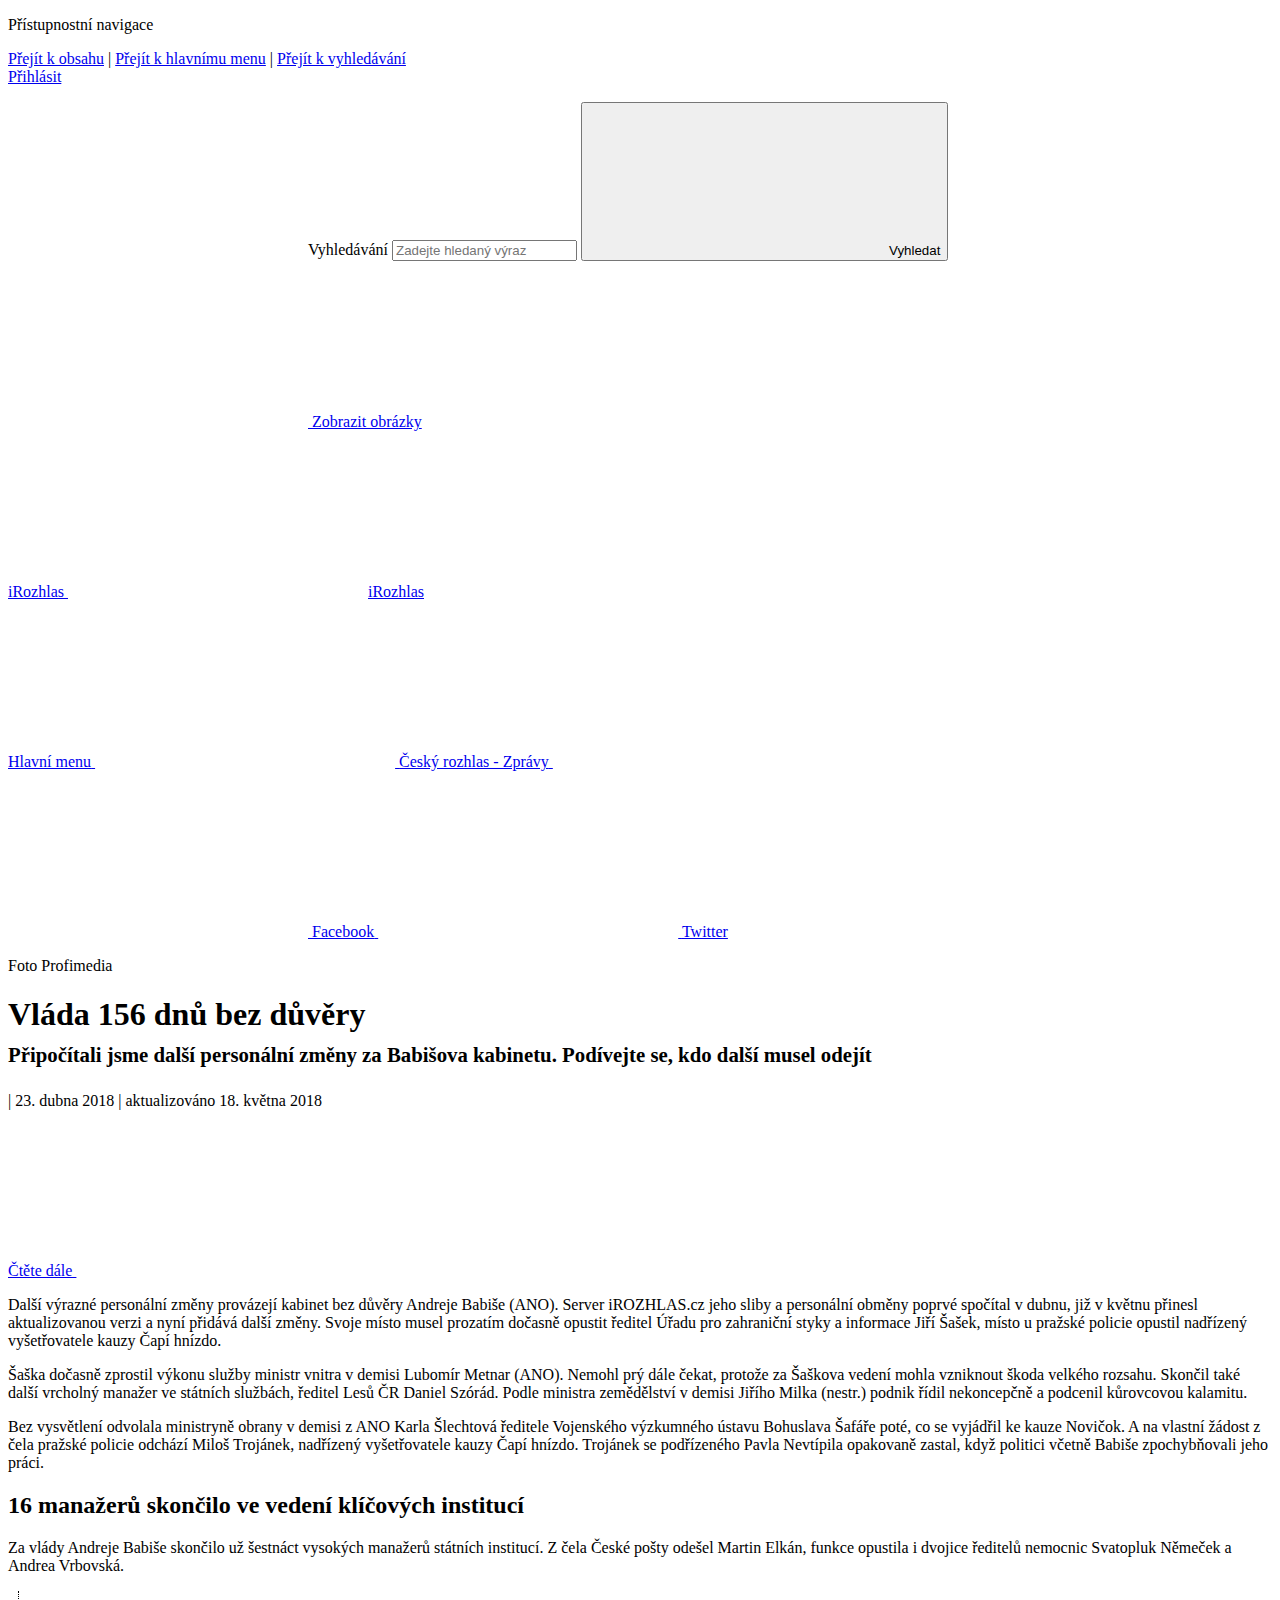
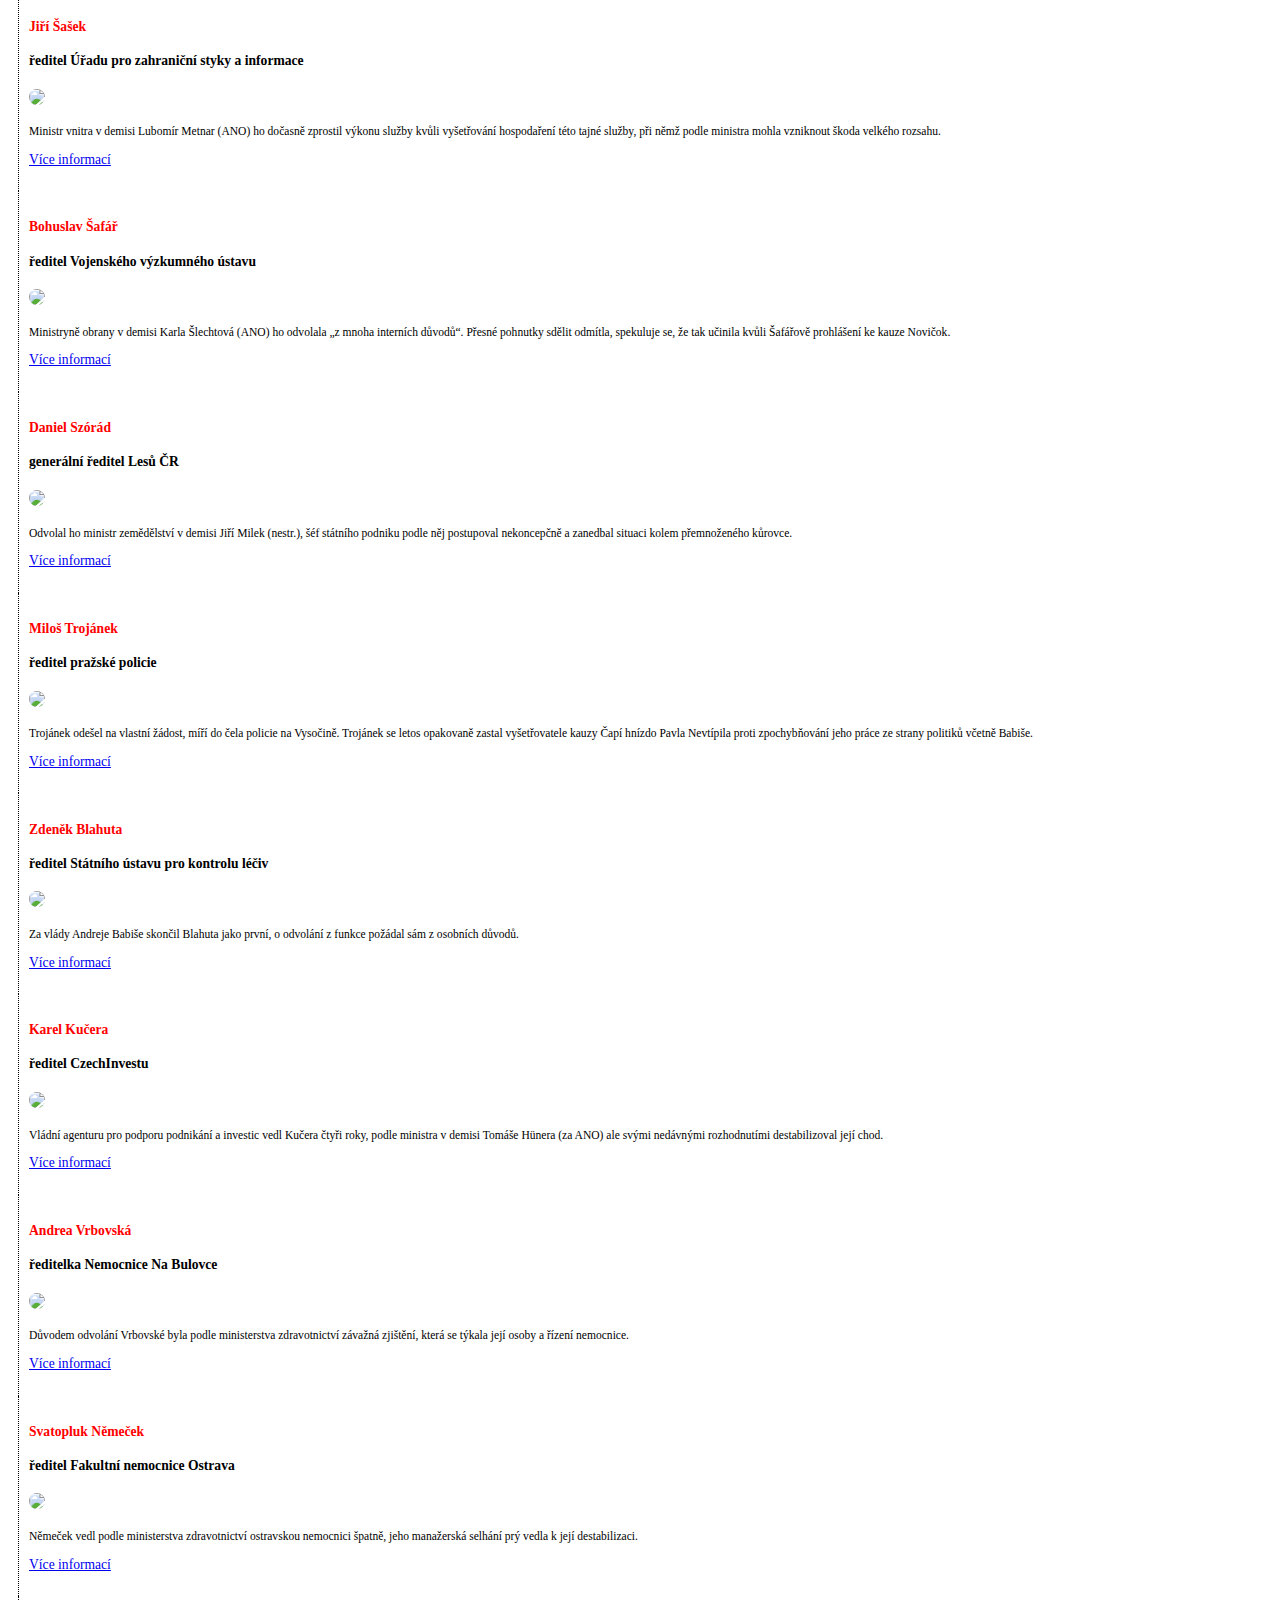
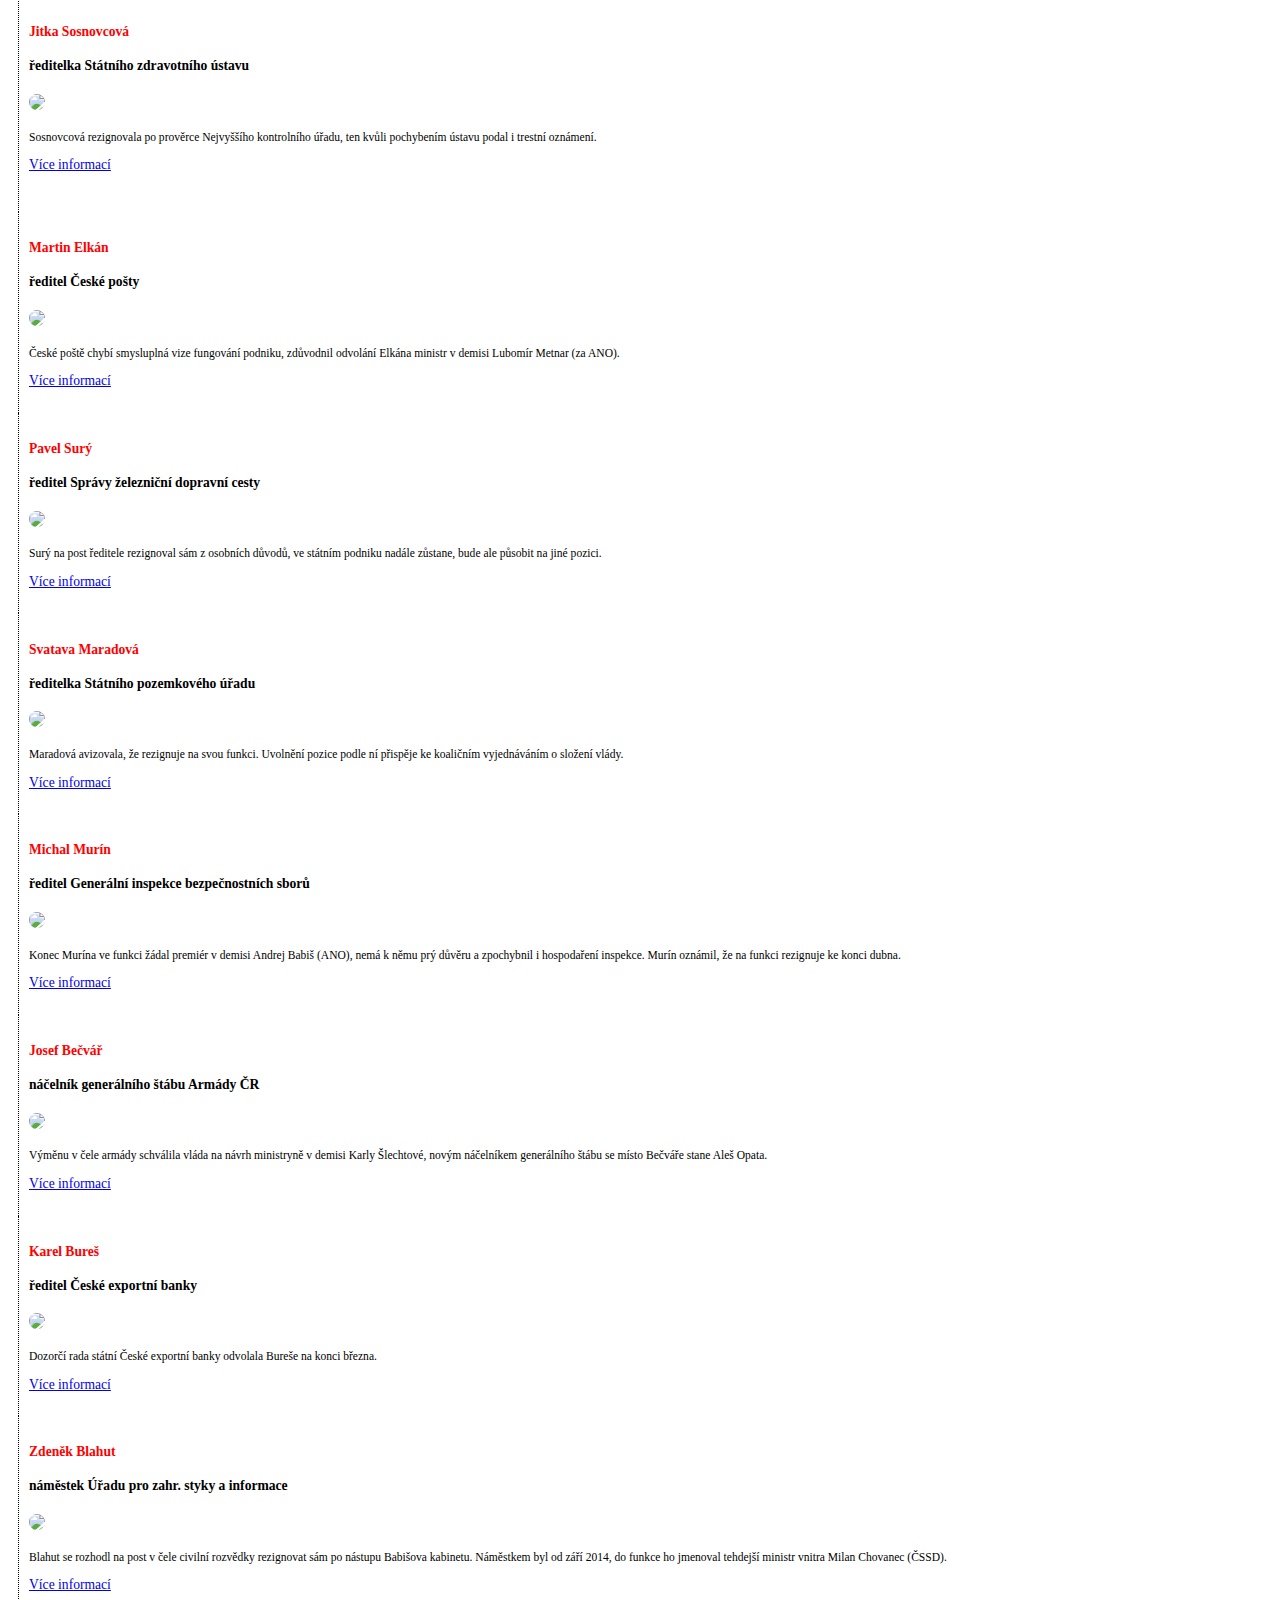
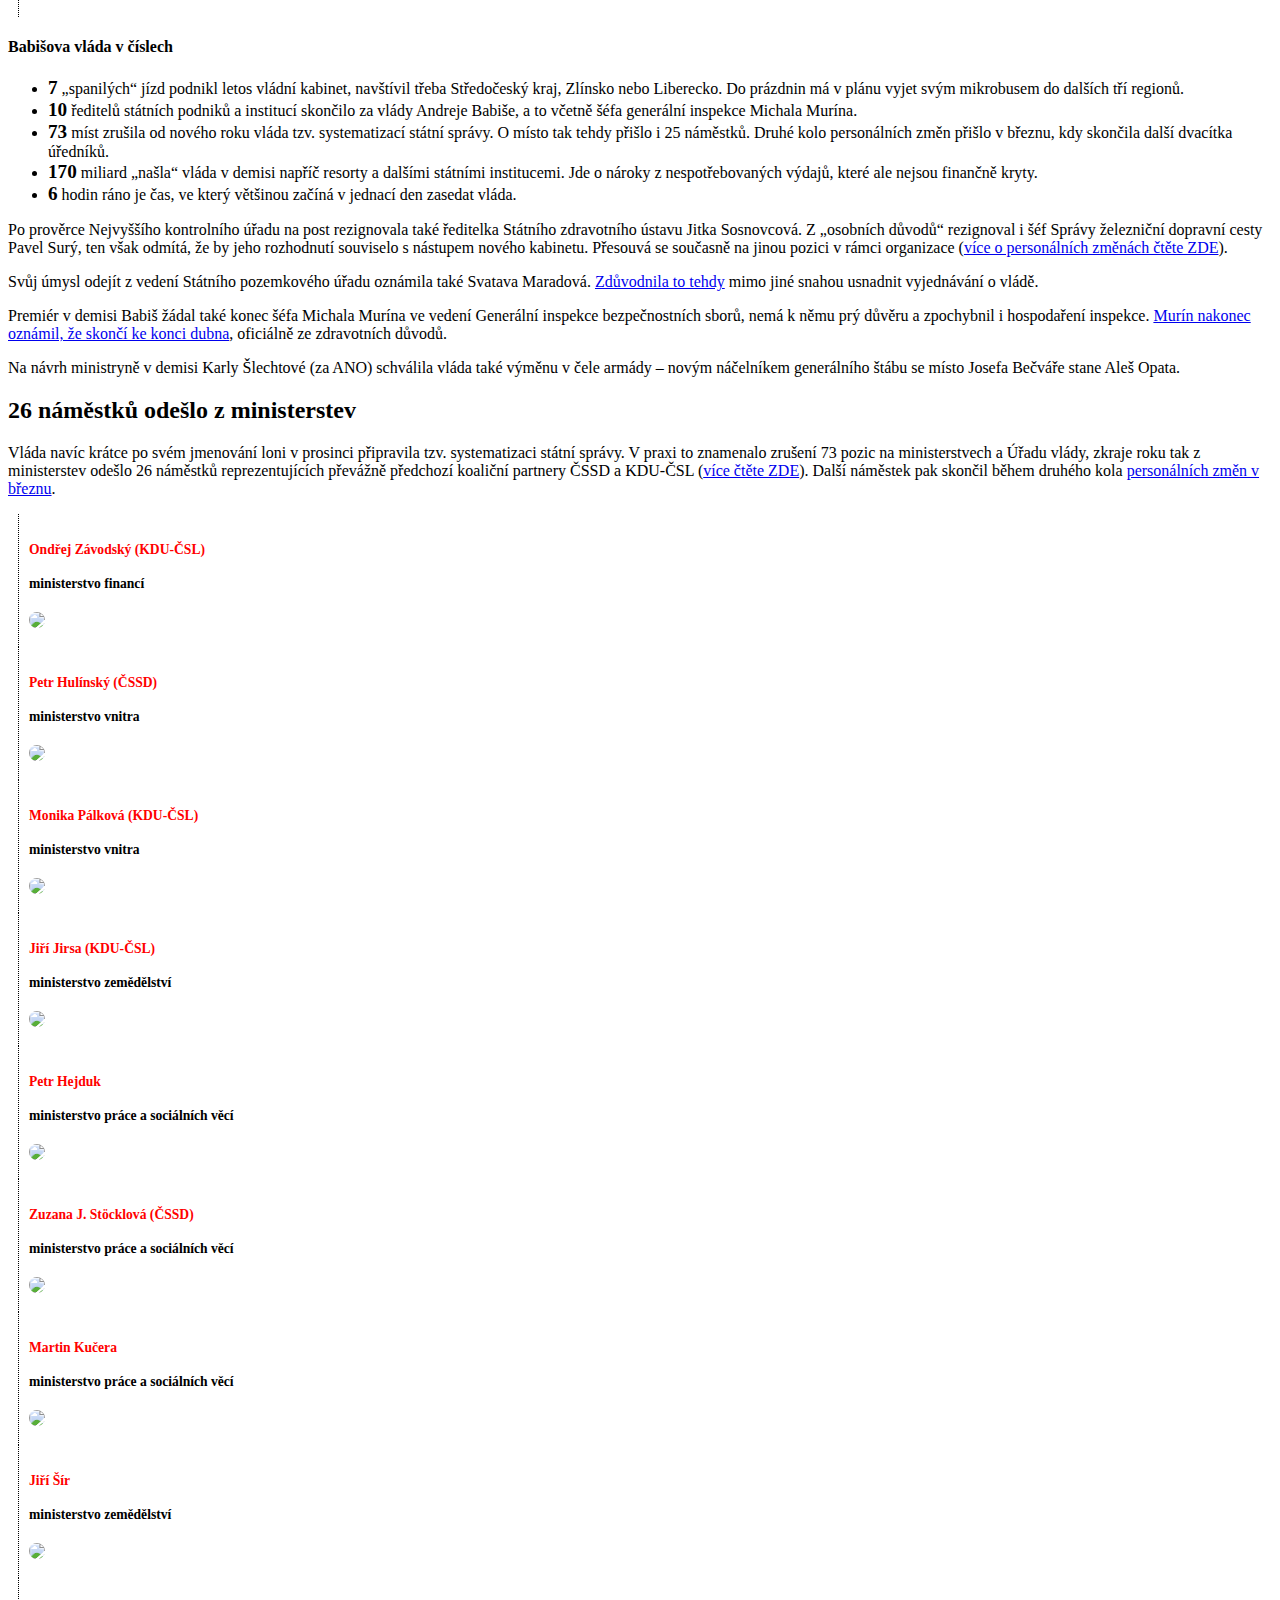
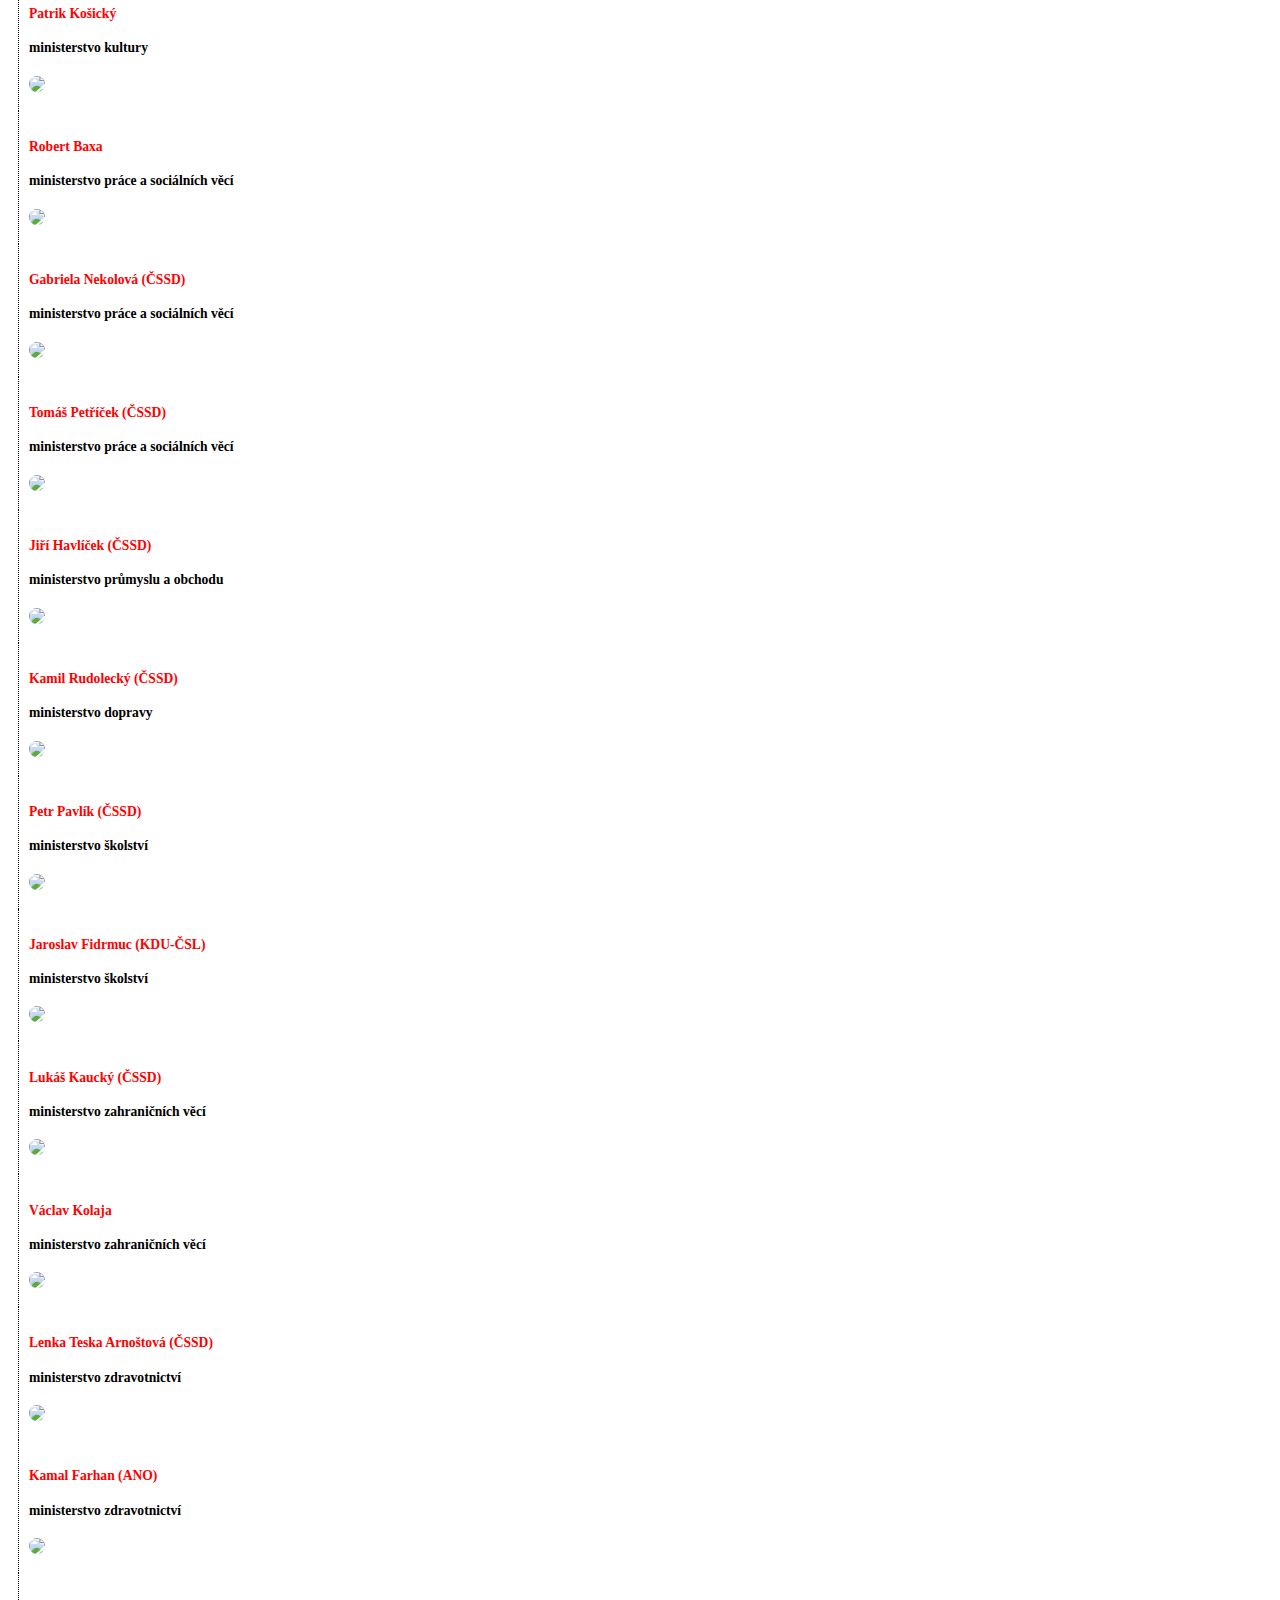
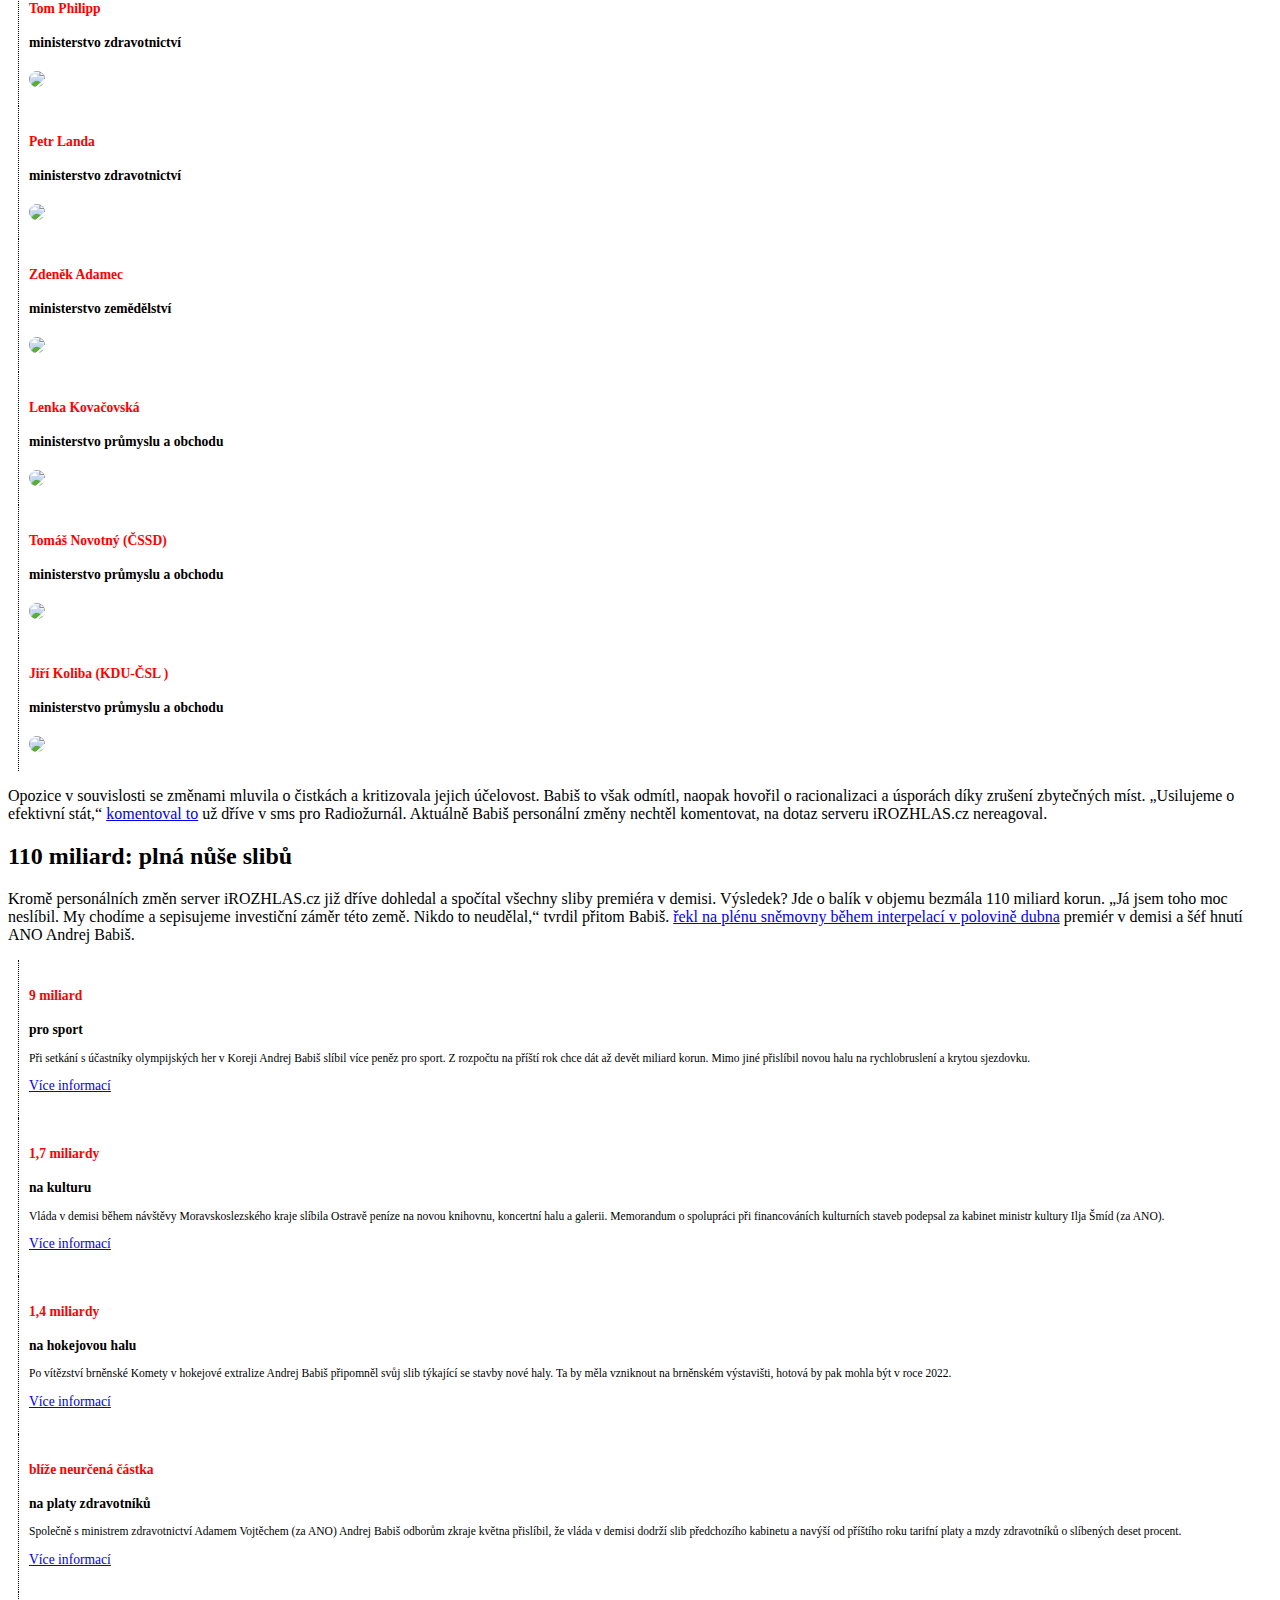
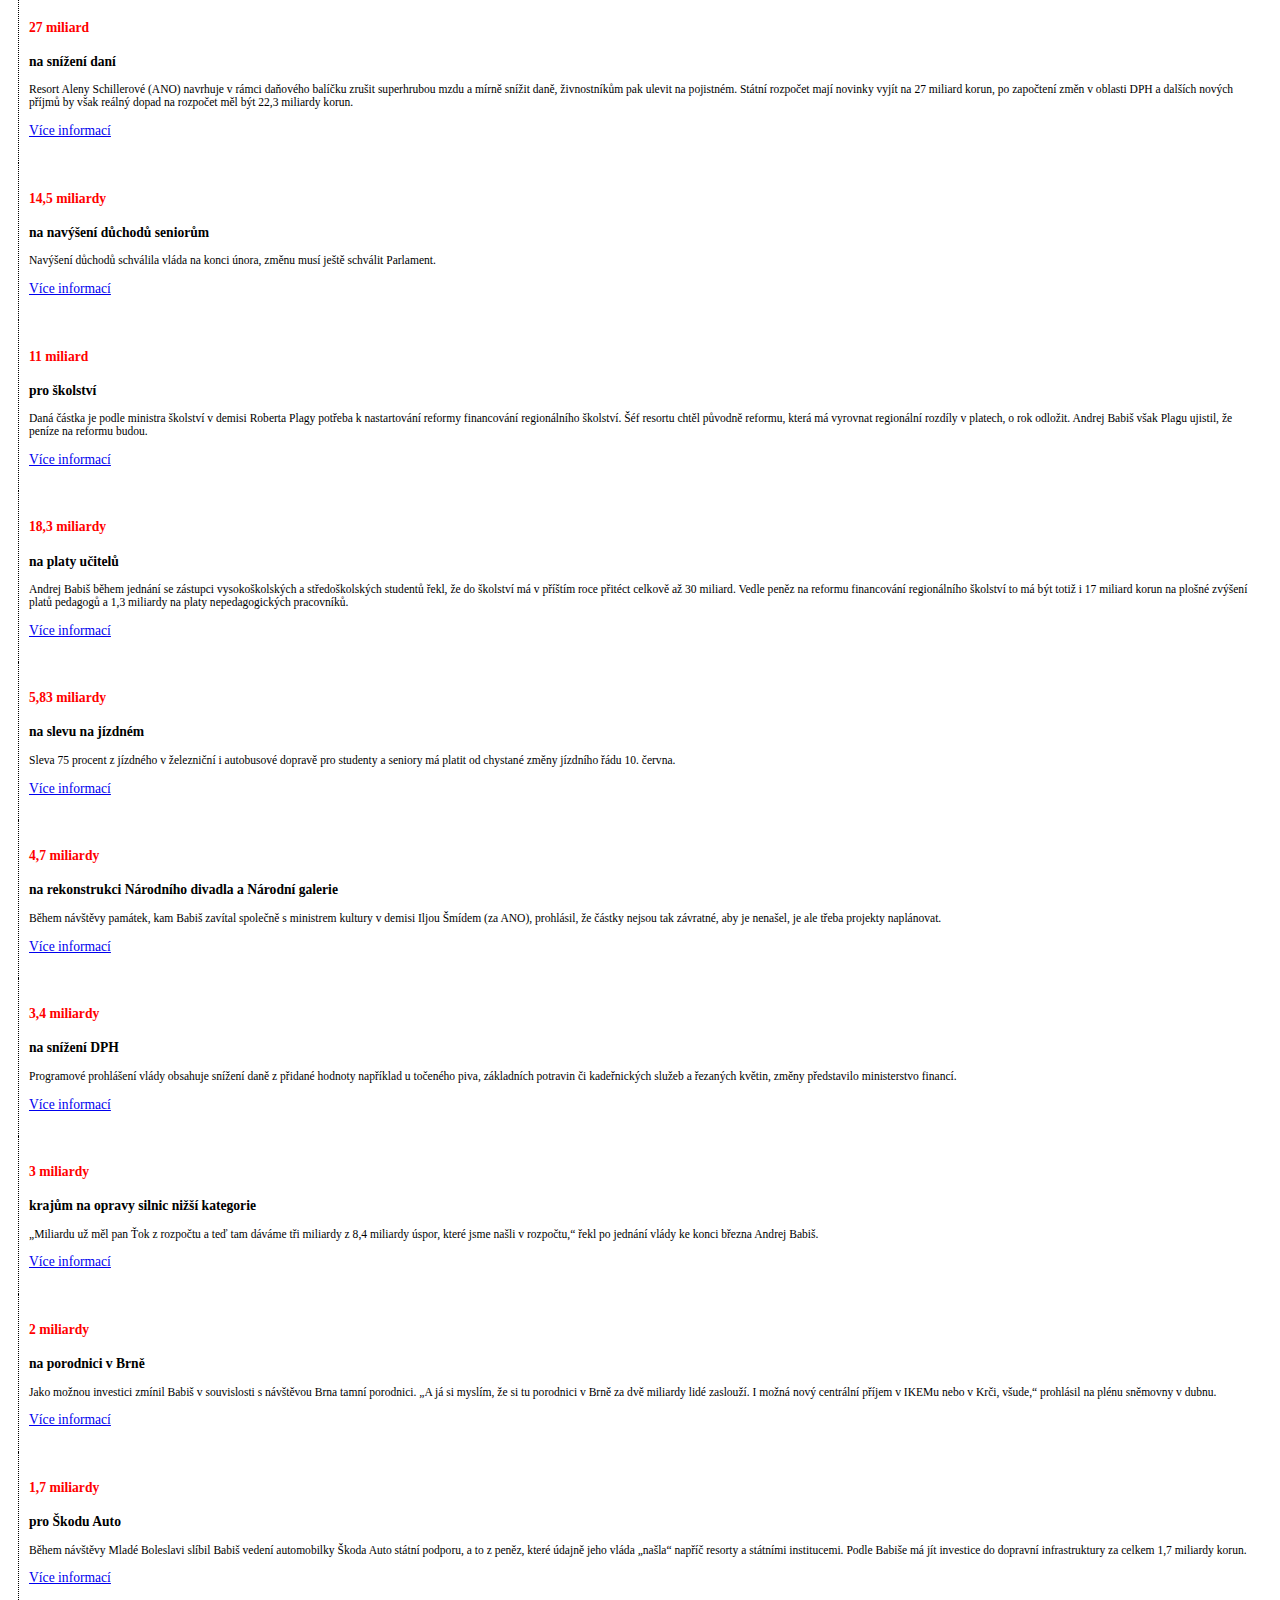
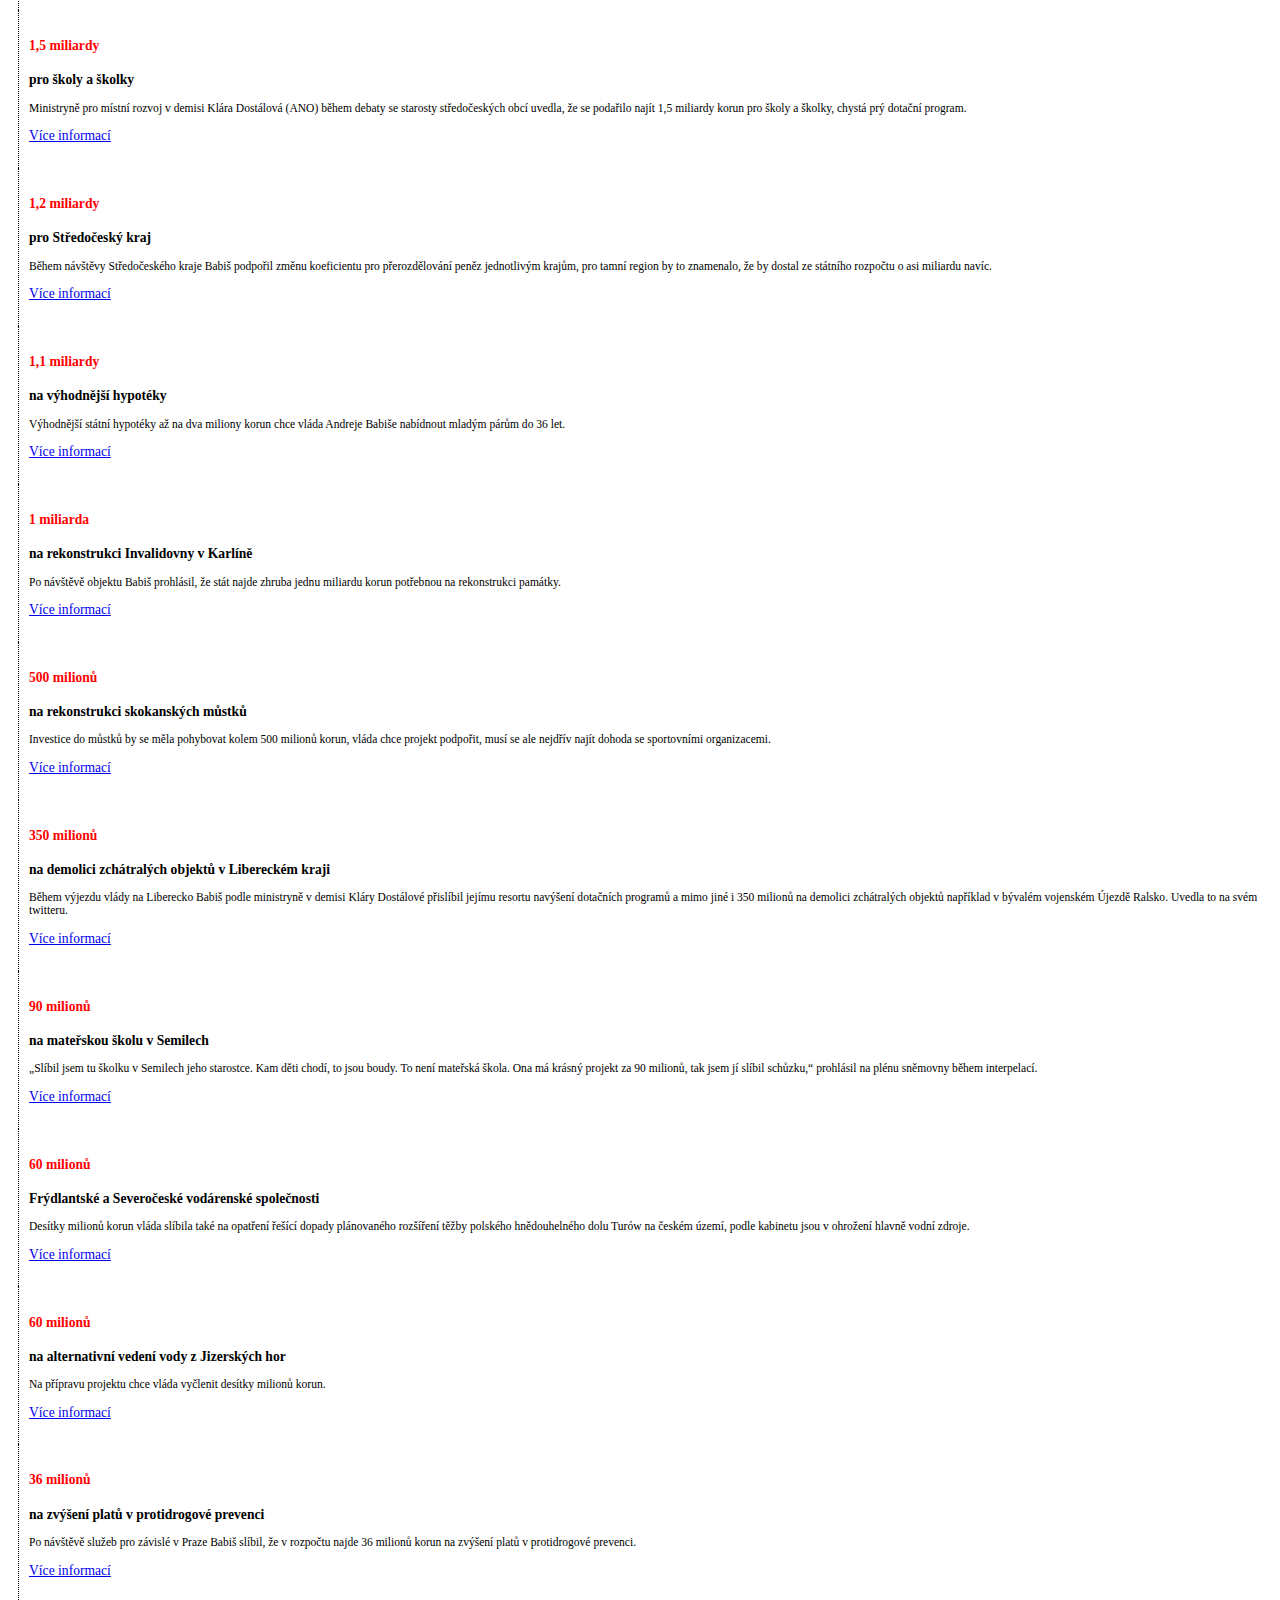
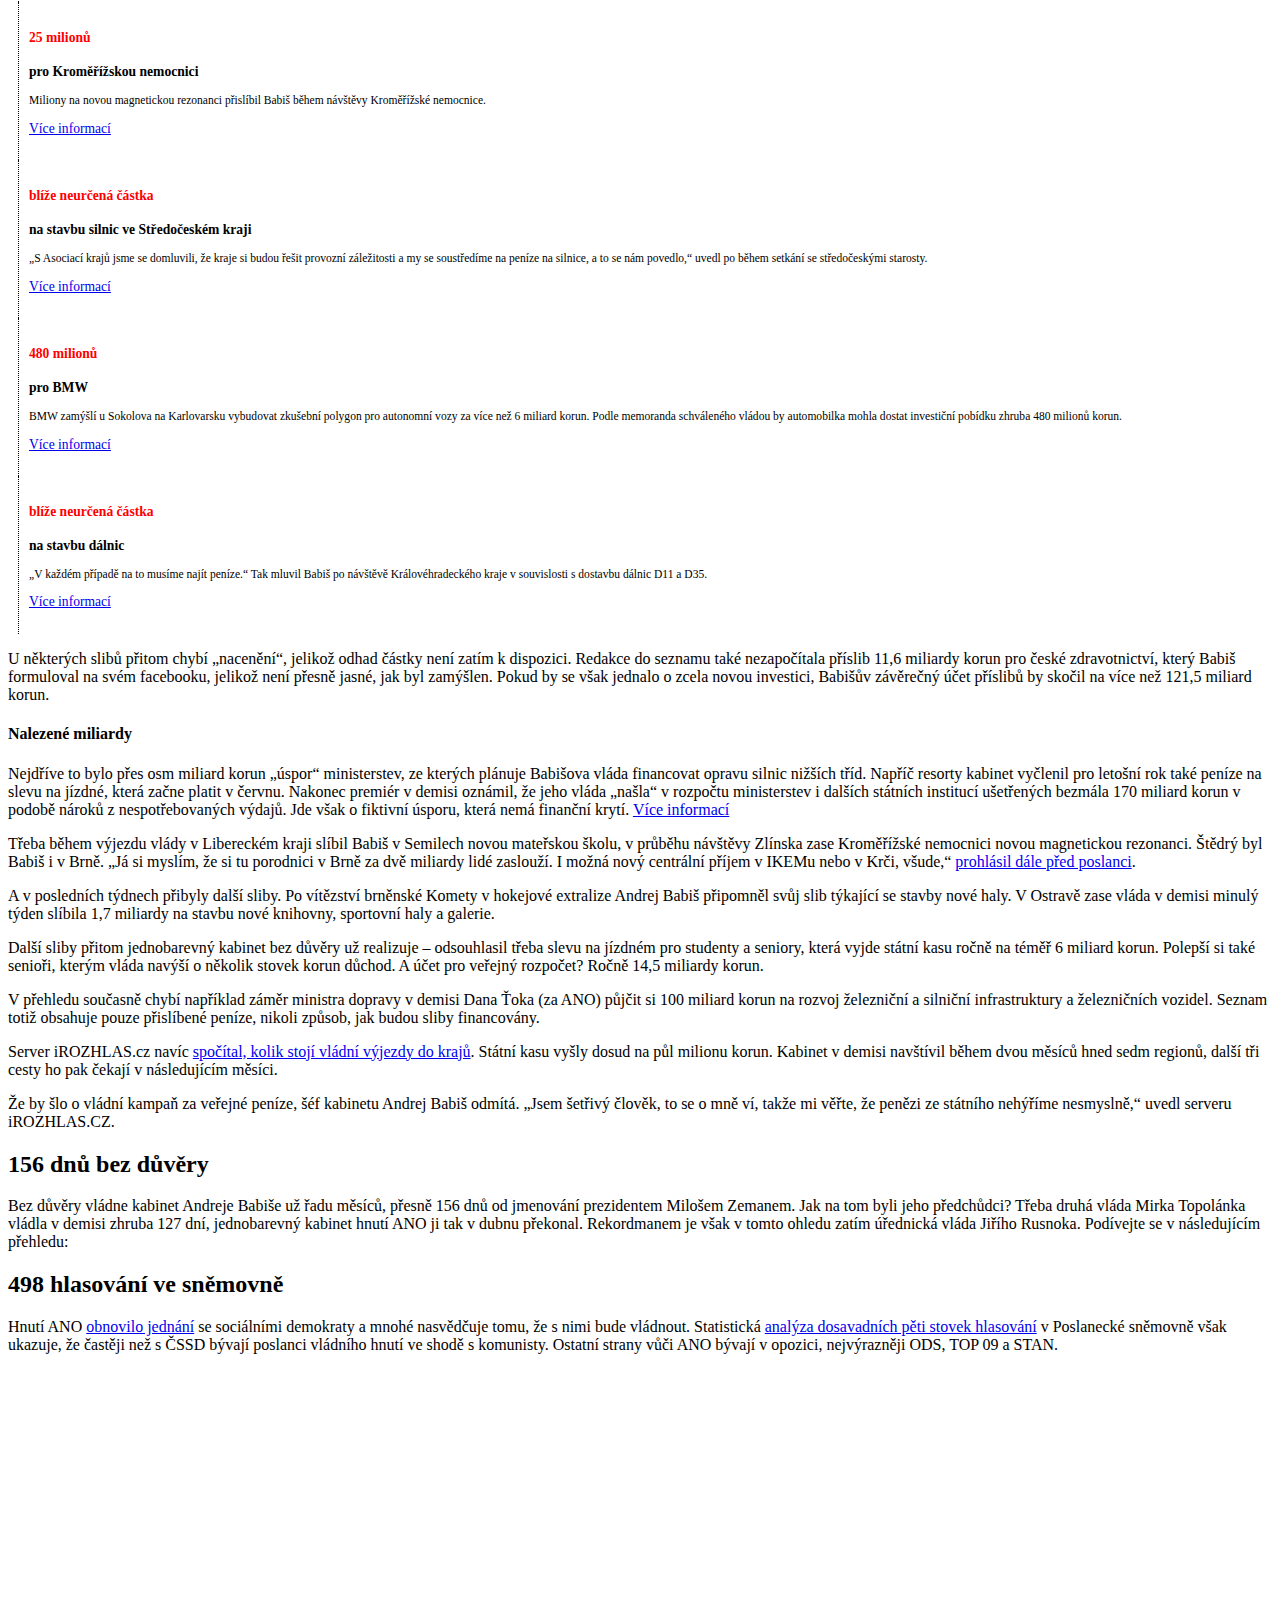
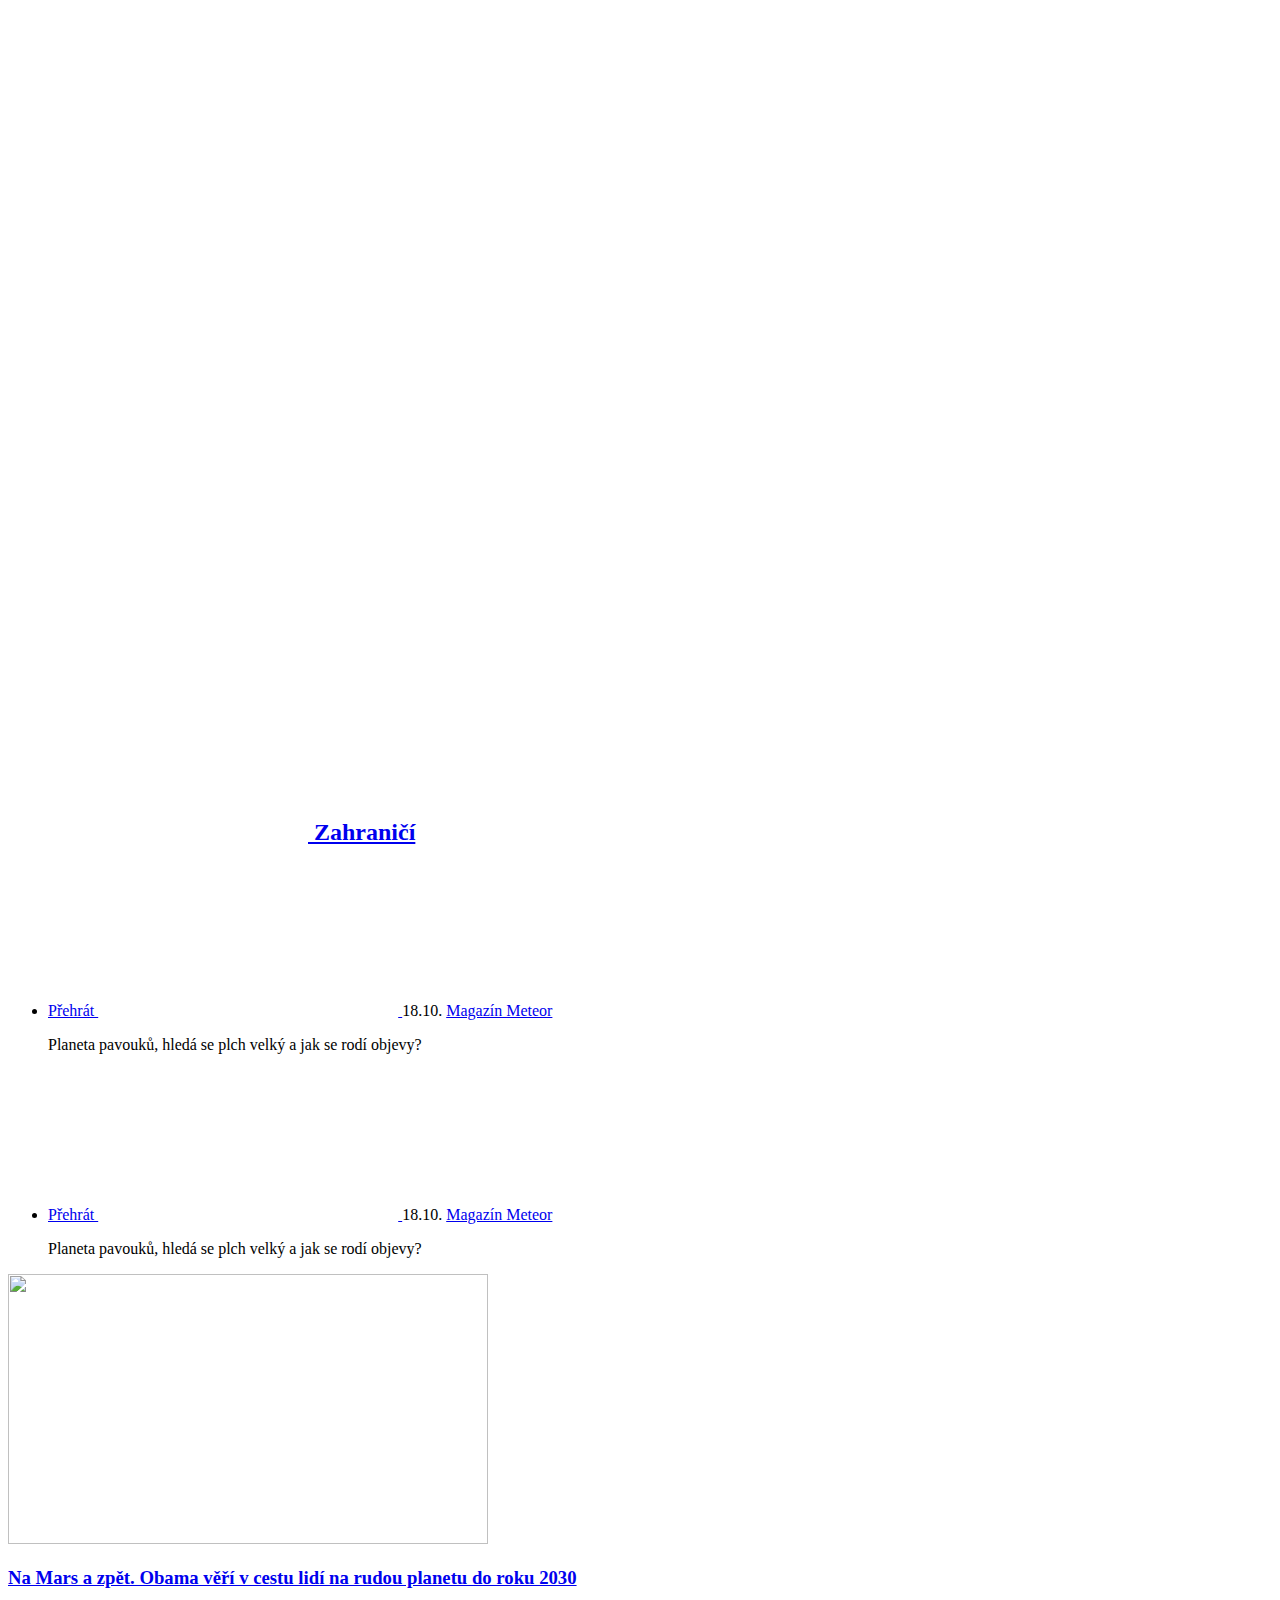
==== commit 9ef05557: "update" ====
--- a/index.html
+++ b/index.html
@@ -207,7 +207,7 @@
 <header class="b-data__header">
 <div class="row-main">
 	<h1 class="b-data__title">
-		<strong>Vláda 156 dnů bez důvěry<br><span style='font-size: 65%;'>Připočítali jsme další personální změny za Babišova kabinetu, podívejte se, kdo nový musel odejít</span></strong>
+		<strong>Vláda 156 dnů bez důvěry<br><span style='font-size: 65%;'>Připočítali jsme další personální změny za Babišova kabinetu. Podívejte se, kdo další musel odejít</span></strong>
 	</h1>
 	<p class="meta meta--lg">
 	<!--[[ZPRAVY_SNOWFALL_AUTHORS:HEADER]]-->
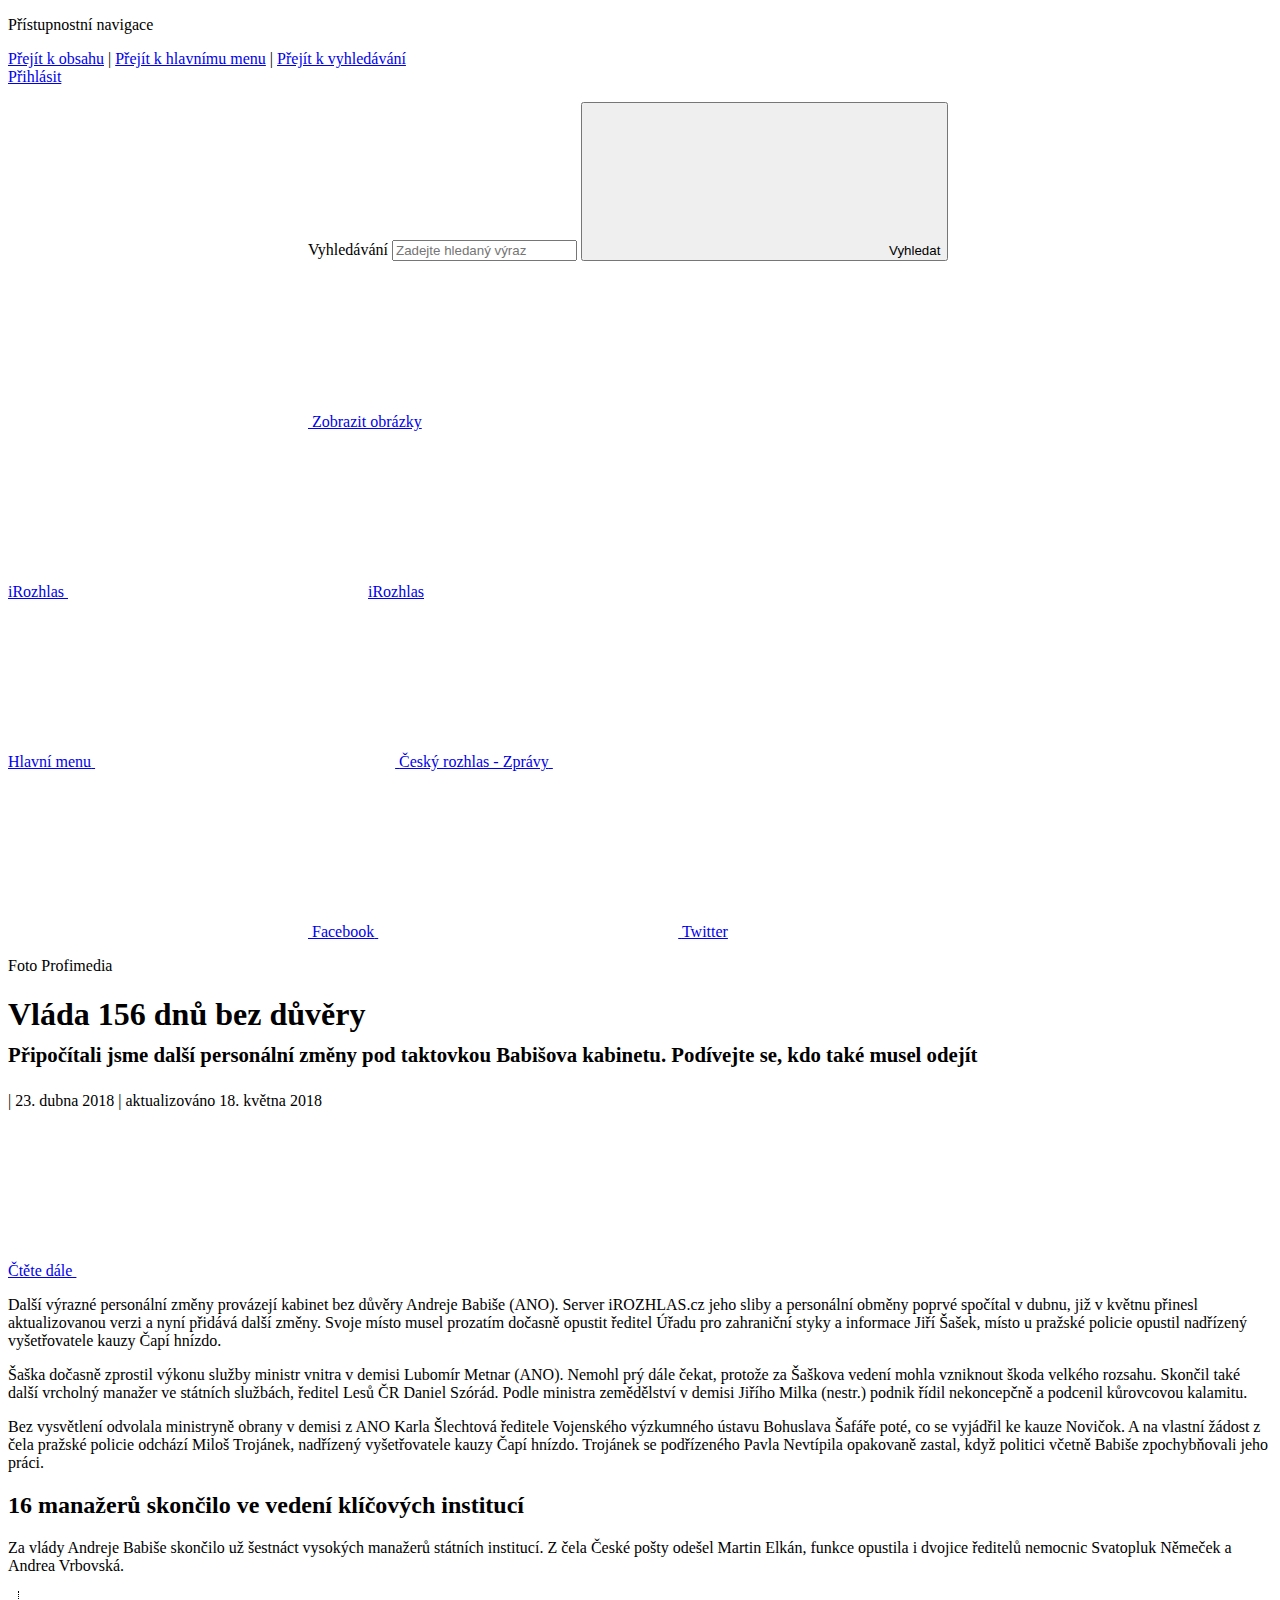
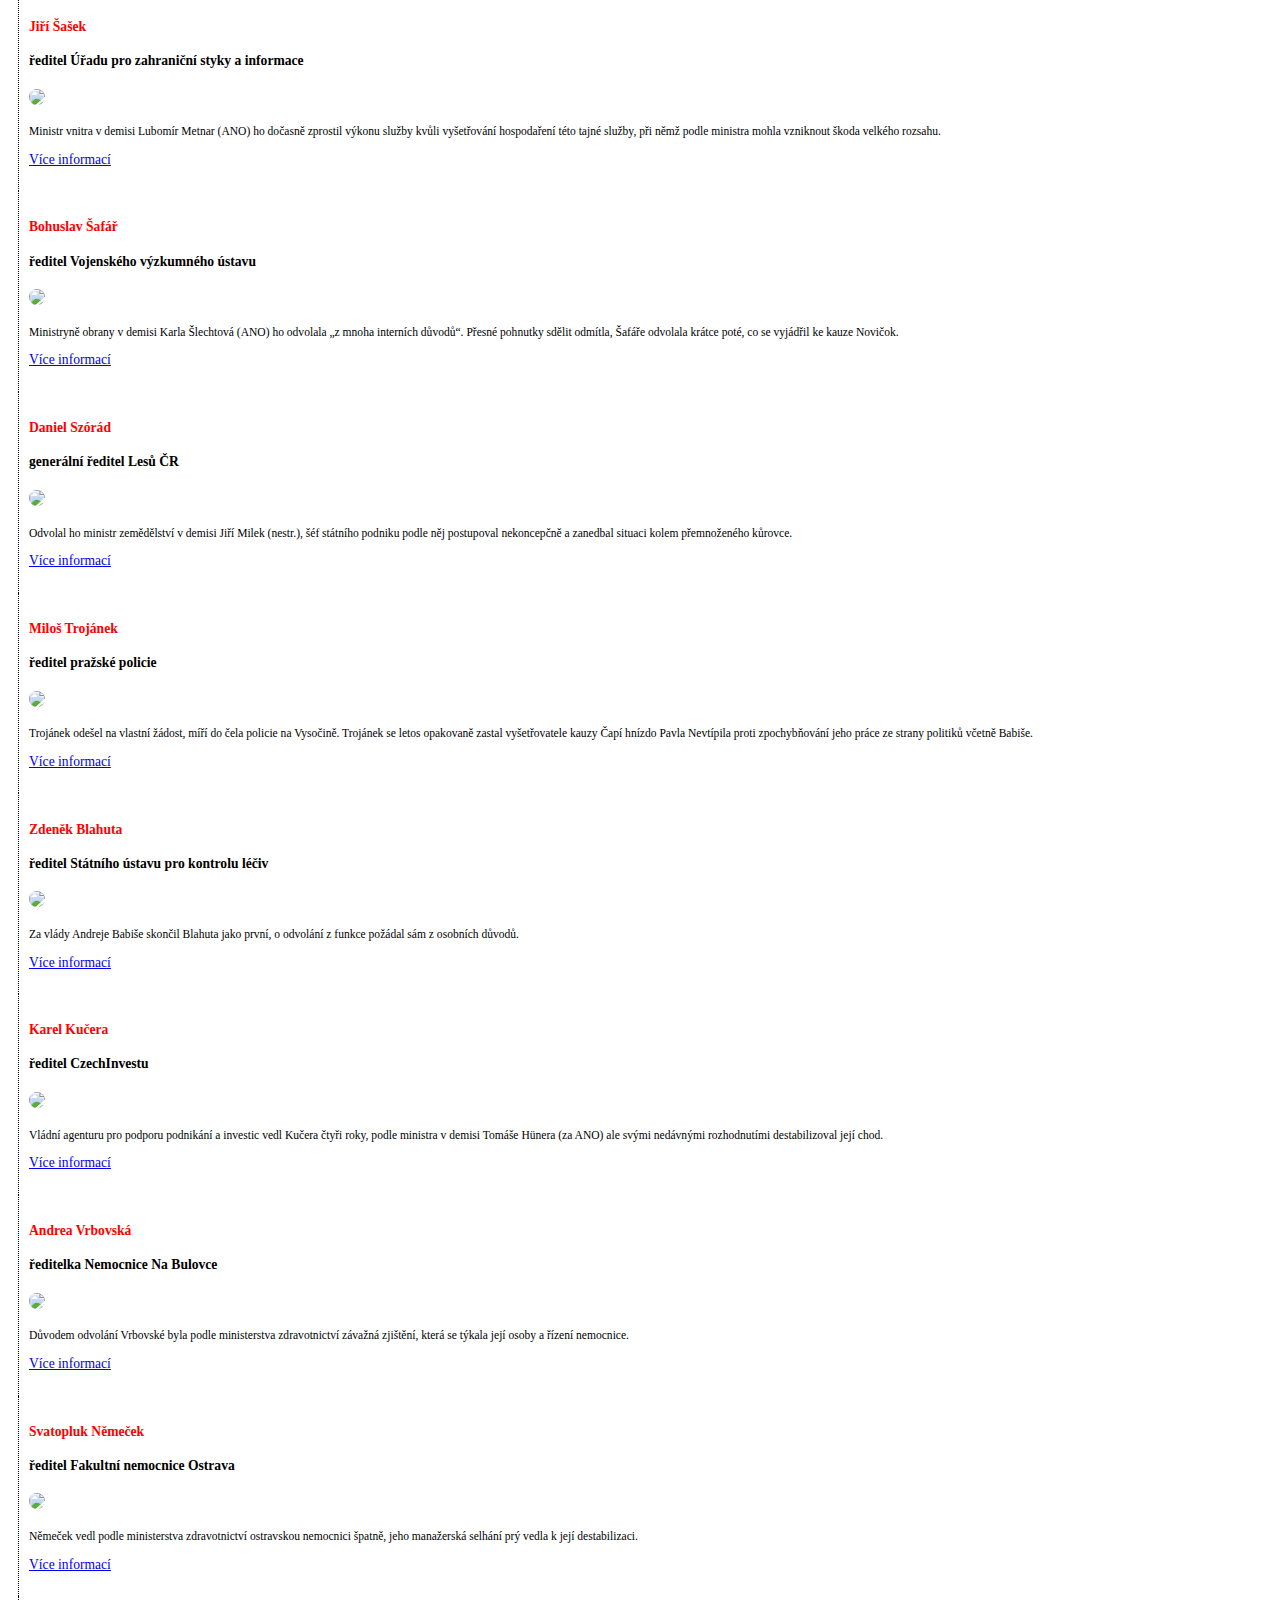
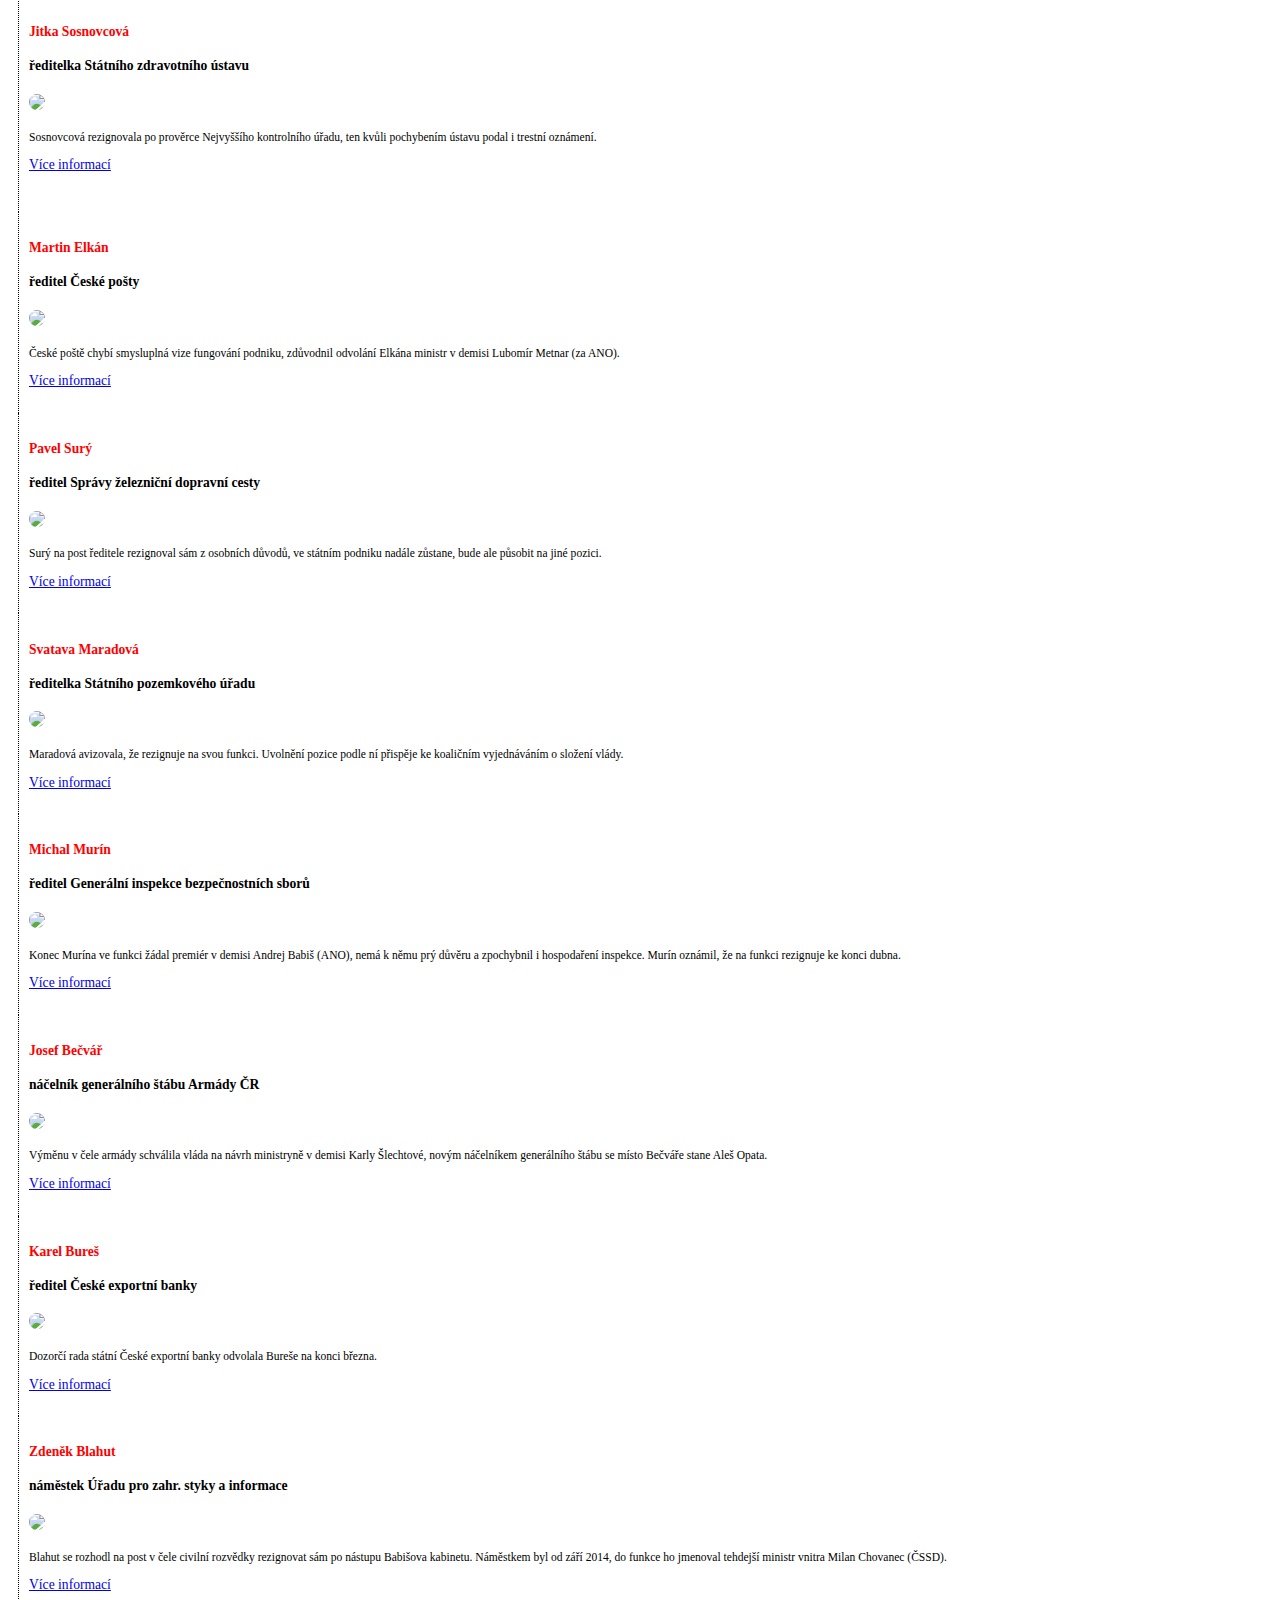
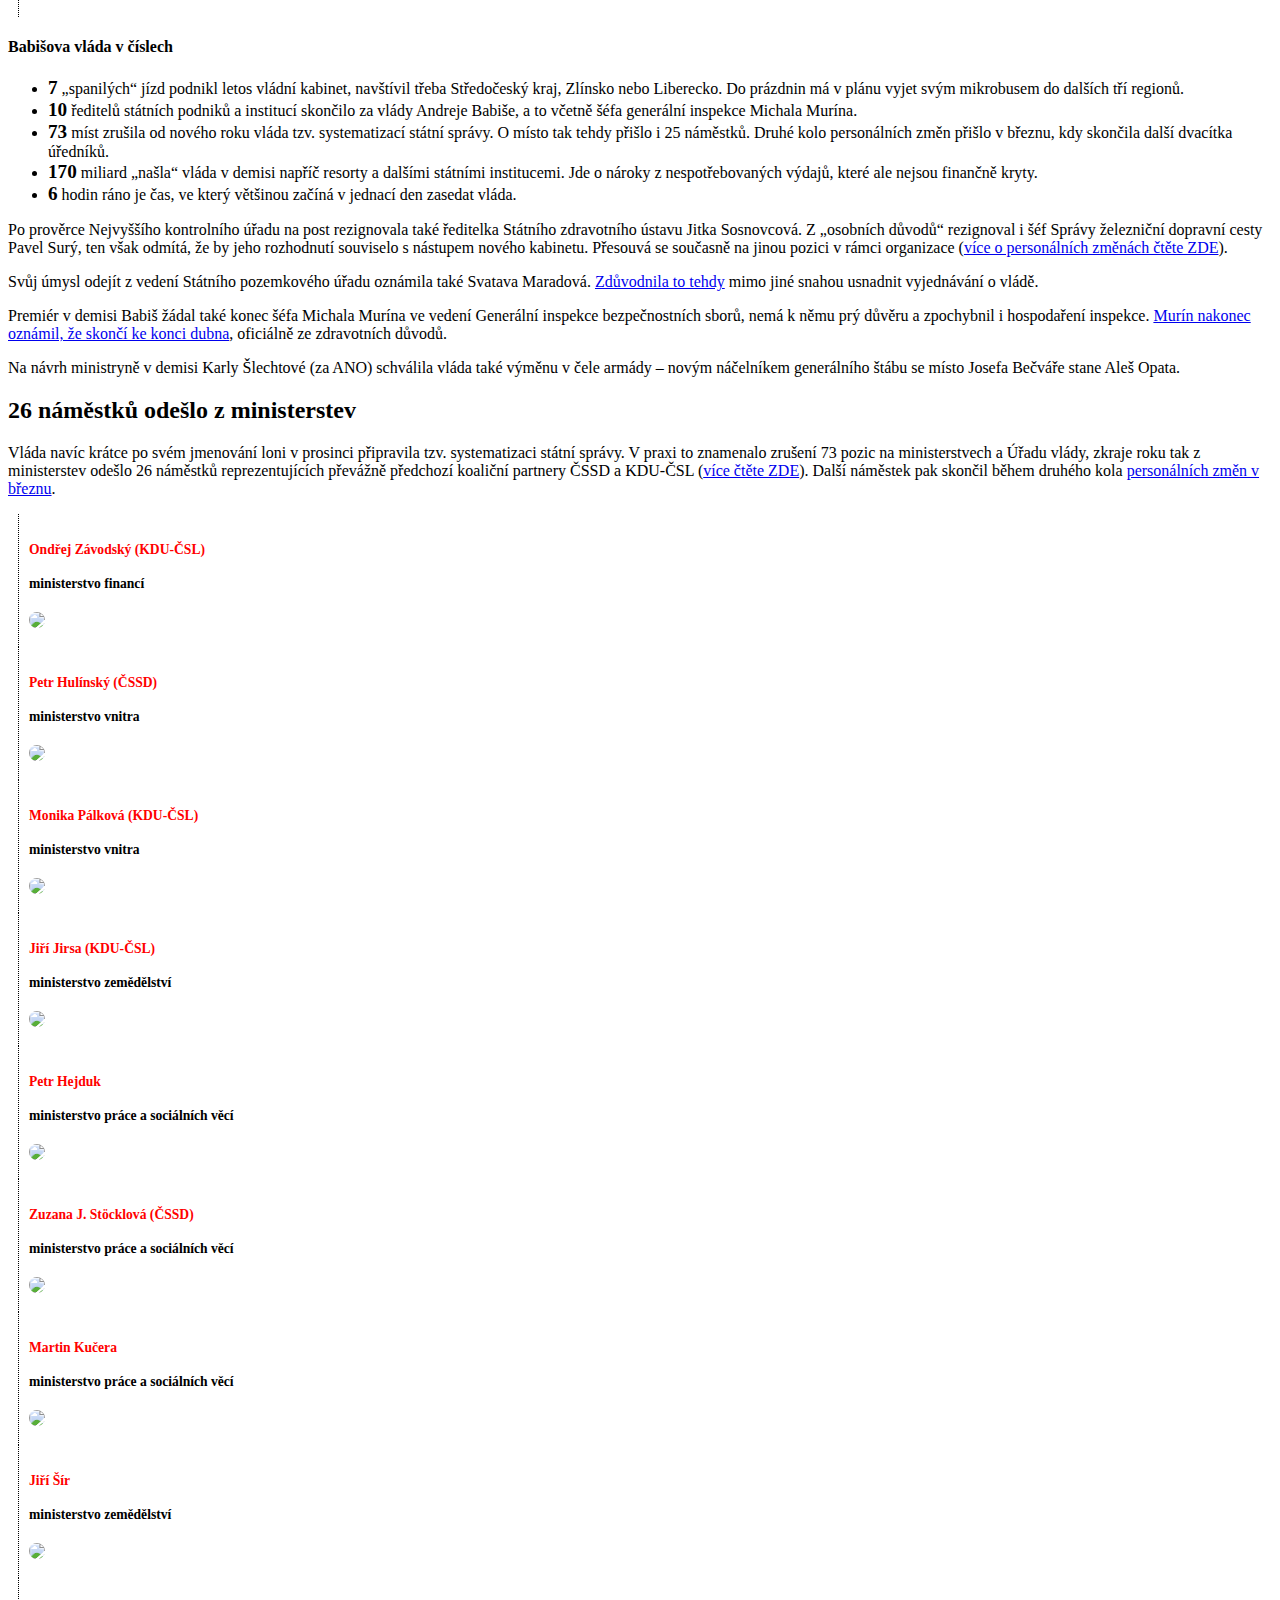
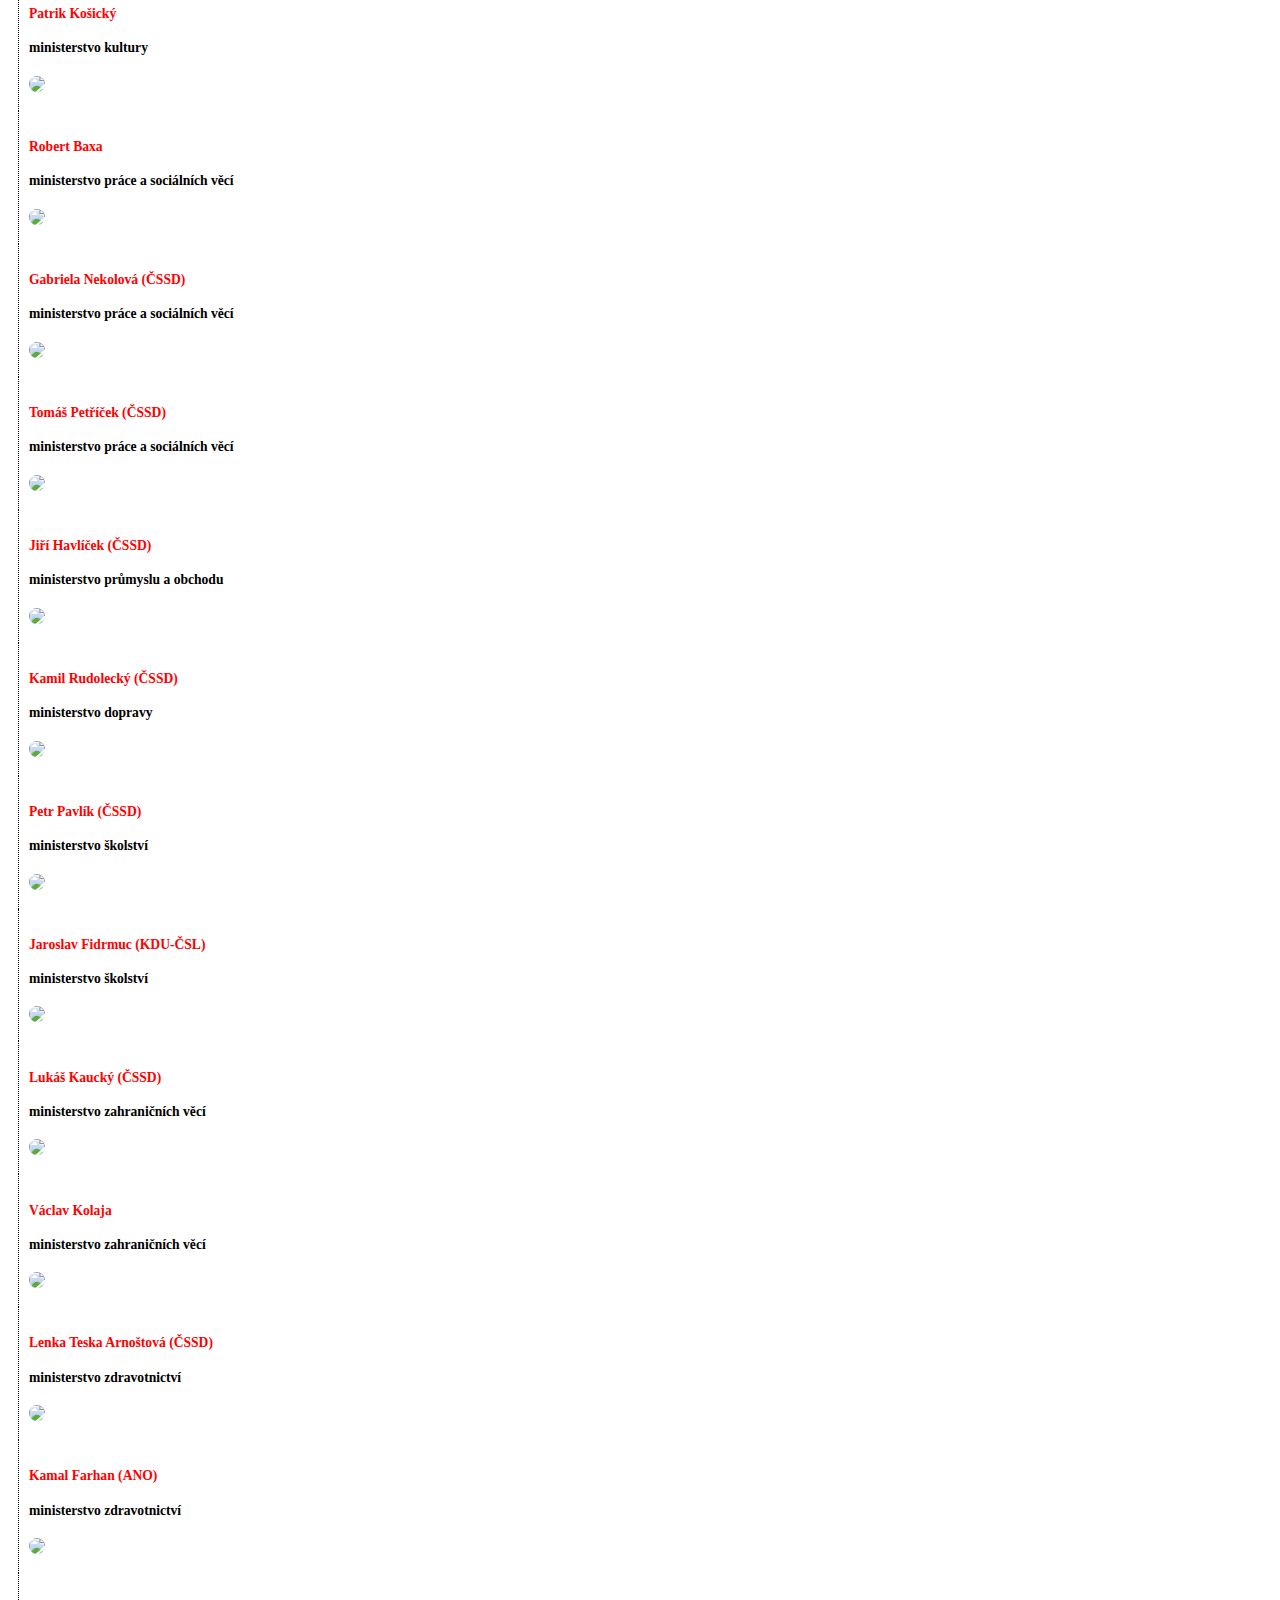
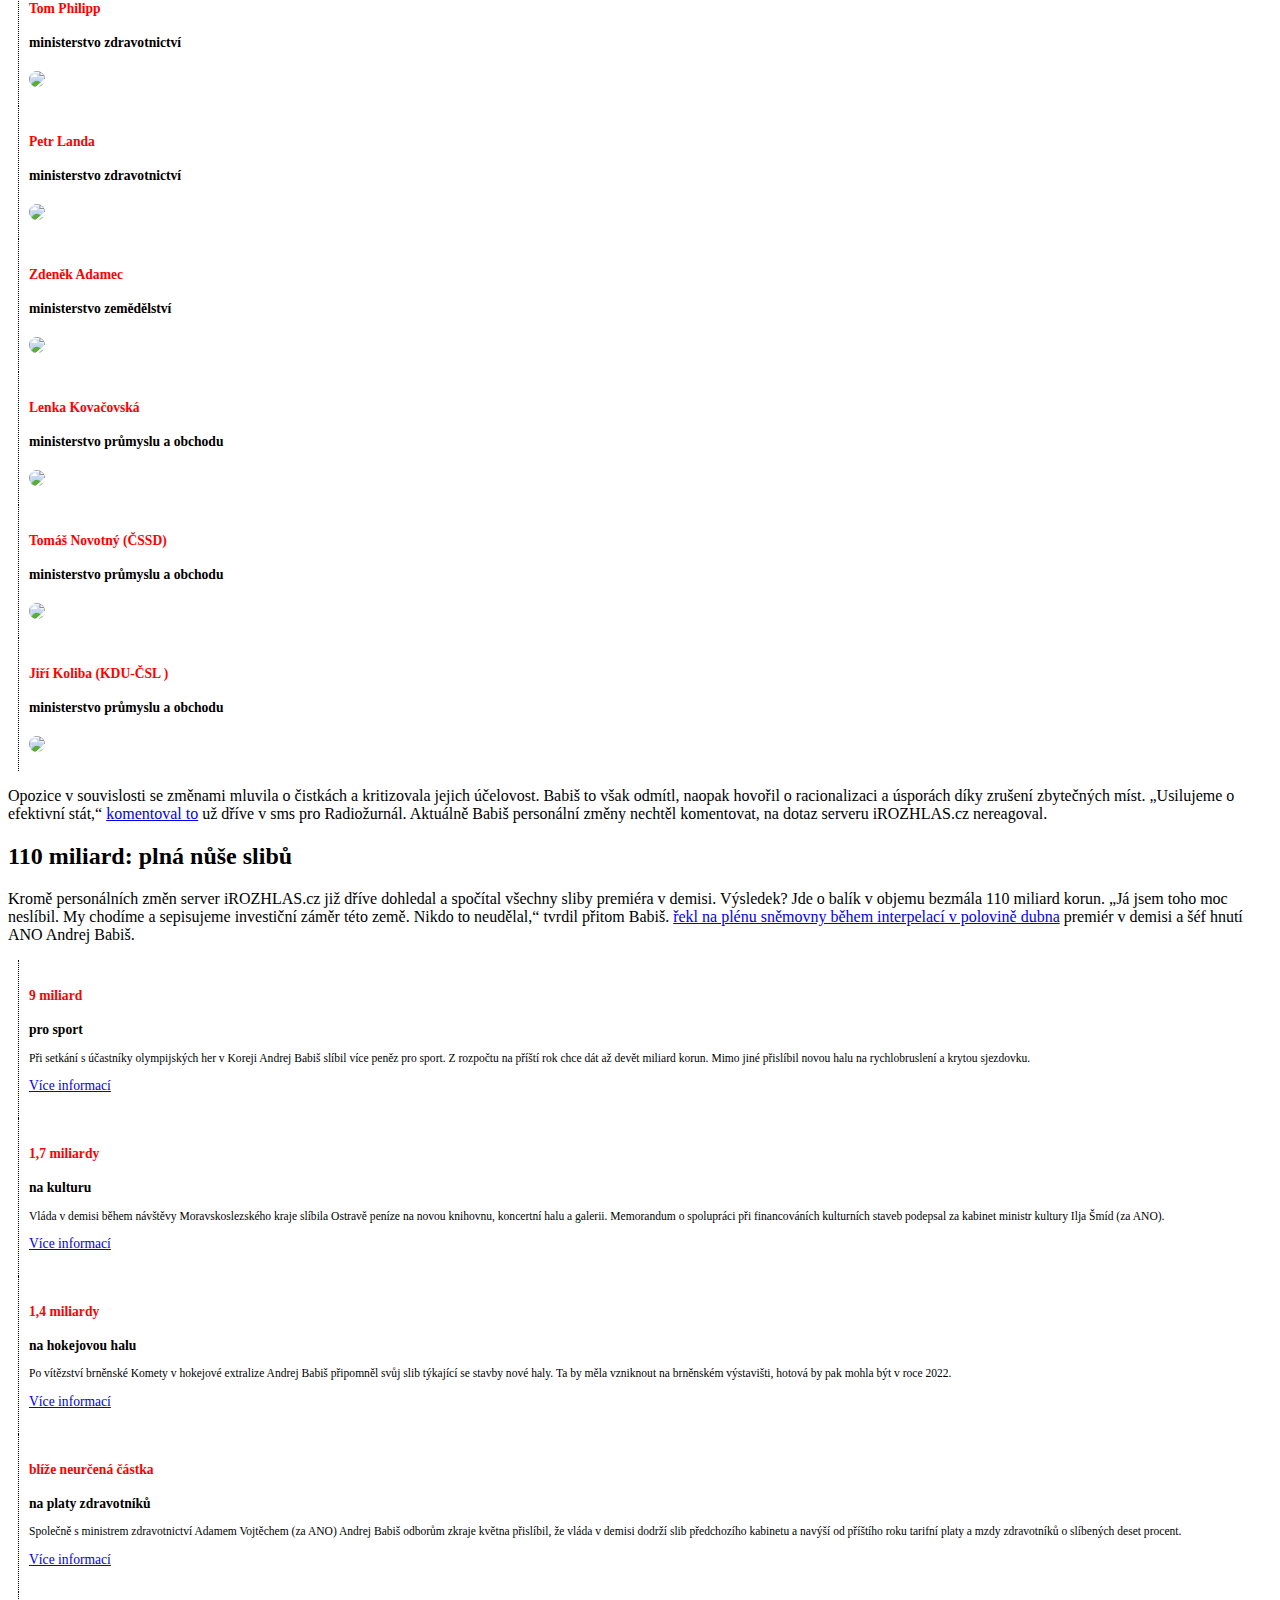
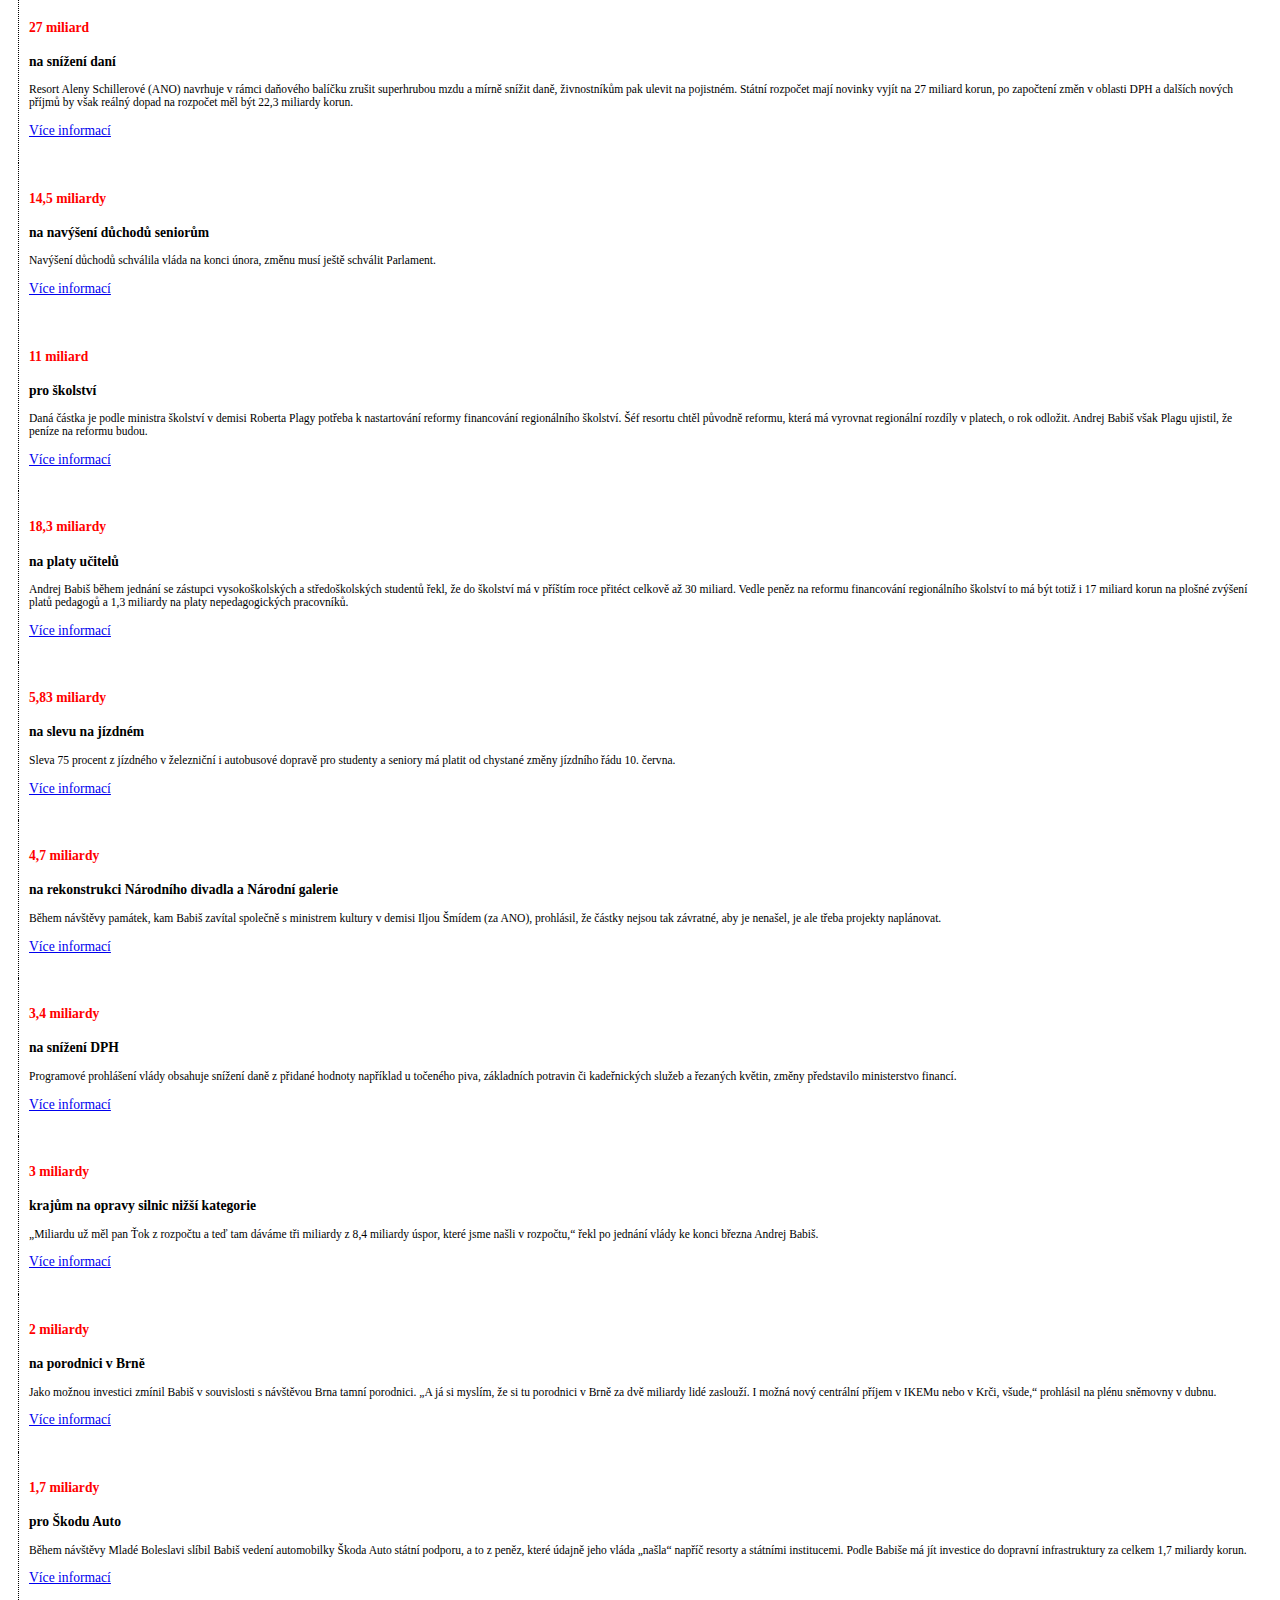
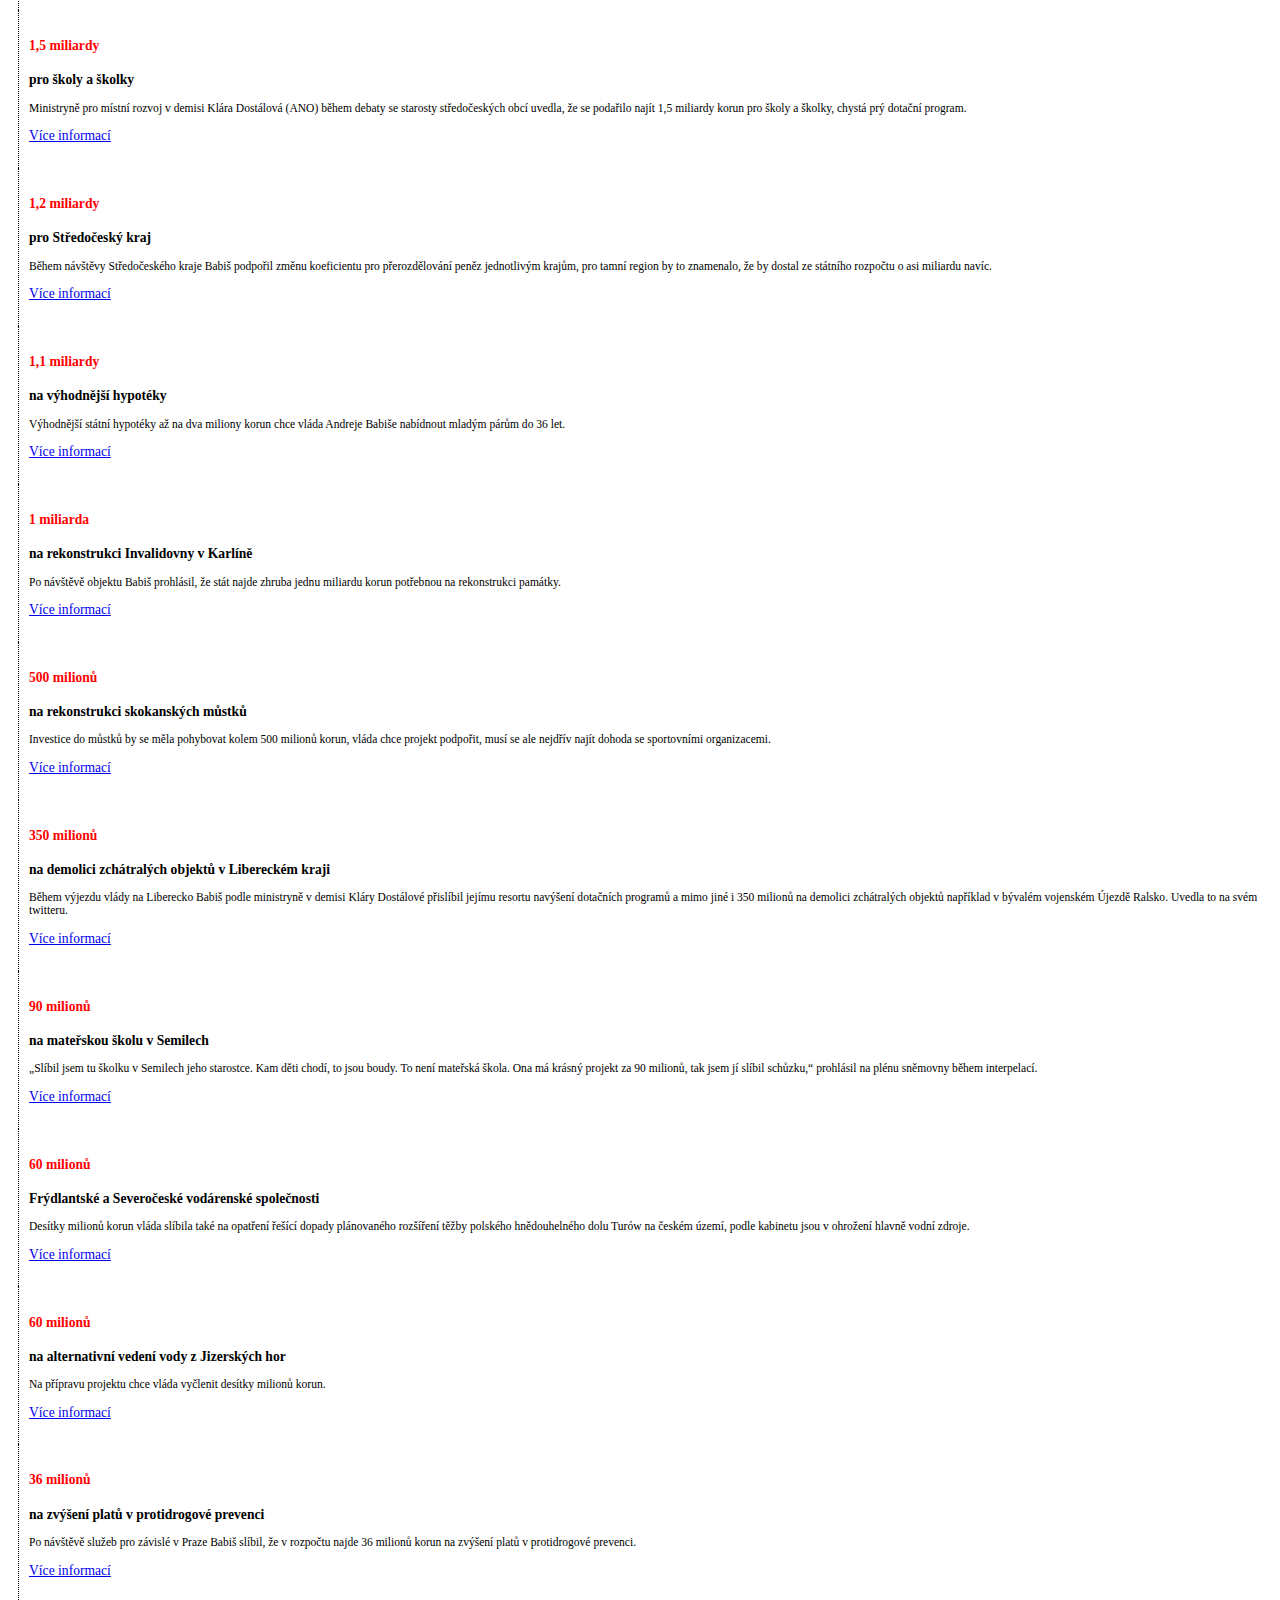
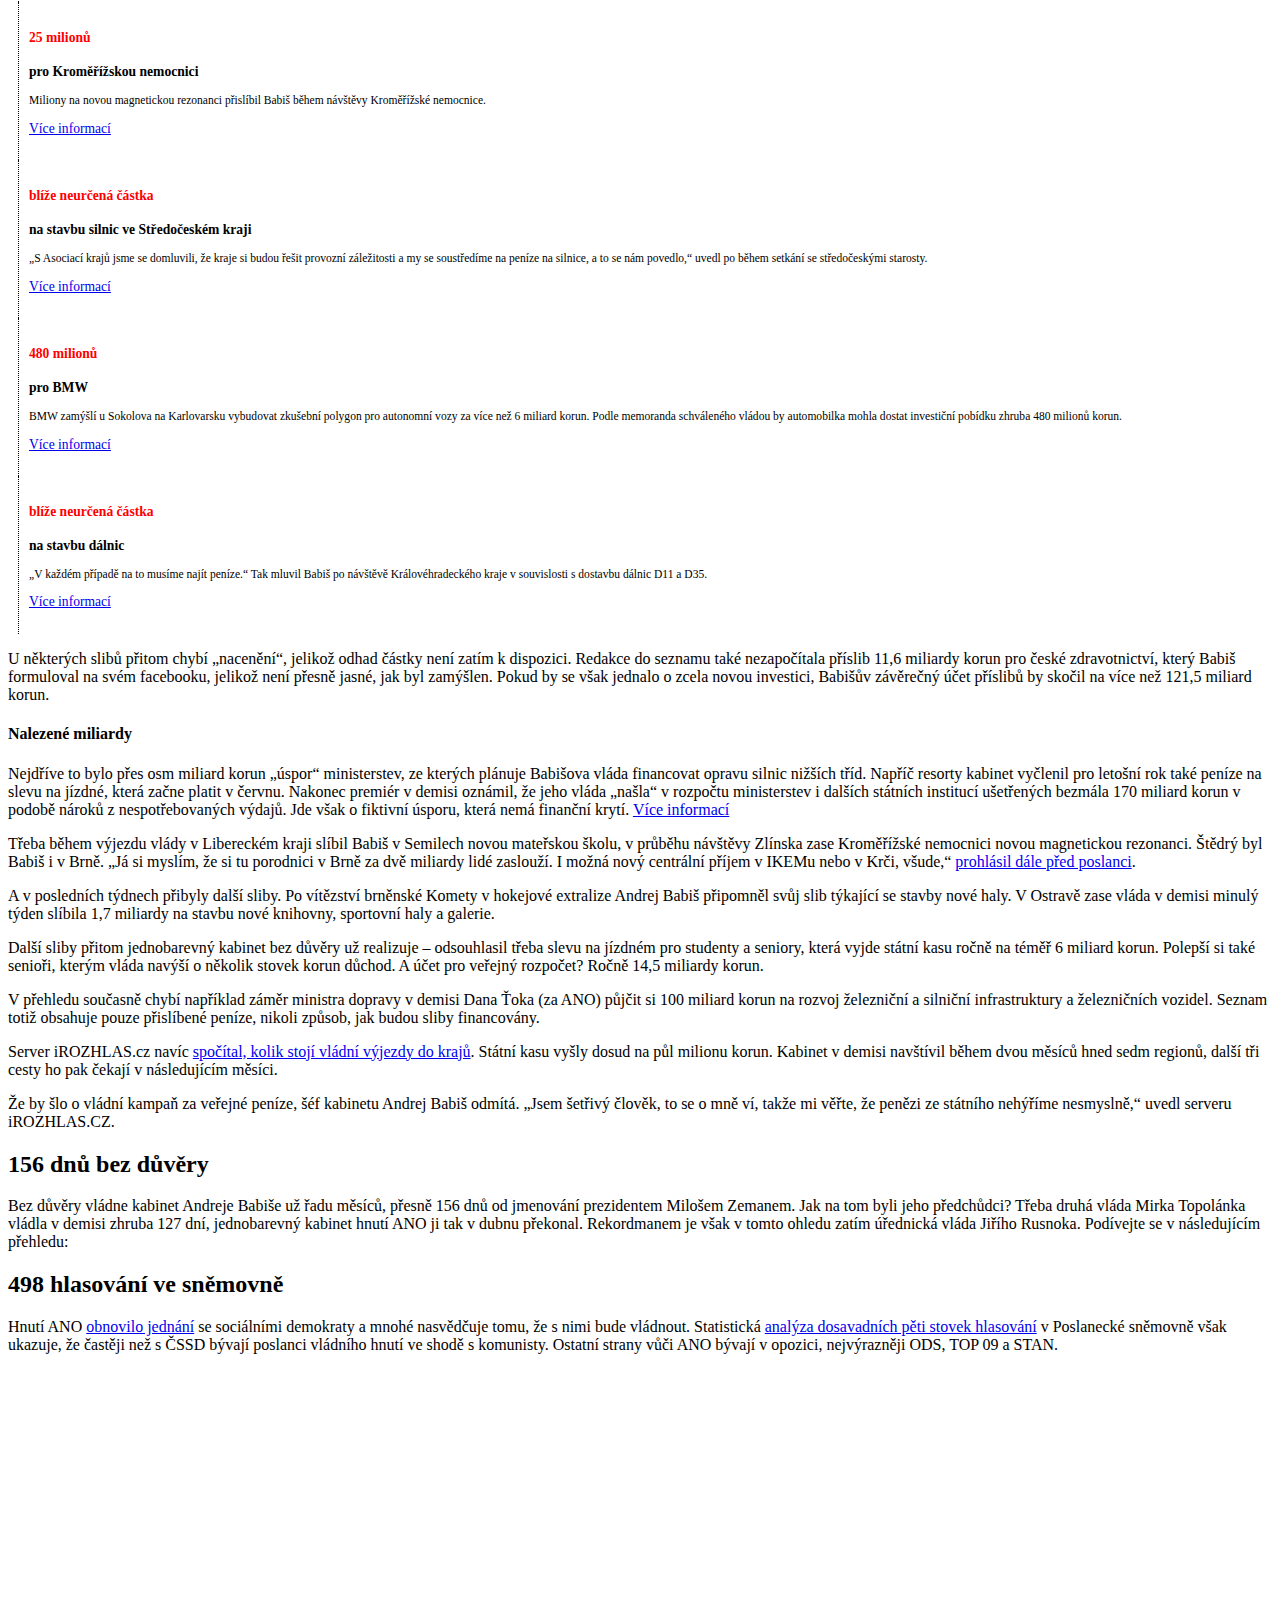
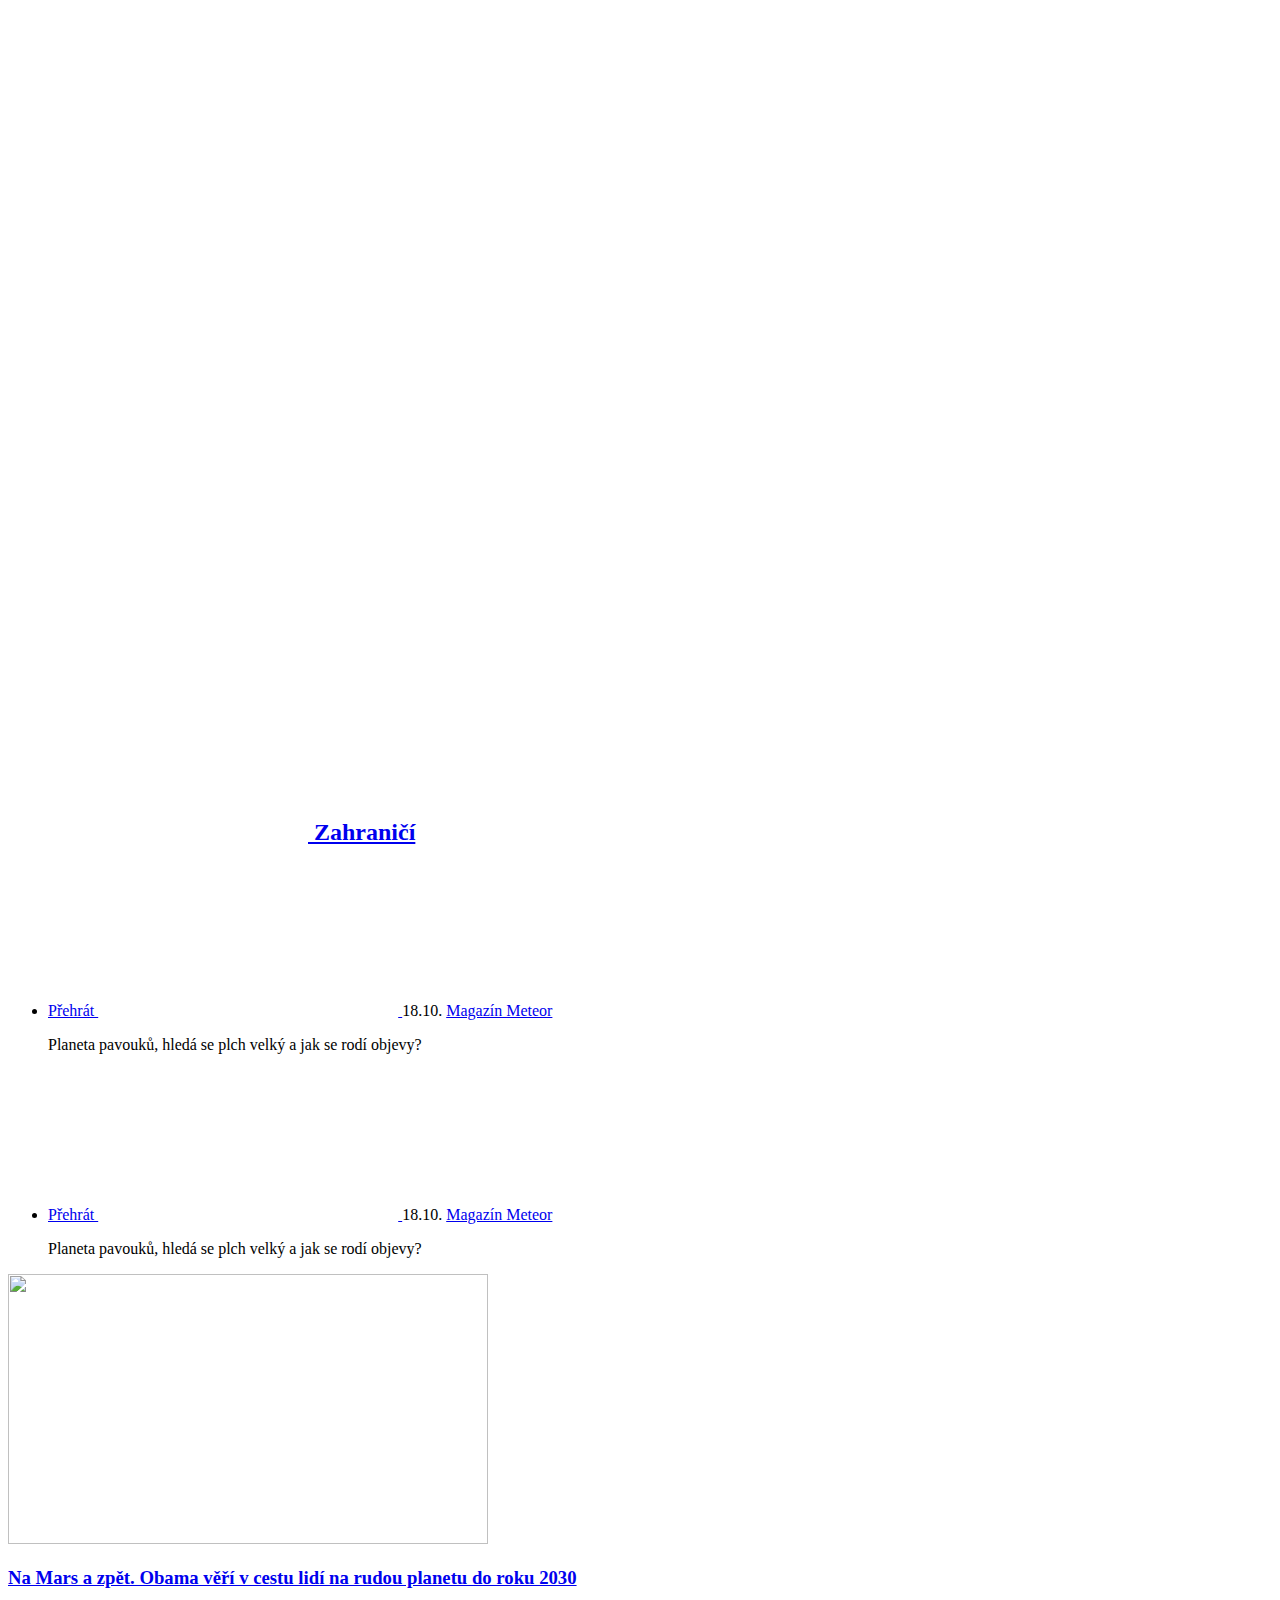
==== commit 8c1c4b82: "editor" ====
--- a/index.html
+++ b/index.html
@@ -207,7 +207,7 @@
 <header class="b-data__header">
 <div class="row-main">
 	<h1 class="b-data__title">
-		<strong>Vláda 156 dnů bez důvěry<br><span style='font-size: 65%;'>Připočítali jsme další personální změny za Babišova kabinetu. Podívejte se, kdo další musel odejít</span></strong>
+		<strong>Vláda 156 dnů bez důvěry<br><span style='font-size: 65%;'>Připočítali jsme další personální změny pod taktovkou Babišova kabinetu. Podívejte se, kdo také musel odejít</span></strong>
 	</h1>
 	<p class="meta meta--lg">
 	<!--[[ZPRAVY_SNOWFALL_AUTHORS:HEADER]]-->
@@ -259,7 +259,7 @@
 <h4 style="color: red;">Bohuslav Šafář</h4>
 <p style="height:5ex;"><b>ředitel Vojenského výzkumného ústavu</b></p>
 <img class="portret" src="https://samizdat.blob.core.windows.net/storage/babis-bilance/safar.jpg">
-<p class="detail">Ministryně obrany v demisi Karla Šlechtová (ANO) ho odvolala „z mnoha interních důvodů“. Přesné pohnutky sdělit odmítla, spekuluje se, že tak učinila kvůli Šafářově prohlášení ke kauze Novičok.</p>
+<p class="detail">Ministryně obrany v demisi Karla Šlechtová (ANO) ho odvolala „z mnoha interních důvodů“. Přesné pohnutky sdělit odmítla, Šafáře odvolala krátce poté, co se vyjádřil ke kauze Novičok.</p>
 <p><a href="https://www.irozhlas.cz/zpravy-domov/slechtova-odvolala-safare-bez-duvodu_1805141715_rez" target="_blank">Více informací</a></p>
 </div>
 <div class="slib">
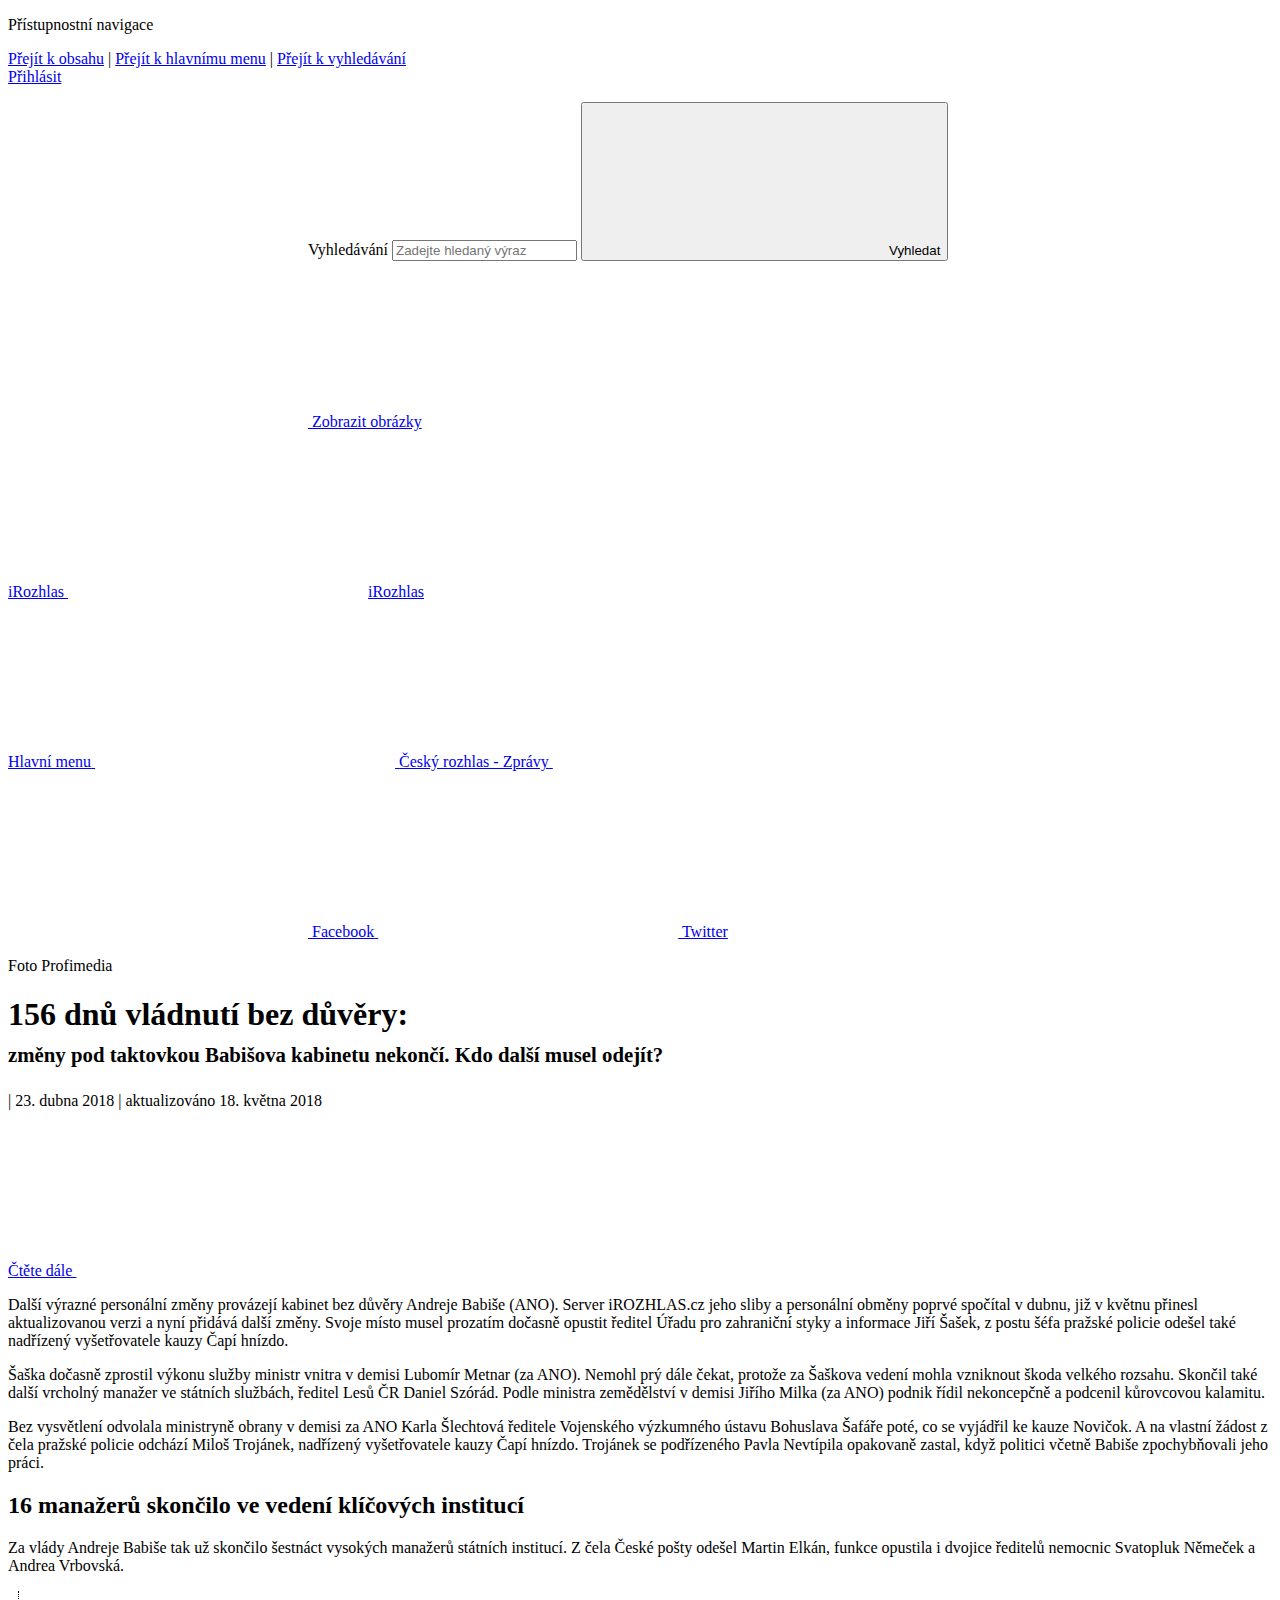
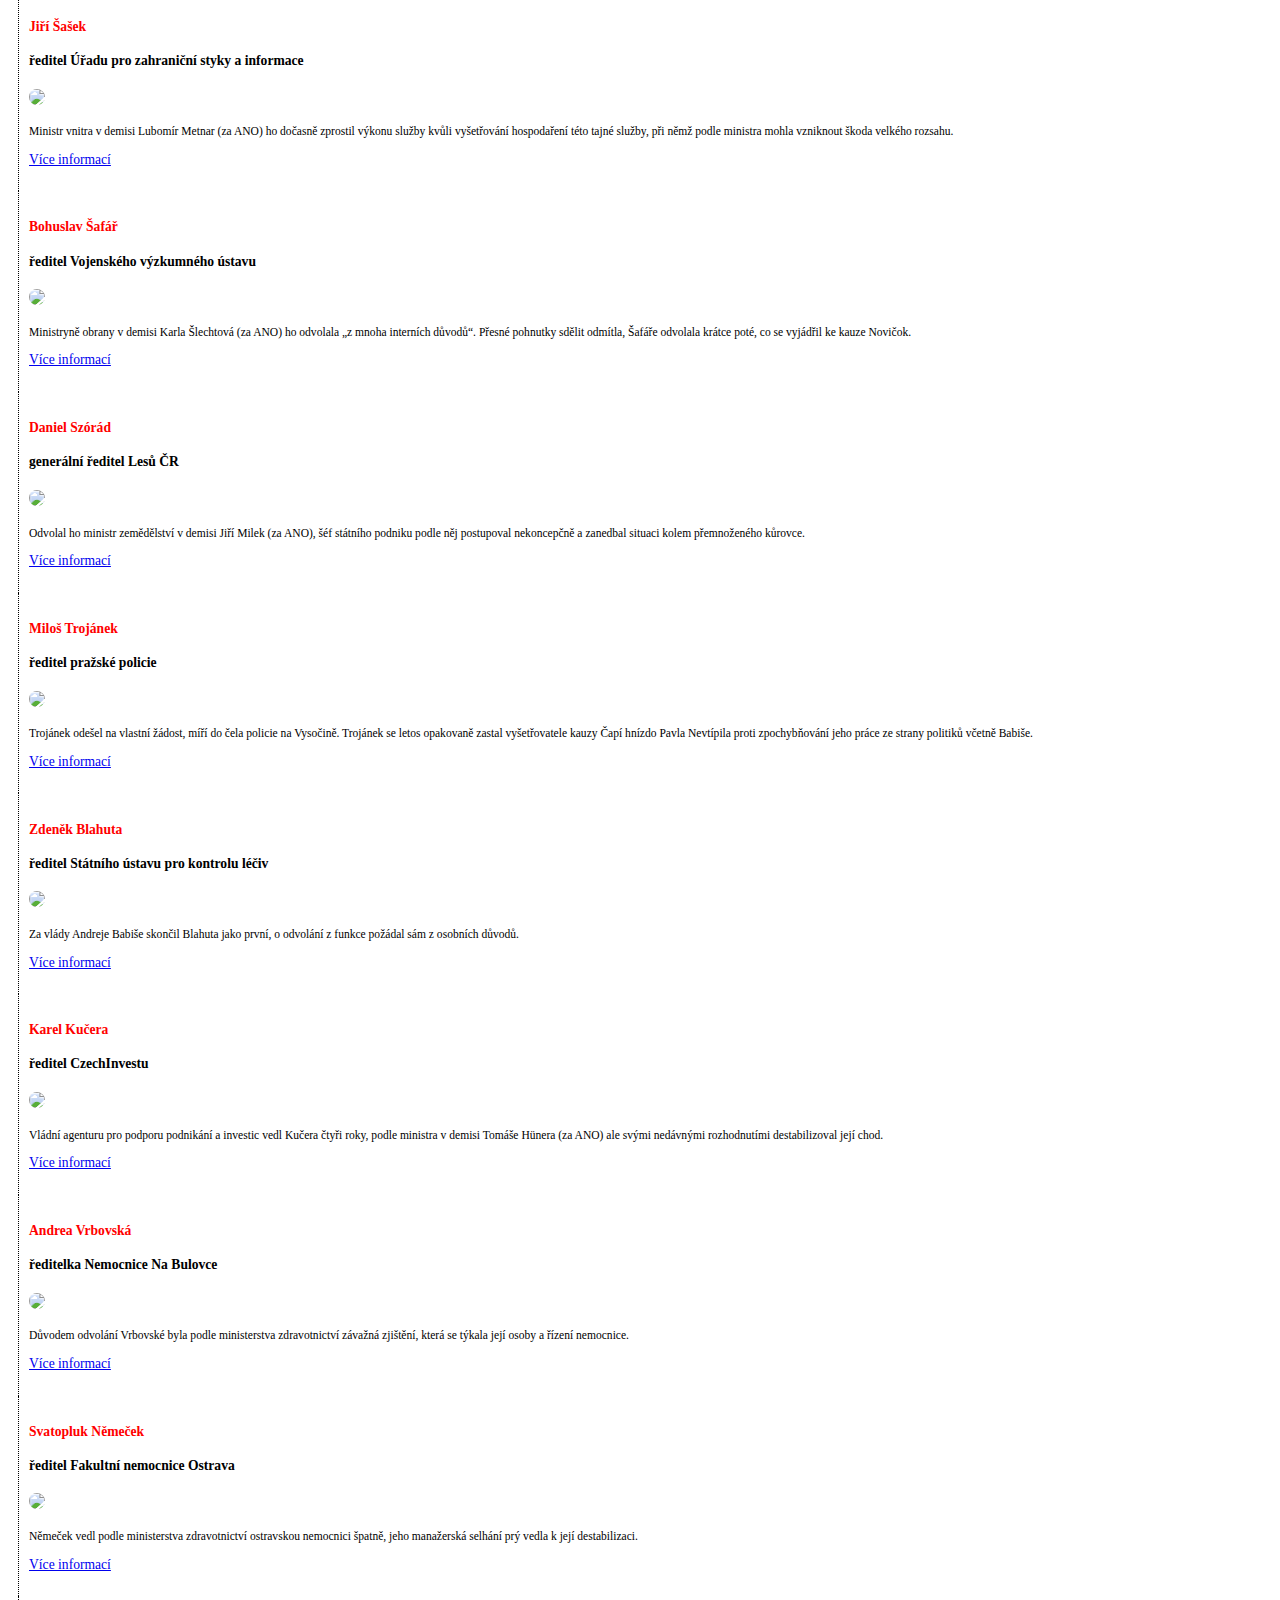
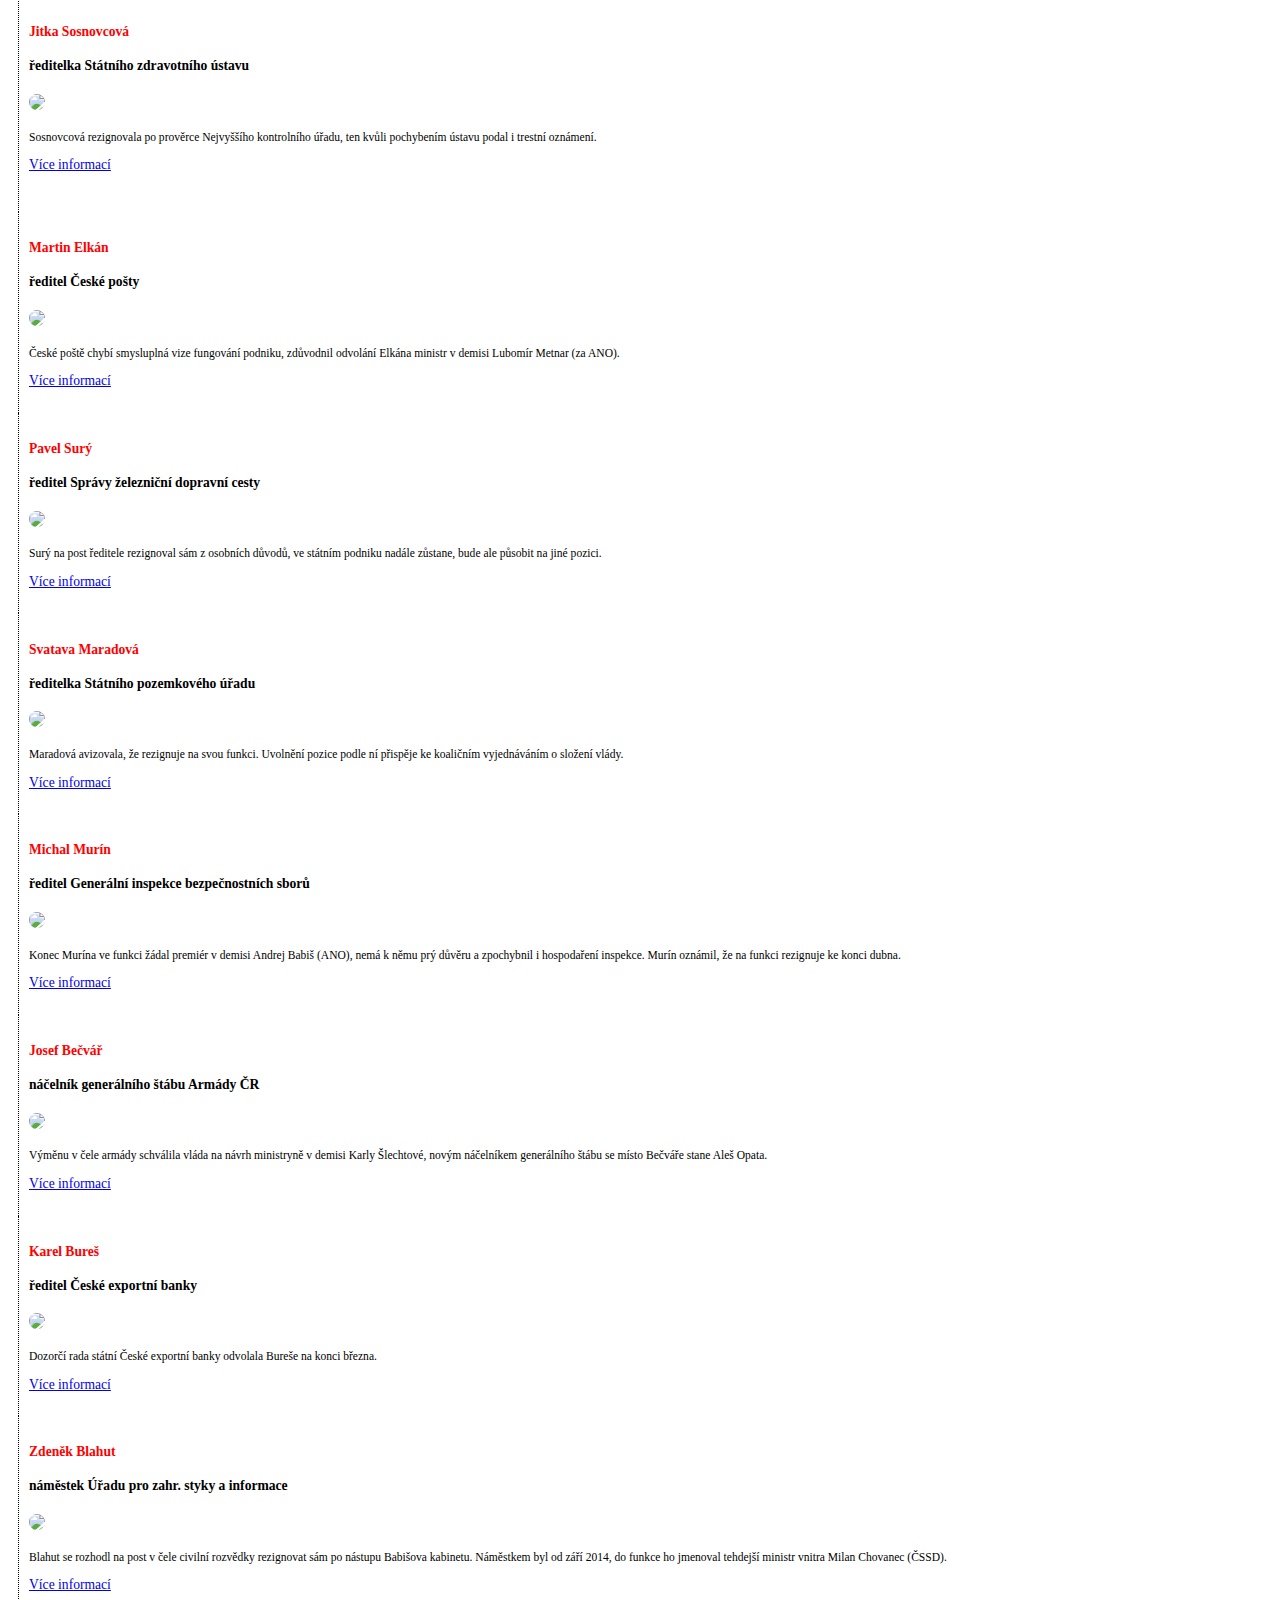
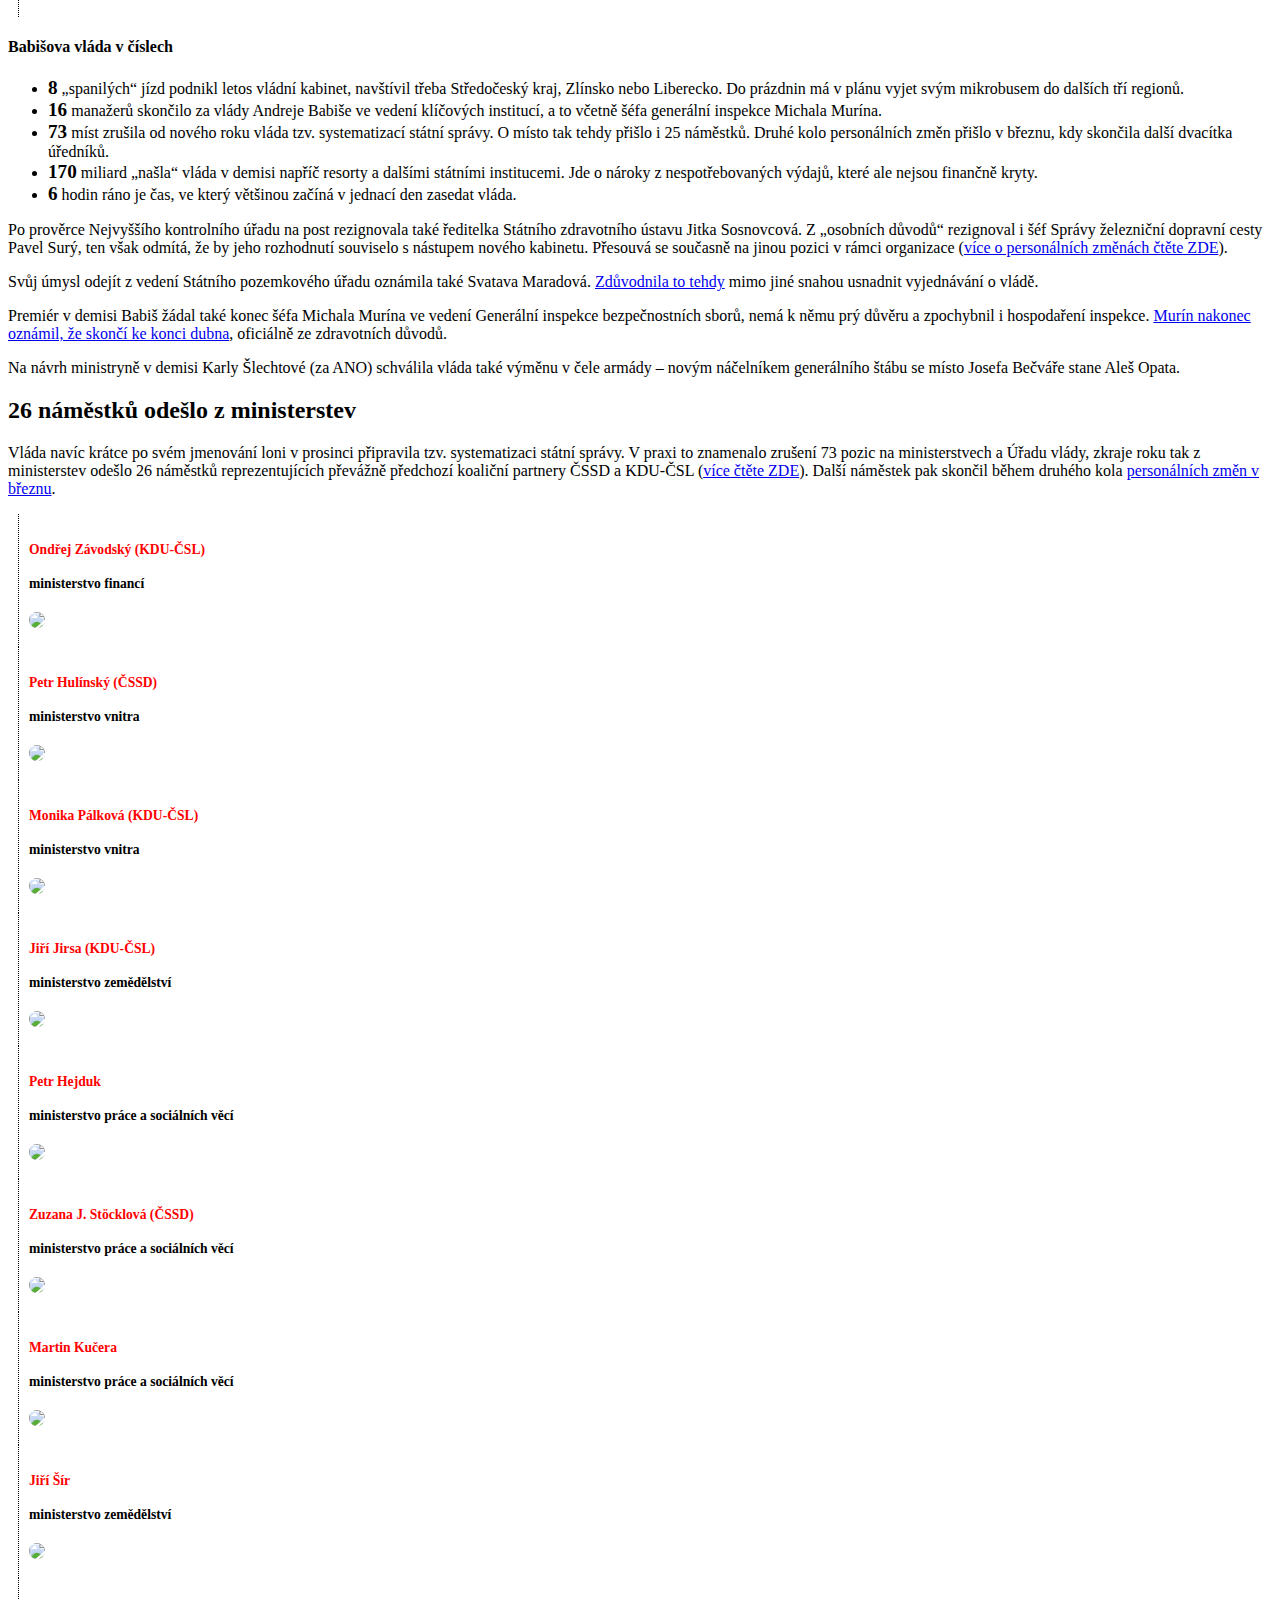
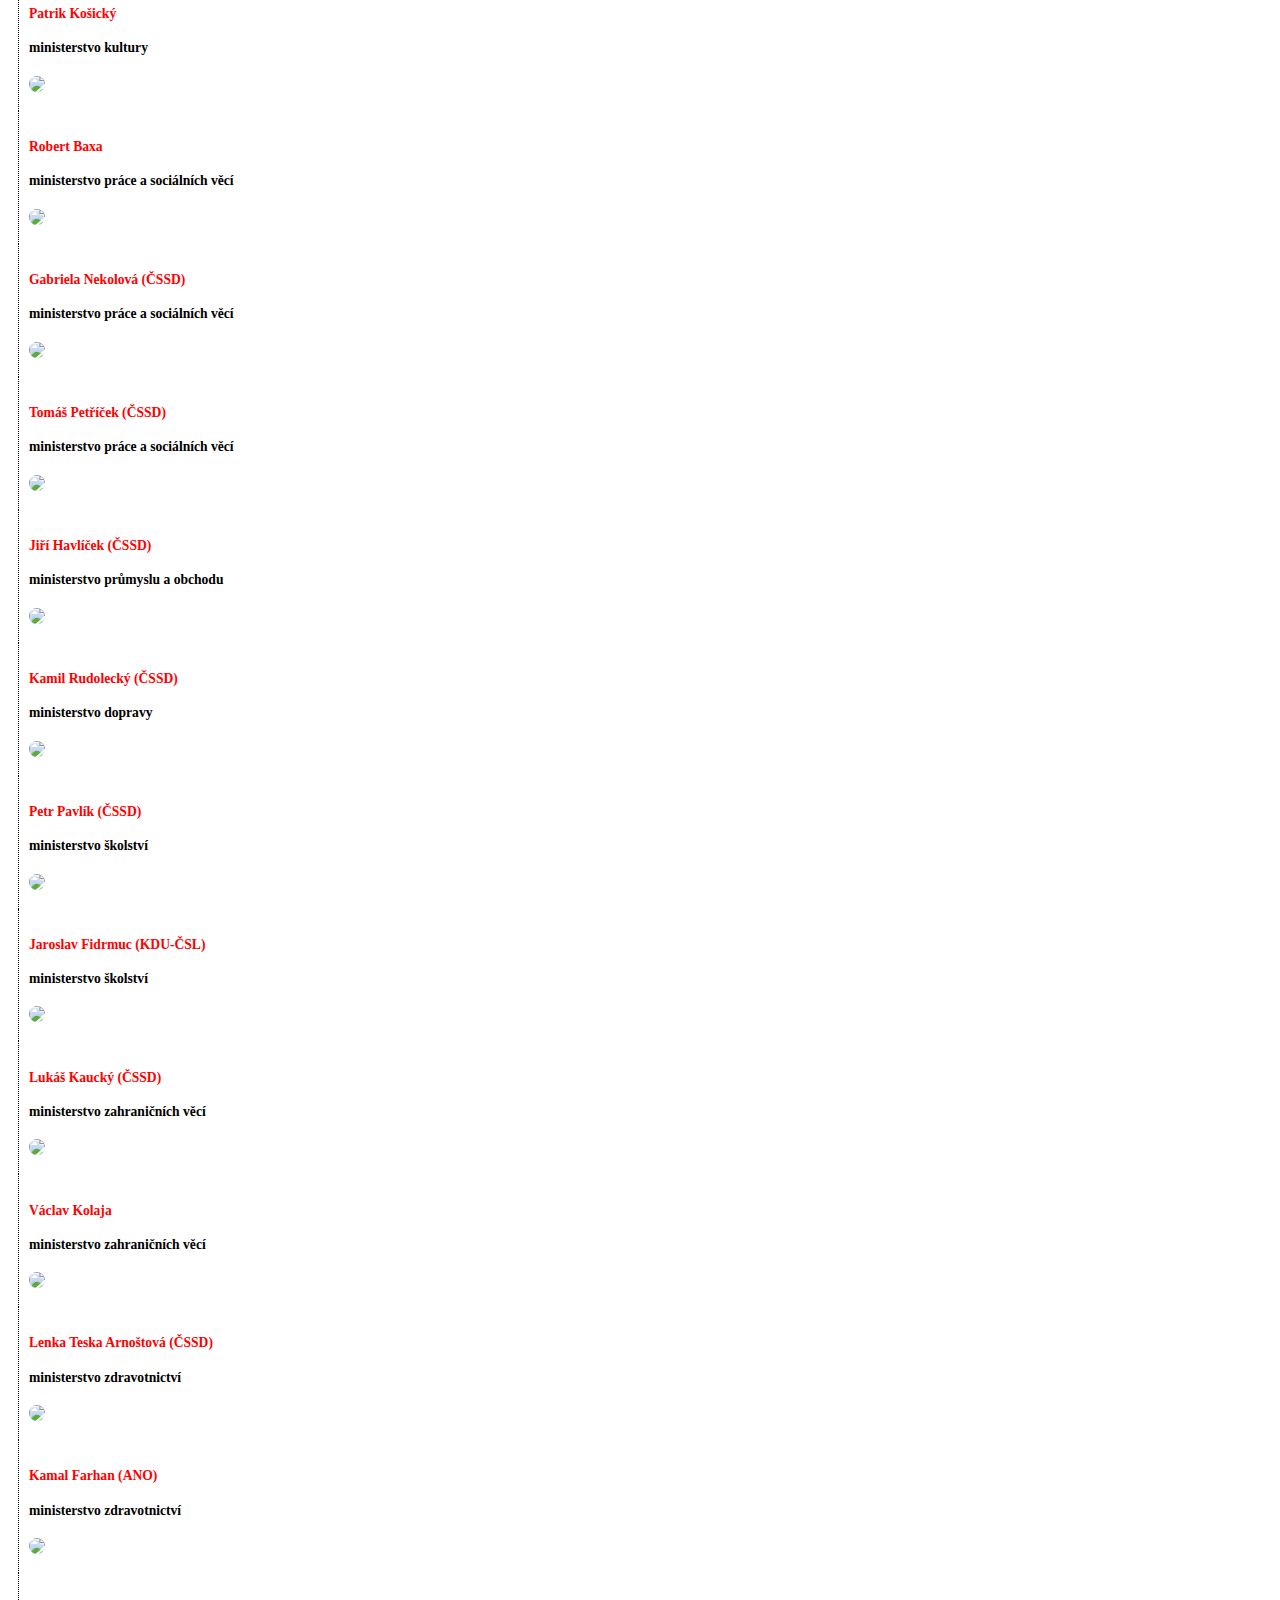
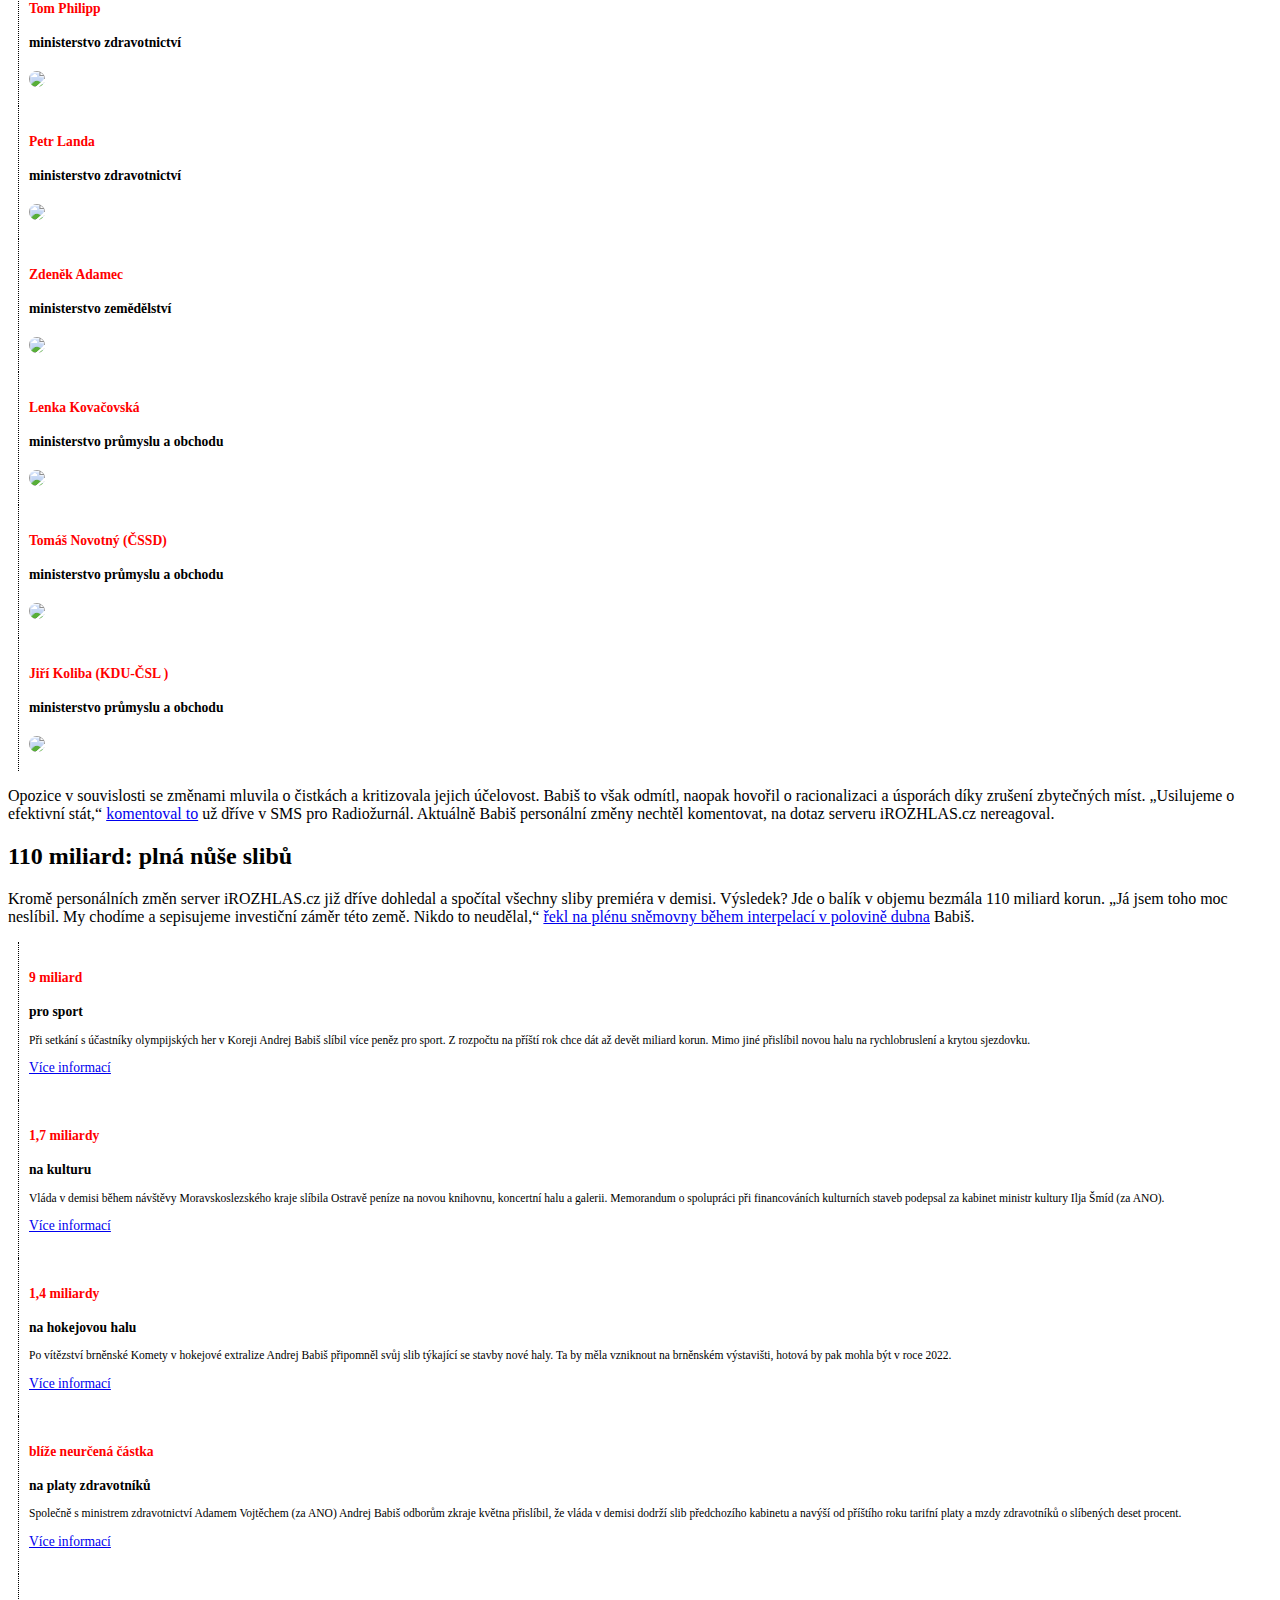
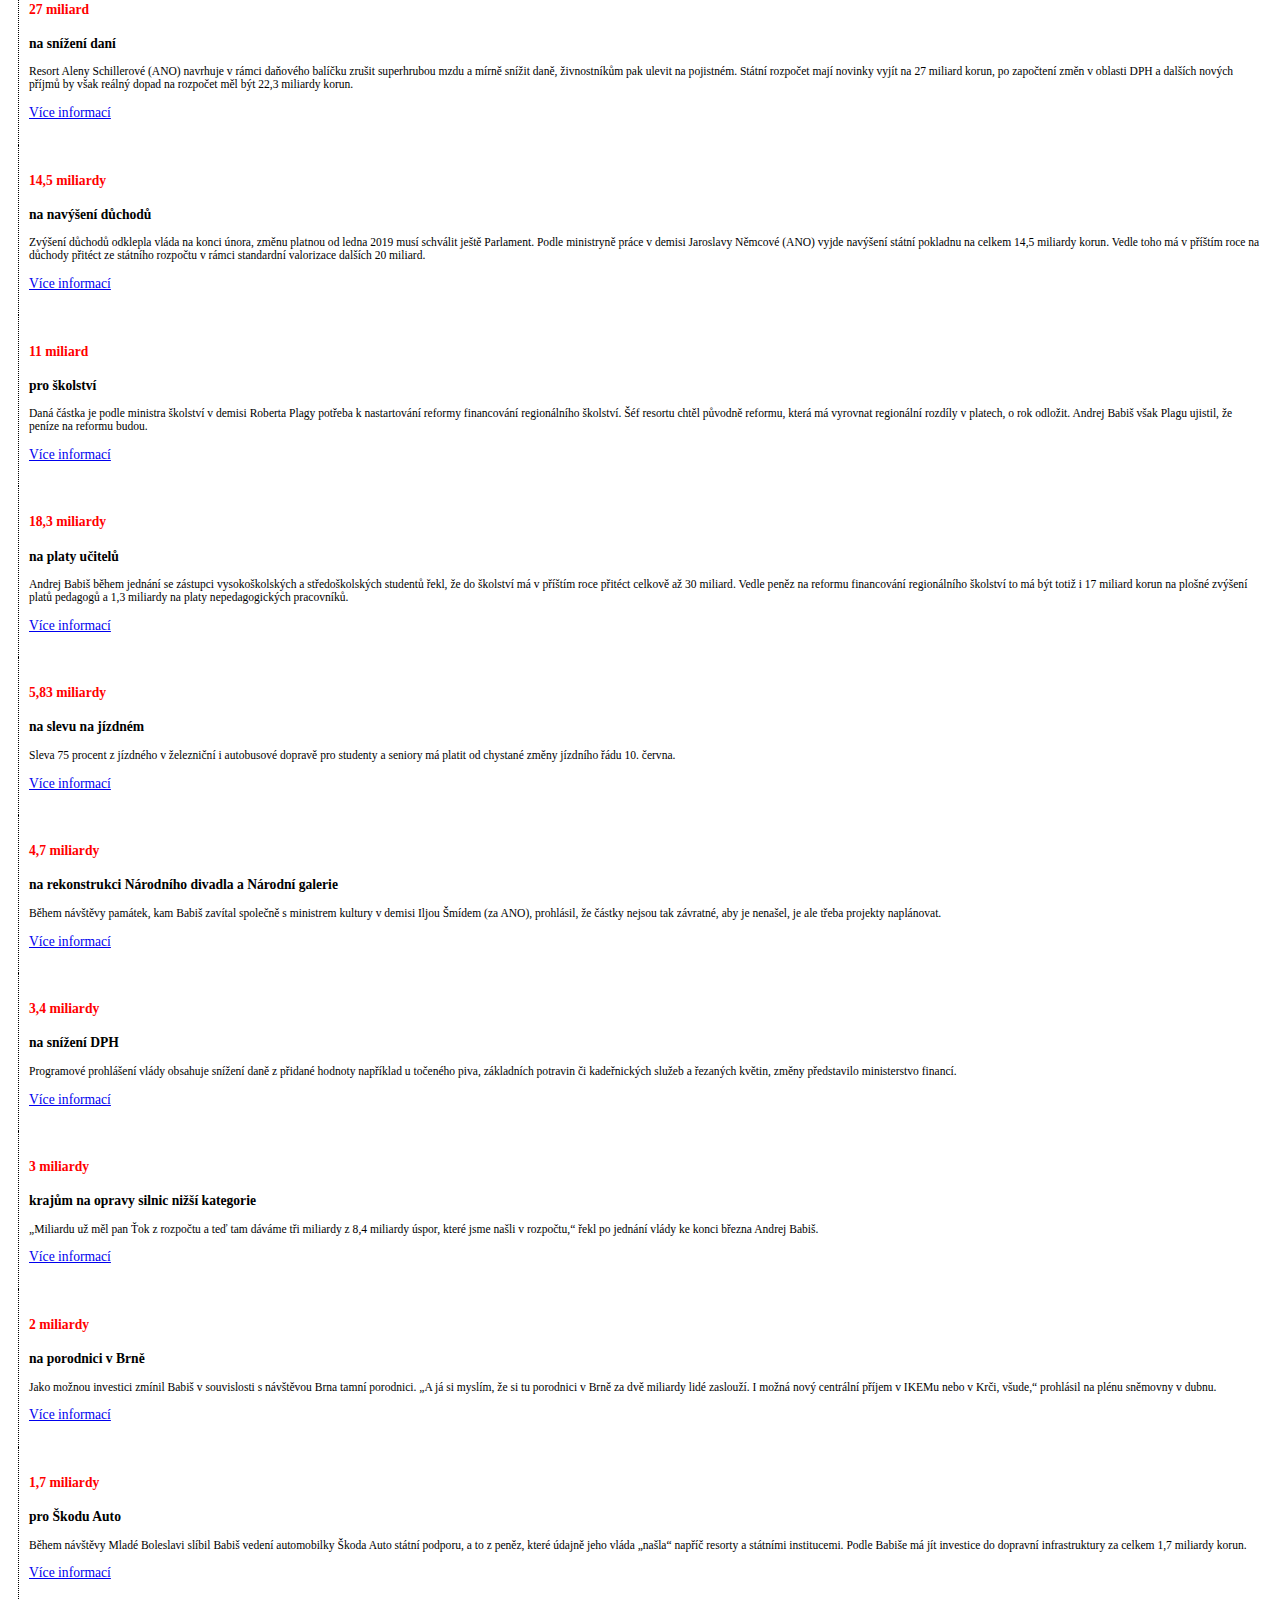
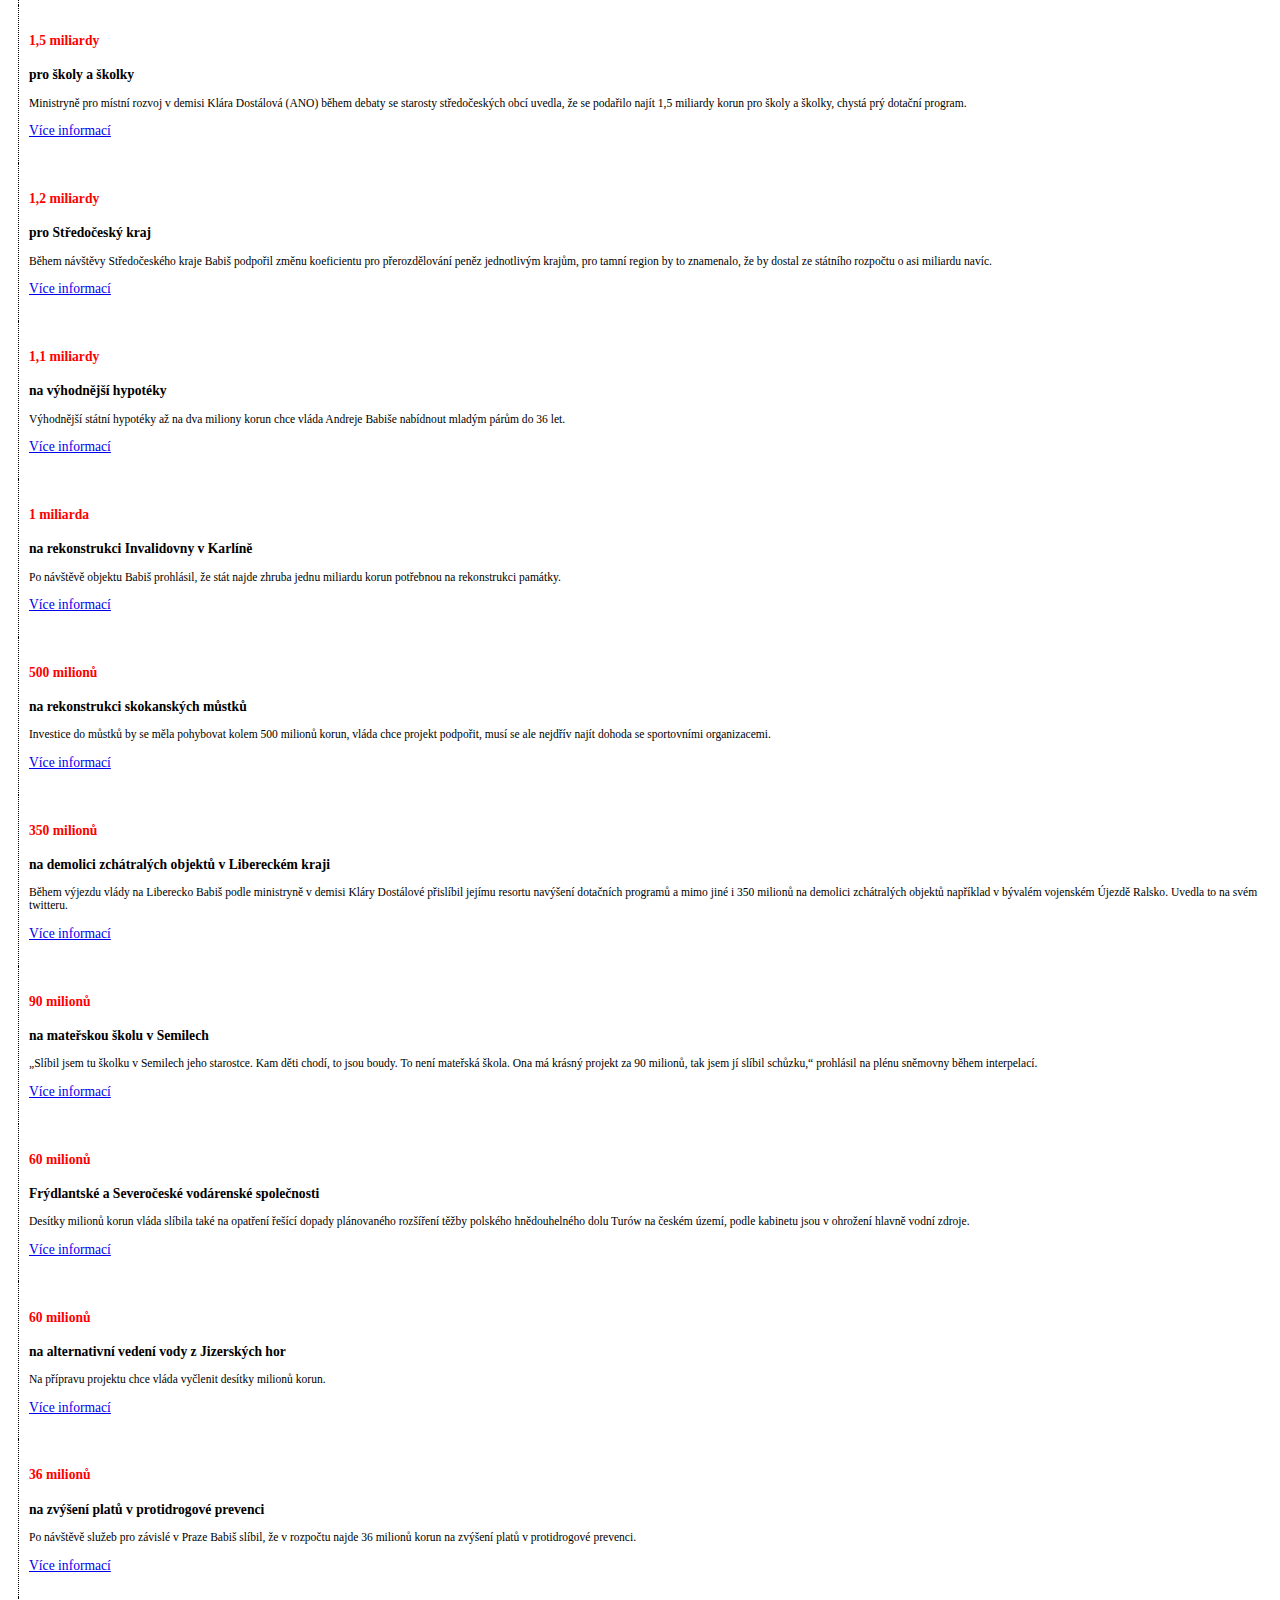
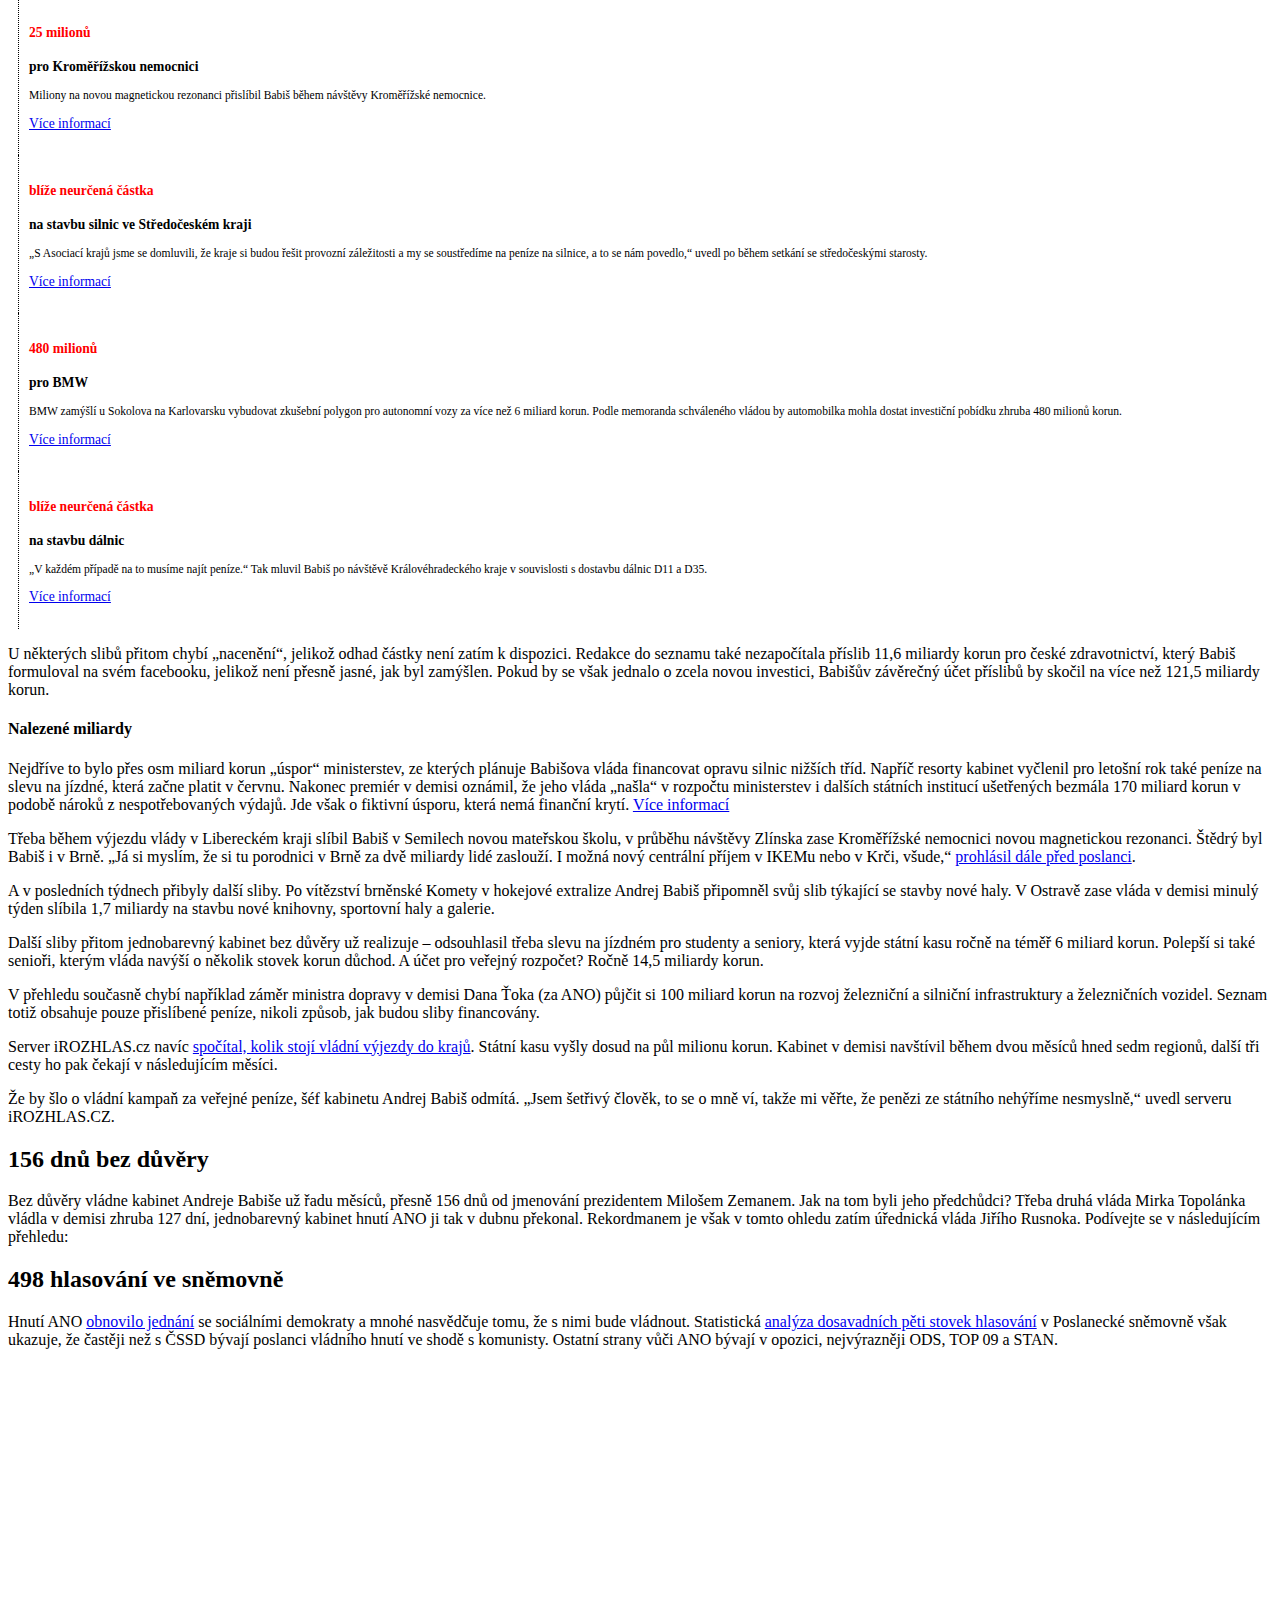
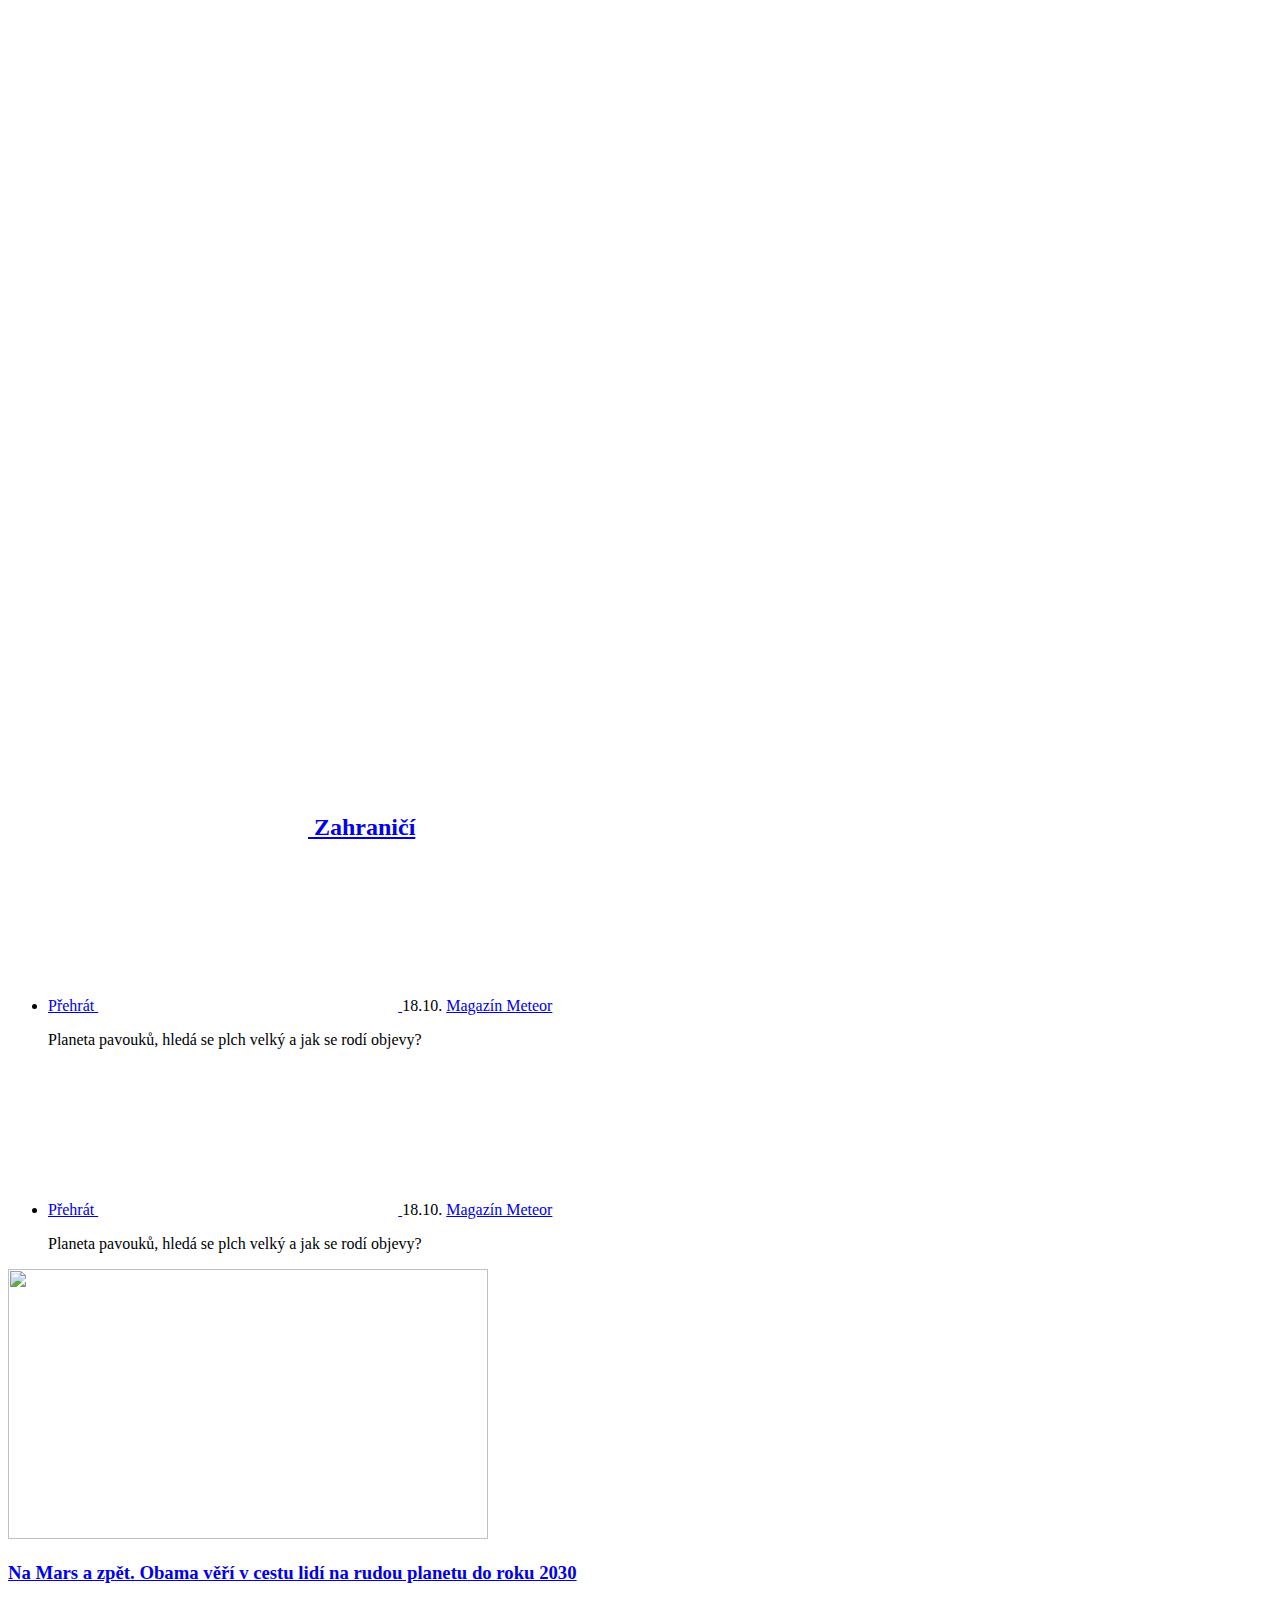
==== commit e67d12ac: "korektury" ====
--- a/index.html
+++ b/index.html
@@ -207,7 +207,7 @@
 <header class="b-data__header">
 <div class="row-main">
 	<h1 class="b-data__title">
-		<strong>Vláda 156 dnů bez důvěry<br><span style='font-size: 65%;'>Připočítali jsme další personální změny pod taktovkou Babišova kabinetu. Podívejte se, kdo také musel odejít</span></strong>
+		<strong>156 dnů vládnutí bez důvěry:<br><span style='font-size: 65%;'>změny pod taktovkou Babišova kabinetu nekončí. Kdo další musel odejít?</span></strong>
 	</h1>
 	<p class="meta meta--lg">
 	<!--[[ZPRAVY_SNOWFALL_AUTHORS:HEADER]]-->
@@ -240,33 +240,33 @@
 <style>li{background:none !important}hr{max-width:none !important}.slick-prev,.slick-next{font-size:0;line-height:0;position:absolute;top:50%;display:block;width:20px;height:20px;padding:0;-webkit-transform:translate(0,-50%);-ms-transform:translate(0,-50%);transform:translate(0,-50%);cursor:pointer;color:transparent;border:0;outline:0;background:transparent}.slick-prev:hover,.slick-prev:focus,.slick-next:hover,.slick-next:focus{color:transparent;outline:0;background:transparent}.slick-prev:hover:before,.slick-prev:focus:before,.slick-next:hover:before,.slick-next:focus:before{opacity:1}.slick-prev.slick-disabled:before,.slick-next.slick-disabled:before{opacity:.25}.slick-prev:before,.slick-next:before{font-family:'slick';font-size:20px;line-height:1;opacity:.75;color:black;-webkit-font-smoothing:antialiased;-moz-osx-font-smoothing:grayscale}.slick-dots li button:before{font-size:12px}.slib{border-left:1px dotted;padding:10px;font-size:85%;margin-left:10px}.detail{font-size:85%}.portret{border-radius:50%;margin-top:-10px;margin-bottom:5px;margin-left:auto;margin-right:auto}#container{max-width:1024px;max-height:1024px;width:100%;height:100vh}@media only screen and (max-width:600px){.slick-next{right:-15px}.slick-prev{left:-15px}.slider1>.slick-list{max-width:90vw}}</style>
 <div class="row-main row-main--narrow">
 
-<p class="text-bold text-lg">Další výrazné personální změny provázejí kabinet bez důvěry Andreje Babiše (ANO). Server iROZHLAS.cz jeho sliby a personální obměny poprvé spočítal v dubnu, již v květnu přinesl aktualizovanou verzi a nyní přidává další změny. Svoje místo musel prozatím dočasně opustit ředitel Úřadu pro zahraniční styky a informace Jiří Šašek, místo u pražské policie opustil nadřízený vyšetřovatele kauzy Čapí hnízdo.</p>
-
-<p>Šaška dočasně zprostil výkonu služby ministr vnitra v demisi Lubomír Metnar (ANO). Nemohl prý dále čekat, protože za Šaškova vedení mohla vzniknout škoda velkého rozsahu. Skončil také další vrcholný manažer ve státních službách, ředitel Lesů ČR Daniel Szórád. Podle ministra zemědělství v demisi Jiřího Milka (nestr.) podnik řídil nekoncepčně a podcenil kůrovcovou kalamitu.</p>
-<p>Bez vysvětlení odvolala ministryně obrany v demisi z ANO Karla Šlechtová ředitele Vojenského výzkumného ústavu Bohuslava Šafáře poté, co se vyjádřil ke kauze Novičok. A na vlastní žádost z čela pražské policie odchází Miloš Trojánek, nadřízený vyšetřovatele kauzy Čapí hnízdo. Trojánek se podřízeného Pavla Nevtípila opakovaně zastal, když politici včetně Babiše zpochybňovali jeho práci.</p>
+<p class="text-bold text-lg">Další výrazné personální změny provázejí kabinet bez důvěry Andreje Babiše (ANO). Server iROZHLAS.cz jeho sliby a personální obměny poprvé spočítal v dubnu, již v květnu přinesl aktualizovanou verzi a nyní přidává další změny. Svoje místo musel prozatím dočasně opustit ředitel Úřadu pro zahraniční styky a informace Jiří Šašek, z postu šéfa pražské policie odešel také nadřízený vyšetřovatele kauzy Čapí hnízdo.</p>
+
+<p>Šaška dočasně zprostil výkonu služby ministr vnitra v demisi Lubomír Metnar (za ANO). Nemohl prý dále čekat, protože za Šaškova vedení mohla vzniknout škoda velkého rozsahu. Skončil také další vrcholný manažer ve státních službách, ředitel Lesů ČR Daniel Szórád. Podle ministra zemědělství v demisi Jiřího Milka (za ANO) podnik řídil nekoncepčně a podcenil kůrovcovou kalamitu.</p>
+<p>Bez vysvětlení odvolala ministryně obrany v demisi za ANO Karla Šlechtová ředitele Vojenského výzkumného ústavu Bohuslava Šafáře poté, co se vyjádřil ke kauze Novičok. A na vlastní žádost z čela pražské policie odchází Miloš Trojánek, nadřízený vyšetřovatele kauzy Čapí hnízdo. Trojánek se podřízeného Pavla Nevtípila opakovaně zastal, když politici včetně Babiše zpochybňovali jeho práci.</p>
 <h2>16 manažerů skončilo ve vedení klíčových institucí</h2>
-<p>Za vlády Andreje Babiše skončilo už šestnáct vysokých manažerů státních institucí. Z čela České pošty odešel Martin Elkán, funkce opustila i dvojice ředitelů nemocnic Svatopluk Němeček a Andrea Vrbovská.</p>
+<p>Za vlády Andreje Babiše tak už skončilo šestnáct vysokých manažerů státních institucí. Z čela České pošty odešel Martin Elkán, funkce opustila i dvojice ředitelů nemocnic Svatopluk Němeček a Andrea Vrbovská.</p>
 <p></div><div class="row-main row-main--article">
 <div class="slider2">
 <div class="slib">
 <h4 style="color: red;">Jiří Šašek</h4>
 <p style="height:5ex;"><b>ředitel Úřadu pro zahraniční styky a informace</b></p>
 <img class="portret" src="https://samizdat.blob.core.windows.net/storage/babis-bilance/blahut.png">
-<p class="detail">Ministr vnitra v demisi Lubomír Metnar (ANO) ho dočasně zprostil výkonu služby kvůli vyšetřování hospodaření této tajné služby, při němž podle ministra mohla vzniknout škoda velkého rozsahu.</p>
+<p class="detail">Ministr vnitra v demisi Lubomír Metnar (za ANO) ho dočasně zprostil výkonu služby kvůli vyšetřování hospodaření této tajné služby, při němž podle ministra mohla vzniknout škoda velkého rozsahu.</p>
 <p><a href="https://www.irozhlas.cz/zpravy-domov/rozvedka-ministr-vnitra-lubomir-metnar-jiri-sasek_1805171111_ako" target="_blank">Více informací</a></p>
 </div>
 <div class="slib">
 <h4 style="color: red;">Bohuslav Šafář</h4>
 <p style="height:5ex;"><b>ředitel Vojenského výzkumného ústavu</b></p>
 <img class="portret" src="https://samizdat.blob.core.windows.net/storage/babis-bilance/safar.jpg">
-<p class="detail">Ministryně obrany v demisi Karla Šlechtová (ANO) ho odvolala „z mnoha interních důvodů“. Přesné pohnutky sdělit odmítla, Šafáře odvolala krátce poté, co se vyjádřil ke kauze Novičok.</p>
+<p class="detail">Ministryně obrany v demisi Karla Šlechtová (za ANO) ho odvolala „z mnoha interních důvodů“. Přesné pohnutky sdělit odmítla, Šafáře odvolala krátce poté, co se vyjádřil ke kauze Novičok.</p>
 <p><a href="https://www.irozhlas.cz/zpravy-domov/slechtova-odvolala-safare-bez-duvodu_1805141715_rez" target="_blank">Více informací</a></p>
 </div>
 <div class="slib">
 <h4 style="color: red;">Daniel Szórád</h4>
 <p style="height:5ex;"><b>generální ředitel Lesů ČR</b></p>
 <img class="portret" src="https://samizdat.blob.core.windows.net/storage/babis-bilance/szorad.jpg">
-<p class="detail">Odvolal ho ministr zemědělství v demisi Jiří Milek (nestr.), šéf státního podniku podle něj postupoval nekoncepčně a zanedbal situaci kolem přemnoženého kůrovce.</p>
+<p class="detail">Odvolal ho ministr zemědělství v demisi Jiří Milek (za ANO), šéf státního podniku podle něj postupoval nekoncepčně a zanedbal situaci kolem přemnoženého kůrovce.</p>
 <p><a href="https://www.irozhlas.cz/zpravy-domov/ministr-zemedelstvi-jiri-milek-lesy-cr-daniel-szorad_1805111430_ako" target="_blank">Více informací</a></p>
 </div>
 <div class="slib">
@@ -365,8 +365,8 @@
 <div class="b-inline b-inline--right"><div class="b-inline__wrap"><div class="b-inline__content"><div class="text-sm">
   <h4>Babišova vláda v číslech</h4>
 <ul>  
-<li><b style="font-size:120%;">7</b> „spanilých“ jízd podnikl letos vládní kabinet, navštívil třeba Středočeský kraj, Zlínsko nebo Liberecko. Do prázdnin má v plánu vyjet svým mikrobusem do dalších tří regionů.</li>
-<li><b style="font-size:120%;">10</b> ředitelů státních podniků a institucí skončilo za vlády Andreje Babiše, a to včetně šéfa generální inspekce Michala Murína.</li>
+<li><b style="font-size:120%;">8</b> „spanilých“ jízd podnikl letos vládní kabinet, navštívil třeba Středočeský kraj, Zlínsko nebo Liberecko. Do prázdnin má v plánu vyjet svým mikrobusem do dalších tří regionů.</li>
+<li><b style="font-size:120%;">16</b> manažerů skončilo za vlády Andreje Babiše ve vedení klíčových institucí, a to včetně šéfa generální inspekce Michala Murína.</li>
 <li><b style="font-size:120%;">73</b> míst zrušila od nového roku vláda tzv. systematizací státní správy. O místo tak tehdy přišlo i 25 náměstků. Druhé kolo personálních změn přišlo v březnu, kdy skončila další dvacítka úředníků.</li>
 <li><b style="font-size:120%;">170</b> miliard „našla“ vláda v demisi napříč resorty a dalšími státními institucemi. Jde o nároky z nespotřebovaných výdajů, které ale nejsou finančně kryty.</li>
 <li><b style="font-size:120%;">6</b> hodin ráno je čas, ve který většinou začíná v jednací den zasedat vláda.</li>
@@ -512,9 +512,9 @@
 <img class="portret" src="https://samizdat.blob.core.windows.net/storage/babis-bilance/koliba.jpg">
 </div></p>
 <p></div><div class="row-main row-main--narrow"></p>
-<p>Opozice v souvislosti se změnami mluvila o čistkách a kritizovala jejich účelovost. Babiš to však odmítl, naopak hovořil o racionalizaci a úsporách díky zrušení zbytečných míst. „Usilujeme o efektivní stát,“ <a href="https://www.irozhlas.cz/zpravy-domov/na-ministerstvech-se-menily-a-rusily-stovky-mist-usilujeme-o-efektivni-stat-rika_1801110600_dp">komentoval to</a> už dříve v sms pro Radiožurnál. Aktuálně Babiš personální změny nechtěl komentovat, na dotaz serveru iROZHLAS.cz nereagoval.</p>
+<p>Opozice v souvislosti se změnami mluvila o čistkách a kritizovala jejich účelovost. Babiš to však odmítl, naopak hovořil o racionalizaci a úsporách díky zrušení zbytečných míst. „Usilujeme o efektivní stát,“ <a href="https://www.irozhlas.cz/zpravy-domov/na-ministerstvech-se-menily-a-rusily-stovky-mist-usilujeme-o-efektivni-stat-rika_1801110600_dp">komentoval to</a> už dříve v SMS pro Radiožurnál. Aktuálně Babiš personální změny nechtěl komentovat, na dotaz serveru iROZHLAS.cz nereagoval.</p>
 <h2>110 miliard: plná nůše slibů</h2>
-<p>Kromě personálních změn server iROZHLAS.cz již dříve dohledal a spočítal všechny sliby premiéra v demisi. Výsledek? Jde o balík v objemu bezmála 110 miliard korun. „Já jsem toho moc neslíbil. My chodíme a sepisujeme investiční záměr této země. Nikdo to neudělal,“ tvrdil přitom Babiš. <a href="https://www.psp.cz/eknih/2017ps/stenprot/012schuz/s012099.htm#r8">řekl na plénu sněmovny během interpelací v polovině dubna</a> premiér v demisi a šéf hnutí ANO Andrej Babiš. </p>
+<p>Kromě personálních změn server iROZHLAS.cz již dříve dohledal a spočítal všechny sliby premiéra v demisi. Výsledek? Jde o balík v objemu bezmála 110 miliard korun. „Já jsem toho moc neslíbil. My chodíme a sepisujeme investiční záměr této země. Nikdo to neudělal,“ <a href="https://www.psp.cz/eknih/2017ps/stenprot/012schuz/s012099.htm#r8">řekl na plénu sněmovny během interpelací v polovině dubna</a> Babiš. </p>
 <div class="slider1">
 <div class="slib">
 <h4 style="color: red;">9 miliard</h4>
@@ -548,8 +548,8 @@
 </div>
 <div class="slib">
 <h4 style="color: red;">14,5 miliardy</h4>
-<p><b>na navýšení důchodů seniorům</b></p>
-<p class="detail">Navýšení důchodů schválila vláda na konci února, změnu musí ještě schválit Parlament.</p>
+<p><b>na navýšení důchodů</b></p>
+<p class="detail">Zvýšení důchodů odklepla vláda na konci února, změnu platnou od ledna 2019 musí schválit ještě Parlament. Podle ministryně práce v demisi Jaroslavy Němcové (ANO) vyjde navýšení státní pokladnu na celkem 14,5 miliardy korun. Vedle toho má v příštím roce na důchody přitéct ze státního rozpočtu v rámci standardní valorizace dalších 20 miliard.</p>
 <p><a href="https://www.irozhlas.cz/ekonomika/seniori-nad-85-let-duchod_1802270934_pj" target="_blank">Více informací</a></p>
 </div>
 <div class="slib">
@@ -686,7 +686,7 @@
 </div>
 </div>
 
-<p>U některých slibů přitom chybí „nacenění“, jelikož odhad částky není zatím k dispozici. Redakce do seznamu také nezapočítala příslib 11,6 miliardy korun pro české zdravotnictví, který Babiš formuloval na svém facebooku, jelikož není přesně jasné, jak byl zamýšlen. Pokud by se však jednalo o zcela novou investici, Babišův závěrečný účet příslibů by skočil na více než 121,5 miliard korun.</p>
+<p>U některých slibů přitom chybí „nacenění“, jelikož odhad částky není zatím k dispozici. Redakce do seznamu také nezapočítala příslib 11,6 miliardy korun pro české zdravotnictví, který Babiš formuloval na svém facebooku, jelikož není přesně jasné, jak byl zamýšlen. Pokud by se však jednalo o zcela novou investici, Babišův závěrečný účet příslibů by skočil na více než 121,5 miliardy korun.</p>
 <div class="b-inline b-inline--right"><div class="b-inline__wrap"><div class="b-inline__content"><div class="text-sm"><h4>Nalezené miliardy</h4>Nejdříve to bylo přes osm miliard korun „úspor“ ministerstev, ze kterých plánuje Babišova vláda financovat opravu silnic nižších tříd. Napříč resorty kabinet vyčlenil pro letošní rok také peníze na slevu na jízdné, která začne platit v červnu. Nakonec premiér v demisi oznámil, že jeho vláda „našla“ v rozpočtu ministerstev i dalších státních institucí ušetřených bezmála 170 miliard korun v podobě nároků z nespotřebovaných výdajů. Jde však o fiktivní úsporu, která nemá finanční krytí. <a href="https://www.irozhlas.cz/zpravy-domov/andrej-babis-usetrene-penize-ministerstva-170-miliard-statni-rozpocet_1804101430_hm">Více informací</a></div></div></div></div>
 
 <p>Třeba během výjezdu vlády v Libereckém kraji slíbil Babiš v Semilech novou mateřskou školu, v průběhu návštěvy Zlínska zase Kroměřížské nemocnici novou magnetickou rezonanci. Štědrý byl Babiš i v Brně. „Já si myslím, že si tu porodnici v Brně za dvě miliardy lidé zaslouží. I možná nový centrální příjem v IKEMu nebo v Krči, všude,“ <a href="https://www.psp.cz/eknih/2017ps/stenprot/012schuz/s012099.htm#r8">prohlásil dále před poslanci</a>.</p>
@@ -727,7 +727,7 @@
 if(duvera=='Invalid Date'){duvera=dParse(d.konec_bez_duvery)};if(duvera=='Invalid Date'){duvera=new Date()-1000*60*60*13};doDuvery.push(Math.round((duvera-appoint)/(1000*60*60*24)))});Highcharts.chart('chart',{chart:{type:'bar',height:600},credits:{enabled:false},title:{text:'Vlády ČR od nástupu do získání důvěry'},subtitle:{text:'Stávající vláda A. Babiše vládne bez důvěry již '
 +Math.round((new Date()-1000*60*60*13-new Date(2017,11,13))/(1000*60*60*24))
 +' dní'},xAxis:{categories:cats},yAxis:{min:0,title:{text:'dní'}},legend:{reversed:true},plotOptions:{series:{stacking:'normal'}},series:[{dataLabels:{enabled:true},enableMouseTracking:false,name:'vláda bez důvěry',color:'#de2d26',data:doDuvery},{dataLabels:{enabled:true},enableMouseTracking:false,color:'#636363',name:'do jmenování',data:doJmenovani}]})
-$(document).ready(function(){$('.slider1').slick({slidesToShow:3,slidesToScroll:3,autoplay:true,infinite:true,dots:true,accessibility:false,pauseOnDotsHover:true,autoplaySpeed:3500,responsive:[{breakpoint:600,settings:{slidesToShow:2,slidesToScroll:2}},{breakpoint:480,settings:{slidesToShow:1,slidesToScroll:1,dots:false}}]});$('.slider2').slick({slidesToShow:4,slidesToScroll:4,autoplay:true,infinite:true,dots:true,accessibility:false,pauseOnDotsHover:true,autoplaySpeed:4500,responsive:[{breakpoint:1024,settings:{slidesToShow:3,slidesToScroll:3}},{breakpoint:600,settings:{slidesToShow:2,slidesToScroll:2}},{breakpoint:480,settings:{slidesToShow:1,slidesToScroll:1,dots:false}}]});});Highcharts.chart('container',{chart:{type:'scatter',zoomType:'xy'},title:{text:'Kdo s kým nejčastěji hlasuje v poslanecké sněmovně?'},subtitle:{text:'Čím jsou si blíž, tím častěji hlasují shodně. Najetím myši zobrazíte jméno poslance'},credits:{text:'Zdroj: Michal Škop, KohoVolit.eu',href:'http://kohovolit.eu/'},annotations:[{labels:[{point:{x:-0.3627583604,y:0.0947804838,yAxis:0,xAxis:0},text:'Sobotka'},{point:{x:-0.5007245115,y:0.0557160284,yAxis:0,xAxis:0},text:'Klaus'},{point:{x:-0.5383989603,y:0.1869975186,yAxis:0,xAxis:0},text:'Jurečka'},{point:{x:0.1539005288,y:0.0390623844,yAxis:0,xAxis:0},text:'Dolejš'},{point:{x:-0.4503163465,y:-0.3195728343,yAxis:0,xAxis:0},text:'Richterová'}]}],xAxis:{max:1,min:-1,gridLineWidth:1,title:{enabled:false},startOnTick:true,endOnTick:true,showLastLabel:true,tickAmount:5},yAxis:{max:1,min:-1,tickAmount:5,title:{enabled:false}},legend:{layout:'horizontal',align:'center',verticalAlign:'bottom',},tooltip:{formatter:function(){return this.key+', '+this.series.name;}},plotOptions:{scatter:{marker:{radius:5,states:{hover:{enabled:true,lineColor:'rgb(100,100,100)'}}},states:{hover:{marker:{enabled:false}}}}},series:[{name:'ANO',color:'rgba(38, 16, 96, .5)',marker:{symbol:'circle',lineWidth:0.5},data:[{"x":0.621595457,"y":-0.2186112473,"name":"Martin Stropnický"},{"x":0.7092842173,"y":-0.155385431,"name":"Josef Hájek"},{"x":0.8054806625,"y":-0.118572885,"name":"Stanislav Berkovec"},{"x":0.7615419144,"y":-0.1281727301,"name":"Andrej Babiš"},{"x":0.7872114765,"y":-0.0841977791,"name":"Karel Rais"},{"x":0.7236122188,"y":-0.1617409433,"name":"Rostislav Vyzula"},{"x":0.7205032833,"y":-0.0857139731,"name":"Radek Vondráček"},{"x":0.7617877336,"y":-0.2602511182,"name":"Jan Volný"},{"x":0.7243769547,"y":-0.0944759601,"name":"Helena Válková"},{"x":0.8044378288,"y":-0.0765428701,"name":"Pavel Plzák"},{"x":0.7963039275,"y":-0.1096210582,"name":"Ladislav Okleštěk"},{"x":0.8114060432,"y":-0.1272617668,"name":"Margita Balaštíková"},{"x":0.7865772199,"y":-0.1557967701,"name":"Richard Brabec"},{"x":0.7296482919,"y":-0.2630078944,"name":"Milan Brázdil"},{"x":0.7764306609,"y":-0.091230547,"name":"Jaroslav Faltýnek"},{"x":0.8028508138,"y":-0.1024841205,"name":"Miloslav Janulík"},{"x":0.8282967356,"y":-0.1188029097,"name":"David Kasal"},{"x":0.7013383868,"y":-0.1199116084,"name":"Martin Kolovratník"},{"x":0.8123108158,"y":-0.1151600434,"name":"Roman Kubíček"},{"x":0.795636606,"y":-0.1066880461,"name":"Radka Maxová"},{"x":0.7904894298,"y":-0.1247507039,"name":"Jana Pastuchová"},{"x":0.7243522871,"y":-0.1626382068,"name":"Karel Tureček"},{"x":0.7696158713,"y":-0.0888032164,"name":"Josef Kott"},{"x":0.7860377525,"y":-0.1374055918,"name":"Věra Adámková"},{"x":0.7689198525,"y":-0.2606064915,"name":"Karla Šlechtová"},{"x":0.770420772,"y":-0.1014562291,"name":"Dan Ťok"},{"x":0.7567501127,"y":-0.143873702,"name":"Robert Pelikán"},{"x":0.8080584729,"y":-0.0937585247,"name":"Miloslava Rutová"},{"x":0.8091628856,"y":-0.050679963,"name":"František Petrtýl"},{"x":0.7857561757,"y":-0.069946856,"name":"Andrea Babišová"},{"x":0.7955566679,"y":-0.0675611369,"name":"Klára Dostálová"},{"x":0.8009039585,"y":-0.1209155865,"name":"Lenka Dražilová"},{"x":0.7889385593,"y":-0.1274412564,"name":"Andrea Brzobohatá"},{"x":0.8190740927,"y":-0.0784974792,"name":"Josef Bělica"},{"x":0.8319519992,"y":-0.1296537778,"name":"Jiří Bláha"},{"x":0.7703802151,"y":-0.1923912427,"name":"Jaroslav Bžoch"},{"x":0.8316530774,"y":-0.0988782063,"name":"Kamal Farhan"},{"x":0.8167240788,"y":-0.0967474411,"name":"Milan Feranec"},{"x":0.8115266854,"y":-0.1075369308,"name":"Stanislav Fridrich"},{"x":0.7065439411,"y":-0.2198013421,"name":"Milan Hnilička"},{"x":0.820257745,"y":-0.1214464698,"name":"Eva Fialová"},{"x":0.7365364961,"y":-0.1447742242,"name":"Ivan Jáč"},{"x":0.7124737977,"y":-0.1457161553,"name":"Aleš Juchelka"},{"x":0.7995447752,"y":-0.1524375622,"name":"Barbora Kořanová"},{"x":0.8236395509,"y":-0.1094297157,"name":"Taťána Malá"},{"x":0.7993898491,"y":-0.1015100324,"name":"Jana Vildumetzová"},{"x":0.8155690265,"y":-0.0770042657,"name":"Věra Procházková"},{"x":0.8092098125,"y":-0.1349728808,"name":"Zuzana Ožanová"},{"x":0.810162773,"y":-0.1064747217,"name":"Monika Oborná"},{"x":0.7448684088,"y":-0.146412581,"name":"Marcela Melková"},{"x":0.7879804409,"y":-0.1123249874,"name":"Radek Zlesák"},{"x":0.8274617055,"y":-0.1121007222,"name":"David Štolpa"},{"x":0.7231669729,"y":-0.1177504996,"name":"Patrik Nacher"},{"x":0.8199692724,"y":-0.1116435818,"name":"Petr Vrána"},{"x":0.7752253777,"y":-0.1424783083,"name":"Adam Vojtěch"},{"x":0.7881852475,"y":-0.1061458137,"name":"Ivo Vondrák"},{"x":0.7279531061,"y":-0.1303707991,"name":"Pavel Juříček"},{"x":0.7891511432,"y":-0.0433475586,"name":"Adam Kalous"},{"x":0.8058138949,"y":-0.1220855416,"name":"Jan Richter"},{"x":0.7958854333,"y":-0.0623647899,"name":"Pavel Staněk"},{"x":0.7992083358,"y":-0.1194661173,"name":"Julius Špičák"},{"x":0.8125143001,"y":-0.1357703493,"name":"Tomáš Kohoutek"},{"x":0.8353124875,"y":-0.1042781333,"name":"Robert Králíček"},{"x":0.8045342152,"y":-0.0863079483,"name":"Jan Kubík"},{"x":0.8272722577,"y":-0.0670317404,"name":"Jaroslav Kytýr"},{"x":0.7839133614,"y":-0.1571276242,"name":"Jiří Strýček"},{"x":0.7829650284,"y":-0.1130399152,"name":"Jan Schiller"},{"x":0.8180815851,"y":-0.0936814295,"name":"Petr Sadovský"},{"x":0.7889769473,"y":-0.1181787992,"name":"Jan Řehounek"},{"x":0.8084220695,"y":-0.0863886826,"name":"Pavel Růžička"},{"x":0.8137991232,"y":-0.1092135077,"name":"Michal Ratiborský"},{"x":0.7608386535,"y":-0.1401076755,"name":"Pavel Pustějovský"},{"x":0.7111093187,"y":-0.1443844964,"name":"David Pražák"},{"x":0.808627468,"y":-0.1218632495,"name":"Marek Novák"},{"x":0.8155511522,"y":-0.0825580948,"name":"Jiří Mašek"},{"x":0.705094365,"y":-0.2448468929,"name":"Přemysl Mališ"},{"x":0.7964723457,"y":-0.1223667626,"name":"Milan Pour"},{"x":0.8138178882,"y":-0.0811376798,"name":"Eva Matyášová"}]},{name:'ODS',color:'rgba(0, 68, 148, .5)',marker:{symbol:'circle',lineWidth:0.5},data:[{"x":-0.7988112313,"y":0.2160261658,"name":"Marek Benda"},{"x":-0.9939220236,"y":0.0612531649,"name":"Miroslava Němcová"},{"x":-0.8881828542,"y":0.2990137298,"name":"Pavel Žáček"},{"x":-0.9360958316,"y":0.1217141342,"name":"Jan Bauer"},{"x":-0.9117416944,"y":0.1165617373,"name":"Ivan Adamec"},{"x":-0.9385417938,"y":0.1081251647,"name":"Jan Zahradník"},{"x":-0.9055752602,"y":0.1263815727,"name":"Jana Černochová"},{"x":-0.9211781521,"y":0.0780210454,"name":"Jaroslav Martinů"},{"x":-0.9190732471,"y":0.1296702969,"name":"Zbyněk Stanjura"},{"x":-0.8702624137,"y":0.2985465836,"name":"Bohuslav Svoboda"},{"x":-0.9167112654,"y":0.0502591418,"name":"Veronika Vrecionová"},{"x":-0.934380342,"y":0.2336663475,"name":"Petr Fiala"},{"x":-0.7497238355,"y":0.2130065372,"name":"Pavel Blažek"},{"x":-0.8665158981,"y":0.2575623189,"name":"Jan Skopeček"},{"x":-0.9439938426,"y":0.077479873,"name":"Martin Baxa"},{"x":-0.8692707669,"y":-0.146927838,"name":"Petr Beitl"},{"x":-0.9058633133,"y":0.156804104,"name":"Stanislav Blaha"},{"x":-0.9506334236,"y":0.1365838243,"name":"Jakub Janda"},{"x":-0.8480432479,"y":0.1438439723,"name":"Zuzana Majerová Zahradníková"},{"x":-0.9096796612,"y":0.1300777182,"name":"Ilona Mauritzová"},{"x":-0.91469325,"y":0.0966479652,"name":"Vojtěch Munzar"},{"x":-0.9504673258,"y":0.1111223672,"name":"Jiří Ventruba"},{"x":-0.5007245115,"y":0.0557160284,"name":"Václav Klaus"},{"x":-0.9173931318,"y":0.3254054936,"name":"Karel Krejza"},{"x":-0.9087887814,"y":0.2581889774,"name":"Martin Kupka"}]},{name:'Piráti',marker:{symbol:'circle',lineWidth:0.5},color:'rgba(0, 0, 0, .5)',data:[{"x":-0.6064603311,"y":-0.4127868692,"name":"Dana Balcarová"},{"x":-0.5941662168,"y":-0.4243535393,"name":"Lukáš Bartoň"},{"x":-0.5549450111,"y":-0.4168516494,"name":"Ivan Bartoš"},{"x":-0.6154426681,"y":-0.4138420716,"name":"Lukáš Černohorský"},{"x":-0.6033611031,"y":-0.4193395498,"name":"František Elfmark"},{"x":-0.5788175148,"y":-0.4620603788,"name":"Mikuláš Ferjenčík"},{"x":-0.621361272,"y":-0.4362583298,"name":"Radek Holomčík"},{"x":-0.6262841931,"y":-0.399882989,"name":"Martin Jiránek"},{"x":-0.6316548449,"y":-0.4122721334,"name":"Lenka Kozlová"},{"x":-0.4503163465,"y":-0.3195728343,"name":"Olga Richterová"},{"x":-0.5149473349,"y":-0.4527956959,"name":"Jakub Michálek"},{"x":-0.6851731065,"y":-0.370634886,"name":"Petr Třešňák"},{"x":-0.5723808196,"y":-0.4539028603,"name":"Mikuláš Peksa"},{"x":-0.6351807178,"y":-0.4520003574,"name":"Tomáš Vymazal"},{"x":-0.6138934998,"y":-0.4826958507,"name":"František Kopřiva"},{"x":-0.605472249,"y":-0.4041421962,"name":"Lukáš Kolářík"},{"x":-0.6234616424,"y":-0.417727862,"name":"Ondřej Profant"},{"x":-0.5655291829,"y":-0.4883717036,"name":"Jan Pošvář"},{"x":-0.6233936293,"y":-0.3656809037,"name":"Ondřej Polanský"},{"x":-0.6331572624,"y":-0.3527143958,"name":"Vojtěch Pikal"},{"x":-0.6051049654,"y":-0.4268055853,"name":"Tomáš Martínek"},{"x":-0.6093227601,"y":-0.4627734876,"name":"Jan Lipavský"}]},{name:'SPD',color:'rgba(44, 134, 196, .5)',marker:{symbol:'circle',lineWidth:0.5},data:[{"x":0.2250511006,"y":0.7852961855,"name":"Radim Fiala"},{"x":0.2170987581,"y":0.8081578007,"name":"Tomio Okamura"},{"x":0.2118453063,"y":0.846031072,"name":"Jaroslav Holík"},{"x":0.2188654397,"y":0.8200413881,"name":"Marian Bojko"},{"x":0.2490800207,"y":0.8393688435,"name":"Jaroslav Dvořák"},{"x":0.1983256505,"y":0.8465435321,"name":"Jan Hrnčíř"},{"x":0.247662116,"y":0.9235320371,"name":"Tereza Hyťhová"},{"x":0.2002179555,"y":0.8382027953,"name":"Monika Jarošová"},{"x":0.2235709799,"y":0.8407676256,"name":"Pavel Jelínek"},{"x":0.2198484148,"y":0.8485171163,"name":"Karla Maříková"},{"x":0.2395880591,"y":0.8190047889,"name":"Ivana Nevludová"},{"x":0.2178647187,"y":0.8186483221,"name":"Lucie Šafránková"},{"x":0.2453733768,"y":0.8204634724,"name":"Lubomír Volný"},{"x":0.2161443082,"y":0.8397414071,"name":"Radovan Vích"},{"x":0.1786111587,"y":0.804595812,"name":"Jana Levová"},{"x":0.2665530203,"y":0.9036268507,"name":"Jiří Kobza"},{"x":0.0842231529,"y":0.8182836911,"name":"Jiří Kohoutek"},{"x":0.2243433376,"y":0.8083345459,"name":"Radek Koten"},{"x":0.1927148942,"y":0.8179006435,"name":"Lubomír Španěl"},{"x":0.2187217683,"y":0.8285858926,"name":"Radek Rozvoral"},{"x":0.2283969314,"y":0.8168801848,"name":"Miloslav Rozner"},{"x":0.2333145865,"y":0.8364358781,"name":"Zdeněk Podal"}]},{name:'ČSSD',marker:{symbol:'circle',lineWidth:0.5},color:'rgba(242, 148, 0, .5)',data:[{"x":-0.3627583604,"y":0.0947804838,"name":"Bohuslav Sobotka"},{"x":0.1545420045,"y":-0.1780075265,"name":"Lubomír Zaorálek"},{"x":0.0022593562,"y":-0.3192718607,"name":"Jan Hamáček"},{"x":-0.1166825716,"y":-0.3251946676,"name":"Alena Gajdůšková"},{"x":0.2920103901,"y":-0.1973913582,"name":"Jaroslav Foldyna"},{"x":0.0417272656,"y":-0.3390577366,"name":"Jan Chvojka"},{"x":-0.023254213,"y":-0.3232157131,"name":"Jiří Běhounek"},{"x":0.1144802062,"y":-0.076579432,"name":"Jan Birke"},{"x":0.2527987216,"y":-0.1021362,"name":"Milan Chovanec"},{"x":-0.0490084384,"y":-0.2555123043,"name":"Kateřina Valachová"},{"x":-0.0283563789,"y":-0.3738858097,"name":"Petr Dolínek"},{"x":-0.1309440573,"y":-0.3313077019,"name":"Tomáš Hanzel"},{"x":-0.0325196569,"y":-0.3581650635,"name":"Ondřej Veselý"},{"x":0.0203044341,"y":-0.293233585,"name":"Antonín Staněk"},{"x":-0.0396999912,"y":-0.3014067139,"name":"Roman Onderka"}]},{name:'KSČM',color:'rgba(216,38,28,.5)',marker:{symbol:'circle',lineWidth:0.5},data:[{"x":0.3958492246,"y":-0.0263292964,"name":"Vojtěch Filip"},{"x":0.481384362,"y":0.0741397145,"name":"Miroslav Grebeníček"},{"x":0.468018822,"y":0.1648705072,"name":"Pavel Kováčik"},{"x":0.4136650038,"y":0.1307236507,"name":"Stanislav Grospič"},{"x":0.1539005288,"y":0.0390623844,"name":"Jiří Dolejš"},{"x":0.4671988697,"y":0.0691122833,"name":"Miloslava Vostrá"},{"x":0.4974905468,"y":0.1122637807,"name":"Alexander Černý"},{"x":0.3935936382,"y":0.1637346672,"name":"Vladimír Koníček"},{"x":0.4408097602,"y":0.1690165013,"name":"Květa Matušovská"},{"x":0.4486110654,"y":0.1622232901,"name":"Hana Aulická Jírovcová"},{"x":0.4951997968,"y":0.1443847215,"name":"Jiří Valenta"},{"x":0.4139574636,"y":0.1585313235,"name":"Zdeněk Ondráček"},{"x":0.5094011642,"y":0.1647336828,"name":"Ivo Pojezný"},{"x":0.4882333035,"y":0.1353903453,"name":"Leo Luzar"},{"x":0.5063951756,"y":0.1200054976,"name":"Daniel Pawlas"}]},{name:'KDU-ČSL',color:'rgba(249, 218, 35, .5)',marker:{symbol:'circle',lineWidth:0.5},data:[{"x":-0.5600140727,"y":-0.3294663035,"name":"Stanislav Juránek"},{"x":-0.5260388813,"y":-0.1737286687,"name":"Pavel Bělobrádek"},{"x":-0.4306367638,"y":-0.3587819513,"name":"Jan Bartošek"},{"x":-0.5353658557,"y":-0.2047646362,"name":"Ondřej Benešík"},{"x":-0.5383989603,"y":0.1869975186,"name":"Marian Jurečka"},{"x":-0.5999190132,"y":-0.2046442087,"name":"Vít Kaňkovský"},{"x":-0.5203793119,"y":-0.1652061677,"name":"Jiří Mihola"},{"x":-0.5056645413,"y":-0.3128085106,"name":"Pavla Golasowská"},{"x":-0.7029790387,"y":-0.1156404624,"name":"Jan Čižinský"},{"x":-0.6160403479,"y":-0.1209516077,"name":"Marek Výborný"}]},{name:'TOP 09',color:'rgba(153, 51, 153, .5)',marker:{symbol:'circle',lineWidth:0.5},data:[{"x":-0.8461715847,"y":0.1161339138,"name":"Miroslav Kalousek"},{"x":-0.8281488297,"y":0.1007330812,"name":"Karel Schwarzenberg"},{"x":-0.8038031047,"y":0.0382727454,"name":"Helena Langšádlová"},{"x":-0.8918929494,"y":0.1177109241,"name":"František Vácha"},{"x":-0.9514955642,"y":-0.057566886,"name":"Markéta Pekarová Adamová"},{"x":-0.8782228937,"y":-0.02815875,"name":"Dominik Feri"},{"x":-0.900908737,"y":-0.0253003906,"name":"Vlastimil Válek"}]},{name:'STAN',color:'rgba(182, 201, 50, .5)',marker:{symbol:'circle',lineWidth:0.5},data:[{"x":-0.8500789257,"y":0.0200485891,"name":"Jan Farský"},{"x":-0.8670276521,"y":0.091951804,"name":"Petr Gazdík"},{"x":-0.9039692829,"y":0.0988030872,"name":"Věra Kovářová"},{"x":-0.8681451526,"y":0.0575526746,"name":"Jana Krutáková"},{"x":-0.8732435865,"y":0.005340623,"name":"Vít Rakušan"},{"x":-0.7729660872,"y":0.1303829317,"name":"Petr Pávek"}]}]});</script>
+$(document).ready(function(){$('.slider1').slick({slidesToShow:3,slidesToScroll:3,autoplay:true,infinite:true,dots:true,accessibility:false,pauseOnDotsHover:true,autoplaySpeed:3500,responsive:[{breakpoint:600,settings:{slidesToShow:2,slidesToScroll:2}},{breakpoint:480,settings:{slidesToShow:1,slidesToScroll:1,dots:false}}]});$('.slider2').slick({slidesToShow:4,slidesToScroll:4,autoplay:true,infinite:true,dots:true,accessibility:false,pauseOnDotsHover:true,autoplaySpeed:4500,responsive:[{breakpoint:1024,settings:{slidesToShow:3,slidesToScroll:3}},{breakpoint:600,settings:{slidesToShow:2,slidesToScroll:2}},{breakpoint:480,settings:{slidesToShow:1,slidesToScroll:1,dots:false}}]});});Highcharts.chart('container',{chart:{type:'scatter',zoomType:'xy'},title:{text:'Kdo s kým nejčastěji hlasuje v Poslanecké sněmovně?'},subtitle:{text:'Čím jsou si blíž, tím častěji hlasují shodně. Najetím myši zobrazíte jméno poslance'},credits:{text:'Zdroj: Michal Škop, KohoVolit.eu',href:'http://kohovolit.eu/'},annotations:[{labels:[{point:{x:-0.3627583604,y:0.0947804838,yAxis:0,xAxis:0},text:'Sobotka'},{point:{x:-0.5007245115,y:0.0557160284,yAxis:0,xAxis:0},text:'Klaus'},{point:{x:-0.5383989603,y:0.1869975186,yAxis:0,xAxis:0},text:'Jurečka'},{point:{x:0.1539005288,y:0.0390623844,yAxis:0,xAxis:0},text:'Dolejš'},{point:{x:-0.4503163465,y:-0.3195728343,yAxis:0,xAxis:0},text:'Richterová'}]}],xAxis:{max:1,min:-1,gridLineWidth:1,title:{enabled:false},startOnTick:true,endOnTick:true,showLastLabel:true,tickAmount:5},yAxis:{max:1,min:-1,tickAmount:5,title:{enabled:false}},legend:{layout:'horizontal',align:'center',verticalAlign:'bottom',},tooltip:{formatter:function(){return this.key+', '+this.series.name;}},plotOptions:{scatter:{marker:{radius:5,states:{hover:{enabled:true,lineColor:'rgb(100,100,100)'}}},states:{hover:{marker:{enabled:false}}}}},series:[{name:'ANO',color:'rgba(38, 16, 96, .5)',marker:{symbol:'circle',lineWidth:0.5},data:[{"x":0.621595457,"y":-0.2186112473,"name":"Martin Stropnický"},{"x":0.7092842173,"y":-0.155385431,"name":"Josef Hájek"},{"x":0.8054806625,"y":-0.118572885,"name":"Stanislav Berkovec"},{"x":0.7615419144,"y":-0.1281727301,"name":"Andrej Babiš"},{"x":0.7872114765,"y":-0.0841977791,"name":"Karel Rais"},{"x":0.7236122188,"y":-0.1617409433,"name":"Rostislav Vyzula"},{"x":0.7205032833,"y":-0.0857139731,"name":"Radek Vondráček"},{"x":0.7617877336,"y":-0.2602511182,"name":"Jan Volný"},{"x":0.7243769547,"y":-0.0944759601,"name":"Helena Válková"},{"x":0.8044378288,"y":-0.0765428701,"name":"Pavel Plzák"},{"x":0.7963039275,"y":-0.1096210582,"name":"Ladislav Okleštěk"},{"x":0.8114060432,"y":-0.1272617668,"name":"Margita Balaštíková"},{"x":0.7865772199,"y":-0.1557967701,"name":"Richard Brabec"},{"x":0.7296482919,"y":-0.2630078944,"name":"Milan Brázdil"},{"x":0.7764306609,"y":-0.091230547,"name":"Jaroslav Faltýnek"},{"x":0.8028508138,"y":-0.1024841205,"name":"Miloslav Janulík"},{"x":0.8282967356,"y":-0.1188029097,"name":"David Kasal"},{"x":0.7013383868,"y":-0.1199116084,"name":"Martin Kolovratník"},{"x":0.8123108158,"y":-0.1151600434,"name":"Roman Kubíček"},{"x":0.795636606,"y":-0.1066880461,"name":"Radka Maxová"},{"x":0.7904894298,"y":-0.1247507039,"name":"Jana Pastuchová"},{"x":0.7243522871,"y":-0.1626382068,"name":"Karel Tureček"},{"x":0.7696158713,"y":-0.0888032164,"name":"Josef Kott"},{"x":0.7860377525,"y":-0.1374055918,"name":"Věra Adámková"},{"x":0.7689198525,"y":-0.2606064915,"name":"Karla Šlechtová"},{"x":0.770420772,"y":-0.1014562291,"name":"Dan Ťok"},{"x":0.7567501127,"y":-0.143873702,"name":"Robert Pelikán"},{"x":0.8080584729,"y":-0.0937585247,"name":"Miloslava Rutová"},{"x":0.8091628856,"y":-0.050679963,"name":"František Petrtýl"},{"x":0.7857561757,"y":-0.069946856,"name":"Andrea Babišová"},{"x":0.7955566679,"y":-0.0675611369,"name":"Klára Dostálová"},{"x":0.8009039585,"y":-0.1209155865,"name":"Lenka Dražilová"},{"x":0.7889385593,"y":-0.1274412564,"name":"Andrea Brzobohatá"},{"x":0.8190740927,"y":-0.0784974792,"name":"Josef Bělica"},{"x":0.8319519992,"y":-0.1296537778,"name":"Jiří Bláha"},{"x":0.7703802151,"y":-0.1923912427,"name":"Jaroslav Bžoch"},{"x":0.8316530774,"y":-0.0988782063,"name":"Kamal Farhan"},{"x":0.8167240788,"y":-0.0967474411,"name":"Milan Feranec"},{"x":0.8115266854,"y":-0.1075369308,"name":"Stanislav Fridrich"},{"x":0.7065439411,"y":-0.2198013421,"name":"Milan Hnilička"},{"x":0.820257745,"y":-0.1214464698,"name":"Eva Fialová"},{"x":0.7365364961,"y":-0.1447742242,"name":"Ivan Jáč"},{"x":0.7124737977,"y":-0.1457161553,"name":"Aleš Juchelka"},{"x":0.7995447752,"y":-0.1524375622,"name":"Barbora Kořanová"},{"x":0.8236395509,"y":-0.1094297157,"name":"Taťána Malá"},{"x":0.7993898491,"y":-0.1015100324,"name":"Jana Vildumetzová"},{"x":0.8155690265,"y":-0.0770042657,"name":"Věra Procházková"},{"x":0.8092098125,"y":-0.1349728808,"name":"Zuzana Ožanová"},{"x":0.810162773,"y":-0.1064747217,"name":"Monika Oborná"},{"x":0.7448684088,"y":-0.146412581,"name":"Marcela Melková"},{"x":0.7879804409,"y":-0.1123249874,"name":"Radek Zlesák"},{"x":0.8274617055,"y":-0.1121007222,"name":"David Štolpa"},{"x":0.7231669729,"y":-0.1177504996,"name":"Patrik Nacher"},{"x":0.8199692724,"y":-0.1116435818,"name":"Petr Vrána"},{"x":0.7752253777,"y":-0.1424783083,"name":"Adam Vojtěch"},{"x":0.7881852475,"y":-0.1061458137,"name":"Ivo Vondrák"},{"x":0.7279531061,"y":-0.1303707991,"name":"Pavel Juříček"},{"x":0.7891511432,"y":-0.0433475586,"name":"Adam Kalous"},{"x":0.8058138949,"y":-0.1220855416,"name":"Jan Richter"},{"x":0.7958854333,"y":-0.0623647899,"name":"Pavel Staněk"},{"x":0.7992083358,"y":-0.1194661173,"name":"Julius Špičák"},{"x":0.8125143001,"y":-0.1357703493,"name":"Tomáš Kohoutek"},{"x":0.8353124875,"y":-0.1042781333,"name":"Robert Králíček"},{"x":0.8045342152,"y":-0.0863079483,"name":"Jan Kubík"},{"x":0.8272722577,"y":-0.0670317404,"name":"Jaroslav Kytýr"},{"x":0.7839133614,"y":-0.1571276242,"name":"Jiří Strýček"},{"x":0.7829650284,"y":-0.1130399152,"name":"Jan Schiller"},{"x":0.8180815851,"y":-0.0936814295,"name":"Petr Sadovský"},{"x":0.7889769473,"y":-0.1181787992,"name":"Jan Řehounek"},{"x":0.8084220695,"y":-0.0863886826,"name":"Pavel Růžička"},{"x":0.8137991232,"y":-0.1092135077,"name":"Michal Ratiborský"},{"x":0.7608386535,"y":-0.1401076755,"name":"Pavel Pustějovský"},{"x":0.7111093187,"y":-0.1443844964,"name":"David Pražák"},{"x":0.808627468,"y":-0.1218632495,"name":"Marek Novák"},{"x":0.8155511522,"y":-0.0825580948,"name":"Jiří Mašek"},{"x":0.705094365,"y":-0.2448468929,"name":"Přemysl Mališ"},{"x":0.7964723457,"y":-0.1223667626,"name":"Milan Pour"},{"x":0.8138178882,"y":-0.0811376798,"name":"Eva Matyášová"}]},{name:'ODS',color:'rgba(0, 68, 148, .5)',marker:{symbol:'circle',lineWidth:0.5},data:[{"x":-0.7988112313,"y":0.2160261658,"name":"Marek Benda"},{"x":-0.9939220236,"y":0.0612531649,"name":"Miroslava Němcová"},{"x":-0.8881828542,"y":0.2990137298,"name":"Pavel Žáček"},{"x":-0.9360958316,"y":0.1217141342,"name":"Jan Bauer"},{"x":-0.9117416944,"y":0.1165617373,"name":"Ivan Adamec"},{"x":-0.9385417938,"y":0.1081251647,"name":"Jan Zahradník"},{"x":-0.9055752602,"y":0.1263815727,"name":"Jana Černochová"},{"x":-0.9211781521,"y":0.0780210454,"name":"Jaroslav Martinů"},{"x":-0.9190732471,"y":0.1296702969,"name":"Zbyněk Stanjura"},{"x":-0.8702624137,"y":0.2985465836,"name":"Bohuslav Svoboda"},{"x":-0.9167112654,"y":0.0502591418,"name":"Veronika Vrecionová"},{"x":-0.934380342,"y":0.2336663475,"name":"Petr Fiala"},{"x":-0.7497238355,"y":0.2130065372,"name":"Pavel Blažek"},{"x":-0.8665158981,"y":0.2575623189,"name":"Jan Skopeček"},{"x":-0.9439938426,"y":0.077479873,"name":"Martin Baxa"},{"x":-0.8692707669,"y":-0.146927838,"name":"Petr Beitl"},{"x":-0.9058633133,"y":0.156804104,"name":"Stanislav Blaha"},{"x":-0.9506334236,"y":0.1365838243,"name":"Jakub Janda"},{"x":-0.8480432479,"y":0.1438439723,"name":"Zuzana Majerová Zahradníková"},{"x":-0.9096796612,"y":0.1300777182,"name":"Ilona Mauritzová"},{"x":-0.91469325,"y":0.0966479652,"name":"Vojtěch Munzar"},{"x":-0.9504673258,"y":0.1111223672,"name":"Jiří Ventruba"},{"x":-0.5007245115,"y":0.0557160284,"name":"Václav Klaus"},{"x":-0.9173931318,"y":0.3254054936,"name":"Karel Krejza"},{"x":-0.9087887814,"y":0.2581889774,"name":"Martin Kupka"}]},{name:'Piráti',marker:{symbol:'circle',lineWidth:0.5},color:'rgba(0, 0, 0, .5)',data:[{"x":-0.6064603311,"y":-0.4127868692,"name":"Dana Balcarová"},{"x":-0.5941662168,"y":-0.4243535393,"name":"Lukáš Bartoň"},{"x":-0.5549450111,"y":-0.4168516494,"name":"Ivan Bartoš"},{"x":-0.6154426681,"y":-0.4138420716,"name":"Lukáš Černohorský"},{"x":-0.6033611031,"y":-0.4193395498,"name":"František Elfmark"},{"x":-0.5788175148,"y":-0.4620603788,"name":"Mikuláš Ferjenčík"},{"x":-0.621361272,"y":-0.4362583298,"name":"Radek Holomčík"},{"x":-0.6262841931,"y":-0.399882989,"name":"Martin Jiránek"},{"x":-0.6316548449,"y":-0.4122721334,"name":"Lenka Kozlová"},{"x":-0.4503163465,"y":-0.3195728343,"name":"Olga Richterová"},{"x":-0.5149473349,"y":-0.4527956959,"name":"Jakub Michálek"},{"x":-0.6851731065,"y":-0.370634886,"name":"Petr Třešňák"},{"x":-0.5723808196,"y":-0.4539028603,"name":"Mikuláš Peksa"},{"x":-0.6351807178,"y":-0.4520003574,"name":"Tomáš Vymazal"},{"x":-0.6138934998,"y":-0.4826958507,"name":"František Kopřiva"},{"x":-0.605472249,"y":-0.4041421962,"name":"Lukáš Kolářík"},{"x":-0.6234616424,"y":-0.417727862,"name":"Ondřej Profant"},{"x":-0.5655291829,"y":-0.4883717036,"name":"Jan Pošvář"},{"x":-0.6233936293,"y":-0.3656809037,"name":"Ondřej Polanský"},{"x":-0.6331572624,"y":-0.3527143958,"name":"Vojtěch Pikal"},{"x":-0.6051049654,"y":-0.4268055853,"name":"Tomáš Martínek"},{"x":-0.6093227601,"y":-0.4627734876,"name":"Jan Lipavský"}]},{name:'SPD',color:'rgba(44, 134, 196, .5)',marker:{symbol:'circle',lineWidth:0.5},data:[{"x":0.2250511006,"y":0.7852961855,"name":"Radim Fiala"},{"x":0.2170987581,"y":0.8081578007,"name":"Tomio Okamura"},{"x":0.2118453063,"y":0.846031072,"name":"Jaroslav Holík"},{"x":0.2188654397,"y":0.8200413881,"name":"Marian Bojko"},{"x":0.2490800207,"y":0.8393688435,"name":"Jaroslav Dvořák"},{"x":0.1983256505,"y":0.8465435321,"name":"Jan Hrnčíř"},{"x":0.247662116,"y":0.9235320371,"name":"Tereza Hyťhová"},{"x":0.2002179555,"y":0.8382027953,"name":"Monika Jarošová"},{"x":0.2235709799,"y":0.8407676256,"name":"Pavel Jelínek"},{"x":0.2198484148,"y":0.8485171163,"name":"Karla Maříková"},{"x":0.2395880591,"y":0.8190047889,"name":"Ivana Nevludová"},{"x":0.2178647187,"y":0.8186483221,"name":"Lucie Šafránková"},{"x":0.2453733768,"y":0.8204634724,"name":"Lubomír Volný"},{"x":0.2161443082,"y":0.8397414071,"name":"Radovan Vích"},{"x":0.1786111587,"y":0.804595812,"name":"Jana Levová"},{"x":0.2665530203,"y":0.9036268507,"name":"Jiří Kobza"},{"x":0.0842231529,"y":0.8182836911,"name":"Jiří Kohoutek"},{"x":0.2243433376,"y":0.8083345459,"name":"Radek Koten"},{"x":0.1927148942,"y":0.8179006435,"name":"Lubomír Španěl"},{"x":0.2187217683,"y":0.8285858926,"name":"Radek Rozvoral"},{"x":0.2283969314,"y":0.8168801848,"name":"Miloslav Rozner"},{"x":0.2333145865,"y":0.8364358781,"name":"Zdeněk Podal"}]},{name:'ČSSD',marker:{symbol:'circle',lineWidth:0.5},color:'rgba(242, 148, 0, .5)',data:[{"x":-0.3627583604,"y":0.0947804838,"name":"Bohuslav Sobotka"},{"x":0.1545420045,"y":-0.1780075265,"name":"Lubomír Zaorálek"},{"x":0.0022593562,"y":-0.3192718607,"name":"Jan Hamáček"},{"x":-0.1166825716,"y":-0.3251946676,"name":"Alena Gajdůšková"},{"x":0.2920103901,"y":-0.1973913582,"name":"Jaroslav Foldyna"},{"x":0.0417272656,"y":-0.3390577366,"name":"Jan Chvojka"},{"x":-0.023254213,"y":-0.3232157131,"name":"Jiří Běhounek"},{"x":0.1144802062,"y":-0.076579432,"name":"Jan Birke"},{"x":0.2527987216,"y":-0.1021362,"name":"Milan Chovanec"},{"x":-0.0490084384,"y":-0.2555123043,"name":"Kateřina Valachová"},{"x":-0.0283563789,"y":-0.3738858097,"name":"Petr Dolínek"},{"x":-0.1309440573,"y":-0.3313077019,"name":"Tomáš Hanzel"},{"x":-0.0325196569,"y":-0.3581650635,"name":"Ondřej Veselý"},{"x":0.0203044341,"y":-0.293233585,"name":"Antonín Staněk"},{"x":-0.0396999912,"y":-0.3014067139,"name":"Roman Onderka"}]},{name:'KSČM',color:'rgba(216,38,28,.5)',marker:{symbol:'circle',lineWidth:0.5},data:[{"x":0.3958492246,"y":-0.0263292964,"name":"Vojtěch Filip"},{"x":0.481384362,"y":0.0741397145,"name":"Miroslav Grebeníček"},{"x":0.468018822,"y":0.1648705072,"name":"Pavel Kováčik"},{"x":0.4136650038,"y":0.1307236507,"name":"Stanislav Grospič"},{"x":0.1539005288,"y":0.0390623844,"name":"Jiří Dolejš"},{"x":0.4671988697,"y":0.0691122833,"name":"Miloslava Vostrá"},{"x":0.4974905468,"y":0.1122637807,"name":"Alexander Černý"},{"x":0.3935936382,"y":0.1637346672,"name":"Vladimír Koníček"},{"x":0.4408097602,"y":0.1690165013,"name":"Květa Matušovská"},{"x":0.4486110654,"y":0.1622232901,"name":"Hana Aulická Jírovcová"},{"x":0.4951997968,"y":0.1443847215,"name":"Jiří Valenta"},{"x":0.4139574636,"y":0.1585313235,"name":"Zdeněk Ondráček"},{"x":0.5094011642,"y":0.1647336828,"name":"Ivo Pojezný"},{"x":0.4882333035,"y":0.1353903453,"name":"Leo Luzar"},{"x":0.5063951756,"y":0.1200054976,"name":"Daniel Pawlas"}]},{name:'KDU-ČSL',color:'rgba(249, 218, 35, .5)',marker:{symbol:'circle',lineWidth:0.5},data:[{"x":-0.5600140727,"y":-0.3294663035,"name":"Stanislav Juránek"},{"x":-0.5260388813,"y":-0.1737286687,"name":"Pavel Bělobrádek"},{"x":-0.4306367638,"y":-0.3587819513,"name":"Jan Bartošek"},{"x":-0.5353658557,"y":-0.2047646362,"name":"Ondřej Benešík"},{"x":-0.5383989603,"y":0.1869975186,"name":"Marian Jurečka"},{"x":-0.5999190132,"y":-0.2046442087,"name":"Vít Kaňkovský"},{"x":-0.5203793119,"y":-0.1652061677,"name":"Jiří Mihola"},{"x":-0.5056645413,"y":-0.3128085106,"name":"Pavla Golasowská"},{"x":-0.7029790387,"y":-0.1156404624,"name":"Jan Čižinský"},{"x":-0.6160403479,"y":-0.1209516077,"name":"Marek Výborný"}]},{name:'TOP 09',color:'rgba(153, 51, 153, .5)',marker:{symbol:'circle',lineWidth:0.5},data:[{"x":-0.8461715847,"y":0.1161339138,"name":"Miroslav Kalousek"},{"x":-0.8281488297,"y":0.1007330812,"name":"Karel Schwarzenberg"},{"x":-0.8038031047,"y":0.0382727454,"name":"Helena Langšádlová"},{"x":-0.8918929494,"y":0.1177109241,"name":"František Vácha"},{"x":-0.9514955642,"y":-0.057566886,"name":"Markéta Pekarová Adamová"},{"x":-0.8782228937,"y":-0.02815875,"name":"Dominik Feri"},{"x":-0.900908737,"y":-0.0253003906,"name":"Vlastimil Válek"}]},{name:'STAN',color:'rgba(182, 201, 50, .5)',marker:{symbol:'circle',lineWidth:0.5},data:[{"x":-0.8500789257,"y":0.0200485891,"name":"Jan Farský"},{"x":-0.8670276521,"y":0.091951804,"name":"Petr Gazdík"},{"x":-0.9039692829,"y":0.0988030872,"name":"Věra Kovářová"},{"x":-0.8681451526,"y":0.0575526746,"name":"Jana Krutáková"},{"x":-0.8732435865,"y":0.005340623,"name":"Vít Rakušan"},{"x":-0.7729660872,"y":0.1303829317,"name":"Petr Pávek"}]}]});</script>
 
 		</article>
 			<div class="wrapper">
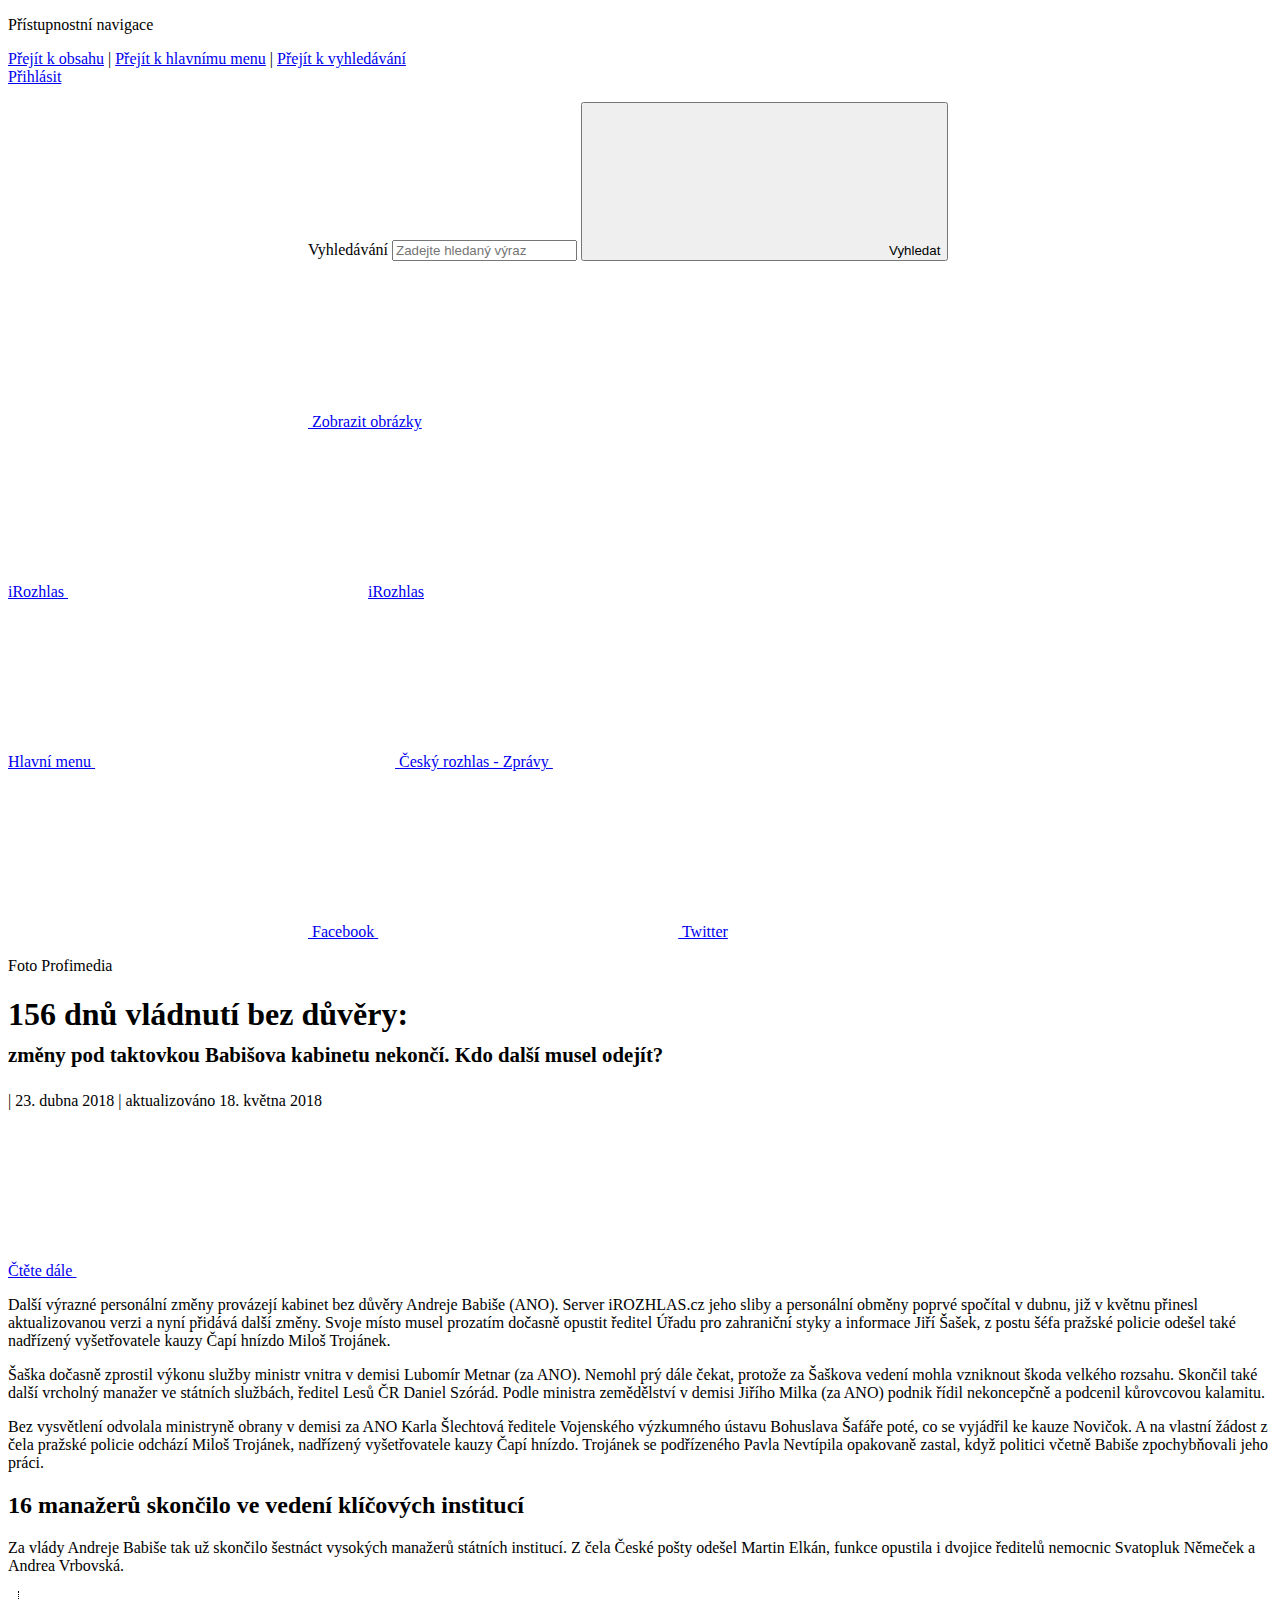
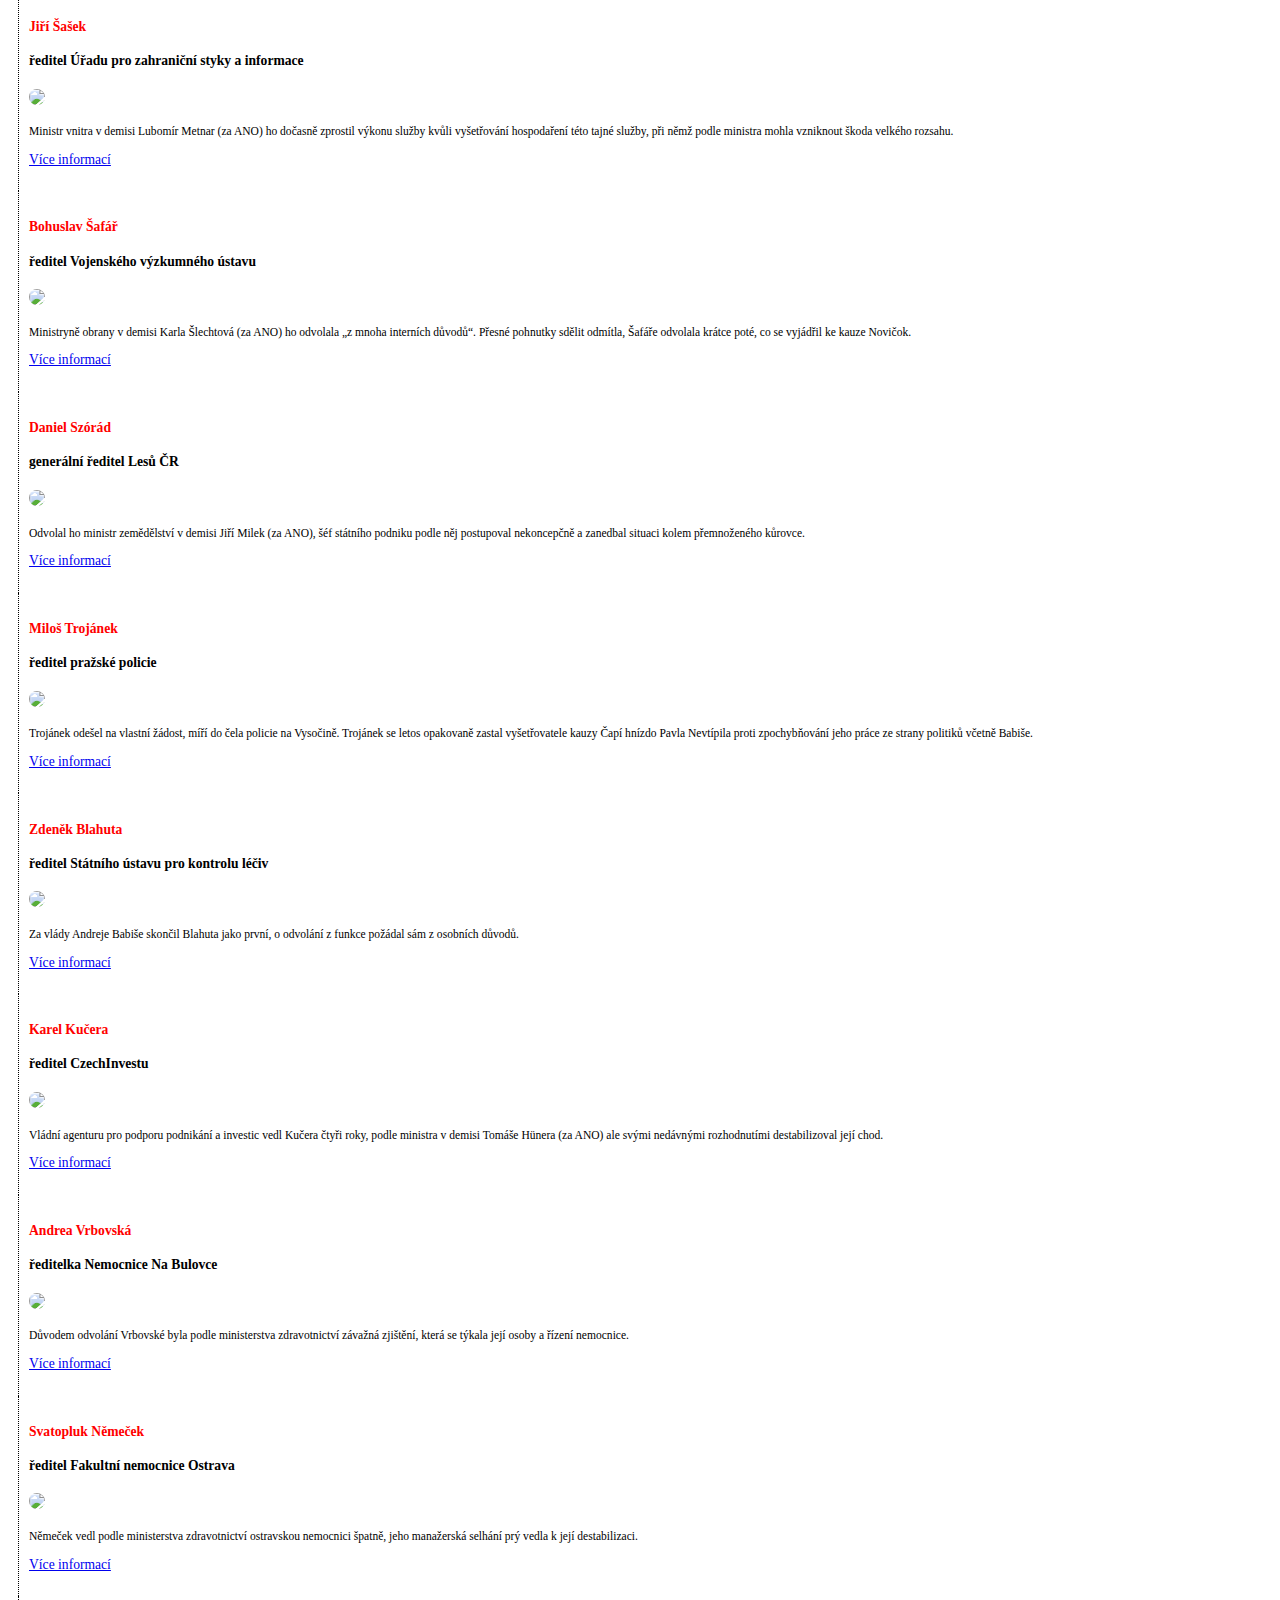
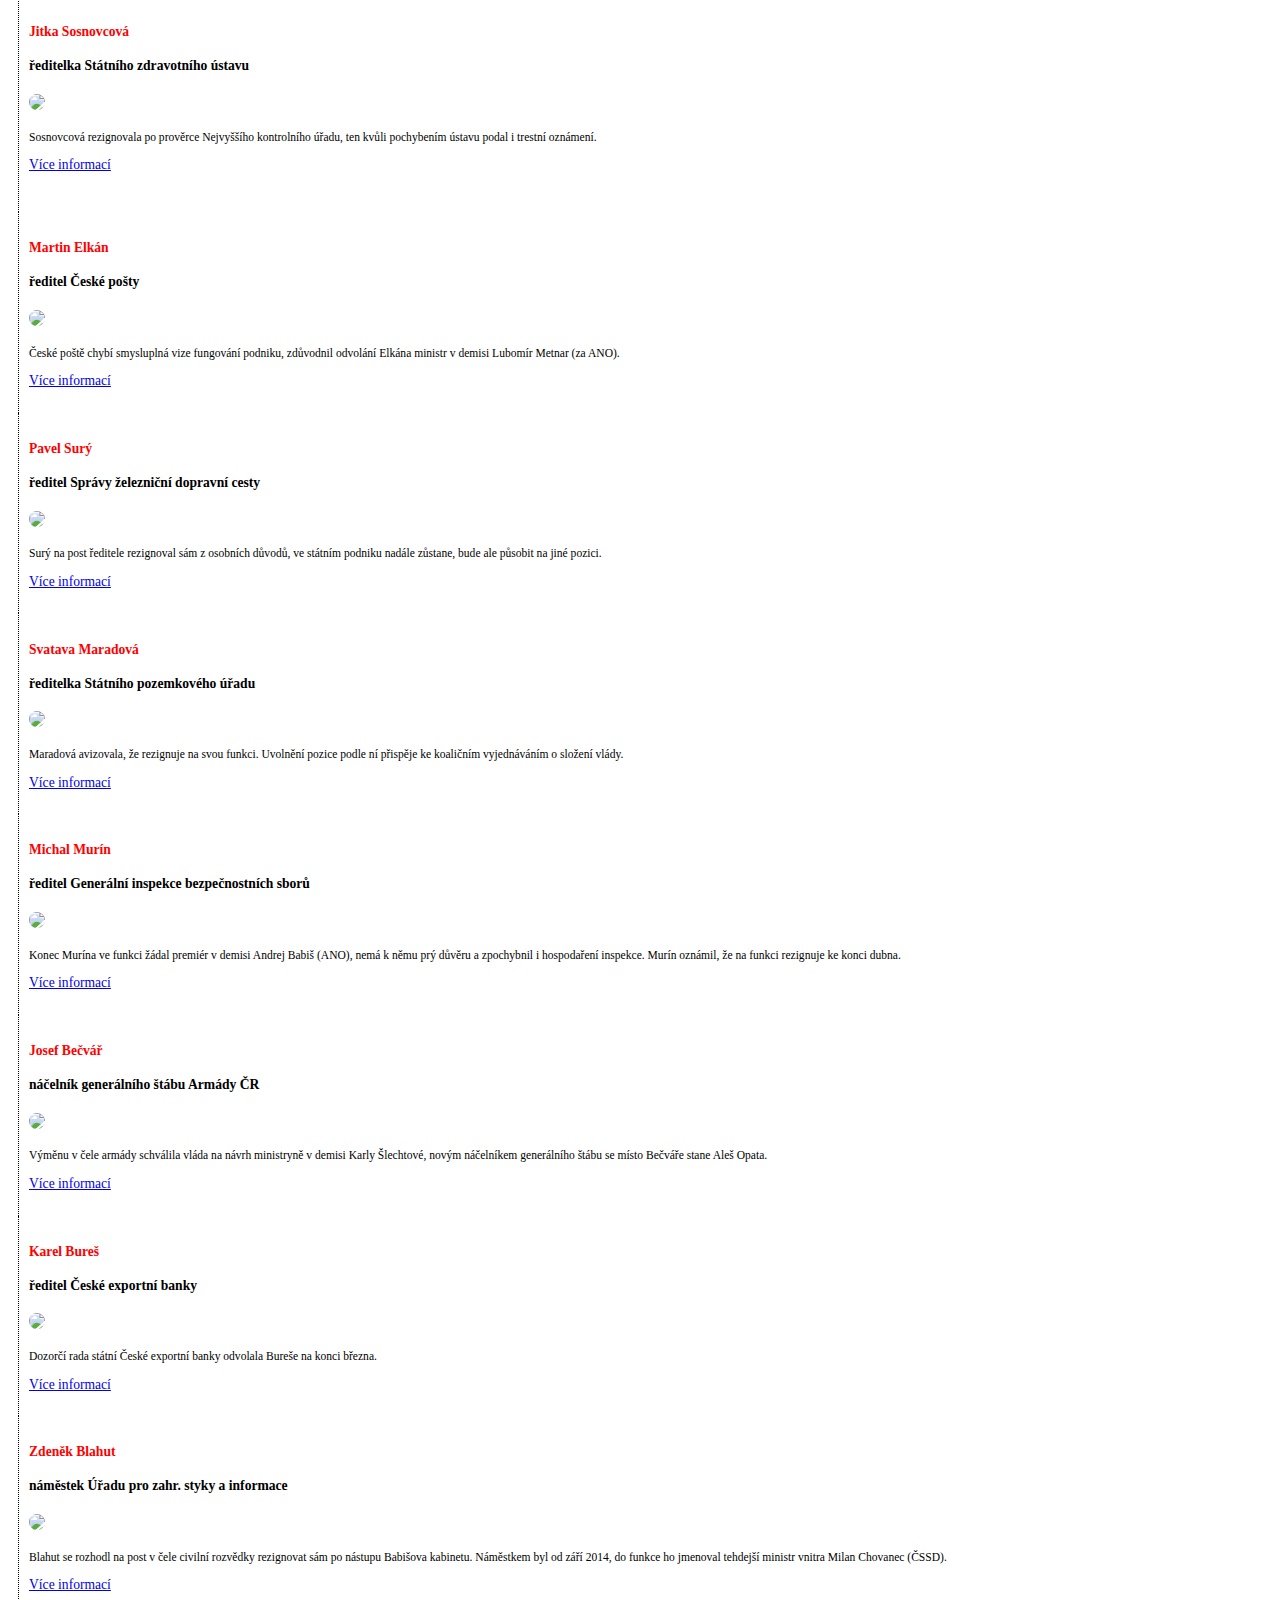
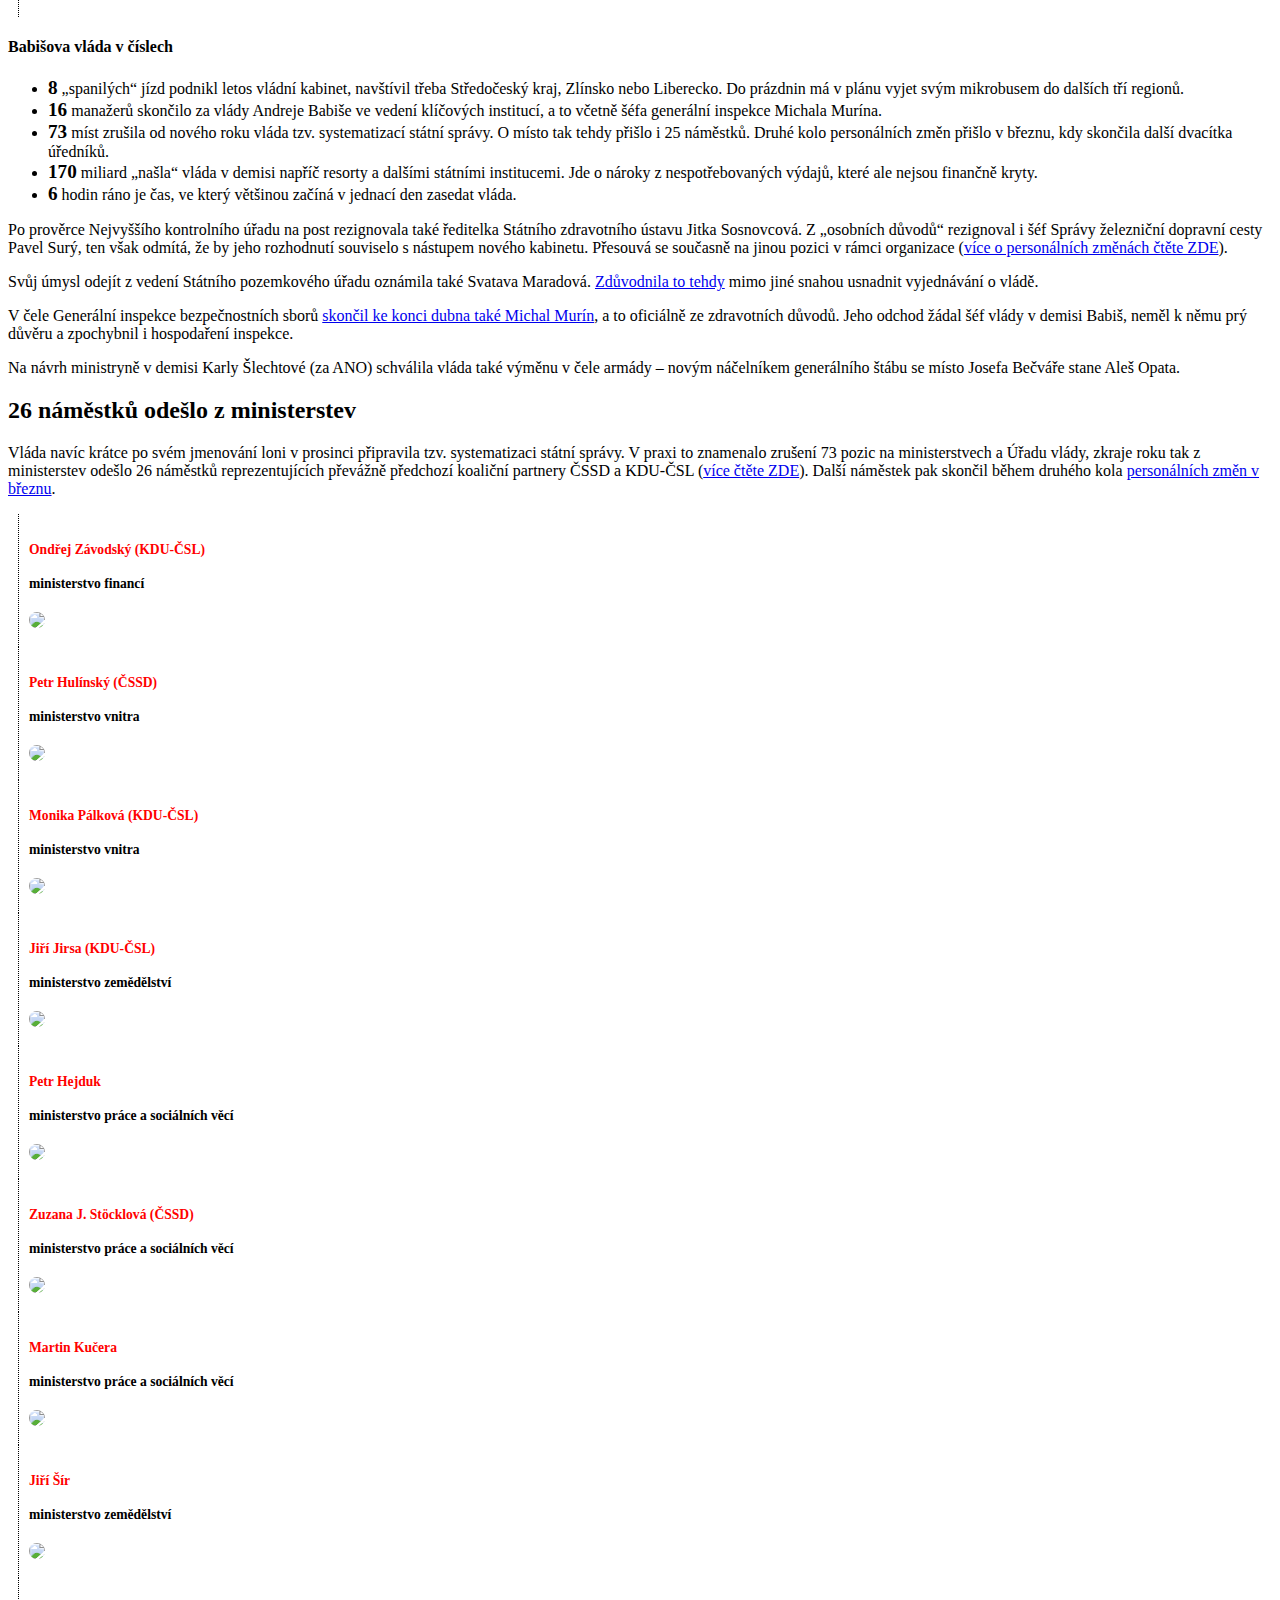
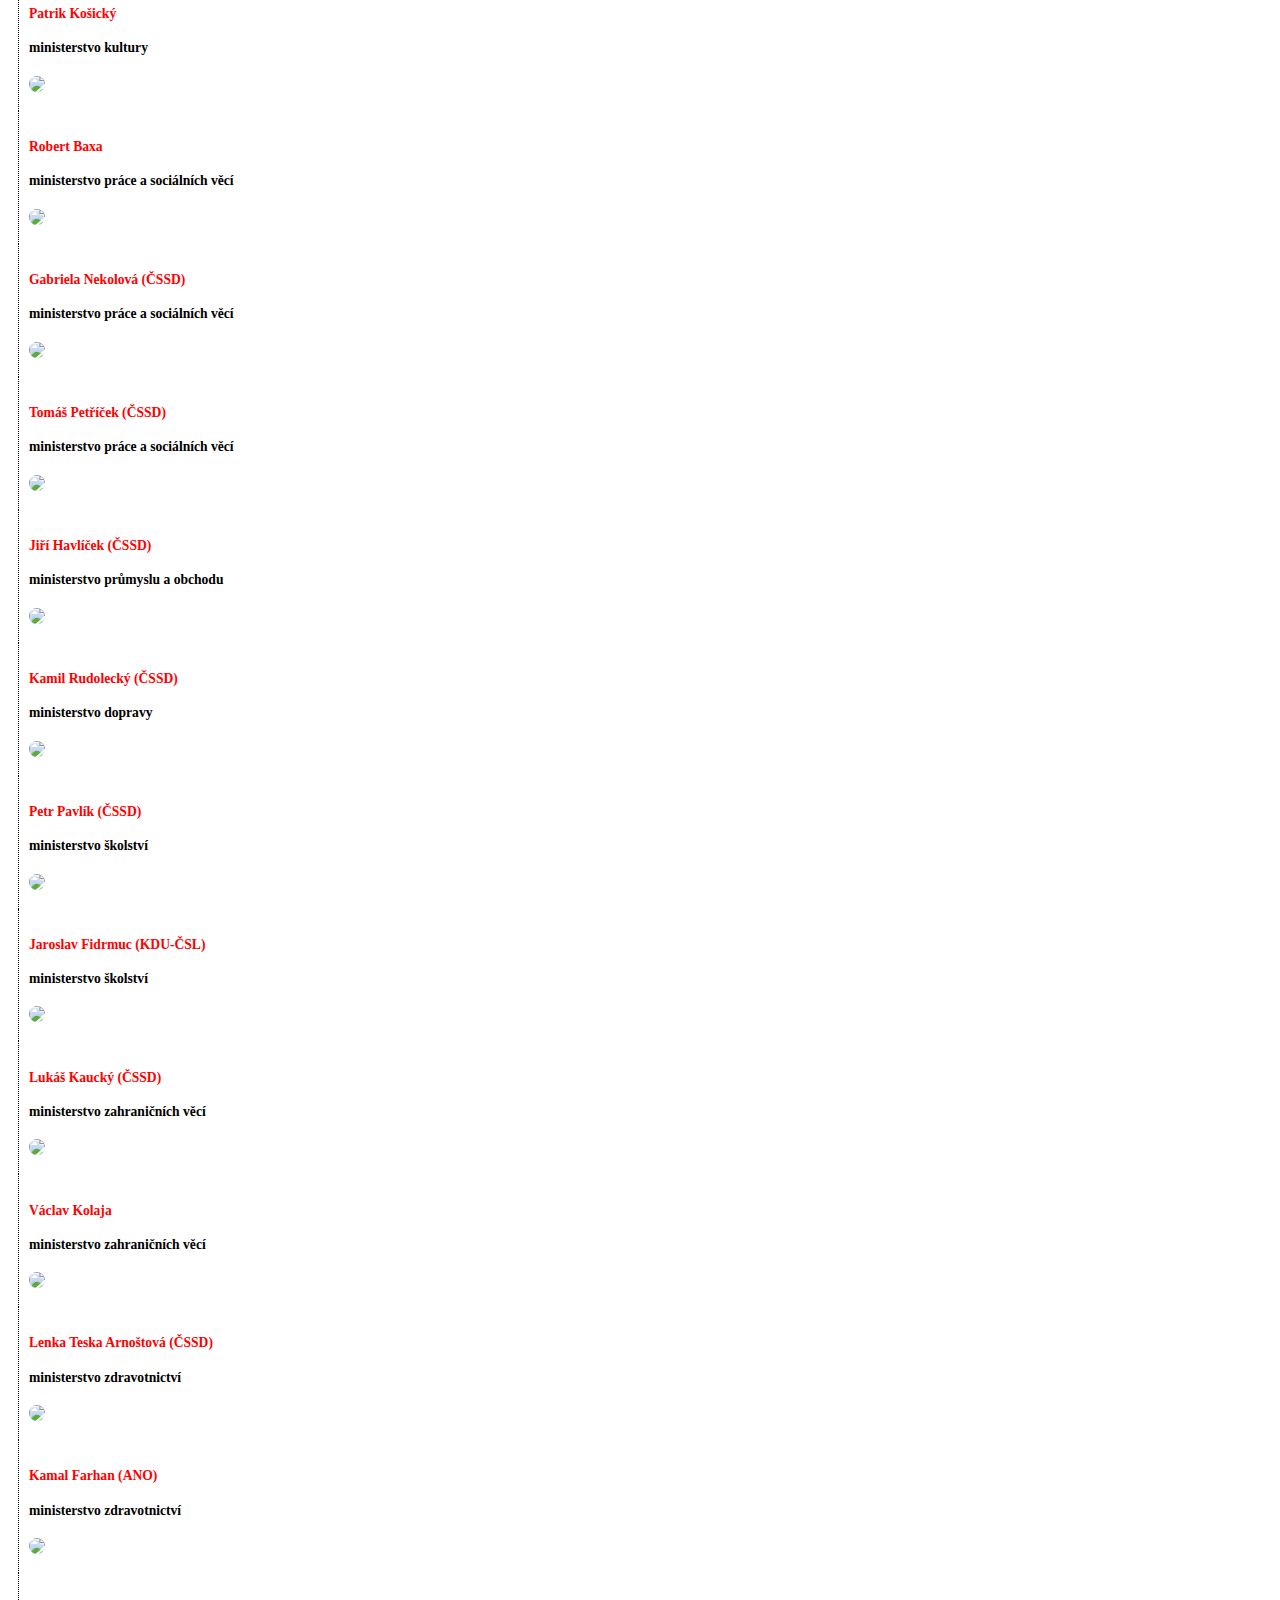
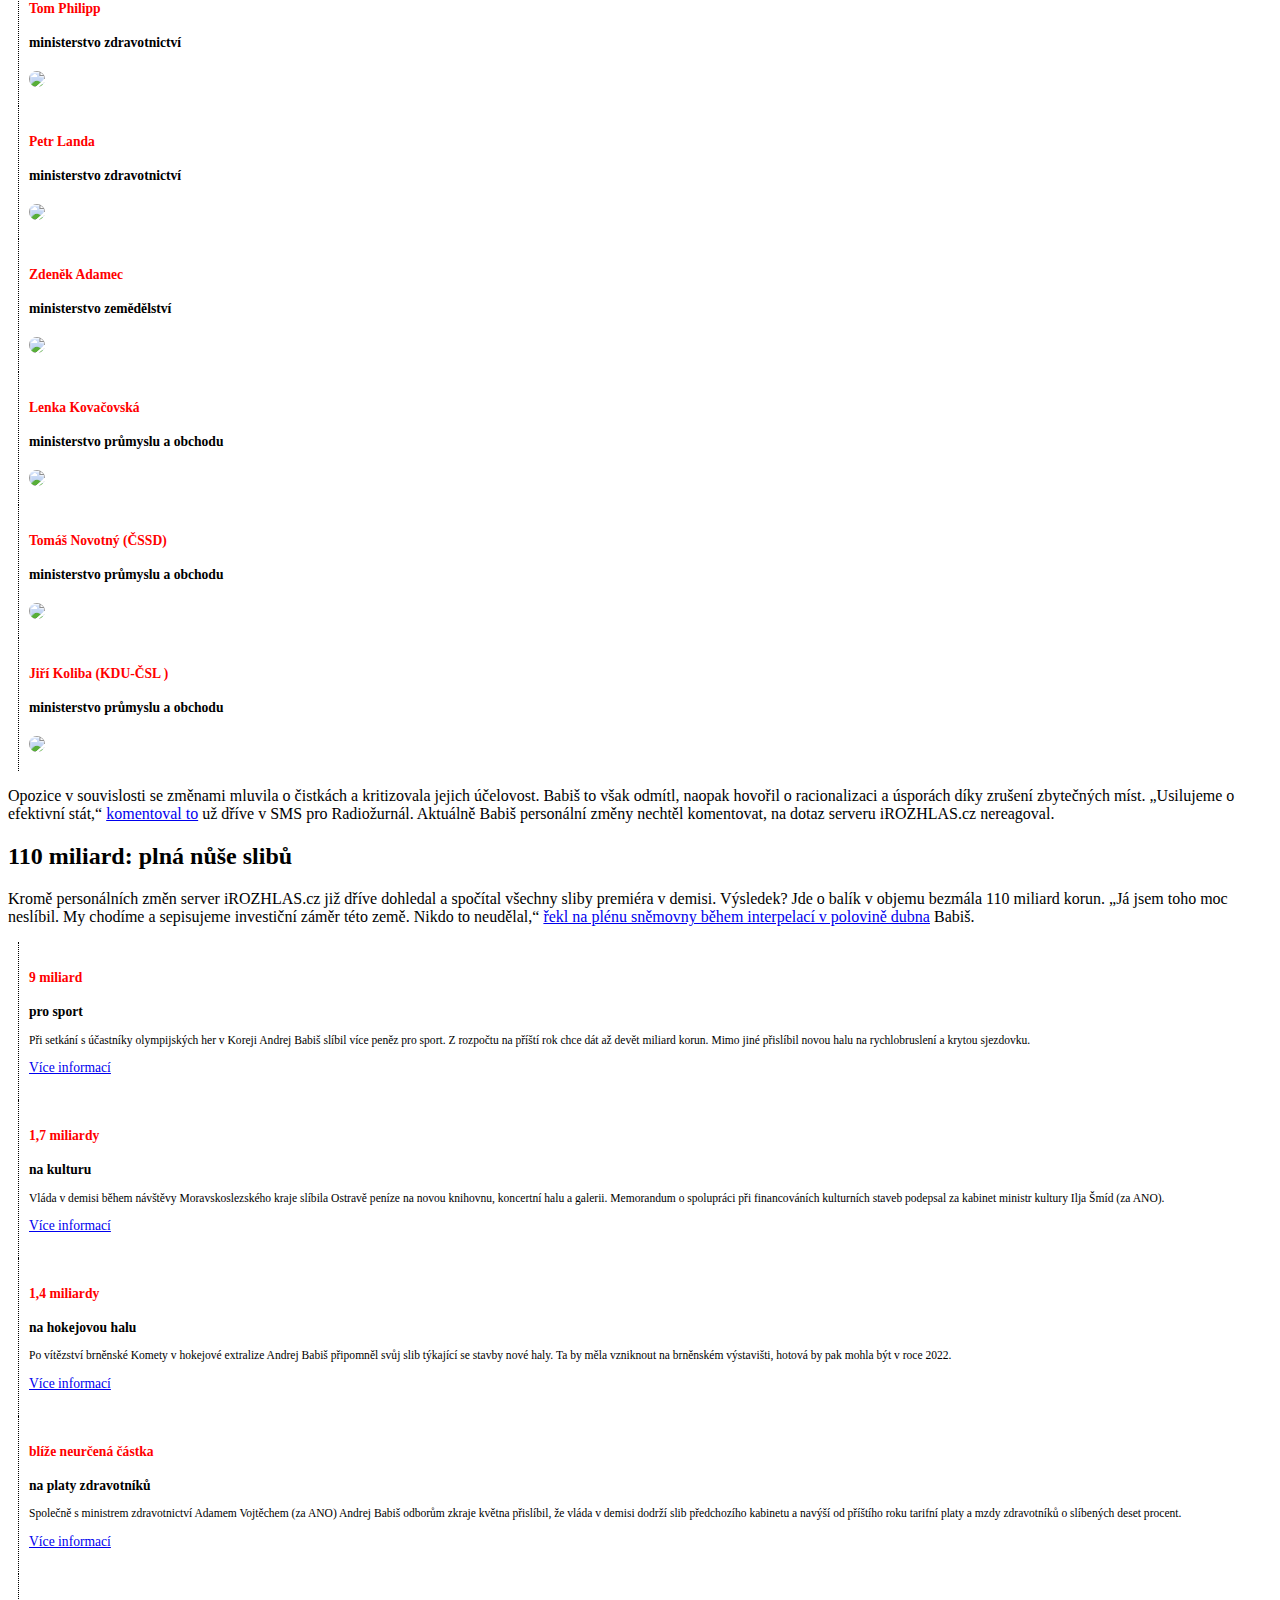
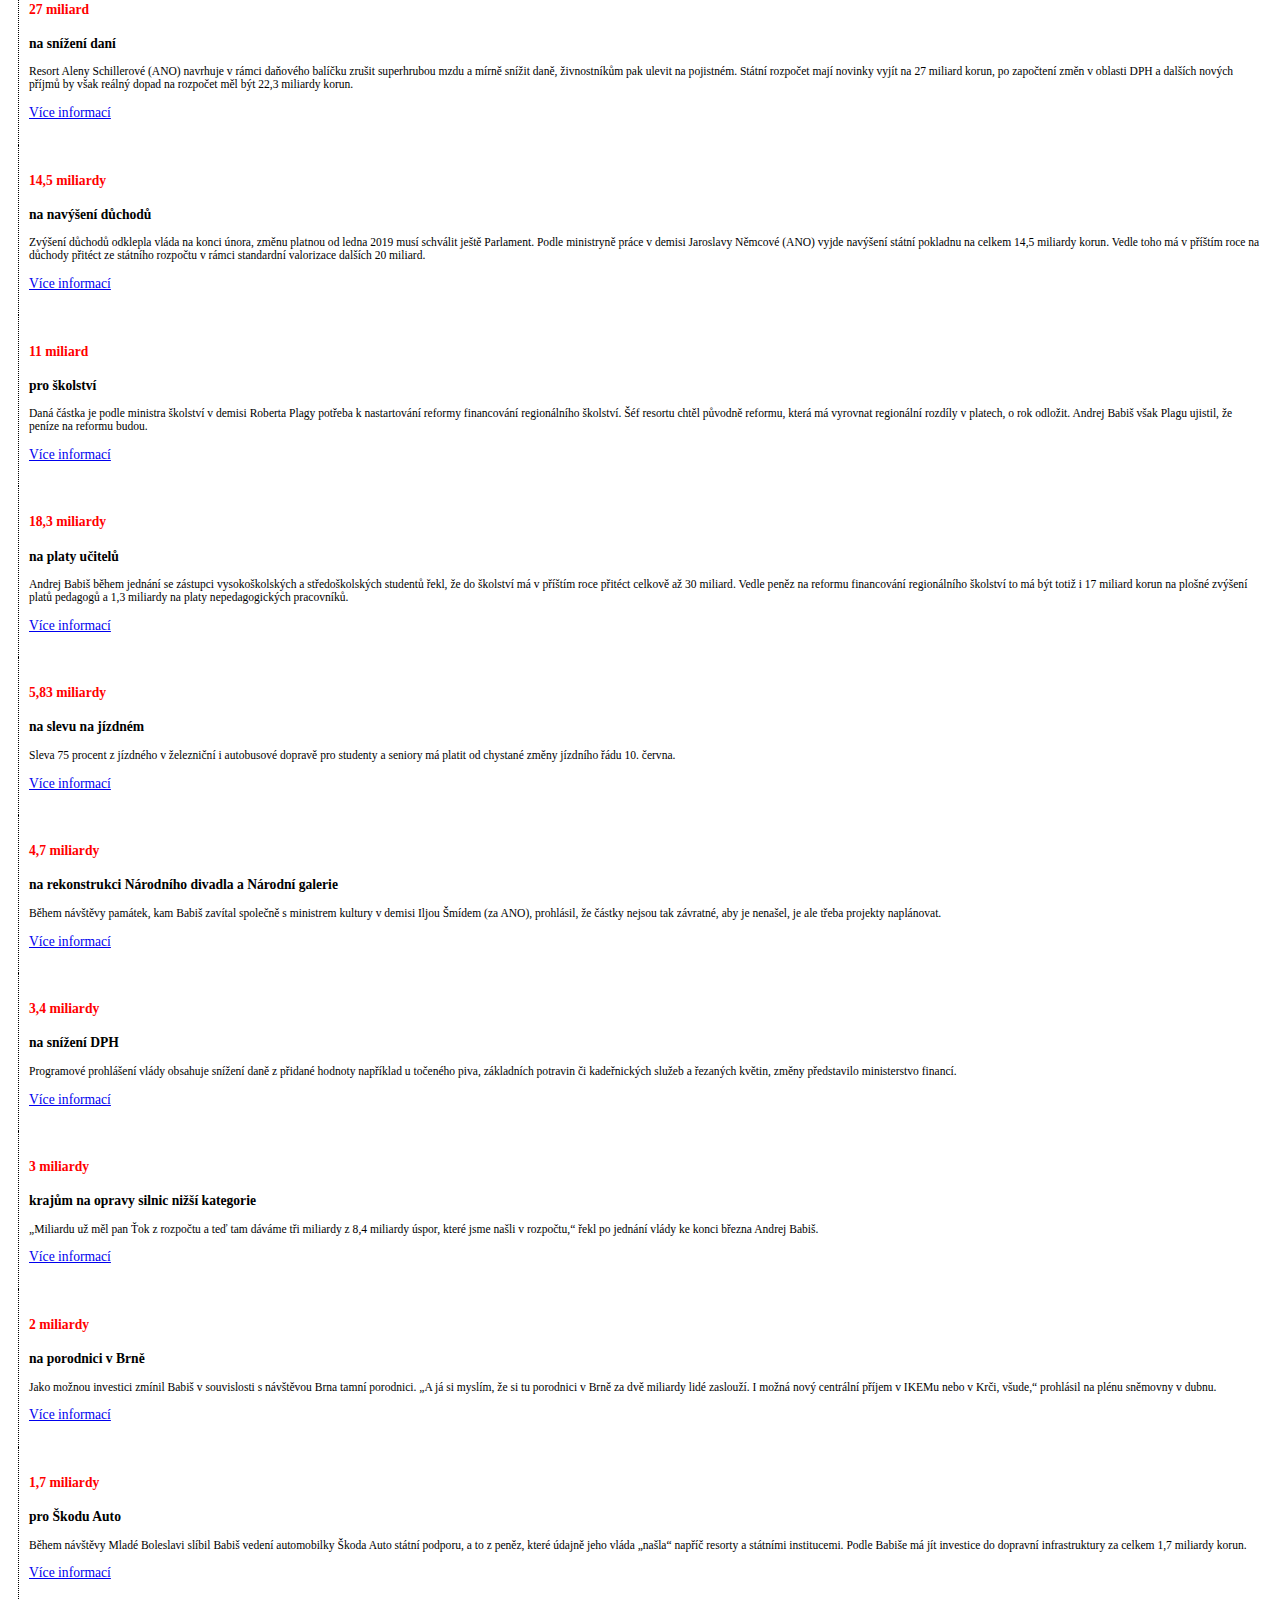
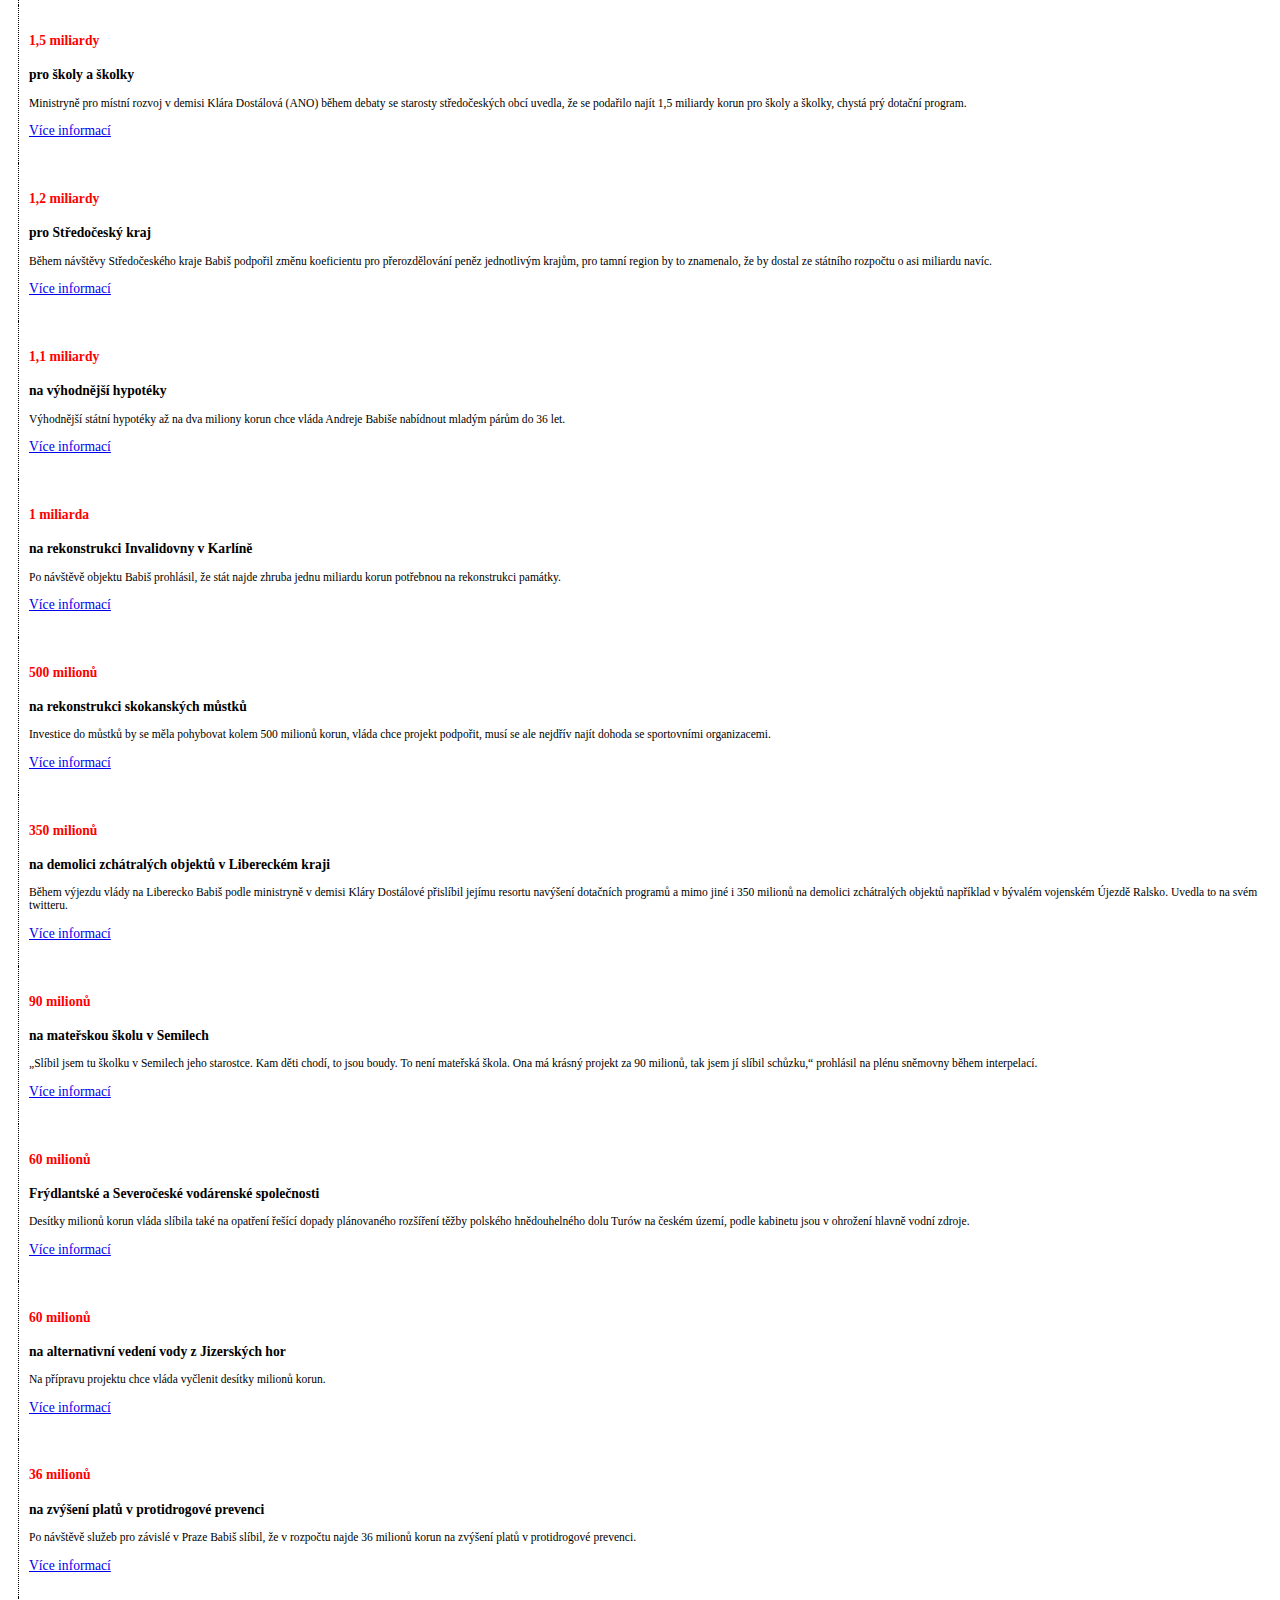
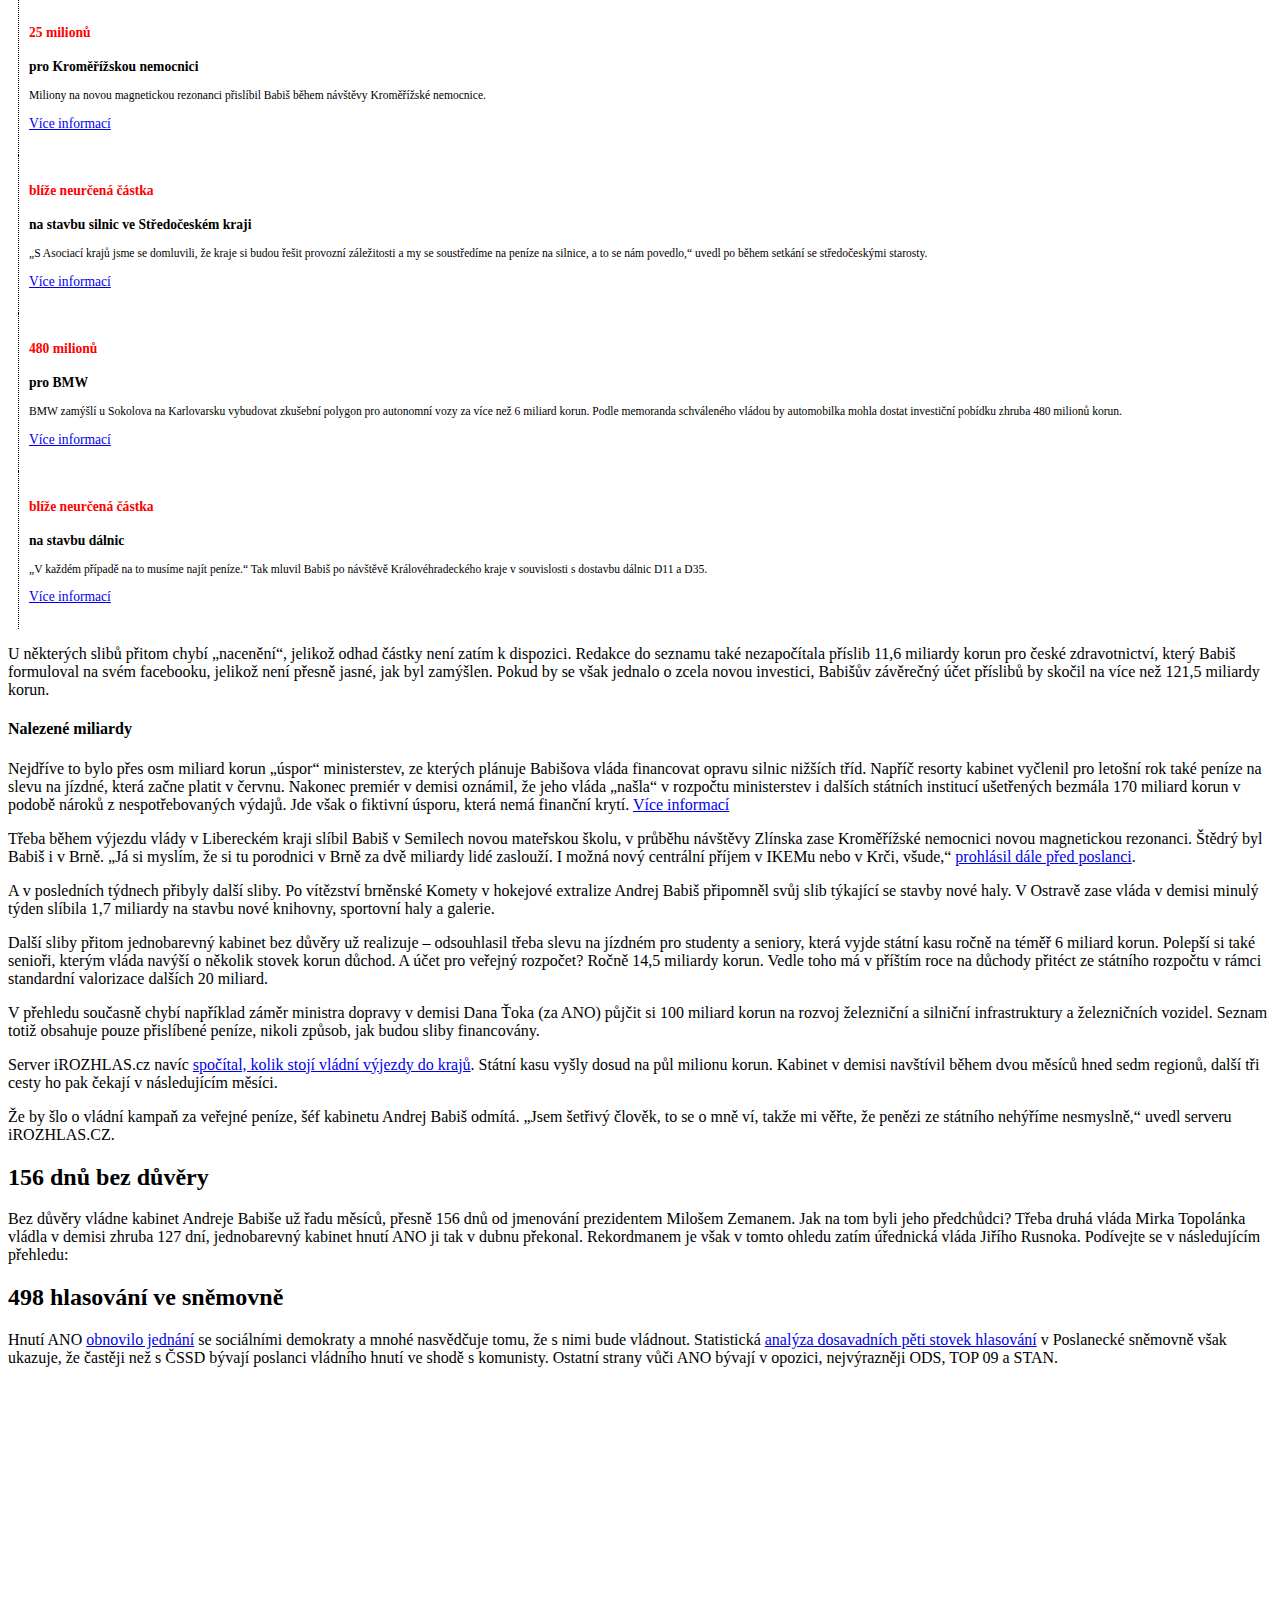
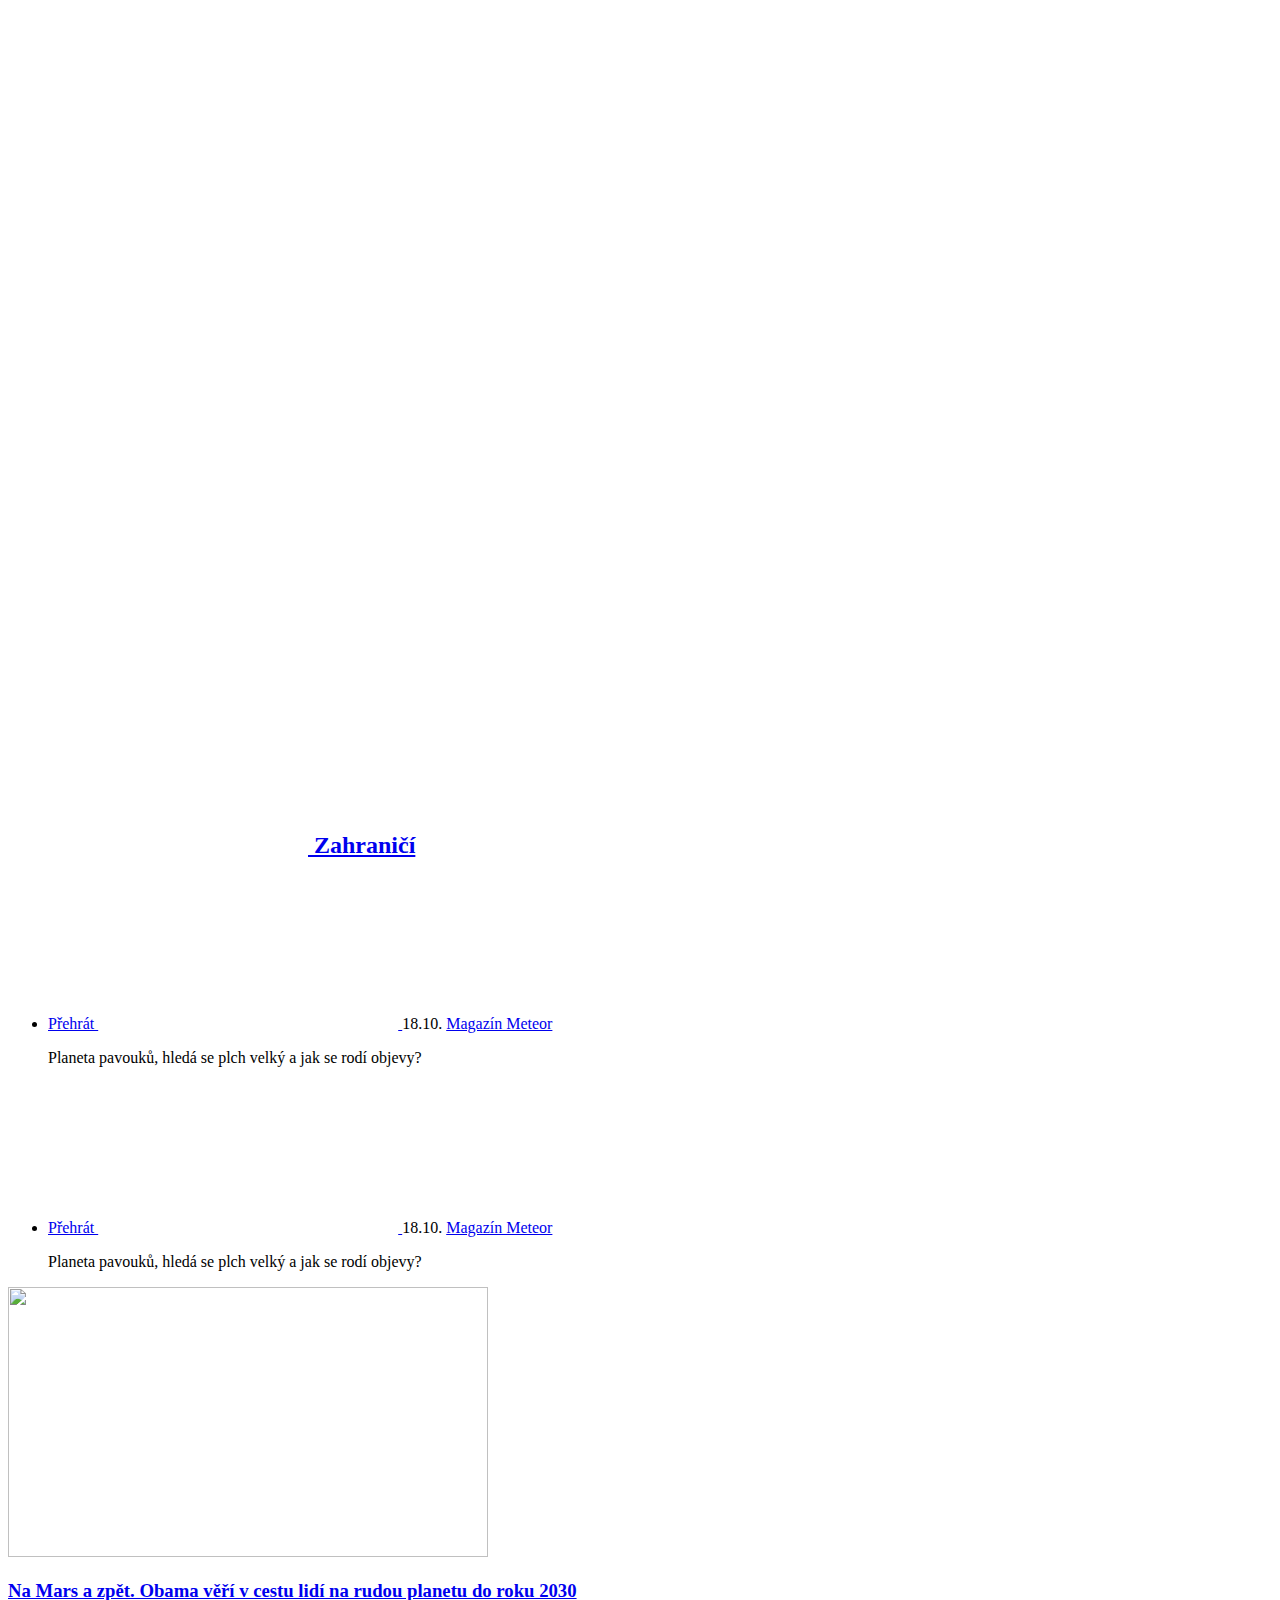
==== commit 64148239: "text update" ====
--- a/index.html
+++ b/index.html
@@ -240,7 +240,7 @@
 <style>li{background:none !important}hr{max-width:none !important}.slick-prev,.slick-next{font-size:0;line-height:0;position:absolute;top:50%;display:block;width:20px;height:20px;padding:0;-webkit-transform:translate(0,-50%);-ms-transform:translate(0,-50%);transform:translate(0,-50%);cursor:pointer;color:transparent;border:0;outline:0;background:transparent}.slick-prev:hover,.slick-prev:focus,.slick-next:hover,.slick-next:focus{color:transparent;outline:0;background:transparent}.slick-prev:hover:before,.slick-prev:focus:before,.slick-next:hover:before,.slick-next:focus:before{opacity:1}.slick-prev.slick-disabled:before,.slick-next.slick-disabled:before{opacity:.25}.slick-prev:before,.slick-next:before{font-family:'slick';font-size:20px;line-height:1;opacity:.75;color:black;-webkit-font-smoothing:antialiased;-moz-osx-font-smoothing:grayscale}.slick-dots li button:before{font-size:12px}.slib{border-left:1px dotted;padding:10px;font-size:85%;margin-left:10px}.detail{font-size:85%}.portret{border-radius:50%;margin-top:-10px;margin-bottom:5px;margin-left:auto;margin-right:auto}#container{max-width:1024px;max-height:1024px;width:100%;height:100vh}@media only screen and (max-width:600px){.slick-next{right:-15px}.slick-prev{left:-15px}.slider1>.slick-list{max-width:90vw}}</style>
 <div class="row-main row-main--narrow">
 
-<p class="text-bold text-lg">Další výrazné personální změny provázejí kabinet bez důvěry Andreje Babiše (ANO). Server iROZHLAS.cz jeho sliby a personální obměny poprvé spočítal v dubnu, již v květnu přinesl aktualizovanou verzi a nyní přidává další změny. Svoje místo musel prozatím dočasně opustit ředitel Úřadu pro zahraniční styky a informace Jiří Šašek, z postu šéfa pražské policie odešel také nadřízený vyšetřovatele kauzy Čapí hnízdo.</p>
+<p class="text-bold text-lg">Další výrazné personální změny provázejí kabinet bez důvěry Andreje Babiše (ANO). Server iROZHLAS.cz jeho sliby a personální obměny poprvé spočítal v dubnu, již v květnu přinesl aktualizovanou verzi a nyní přidává další změny. Svoje místo musel prozatím dočasně opustit ředitel Úřadu pro zahraniční styky a informace Jiří Šašek, z postu šéfa pražské policie odešel také nadřízený vyšetřovatele kauzy Čapí hnízdo Miloš Trojánek.</p>
 
 <p>Šaška dočasně zprostil výkonu služby ministr vnitra v demisi Lubomír Metnar (za ANO). Nemohl prý dále čekat, protože za Šaškova vedení mohla vzniknout škoda velkého rozsahu. Skončil také další vrcholný manažer ve státních službách, ředitel Lesů ČR Daniel Szórád. Podle ministra zemědělství v demisi Jiřího Milka (za ANO) podnik řídil nekoncepčně a podcenil kůrovcovou kalamitu.</p>
 <p>Bez vysvětlení odvolala ministryně obrany v demisi za ANO Karla Šlechtová ředitele Vojenského výzkumného ústavu Bohuslava Šafáře poté, co se vyjádřil ke kauze Novičok. A na vlastní žádost z čela pražské policie odchází Miloš Trojánek, nadřízený vyšetřovatele kauzy Čapí hnízdo. Trojánek se podřízeného Pavla Nevtípila opakovaně zastal, když politici včetně Babiše zpochybňovali jeho práci.</p>
@@ -375,7 +375,7 @@
 
 <p>Po prověrce Nejvyššího kontrolního úřadu na post rezignovala také ředitelka Státního zdravotního ústavu Jitka Sosnovcová. Z „osobních důvodů“ rezignoval i šéf Správy železniční dopravní cesty Pavel Surý, ten však odmítá, že by jeho rozhodnutí souviselo s nástupem nového kabinetu. Přesouvá se současně na jinou pozici v rámci organizace (<a href="https://www.irozhlas.cz/zpravy-domov/vlada-andrej-babis-odvolani-reditele_1802231532_ako">více o personálních změnách čtěte ZDE</a>).</p>
 <p>Svůj úmysl odejít z vedení Státního pozemkového úřadu oznámila také Svatava Maradová. <a href="https://www.irozhlas.cz/zpravy-domov/reditelka-statniho-pozemkoveho-uradu-maradova-oznamila-rezignaci-prospeje_1803201102_bar">Zdůvodnila to tehdy</a> mimo jiné snahou usnadnit vyjednávání o vládě.</p>
-<p>Premiér v demisi Babiš žádal také konec šéfa Michala Murína ve vedení Generální inspekce bezpečnostních sborů, nemá k němu prý důvěru a zpochybnil i hospodaření inspekce. <a href="https://www.irozhlas.cz/zpravy-domov/murin-skonci-v-cele-gibs_1804170928_miz">Murín nakonec oznámil, že skončí ke konci dubna</a>, oficiálně ze zdravotních důvodů.</p>
+<p>V čele Generální inspekce bezpečnostních sborů <a href="https://www.irozhlas.cz/zpravy-domov/murin-skonci-v-cele-gibs_1804170928_miz">skončil ke konci dubna také Michal Murín</a>, a to oficiálně ze zdravotních důvodů. Jeho odchod žádal šéf vlády v demisi Babiš, neměl k němu prý důvěru a zpochybnil i hospodaření inspekce.</p>
 <p>Na návrh ministryně v demisi Karly Šlechtové (za ANO) schválila vláda také výměnu v čele armády – novým náčelníkem generálního štábu se místo Josefa Bečváře stane Aleš Opata.</p>
 <h2>26 náměstků odešlo z ministerstev</h2>
 <p>Vláda navíc krátce po svém jmenování loni v prosinci připravila tzv. systematizaci státní správy. V praxi to znamenalo zrušení 73 pozic na ministerstvech a Úřadu vlády, zkraje roku tak z ministerstev odešlo 26 náměstků reprezentujících převážně předchozí koaliční partnery ČSSD a KDU-ČSL (<a href="https://www.irozhlas.cz/zpravy-domov/na-ministerstvech-se-menily-a-rusily-stovky-mist-usilujeme-o-efektivni-stat-rika_1801110600_dp">více čtěte ZDE</a>). Další náměstek pak skončil během druhého kola <a href="https://www.irozhlas.cz/zpravy-domov/andrej-babis-statni-sprava-sluzebni-zakon-josef-postranecky_1804091245_hm">personálních změn v březnu</a>.</p>
@@ -691,7 +691,7 @@
 
 <p>Třeba během výjezdu vlády v Libereckém kraji slíbil Babiš v Semilech novou mateřskou školu, v průběhu návštěvy Zlínska zase Kroměřížské nemocnici novou magnetickou rezonanci. Štědrý byl Babiš i v Brně. „Já si myslím, že si tu porodnici v Brně za dvě miliardy lidé zaslouží. I možná nový centrální příjem v IKEMu nebo v Krči, všude,“ <a href="https://www.psp.cz/eknih/2017ps/stenprot/012schuz/s012099.htm#r8">prohlásil dále před poslanci</a>.</p>
 <p>A v posledních týdnech přibyly další sliby. Po vítězství brněnské Komety v hokejové extralize Andrej Babiš připomněl svůj slib týkající se stavby nové haly. V Ostravě zase vláda v demisi minulý týden slíbila 1,7 miliardy na stavbu nové knihovny, sportovní haly a galerie.</p>
-<p>Další sliby přitom jednobarevný kabinet bez důvěry už realizuje – odsouhlasil třeba slevu na jízdném pro studenty a seniory, která vyjde státní kasu ročně na téměř 6 miliard korun. Polepší si také senioři, kterým vláda navýší o několik stovek korun důchod. A účet pro veřejný rozpočet? Ročně 14,5 miliardy korun.</p>
+<p>Další sliby přitom jednobarevný kabinet bez důvěry už realizuje – odsouhlasil třeba slevu na jízdném pro studenty a seniory, která vyjde státní kasu ročně na téměř 6 miliard korun. Polepší si také senioři, kterým vláda navýší o několik stovek korun důchod. A účet pro veřejný rozpočet? Ročně 14,5 miliardy korun. Vedle toho má v příštím roce na důchody přitéct ze státního rozpočtu v rámci standardní valorizace dalších 20 miliard.</p>
 <p>V přehledu současně chybí například záměr ministra dopravy v demisi Dana Ťoka (za ANO) půjčit si 100 miliard korun na rozvoj železniční a silniční infrastruktury a železničních vozidel. Seznam totiž obsahuje pouze přislíbené peníze, nikoli způsob, jak budou sliby financovány.</p>
 <p>Server iROZHLAS.cz navíc <a href="https://www.irozhlas.cz/zpravy-domov/vlada-vyjezdy-cesty-do-kraju-naklady-andrej-babis_1805040600_kno">spočítal, kolik stojí vládní výjezdy do krajů</a>. Státní kasu vyšly dosud na půl milionu korun. Kabinet v demisi navštívil během dvou měsíců hned sedm regionů, další tři cesty ho pak čekají v následujícím měsíci.</p>
 <p>Že by šlo o vládní kampaň za veřejné peníze, šéf kabinetu Andrej Babiš odmítá. „Jsem šetřivý člověk, to se o mně ví, takže mi věřte, že penězi ze státního nehýříme nesmyslně,“ uvedl serveru iROZHLAS.CZ.</p>
